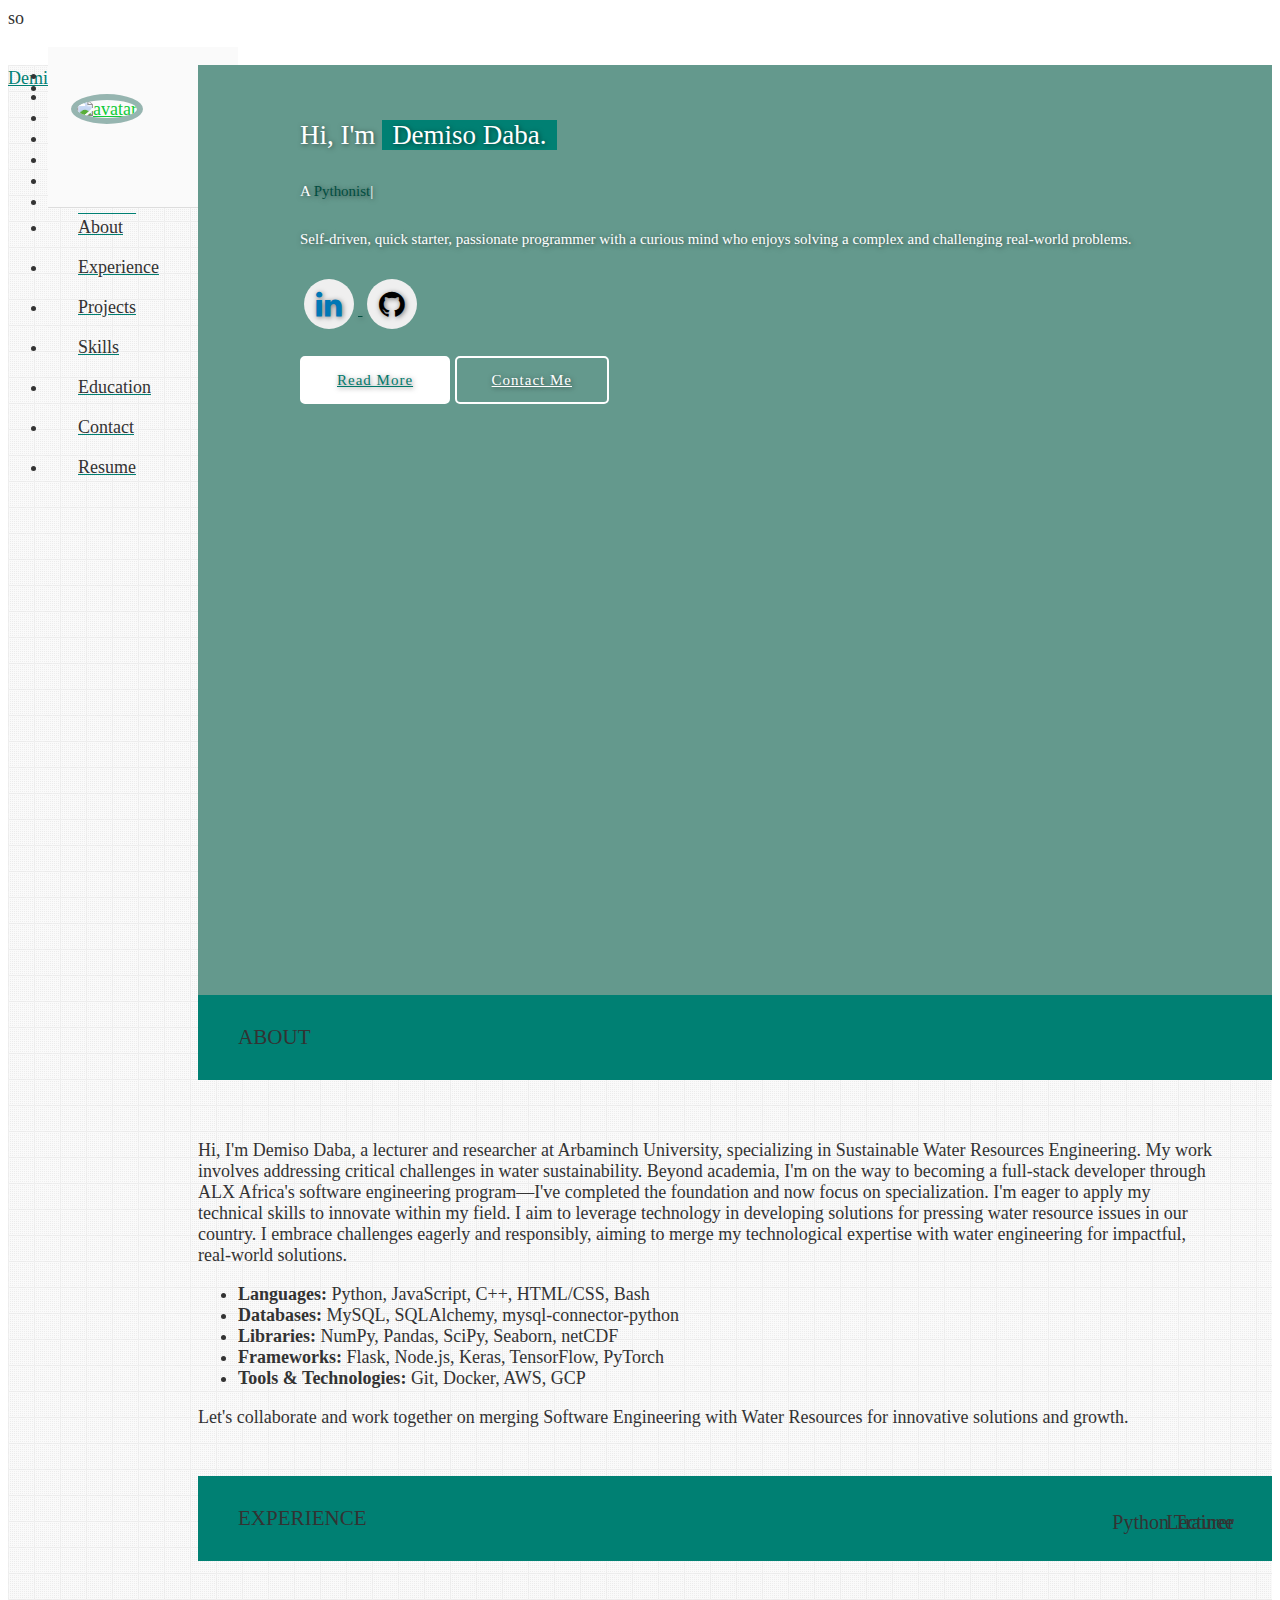
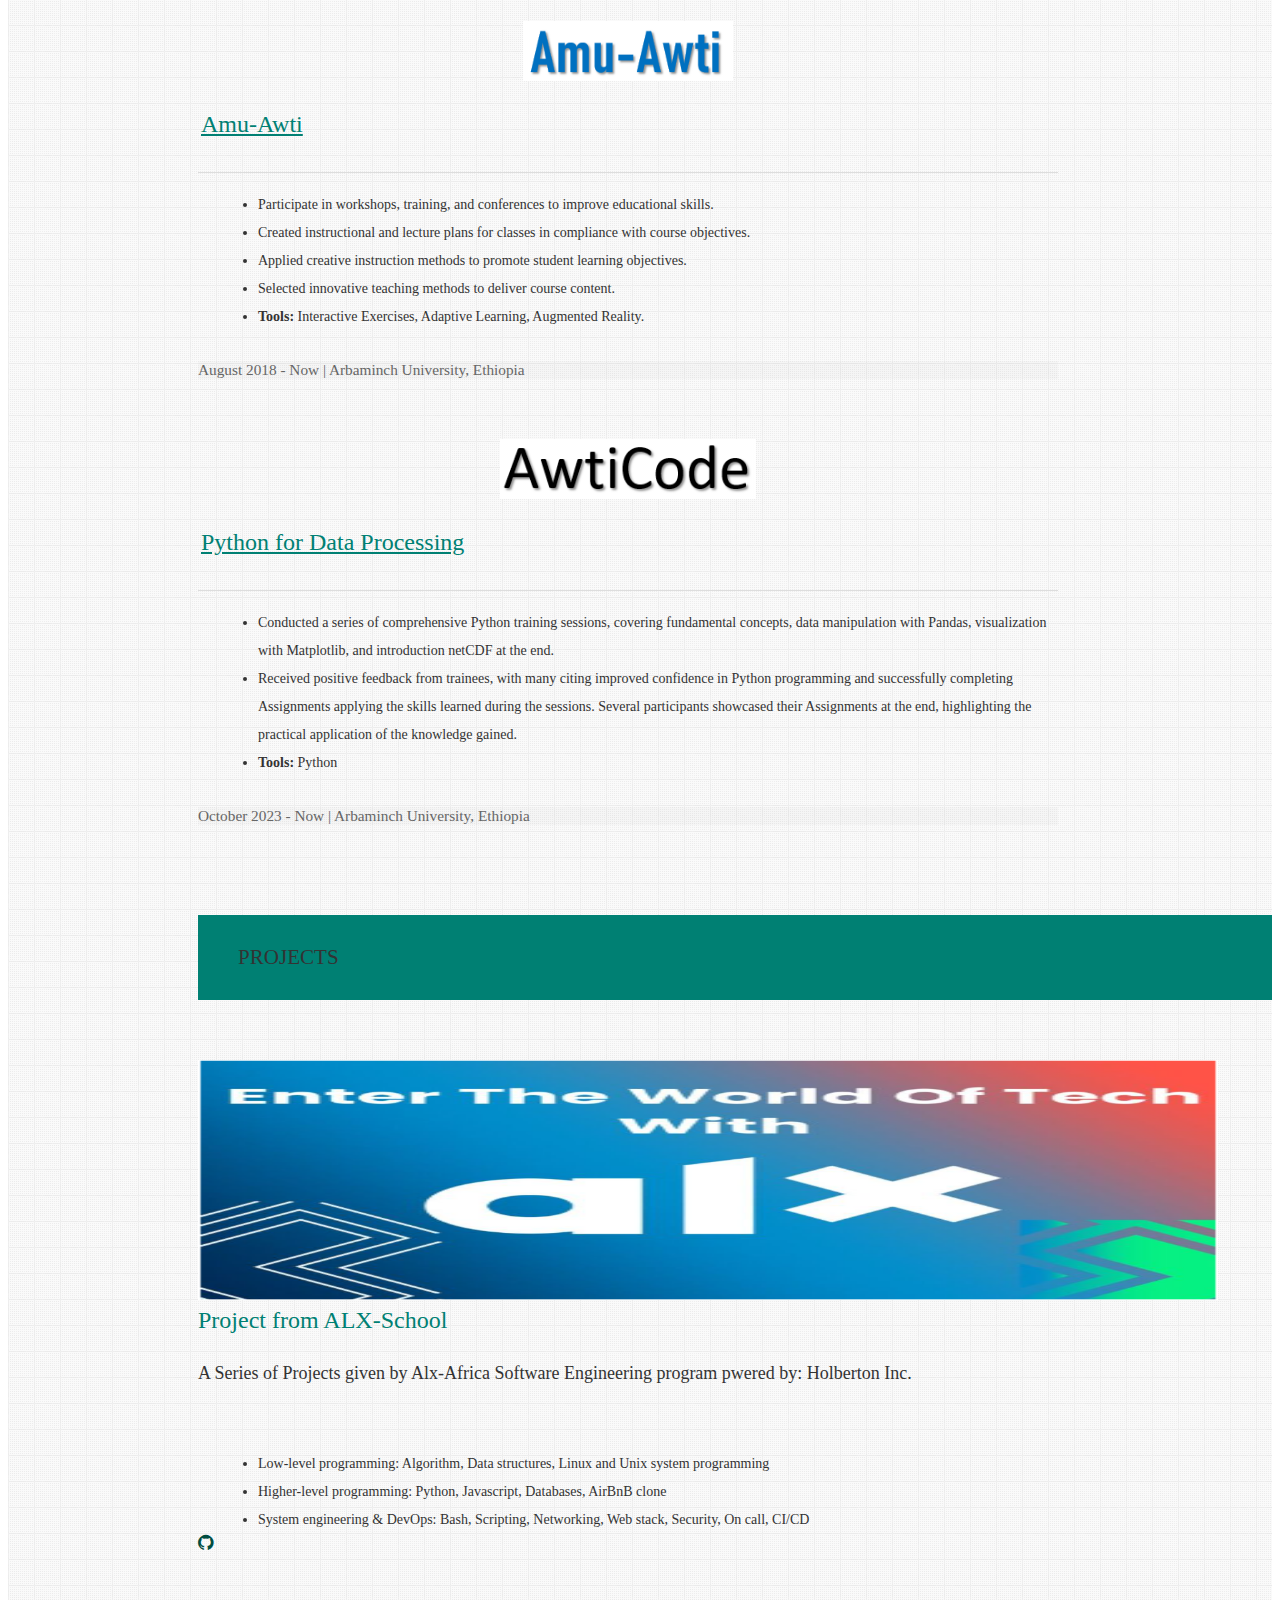
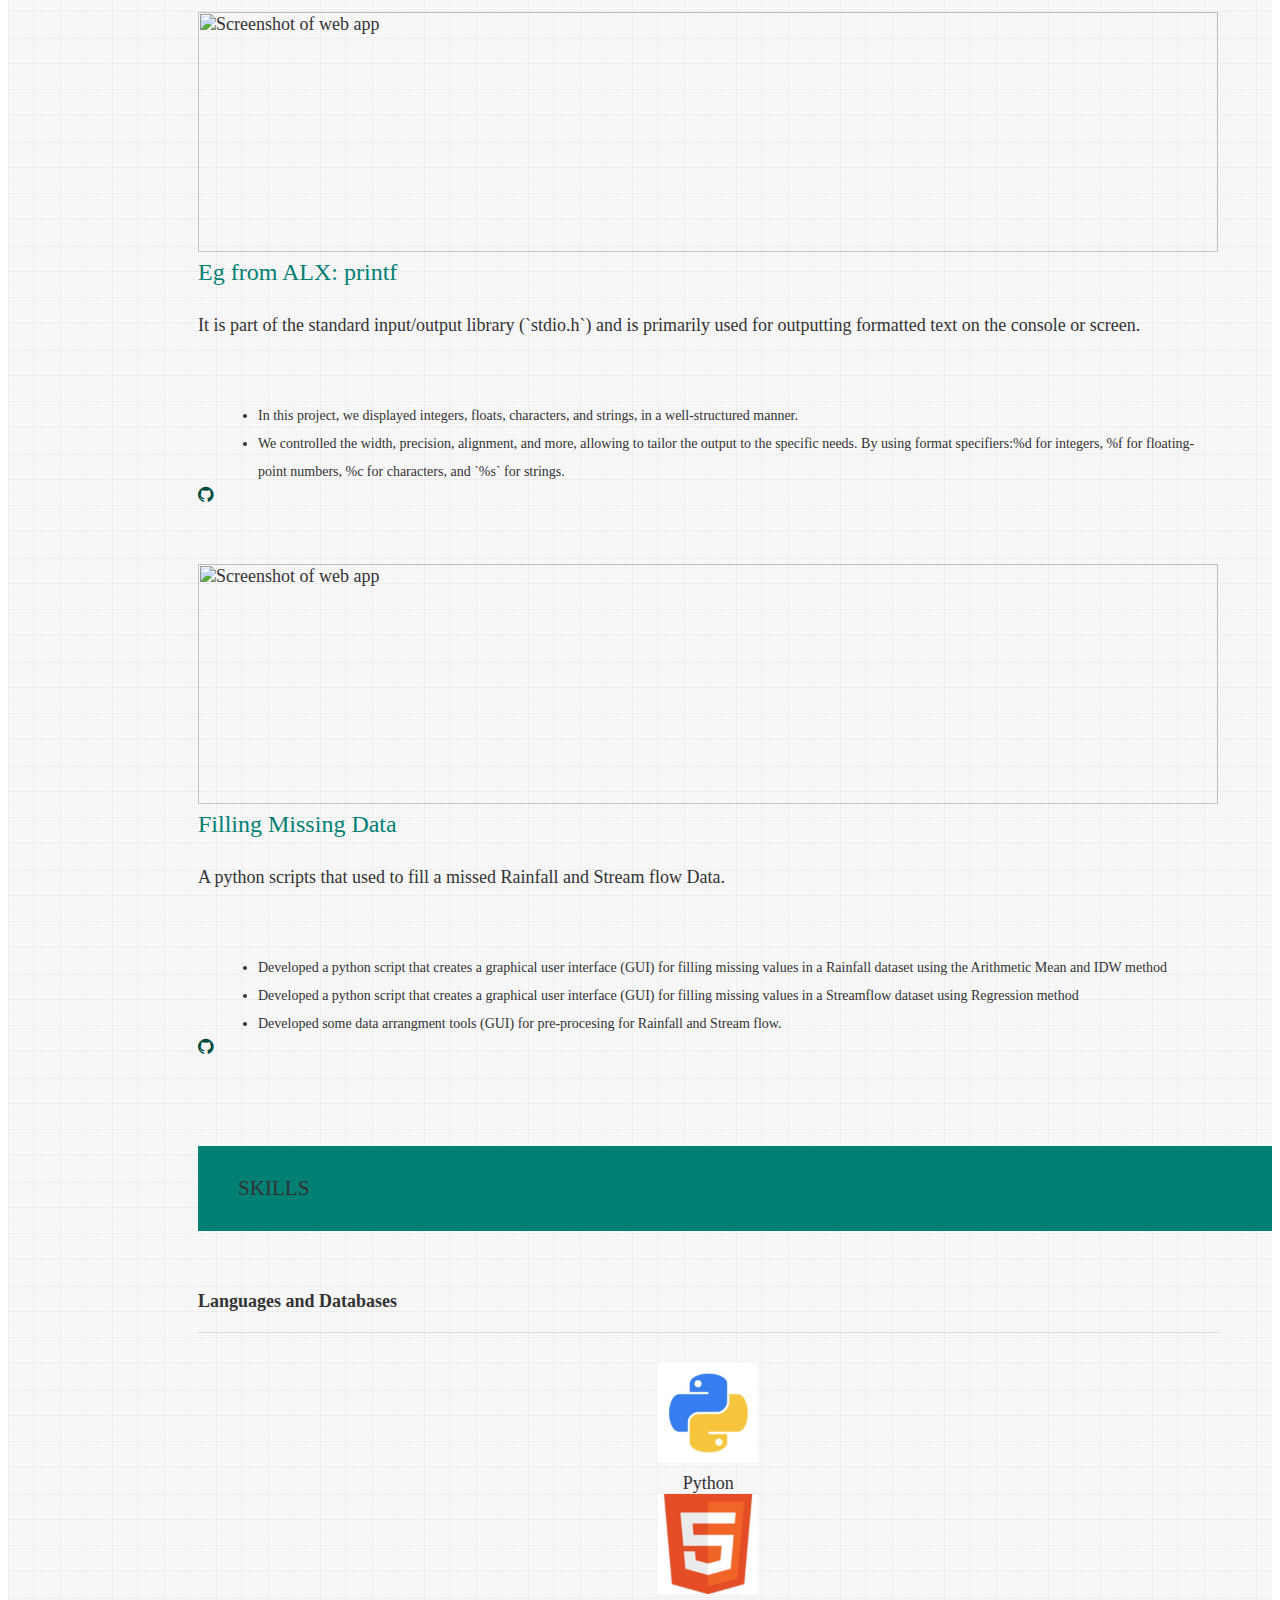
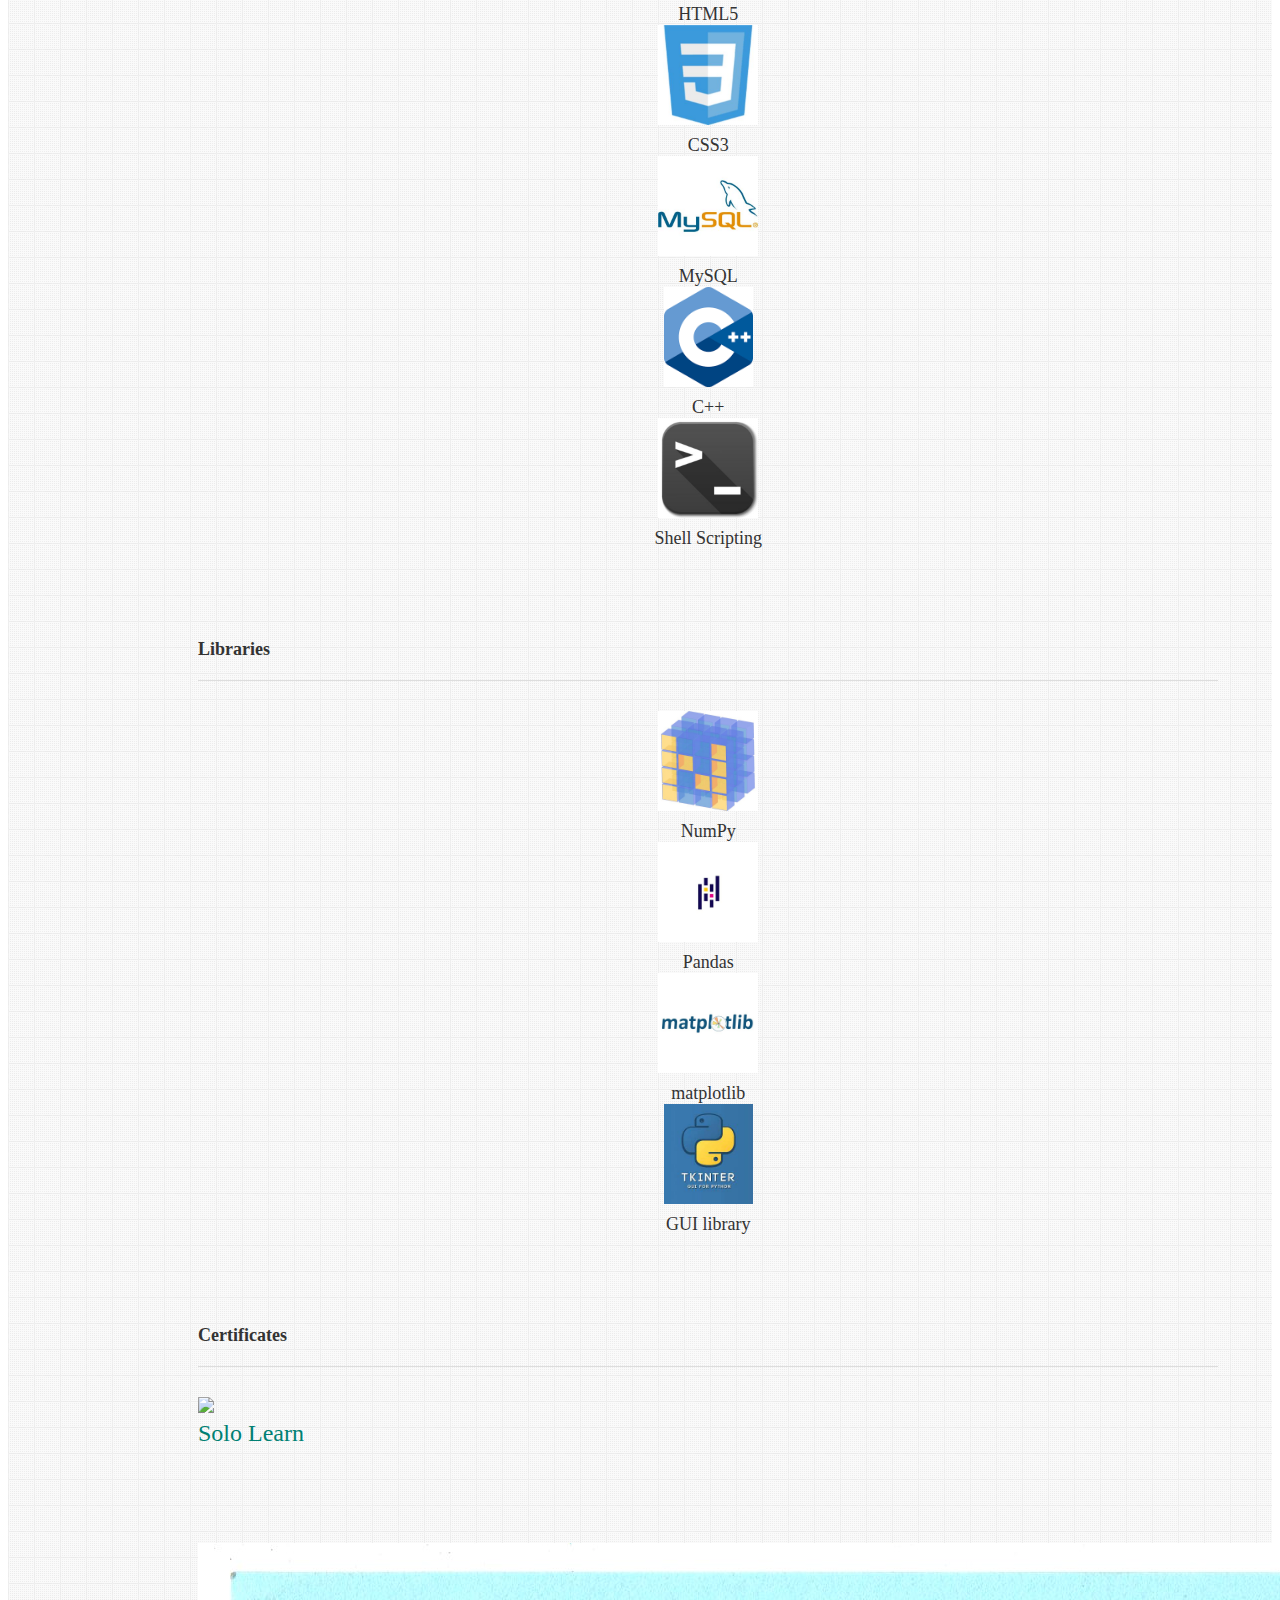
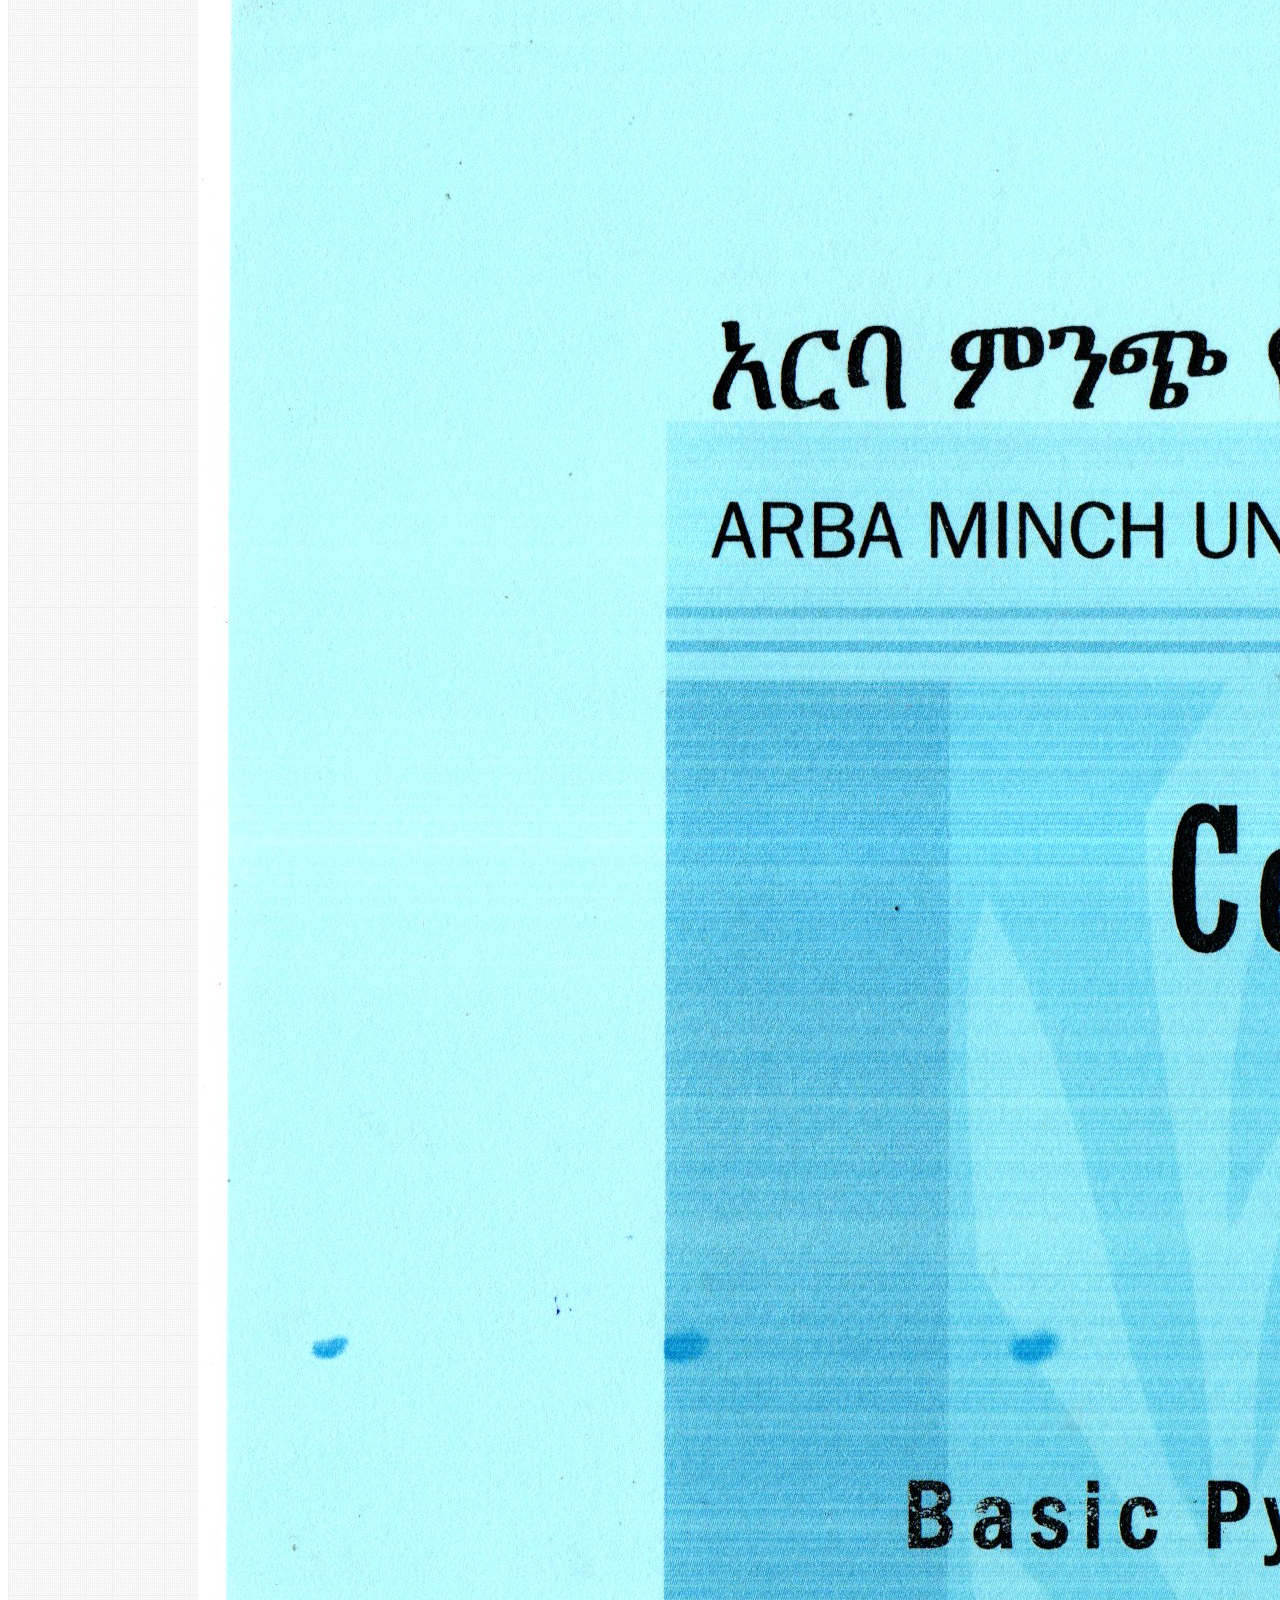
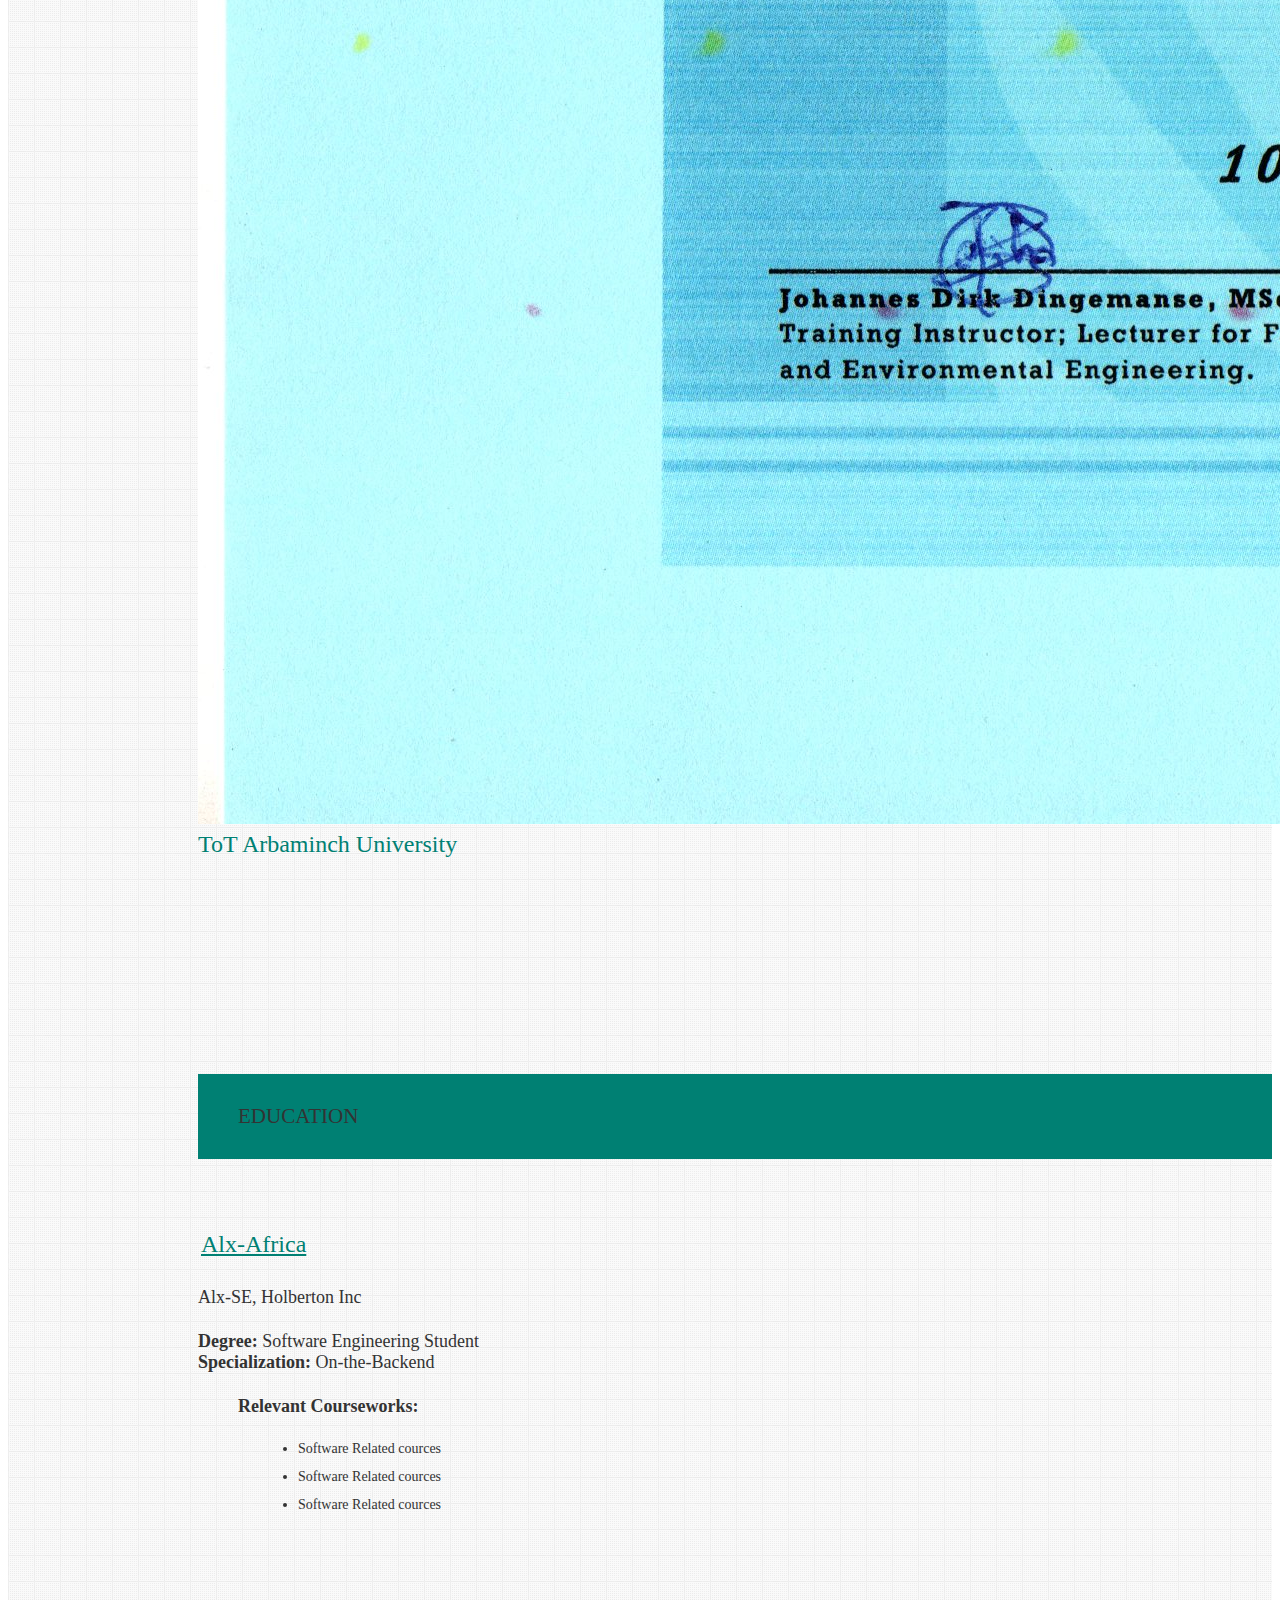
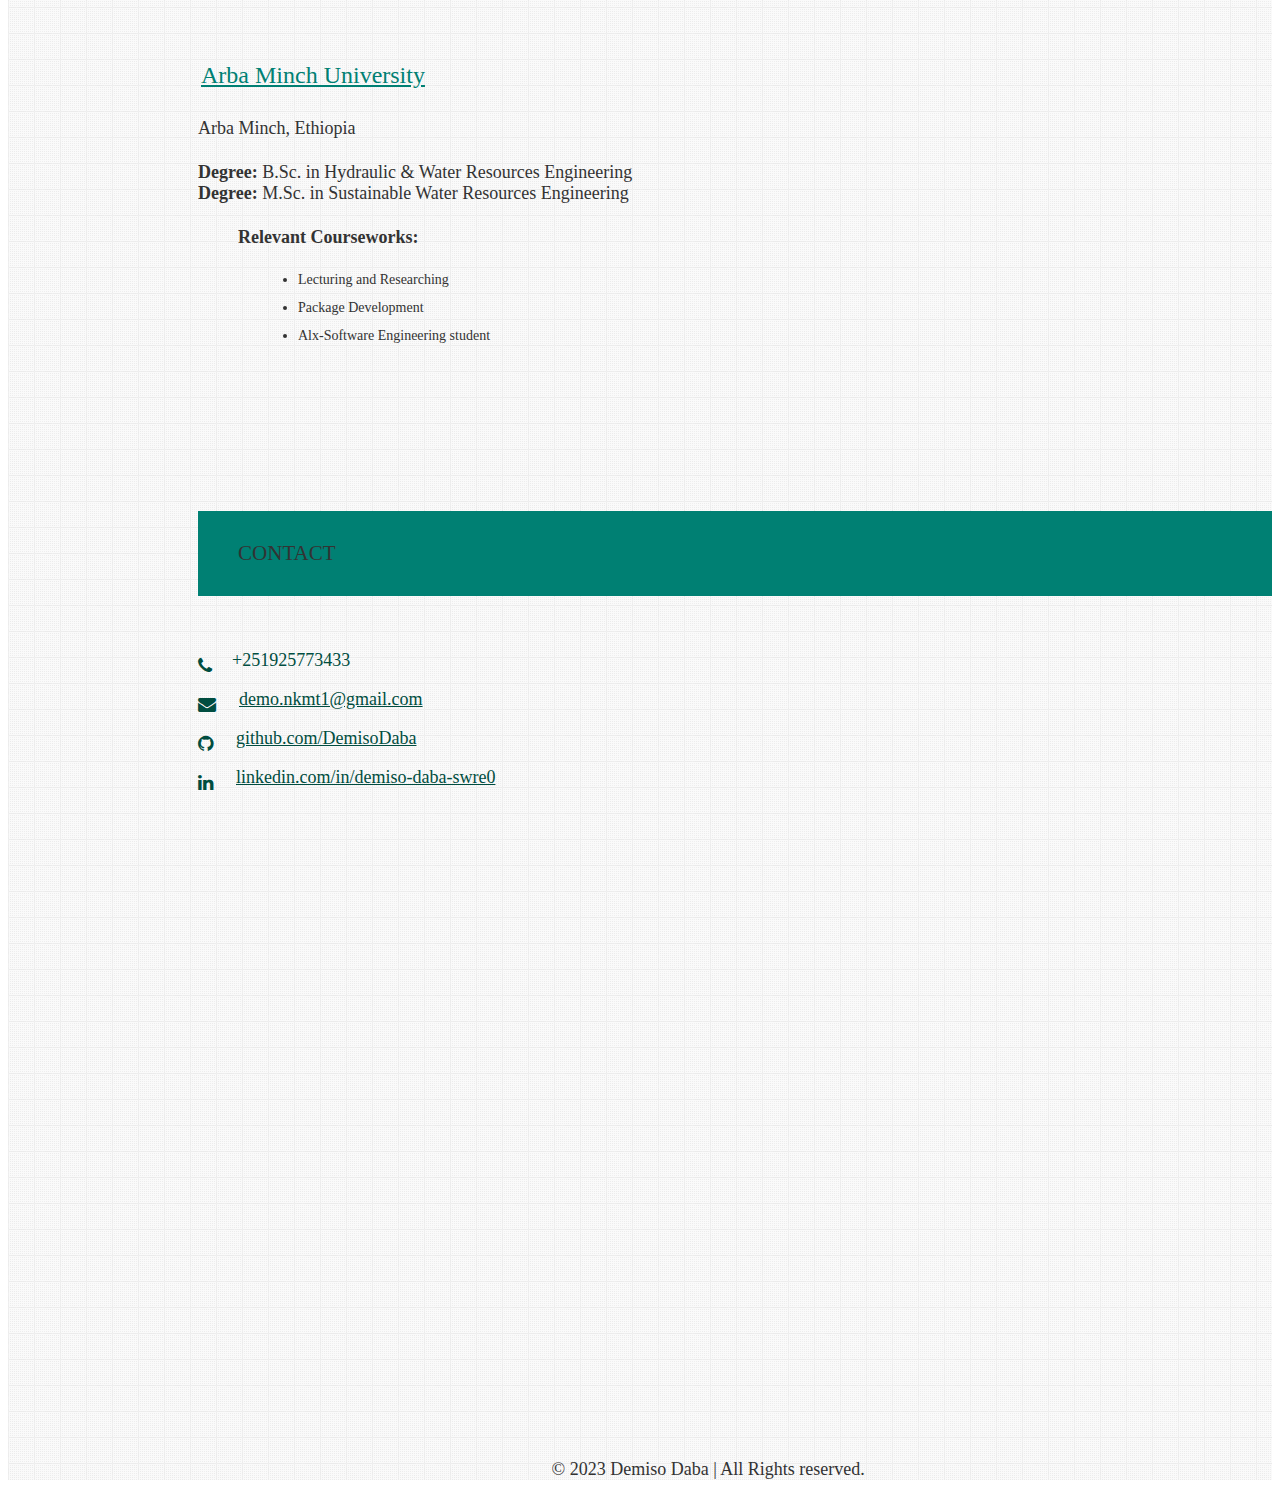
==== index.html @ 8f52fd40 "Updated" ====
so<!-- <!DOCTYPE html> -->
<html lang="en">

<head>
  <meta charset="utf-8" />
  <meta name="viewport" content="width=device-width initial-scale=1" />
  <meta http-equiv="X-UA-Compatible" content="IE=edge" />

  <!-- Google Tag Manager -->
  <script>(function(w,d,s,l,i){w[l]=w[l]||[];w[l].push({'gtm.start':
  new Date().getTime(),event:'gtm.js'});var f=d.getElementsByTagName(s)[0],
  j=d.createElement(s),dl=l!='dataLayer'?'&l='+l:'';j.async=true;j.src=
  'https://www.googletagmanager.com/gtm.js?id='+i+dl;f.parentNode.insertBefore(j,f);
  })(window,document,'script','dataLayer','GTM-PGZH8HT');</script>
  <!-- End Google Tag Manager -->

  <!-- Materialize - Compiled and minified CSS-->
  <link rel="stylesheet" href="//cdnjs.cloudflare.com/ajax/libs/materialize/0.95.3/css/materialize.min.css" />
  <!-- Font Awesome Icon - CSS-->
  <link rel="stylesheet" href="//maxcdn.bootstrapcdn.com/font-awesome/4.3.0/css/font-awesome.min.css" />
  <!-- Custom Styles-->
  <link rel="stylesheet" href="/assets/css/style.css" />
  <title>Demiso Daba | Software Engineer</title>

  <!-- Global site tag (gtag.js) - Google Analytics -->
  <script async src="https://www.googletagmanager.com/gtag/js?id=UA-126939217-2"></script>
  <script>
    window.dataLayer = window.dataLayer || [];
    function gtag() { dataLayer.push(arguments); }
    gtag('js', new Date());

    gtag('config', 'UA-126939217-2');
  </script>

  <!-- Open Graph-->
  <meta property="og:locale" content="en_US" />
  <meta property="og:type" content="website" />
  <meta property="og:title" content="Demiso Daba | Software Engineer" />
  <meta property="og:description" content="Software Developer" />
  <meta property="og:url" content="https://DemisoDaba.github.io/" />
  <meta property="og:site_name" content="Demiso Daba | Software Engineer" />
  <meta property="article:publisher" content="https://DemisoDaba.github.io/" />
  <meta property="og:image" content="https://DemisoDaba.github.io/examples/preview.JPG" />
  <!-- Twitter -->
  <meta name="twitter:card" content="summary" />
  <meta name="twitter:site" content="@DemoNkmt1" />
  <meta name="twitter:title" content="Coder | Problem-Solver | Explorer | Minimalist | Lecturer" />
  <meta name="twitter:description" content="Software Developer" />
  <meta name="twitter:url" content="https://twitter.com/DemoNkmt1" />
  <meta name="author" content="Demiso Daba" />
  <meta name="description" content="Software Developer with a passion for backend development and artificial intelligence." />
  <link rel="apple-touch-icon" sizes="57x57" href="/assets/img/favicon/apple-icon-57x57.png" />
  <link rel="apple-touch-icon" sizes="60x60" href="/assets/img/favicon/apple-icon-60x60.png" />
  <link rel="apple-touch-icon" sizes="72x72" href="/assets/img/favicon/apple-icon-72x72.png" />
  <link rel="apple-touch-icon" sizes="76x76" href="/assets/img/favicon/apple-icon-76x76.png" />
  <link rel="apple-touch-icon" sizes="114x114" href="/assets/img/favicon/apple-icon-114x114.png" />
  <link rel="apple-touch-icon" sizes="120x120" href="/assets/img/favicon/apple-icon-120x120.png" />
  <link rel="apple-touch-icon" sizes="144x144" href="/assets/img/favicon/apple-icon-144x144.png" />
  <link rel="apple-touch-icon" sizes="152x152" href="/assets/img/favicon/apple-icon-152x152.png" />
  <link rel="apple-touch-icon" sizes="180x180" href="/assets/img/favicon/apple-icon-180x180.png" />
  <link rel="icon" type="image/png" sizes="192x192" href="/assets/img/favicon/android-icon-192x192.png" />
  <link rel="icon" type="image/png" sizes="32x32" href="/assets/img/favicon/favicon-32x32.png" />
  <link rel="icon" type="image/png" sizes="96x96" href="/assets/img/favicon/favicon-96x96.png" />
  <link rel="icon" type="image/png" sizes="16x16" href="/assets/img/favicon/favicon-16x16.png" />
  <link rel="manifest" href="/assets/img/favicon/manifest.json" />
  <meta name="msapplication-TileColor" content="#ffffff" />
  <meta name="msapplication-TileImage" content="/assets/img/favicon/ms-icon-144x144.png" />
  <meta name="theme-color" content="#ffffff" />
  <meta name="robots" content="index, follow" />
  <!-- Google Site Verification for indexing -->
  <meta name="google-site-verification" content="_qxK8tePiU2fhnwlwnJ7pkDFnj1k2EiKq_cYGy1Cb84" />
</head>

<body>
  <!-- Google Tag Manager (noscript) -->
  <noscript><iframe src="https://www.googletagmanager.com/ns.html?id=GTM-PGZH8HT"
  height="0" width="0" style="display:none;visibility:hidden"></iframe>
  </noscript>
  
  <!-- Navigation Menu-->
  <!-- Nav class 1 -->
  <nav class="hide-on-small-only">
    <ul class="side-nav fixed section table-of-contents">

      <li class="logo">
        <a id="logo-container" aria-label="Navigate to the beginning of the page" href="#intro"
          class="brand-logo grey-blue-text">
          <img src="/assets/img/passport-new.jpg" class="circle img-responsive profile-pic" alt="avatar">
        </a>
      </li>

      <li class="bold">
        <a aria-label="Navigate to the About section" href="#about" class="waves-effect waves-dark teal-text"><i
            class="mdi-social-person small"></i><span>About</span></a>
      </li>
      <li class="bold">
        <a aria-label="Navigate to the Experience section" href="#experience"
          class="waves-effect waves-dark teal-text"><i
            class="mdi-action-trending-up small"></i><span>Experience</span></a>
      </li>

      <li class="bold">
        <!-- mdi-av-web small
             mdi-av-my-library-books small-->
        <a aria-label="Navigate to the Projects section" href="#projects" class="waves-effect waves-dark teal-text"><i
            class="mdi-av-my-library-books small"></i><span>Projects</span></a>
      </li>

      <li class="bold">
        <!--
        ICONS:
        mdi-action-assessment
        mdi-social-poll
        mdi-av-equalizer
        -->
        <a aria-label="Navigate to the Skills section" href="#skills" class="waves-effect waves-dark teal-text"><i
            class="mdi-action-assessment small"></i><span>Skills</span></a>
      </li>
      
      <li class="bold">
        <!--
        ICONS:
        -->
        <a aria-label="Navigate to the Education section" href="#education" class="waves-effect waves-dark teal-text"><i
            class="mdi-social-school small"></i><span>Education</span></a>
      </li>

      <li class="bold">
        <!-- 
		i will add dir here also...
        -->
        <a aria-label="Navigate to the Contact section" href="#contact" class="waves-effect waves-dark teal-text"><i
            class="mdi-content-mail small"></i><span>Contact</span></a>
      </li>

      <li class="bold">
        <!--
        ICONS:
		let me add an icon here
        -->
        <!-- let me put a link here ... my resume -->
        <a aria-label="Open Demiso's resume in a new tab" href="https://DemisoDaba.github.io/assets/resume/Demiso_Daba_cv.pdf" target="_blank"
        class="waves-effect waves-dark teal-text"><i class="mdi-file-folder-open small"></i><span>Resume</span></a>  
      </li>
    </ul>
  </nav>

  <!-- Nav class 2 -->
  <nav class="hide-on-large only trigger z-depth-1">
    <a aria-label="Toggle visibility of the mobile navbar" href="#" data-activates="slide-out"
      class="button-collapse"><i class="mdi-navigation-menu"></i></a>
    <div class="name-title">
      <a id="name" aria-label="Navigate to the beginning of the page" href="#" class="teal-text">Demiso Daba</a><span class="black-text">Software Developer</span>
    </div>
  </nav>

  <!-- Nav class 3 -->
  <nav class="hide-on-large only">
    <ul id="slide-out" class="side-nav">
      <li class="bold">
        <a aria-label="Navigate to the About section" href="#about" class="waves-effect waves-dark teal-text"><i
            class="mdi-social-person small"></i><span>About</span></a>
      </li>
      <li class="bold">
        <a aria-label="Navigate to the Experience section" href="#experience"
          class="waves-effect waves-dark teal-text"><i
            class="mdi-action-trending-up small"></i><span>Experience</span></a>
      </li>
      <li class="bold">
        <a aria-label="Navigate to the Projects section" href="#projects" class="waves-effect waves-dark teal-text"><i
            class="mdi-av-my-library-books small"></i><span>Projects</span></a>
      </li>
      <li class="bold">
        <a aria-label="Navigate to the Skills section" href="#skills" class="waves-effect waves-dark teal-text"><i
            class="mdi-action-assessment small"></i><span>Skills</span></a>
      </li>

      <li class="bold">
        <a aria-label="Navigate to the Education section" href="#education" class="waves-effect waves-dark teal-text"><i
            class="mdi-social-school small"></i><span>Education</span></a>
      </li>
      <li class="bold">
        <a aria-label="Navigate to the Contact section" href="#contact" class="waves-effect waves-dark teal-text"><i
            class="mdi-content-mail small"></i><span>Contact</span></a>
      </li>
      <li class="bold">
        <a aria-label="Open Demiso's Resume in a new tab"
          href="https://drive.google.com/file/d/1B6MZ1z0-7NsefC3Lm_q-uhib28MTqpE9/view?usp=sharing" target="_blank"
          class="waves-effect waves-dark teal-text"><i class="mdi-file-folder-open small"></i><span>Resume</span></a>
      </li>
    </ul>
  </nav>

  <!-- Main Content-->
  <main>
    <!-- First Section: Heading lines and image -->
    <section id="intro" class="section scrollspy full-height">
      <div class="overlay"></div>
      <div class="container">
        <div class="col-md-9">
          <div class="content section-padding valign" style="margin-left: 10%; margin-top: 50px;">
            <div class="caption">
              <h2>Hi, I'm <span class="teal">Demiso Daba.</span></h2>
              <h5 style="color:#fff">A <span class="typing" style="font-weight: 300; color:#004d40"></span></h5>
              <!-- <h5 style="color:#00796b">A <span class="typing" style="font-weight: 300; color:#fff"></span></h5> -->
              <h5>Self-driven, quick starter, passionate programmer with a curious mind who enjoys solving a complex and challenging real-world problems.</h5>
            </div>
            <div class="social">
              <a href="http://linkedin.com/in/demiso-daba-swre0" target="_blank">
                <button class="icon-btn linkedin">
                  <i class="fa fa-linkedin"></i>
                </button>
              </a>
              <a href="https://github.com/DemisoDaba/" target="_blank">
                <button class="icon-btn github">
                  <i class="fa fa-github"></i>
                </button>
              </a>

            </div>
            <div class='buttons'>
              <a href="#about" class="readme">Read More</a>
              <a href="#contact" class="contactme">Contact Me</a>
            </div>
          </div>
        </div>
      </div>
    </section>

    <!-- Second Section: About -->
    <section id="about" class="section scrollspy">
      <h3 class="page-title white-text teal">About</h3>
      <div class="container flow-text">
        <!-- <blockquote>
          <h2>
            A Software Developer with let me put specialization here.

          </h2>
        </blockquote> -->        
        <p>
          Hi, I'm Demiso Daba, a lecturer and researcher at Arbaminch University, specializing in Sustainable Water Resources Engineering. 
		  My work involves addressing critical challenges in water sustainability. 
		  Beyond academia, I'm on the way to becoming a full-stack developer through ALX Africa's software engineering program—I've completed the foundation and now focus on specialization. 
		  I'm eager to apply my technical skills to innovate within my field. I aim to leverage technology in developing solutions for pressing water resource issues in our country. 
		  I embrace challenges eagerly and responsibly, aiming to merge my technological expertise with water engineering for impactful, real-world solutions.
        </p>
        <p>
          <ul>
            <li><b>Languages:</b> Python, JavaScript, C++, HTML/CSS, Bash</li>
            <li><b>Databases:</b> MySQL, SQLAlchemy, mysql-connector-python</li>
            <li><b>Libraries:</b>  NumPy, Pandas, SciPy, Seaborn, netCDF</li>
            <li><b>Frameworks:</b> Flask, Node.js, Keras, TensorFlow, PyTorch</li>
            <li><b>Tools & Technologies:</b> Git, Docker, AWS, GCP</li>
          </ul>
          
        </p>
          
        <!-- <p>
          
        </p> -->
        <p>
          Let's collaborate and work together on merging Software Engineering with Water Resources for innovative solutions and growth.
        </p>

      </div>
    </section>


    <!-- Third Section: Experience -->
    <section id="experience" class="section scrollspy">
      <h3 class="page-title white-text teal">Experience</h3>
      <div class="container">

        <!-- Latest Experience -->
        <div class="card">
          <div class="card-content">
            <div class="row">
              <div class="col s12 m2">
                <a href="https://www.amu.edu.et/" target="_blank"><img alt="Amu logo"
                    src="/assets/img/Capture.webp" class="responsive-img center-block" /></a>
              </div>
              <!-- <div class="col s12 m10"> -->
              <div class="col s12 m10">
                <p>
                  <span class="card-title"><a href="https://www.amu.edu.et/" target="_blank"
                      class="teal-text hoverline">Amu-Awti</a></span>
                </p>
              </div>
            </div>
            <div class="role brown-text text-darken-2">Lecturer</div>
            <ul>
              <li>
                Participate in workshops, training, and conferences to improve educational skills.
              </li>
              <li>
                Created instructional and lecture plans for classes in compliance with course objectives.
              </li>
              <li>Applied creative instruction methods to promote student learning objectives.</li>
              <li>Selected innovative teaching methods to deliver course content.</li>
              <li>
                <b>Tools:</b> Interactive Exercises, Adaptive Learning, Augmented Reality.
              </li>
            </ul>
          </div>
          <div class="card-action">
            <span> August 2018 - Now | Arbaminch University, Ethiopia</span>
          </div>
        </div>

		<!-- Experience 3 -->
        <div class="card">
          <div class="card-content">
            <div class="row">
              <div class="col s12 m2">
                <a href="https://github.com/awtiCode" target="_blank"><img alt="Cignex logo"
                    src="/assets/img/exp-a-logo.png" class="responsive-img center-block" /></a>
              </div>
              <div class="col s12 m10">
                <p>
                  <span class="card-title"><a href="https://github.com/awtiCode" target="_blank"
                      class="teal-text hoverline">Python for Data Processing </a></span>
                </p>
              </div>
            </div>
            <div class="role brown-text text-darken-2">Python Trainee</div>
            <ul>
              <li>
                Conducted a series of comprehensive Python training sessions,
				covering fundamental concepts, data manipulation with Pandas, 
				visualization with Matplotlib, and introduction netCDF at the end.
              </li>
              <li>
                Received positive feedback from trainees, with many citing improved confidence in Python programming 
				and successfully completing Assignments applying the skills learned during the sessions. 
				Several participants showcased their Assignments at the end, 
				highlighting the practical application of the knowledge gained.
              </li>
              <li>
                <b>Tools:</b> Python
              </li>
            </ul>
          </div>
          <div class="card-action">
            <span>October 2023 - Now | Arbaminch University, Ethiopia</span>
          </div>
        </div>

      </div>
    </section>

    <!-- Fourth Section: Projects -->
	<!-- To be delated -->
    <section id="projects" class="section scrollspy">
      <h3 class="page-title white-text teal">Projects</h3>
      <div class="container">
        <div class="row">

          <!-- Project from ALX-School -->
          <div class="col s12 m6 l4">
            <div class="card medium">
              <div class="card-image waves-effect waves-block waves-light">
                <img alt="Screenshot of  web app" src="/assets/img/alx.png" style="height: 100%; width: 100%" class="activator" />
              </div>
              <div class="card-content">
                <span class="card-title activator teal-text hoverline">Project from ALX-School<i
                    class="mdi-navigation-more-vert right"></i></span>
                <p>
                  A Series of Projects given by Alx-Africa Software Engineering program pwered by: Holberton Inc.
                </p>
              </div>
              <div class="card-reveal">
                <!-- TODO: change this -- only close button -->
                <!-- <span class="card-title brown-text">Accomplishments<i class="mdi-navigation-close right"></i></span> -->
                <span class="card-title brown-text"><small>Accomplishments</small><i
                    class="mdi-navigation-close right"></i></span>
                <ul>
                  <li>Low-level programming: Algorithm, Data structures, Linux and Unix system programming </li>
				  <li>Higher-level programming: Python, Javascript, Databases, AirBnB clone </li>
				  <li>System engineering & DevOps: Bash, Scripting, Networking, Web stack, Security, On call, CI/CD</li>

                </ul>
                <!-- TODO: UPLOAD THIS PROJECT ON GITHUB -->
                <div class="card-action">
                  <a aria-label="Visit the GitHub repo for  project" href="https://github.com/DemisoDaba?tab=repositories"
                    target="_blank" data-position="top" data-tooltip="View Source"
                    class="btn-floating btn-large waves-effect waves-light blue-grey tooltipped"><i
                      class="fa fa-github"></i></a>
                </div>
              </div>
            </div>
          </div>
		  
          <!-- Printf here -->
          <div class="col s12 m6 l4">
            <div class="card medium">
              <div class="card-image waves-effect waves-block waves-light">
                <img alt="Screenshot of  web app" src="/assets/img/printf.png" style="height: 100%; width: 100%" class="activator" />
              </div>
              <div class="card-content">
                <span class="card-title activator teal-text hoverline">Eg from ALX: printf<i
                    class="mdi-navigation-more-vert right"></i></span>
                <p>
                  It is part of the standard input/output library (`stdio.h`) 
				  and is primarily used for outputting formatted text on the console or screen.
                </p>
              </div>
              <div class="card-reveal">
                <!-- TODO: change this -- only close button -->
                <!-- <span class="card-title brown-text">Accomplishments<i class="mdi-navigation-close right"></i></span> -->
                <span class="card-title teal-text"><small>Accomplishments</small><i
                    class="mdi-navigation-close right"></i></span>
                <ul>
                  <li>In this project, we displayed integers, floats, characters, and strings, in a well-structured manner.</li>
                  <li>We controlled the width, precision, alignment, and more, allowing to tailor the output to the specific needs. By using format specifiers:%d for integers, %f for floating-point numbers, %c for characters, and `%s` for strings.</li>
                </ul>
                <div class="card-action">
                  <a aria-label="Visit the GitHub repo for  project"
                    href="https://github.com/DemisoDaba/printf" target="_blank"
                    data-position="top" data-tooltip="View Source"
                    class="btn-floating btn-large waves-effect waves-light blue-grey tooltipped"><i
                      class="fa fa-github"></i></a>
                </div>
              </div>
            </div>
          </div>

          <!-- Filling of missed data RF -->
          <div class="col s12 m6 l4">
            <div class="card medium">
              <div class="card-image waves-effect waves-block waves-light">
                <img alt="Screenshot of  web app" src="/assets/img/fill_miss.png" style="height: 100%; width: 100%" class="activator" />
              </div>
              <div class="card-content">
                <span class="card-title activator teal-text hoverline">Filling Missing Data<i
                    class="mdi-navigation-more-vert right"></i></span>
                <p>
                  A python scripts that used to fill a missed Rainfall and Stream flow Data.
                </p>
              </div>
              <div class="card-reveal">
                <!-- TODO: change this -- only close button -->
                <!-- <span class="card-title brown-text">Accomplishments<i class="mdi-navigation-close right"></i></span> -->
                <span class="card-title brown-text"><small>Accomplishments</small><i
                    class="mdi-navigation-close right"></i></span>
                <ul>
                  <li>Developed a python script that creates a graphical user interface (GUI) for filling missing values in a Rainfall dataset using the Arithmetic Mean and IDW method</li>
                  <li>Developed a python script that creates a graphical user interface (GUI) for filling missing values in a Streamflow dataset using Regression method</li>
				  <li>Developed some data arrangment tools (GUI) for pre-procesing for Rainfall and Stream flow.</li>

                </ul>
                <div class="card-action">
                  <a aria-label="Visit the GitHub repo for  project" href="https://github.com/DemisoDaba/Filling_Missed-Data"
                    target="_blank" data-position="top" data-tooltip="View Source"
                    class="btn-floating btn-large waves-effect waves-light blue-grey tooltipped"><i
                      class="fa fa-github"></i></a>
                </div>
              </div>
            </div>
          </div>

          <!-- ************* -->
        </div>
      </div>
    </section>

    <!-- Fifth Section: Skills -->
    <section id="skills" class="section scrollspy">
      <h3 class="page-title white-text teal">Skills</h3>
      <div class="container">
        <!-- Languages and Databases -->
        <div class="card">
          <div class="card-content">
            <h4 class="brown-text light">Languages and Databases</h4>
            <div class="row text-center">
              <div class="col s4 m2">
                <img alt="" src="/assets/img/python-logo-1-300x300.jpg" class="responsive-img" />Python
              </div>
              <div class="col s4 m2">
                <img alt="" src="/assets/img/html5-300x300.jpg" class="responsive-img" />HTML5
              </div>
              <div class="col s4 m2">
                <img alt="" src="/assets/img/css3-300x300.jpg" class="responsive-img" />CSS3
              </div>
              <div class="col s4 m2">
                <img alt="" src="/assets/img/mysql-logo-1-300x300.jpg" class="responsive-img" />MySQL
              </div>
              <div class="col s4 m2">
                <img alt="" src="/assets/img/C_plus_logo.png" class="responsive-img" />C++
              </div>
              <div class="col s4 m2">
                <img alt="" src="/assets/img/shell-logo-1-300x300.jpg" class="responsive-img" />Shell Scripting
              </div>
            </div>
          </div>
        </div>

        <div class="card">
          <div class="card-content">
            <h4 class="brown-text light">Libraries</h4>
            <div class="row text-center">
              <div class="col s4 m2">
                <img alt="" src="/assets/img/numpy-logo-1-500x500.jpg" class="responsive-img" />NumPy
              </div>
              <div class="col s4 m2">
                <img alt="" src="/assets/img/pandas-logo-2-500x500.jpg" class="responsive-img" />Pandas
              </div>


              <div class="col s4 m2">
                <img alt="" src="/assets/img/matplotlib-logo-1-500x500.jpg" class="responsive-img" />matplotlib
              </div>
			  <div class="col s4 m2">
                <img alt="" src="/assets/img/GUI.png" class="responsive-img" />GUI library
              </div>
            </div>
          </div>
        </div>

        <!-- certifications -->
         <div class="card">
          <div class="card-content">
            <h4 class="brown-text light">Certificates</h4>
            <div class="row text-left">
              <div class="container">
                <div class="row">
                  <div class="col s12 m6 l6">
                    <div class="card">
                      <div class="card-image">
                        <img src="/assets/img/python_certificate.jpg">
                      </div>
                      <div class="card-content">
                        <span class="card-title teal-text">Solo Learn</span>
                      </div>
                    </div>
                  </div>

                  <div class="col s12 m6 l6">
                    <div class="card">
                      <div class="card-image">
                        <img src="/assets/img/Tot_Certificate.jpg">
                      </div>
                      <div class="card-content">
                        <span class="card-title teal-text">ToT Arbaminch University</span>
                      </div>
                    </div>
                  </div>
                </div>
              </div>
            </div>
          </div>
        </div> 

      </div>
    </section>
    <!-- Seventh Section: Education -->
    <section id="education" class="section scrollspy">
      <h3 class="page-title white-text teal">Education</h3>
      <div class="container">
        <div class="row">
          <!-- Education -->
		  
		  <div class="col s12 m6 l6">
            <div class="card">
              <div class="card-content">
                <p>
                  <span class="card-title"><a href="https://www.alxafrica.com/" target="_blank" class="teal-text hoverline">Alx-Africa</a></span>
                </p>
                <p class="brown-text">Alx-SE, Holberton Inc</p>
                <p>
                  <b>Degree: </b>Software Engineering Student      
                  <br>
                  <b>Specialization: </b>On-the-Backend
                </p>

                <ul>
                  <p>
                    <b>Relevant Courseworks:</b>
                  <ul>
                    <li>Software Related cources</li>
                    <li>Software Related cources</li>
                    <li>Software Related cources</li>                    
                  </ul>
                  </p>

                </ul>
              </div>
            </div>

            
          </div>
		  
		  
          <div class="col s12 m6 l6">
            <div class="card">
              <div class="card-content">
                <p>
                  <span class="card-title"><a href="https://www.amu.edu.et/" target="_blank" class="teal-text hoverline">Arba Minch University</a></span>
                </p>
                <p class="brown-text">Arba Minch, Ethiopia</p>
                <p>
                  <b>Degree: </b>B.Sc. in Hydraulic & Water Resources Engineering       
                  <br>
                  <b>Degree: </b>M.Sc. in Sustainable Water Resources Engineering
				  <br>
                </p>

                <ul>
                  <p>
                    <b>Relevant Courseworks:</b>
                  <ul>
                    <li>Lecturing and Researching</li>
                    <li>Package Development</li>
                    <li>Alx-Software Engineering student</li>                    
                  </ul>
                  </p>

                </ul>
              </div>
            </div>
          </div>
        </div>
      </div>
    </section>

    <!-- Eight Section: Contact -->
    <section id="contact" class="section scrollspy full-height">
      <h3 class="page-title white-text teal">Contact</h3>
      <div class="container">
        <p>
          <a aria-label="Call Demiso" data-position="top" data-tooltip="Call Demiso"
            class="btn-floating btn-large waves-effect waves-light blue-grey tooltipped"><i class="fa fa-phone"></i><a
              aria-label="Call Demiso">+251925773433</a></a>
        </p>
        <p>
          <a aria-label="Email Demiso" href="mailto:demo.nkmt1@gmail.com" target="_blank" data-position="top"
            data-tooltip="Email Demiso" class="btn-floating btn-large waves-effect waves-light blue-grey tooltipped"><i
              class="fa fa-envelope"></i><a aria-label="Email Demiso" href="mailto:demo.nkmt1@gmail.com"
              class="hoverline">demo.nkmt1@gmail.com</a></a>
        </p>
        <p>
          <a aria-label="View Demiso on GitHub" href="http://github.com/DemisoDaba" target="_blank"
            data-position="top" data-tooltip="View Demiso on GitHub"
            class="btn-floating btn-large waves-effect waves-light blue-grey tooltipped"><i class="fa fa-github"></i><a
              aria-label="Varad on Github" href="http://github.com/DemisoDaba" class="hoverline"
              target="_blank">github.com/DemisoDaba</a></a>
        </p>
        <p>
          <a aria-label="View Demiso on LinkedIn" href="http://linkedin.com/in/demiso-daba-swre0" target="_blank"
            data-position="top" data-tooltip="View Demiso on LinkedIn"
            class="btn-floating btn-large waves-effect waves-light blue-grey tooltipped"><i
              class="fa fa-linkedin"></i><a aria-label="Demiso on LinkedIn" href="https://www.linkedin.com/in/demiso-daba-swre0/"
              class="hoverline" target="_blank">linkedin.com/in/demiso-daba-swre0</a></a>
        </p>
      </div>
    </section>
<!-- FOOTER -->
<section id="Footer">
  <div class="container">
    <footer class="text-center py-3">
      <p class="text-white mb-0">© 2023 Demiso Daba | All Rights reserved.</p>
    </footer>
  </div>
</section>
	  
  </main>

  <!-- typed.js -->
  <script src="assets/vendor/typed.js/typed.min.js"></script>
  <script type="text/javascript">
    var typed = new Typed('.typing',{
      strings: ["Pythonist", "Fast Learner", "Lecturer"],
      loop: true,
      typeSpeed: 80,
      backSpeed: 40
    });
  </script>


  <!-- jQuery-->
  <script src="https://ajax.googleapis.com/ajax/libs/jquery/1.11.2/jquery.min.js"></script>

  <!-- Materialize - Compiled and minified JavaScript-->
  <script src="https://cdnjs.cloudflare.com/ajax/libs/materialize/0.95.3/js/materialize.min.js"></script>
  <script>
    // Materialize - Initializers
    $(document).ready(function () {
      $(".scrollspy").scrollSpy()
      // Initialize collapse button
      $(".button-collapse").sideNav({
        menuWidth: 190, // Default is 240
        edge: "left", // Choose the horizontal origin
        closeOnClick: true // Closes side-nav on <a> clicks, useful for Angular/Meteor
      })
    })
  </script>

</body>

</html>
---- assets/css/style.css ----
.profile-pic {
  position: relative;
  max-width:130px;
  max-height:130px;
  width: auto;
  height: auto;
  overflow: hidden;
  /* display: inline-block; */
  
  
  /* background-size: cover;  */
  margin: -31px; 
  margin-left:-7px;
  border: 6px solid rgba(0, 77, 64, 0.4); 
  border-radius: 50% !important;
}

.profile-pic img {
  width: 100%;
  height: auto;
}

.tracker {
  /* visibility: hidden; */
  position: fixed;
  /* margin-inline-end: auto;  */
  bottom: 0; 
  right: 0;
}

@import url(https://fonts.googleapis.com/css?family=Poiret+One);
.social {
  margin: 0 auto;
  width: auto;
  text-align: inherit;
  /* padding: 10px; */
}

.icon-btn {
  margin-left: auto;
  width: 50px;
  height: 50px;
  border: 0;
  color: #FFFFFF;
  cursor: pointer;
  font-size: 30px;
  line-height: 70px;
  border-radius: 45px;
  display: inline-block;
  margin: 4px;
}

.github {
  color: black;
}

.linkedin {
  color: #0077b5;
}

.angellist {
  color: grey;
}

.icon-btn:hover {
  transform: scale(1.10);
  color: #FFFFFF;
}

.linkedin:hover {
  background-color: #0077b5;
}

.angellist:hover {
  background-color: grey;
}

.github:hover {
  background-color: black;
}

/* Buttons - Read Me, Contact Us */

.readme {
  position: relative;
  padding: 11px 35px;
  background: #fff;
  color: #00796b;
  border: 2px solid #fff;
  font-weight: 600;
  font-size: 15px;
  letter-spacing: 1px;
  display: inline-block;
  border-radius: 5px;
  -webkit-border-radius: 5px;
}

/* .readme:hover{
  color: white;
  background-color: #00796b;
} */

.contactme {
  position: relative;
  padding: 11px 35px;
  background: none;
  color: #fff;
  border: 2px solid #fff;
  font-weight: 600;
  font-size: 15px;
  letter-spacing: 1px;
  display: inline-block;
  margin-top: 1.5em;
  border-radius: 5px;
  -webkit-border-radius: 5px;
}

.contactme:hover{
  color: #00796b;
  background-color: white;
}
/* main body */

/* body-color */

body {
  color: #333;
  font-size: 18px;
}

/* body {
  color: black;
  font-size: 18px;
} */

/* main a -- links */

/* a {
  color: #009688;
} */

a {
  color: #004d40;
}

/* main blockqoute */

/* blockquote {
  border-left: 5px solid #795548;
  color: #795548;
  font-size: 125%;
  font-weight: 400;
  margin: 20px 0;
  padding-left: 1.5rem;
} */

blockquote {
  border-left: 5px solid #795548;
  color: #795548;
  font-size: 125%;
  font-weight: 400;
  margin: 20px 0;
  padding-left: 1.5rem;
}

blockquote * {
  font-size: inherit;
  line-height: inherit;
}

.text-center {
  text-align: center;
}

/* main nav */

nav {
  background: white;
  box-shadow: none;
  height: 0;
}

/* nav {
  background: rgb(149, 126, 212);
  box-shadow: none;
  height: 0;
} */

nav i {
  padding: 0 15px;
  position: relative;
  top: 5px;
}

/* main */

/* main {
  background: url(../../assets/img/bg.png) repeat;
  padding-left: 190px;
} */

main {
  background: url(../../assets/img/bg.png) repeat;
  padding-left: 190px;
}

dl {
  margin-top: 0.5rem;
}

dd {
  display: inline-block;
  font-weight: 500;
  margin-left: 0;
}

dt {
  display: inline-block;
  margin-left: 0.5rem;
}

ul.side-nav {
  width: 190px;
}

ul.side-nav li {
  padding: 0;
}

/* ul.side-nav.fixed a {
  box-sizing: content-box;
  color: rgb(48, 122, 207);
  display: block;
  line-height: 100%;
  padding: 10px 0 12px;
} */

ul.side-nav.fixed a {
  box-sizing: content-box;
  color: rgb(16, 202, 56);
  display: block;
  line-height: 100%;
  padding: 10px 0 12px;
}

ul.table-of-contents li.logo a.active, ul.table-of-contents li.logo a:hover {
  border: none;
  font-weight: 200;
}

/* ul.side-nav.fixed li.logo {
  background-color: #fafafa;
  border-bottom: 1px solid #ddd;
  box-sizing: content-box;
  min-height: 90px;
  padding: 30px 30px 40px;
} */

ul.side-nav.fixed li.logo {
  background-color: #fafafa;
  border-bottom: 1px solid #ddd;
  box-sizing: content-box;
  min-height: 90px;
  padding: 30px 30px 40px;
}

ul.side-nav.fixed li.logo a {
  font-weight: 200;
  line-height: 100%;
}

ul.table-of-contents li:not(.logo) a.active, ul.table-of-contents li:not(.logo) a:hover {
  background-color: #fafafa;
  border-left: 3px solid;
}

ul.side-nav.fixed.table-of-contents li:not(.logo) a span, ul#slide-out li:not(.logo) a span {
  color: #333 !important;
}

li.logo span {
  display: block;
  font-size: 14px;
}

.brand-logo h1 {
  font-size: inherit;
  line-height: inherit;
  margin: inherit;
  font-weight: inherit;
}

.container {
  width: 95%;
}

h3 {
  font-weight: 200;
  margin-bottom: 60px;
  margin-top: 0;
  padding: 30px 40px;
  text-transform: uppercase;
}

.section {
  padding-bottom: 30px;
  padding-top: 0;
  position: relative;
}

.full-height {
  height: 100vh;
}

/* Original */

/* #intro.section {
  background: url(../../assets/img/white-ai-wallpaper.jpg) no-repeat top center/cover;
  position: relative;
} */

#intro.section {
  background: #a7ffeb repeat;
  position: relative;
}

#intro.section .container {
  color: white;
  font-weight: 200;
  left: 0;
  position: absolute;
  top: 0;
}

/* #intro.section .container *:not(span) {
  font-weight: 300;
  line-height: 150%;
  padding: 0 30px;
  text-shadow: 1px 1px 5px rgba(0, 0, 0, 0.5);
} */

#intro.section .container *:not(span) {
  font-weight: 300;
  /* font-weight: 400; */
  line-height: 150%;
  /* padding: 0 0px; */
  text-shadow: 1px 1px 5px rgba(0, 0, 0, 0.5);
}

#intro.section .underline {
  border-bottom: 5px solid #24305e;
}

#intro.section .teal {
  padding: 0 10px;
}

.overlay {
  background-color: rgba(0, 0, 0, 0.4);
  height: 100%;
  left: 0;
  position: absolute;
  top: 0;
  width: 100%;
}

.waves-effect.waves-blue .waves-ripple {
  /* The alpha value allows the text and background color
   of the button to still show through. */
  background-color: rgba(33, 150, 243, 0.2);
}

.card {
  margin-bottom: 60px;
}

.card .role {
  font-size: 1.25rem;
  position: absolute;
  right: 38px;
  top: 35px;
}

.card li a {
  margin-right: 0;
  color: #333;
  border-bottom: 2px solid #ffab40;
}

.card li a:hover {
  color: #333;
  font-weight: 500;
}

.card .card-content {
  padding-bottom: 30px;
}

.card .card-content p {
  padding: 5px 0 0;
}

.card h5 {
  font-size: 1.5rem;
  margin-bottom: -0.5rem;
  margin-top: 2rem;
}

.card h6 {
  font-weight: 300;
  letter-spacing: 1px;
  margin-top: 2rem;
  text-transform: uppercase;
}

#experience .card-action {
  background-color: rgba(0, 0, 0, 0.02);
  border: none;
}

#experience .card .col.s12.m2 a {
  display: block;
}

#experience .card .col.s12.m2 a img {
  max-height: 60px;
}

.card-action span {
  font-size: 85%;
  color: #666;
}

.card ul {
  margin-bottom: 0;
}

.card ul li {
  line-height: 200%;
  list-style-type: disc;
  margin-left: 24px;
}

.card ul li li {
  color: #666;
  font-size: 13px;
}

.card .card-title {
  font-size: 24px;
}

.card .card-content .card-title {
  line-height: 2.5rem;
}

.card i.right {
  margin-left: 10px;
}

a.hoverline {
  border-bottom: 3px solid transparent !important;
  padding: 3px 3px 0 3px;
  transition: 0.25s all;
  -moz-transition: 0.25s all;
  -webkit-transition: 0.25s all;
}

/* main a.hoverline */

/* a.hoverline:hover {
  border-bottom: 3px solid #24305e !important;
} */

a.hoverline:hover {
  border-bottom: 3px solid #004d40 !important;
}

#skills .card.large {
  height: 360px;
}

#skills h4 {
  border-bottom: 1px solid #ddd;
  margin-bottom: 30px;
  padding-bottom: 20px;
}

#skills .col img.responsive-img {
  margin: 0 auto;
  max-height: 100px;
  padding-bottom: 10px;
  text-align: center;
  vertical-align: middle;
  display: table-cell;
}

.card.large .card-content p {
  color: inherit;
  margin: 0;
  padding: 30px 0;
}

#experience .card-content .row {
  border-bottom: 1px solid #ddd;
  padding-bottom: 10px;
}

.card.large .card-image {
  height: 230px;
}

.card.large .card-content {
  height: auto;
}

.card.medium .card-image {
  height: 240px;
}

.card-action a.btn-floating {
  margin-bottom: 0;
}

#contact a:not(.btn-floating) {
  bottom: 6px;
  left: 20px;
  position: relative;
}

#experience .col.s12.m2 {
  text-align: center;
}

.fa-external-link:before {
  left: 3px;
  position: relative;
  top: 2px;
}

small {
  display: none;
}

.grey-text {
  color: #666 !important;
}

/* main .teal-text */

.teal-text {
  color: #008073 !important;
}

/* .teal-text {
  color: #0b5e86 !important;
} */

/* .teal */

.teal {
  background-color: #008073 !important;
}

/* .teal {
  background-color: #00695c !important;
} */

@media (min-width: 1200px) {
  #experience .container {
    width: 860px;
  }
}

@media (max-width: 1360px) {
  .card ul li {
    font-size: 14px;
    line-height: 200%;
    margin-left: 20px;
  }
}

@media (max-width: 1160px) {
  .card ul li {
    line-height: 150%;
  }
}

@media (max-width: 992px) {
  main {
    padding-left: 0px;
    padding-top: 64px;
  }
  ul.side-nav a {
    line-height: 100%;
    padding: 0;
    width: 100%;
  }
  nav {
    background: #fff;
    height: 64px;
    position: absolute;
  }
  nav a.button-collapse, nav a.button-collapse i {
    color: #009688;
    height: 56px;
    line-height: 56px;
  }
  h3 {
    padding: 20px 30px;
    margin-bottom: 40px;
  }
  .container {
    margin: 0 auto;
  }
  nav.hide-on-large.only.trigger {
    display: block;
    position: fixed;
    top: 0;
    z-index: 2;
  }
  .name-title {
    display: block;
    height: 100%;
    padding-top: 15px;
    text-align: center;
    width: 100%;
    position: absolute;
  }
  .name-title>span, .name-title>a {
    position: relative;
    line-height: 20px;
  }
  .name-title a {
    font-size: 22px;
    display: block;
  }
  .name-title span {
    display: block;
    font-size: 14px;
  }
  h3, .container {
    position: relative;
    top: 64px;
  }
  section#intro {
    margin-bottom: -64px;
  }
  .card .role {
    position: relative;
    right: initial;
    top: initial;
  }
}

@media (max-width: 600px) {
  h2 {
    font-size: 22px;
    line-height: 200%;
    margin: 30px 0 0;
  }
  #intro.section .container *:not(span) {
    padding: 0;
  }
  .card .card-content .card-title {
    font-size: 20px;
    line-height: 24px;
  }
  #experience span.card-title {
    text-align: center;
    display: block;
  }
  #experience span.card-title a {
    margin: 0;
  }
  i.mdi-navigation-close.right {
    position: relative;
    bottom: 15px;
  }
  #contact a:not(.btn-floating) {
    text-align: center;
    display: block;
    left: initial;
    bottom: initial;
  }
  #contact a.btn-floating.btn-large {
    display: block;
    text-align: center;
    margin: 0 auto;
  }
  #intro.section {
    background-position-x: 30%;
  }
}
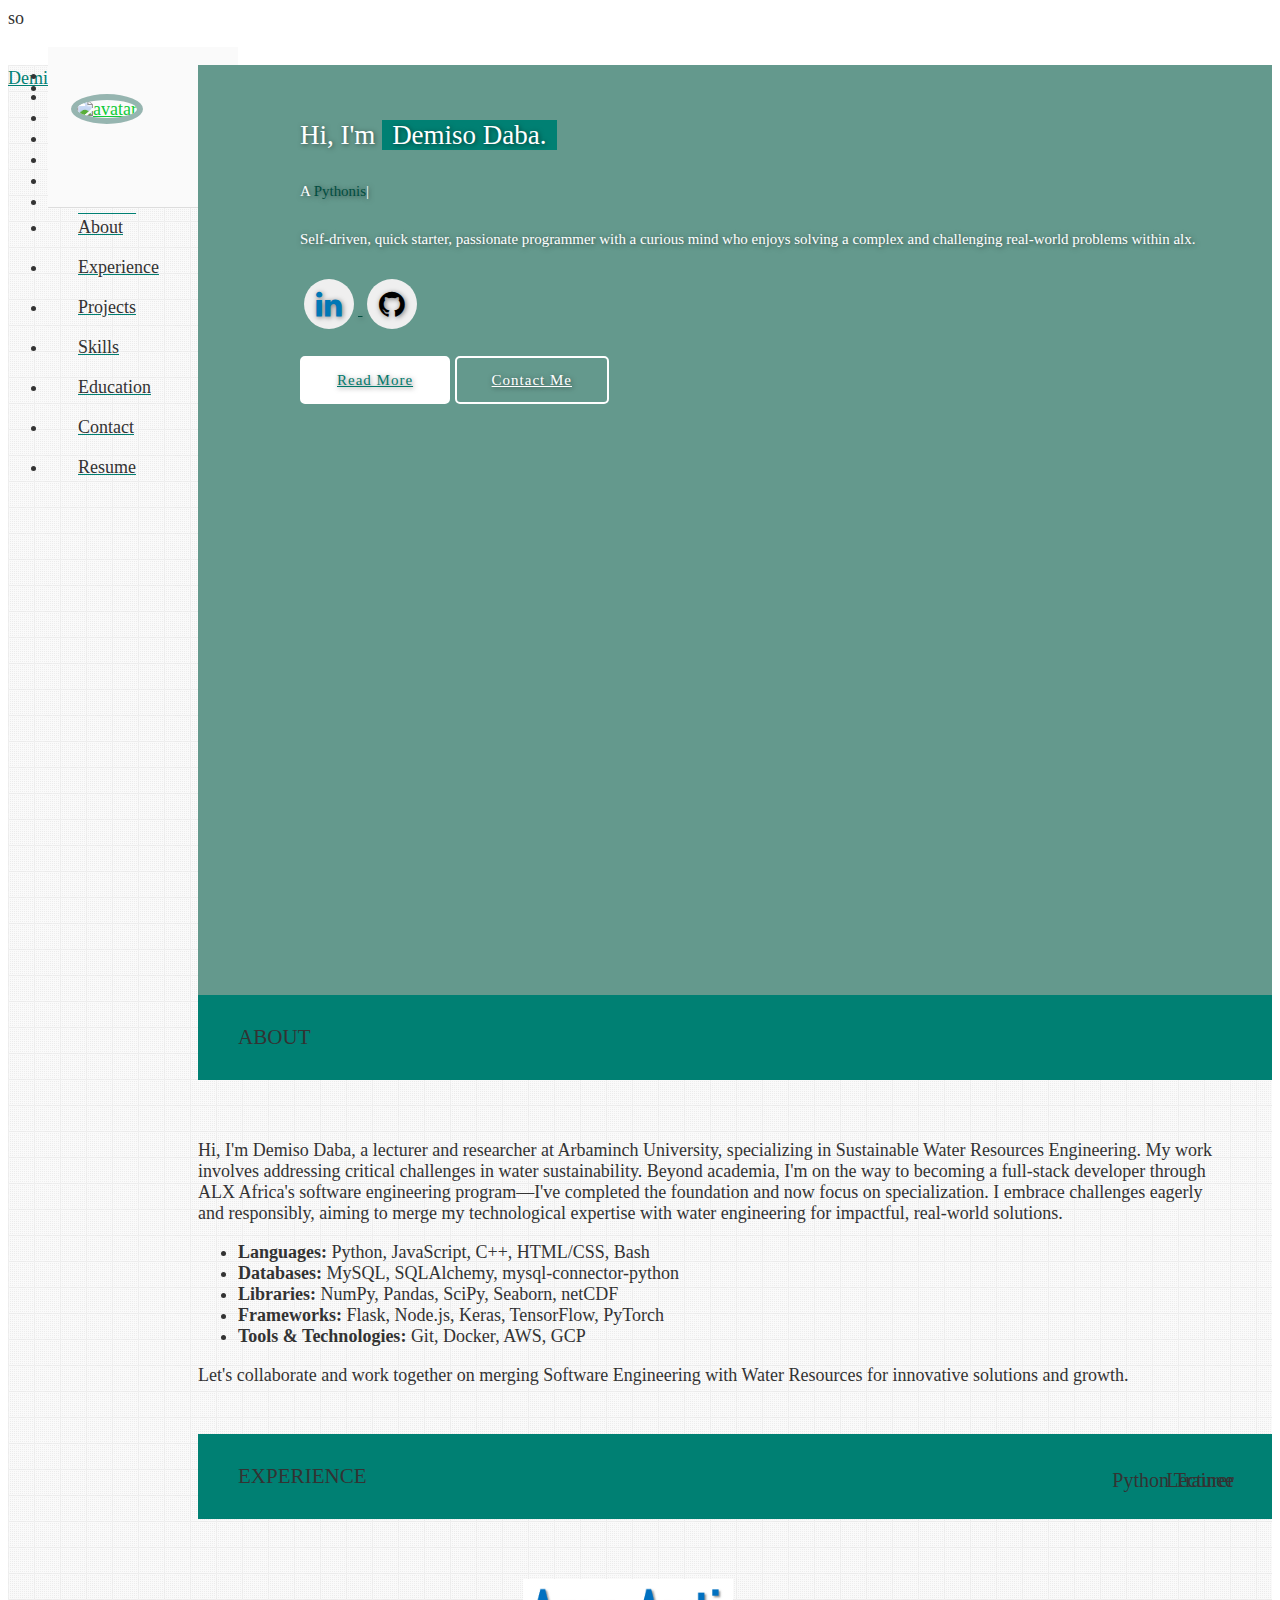
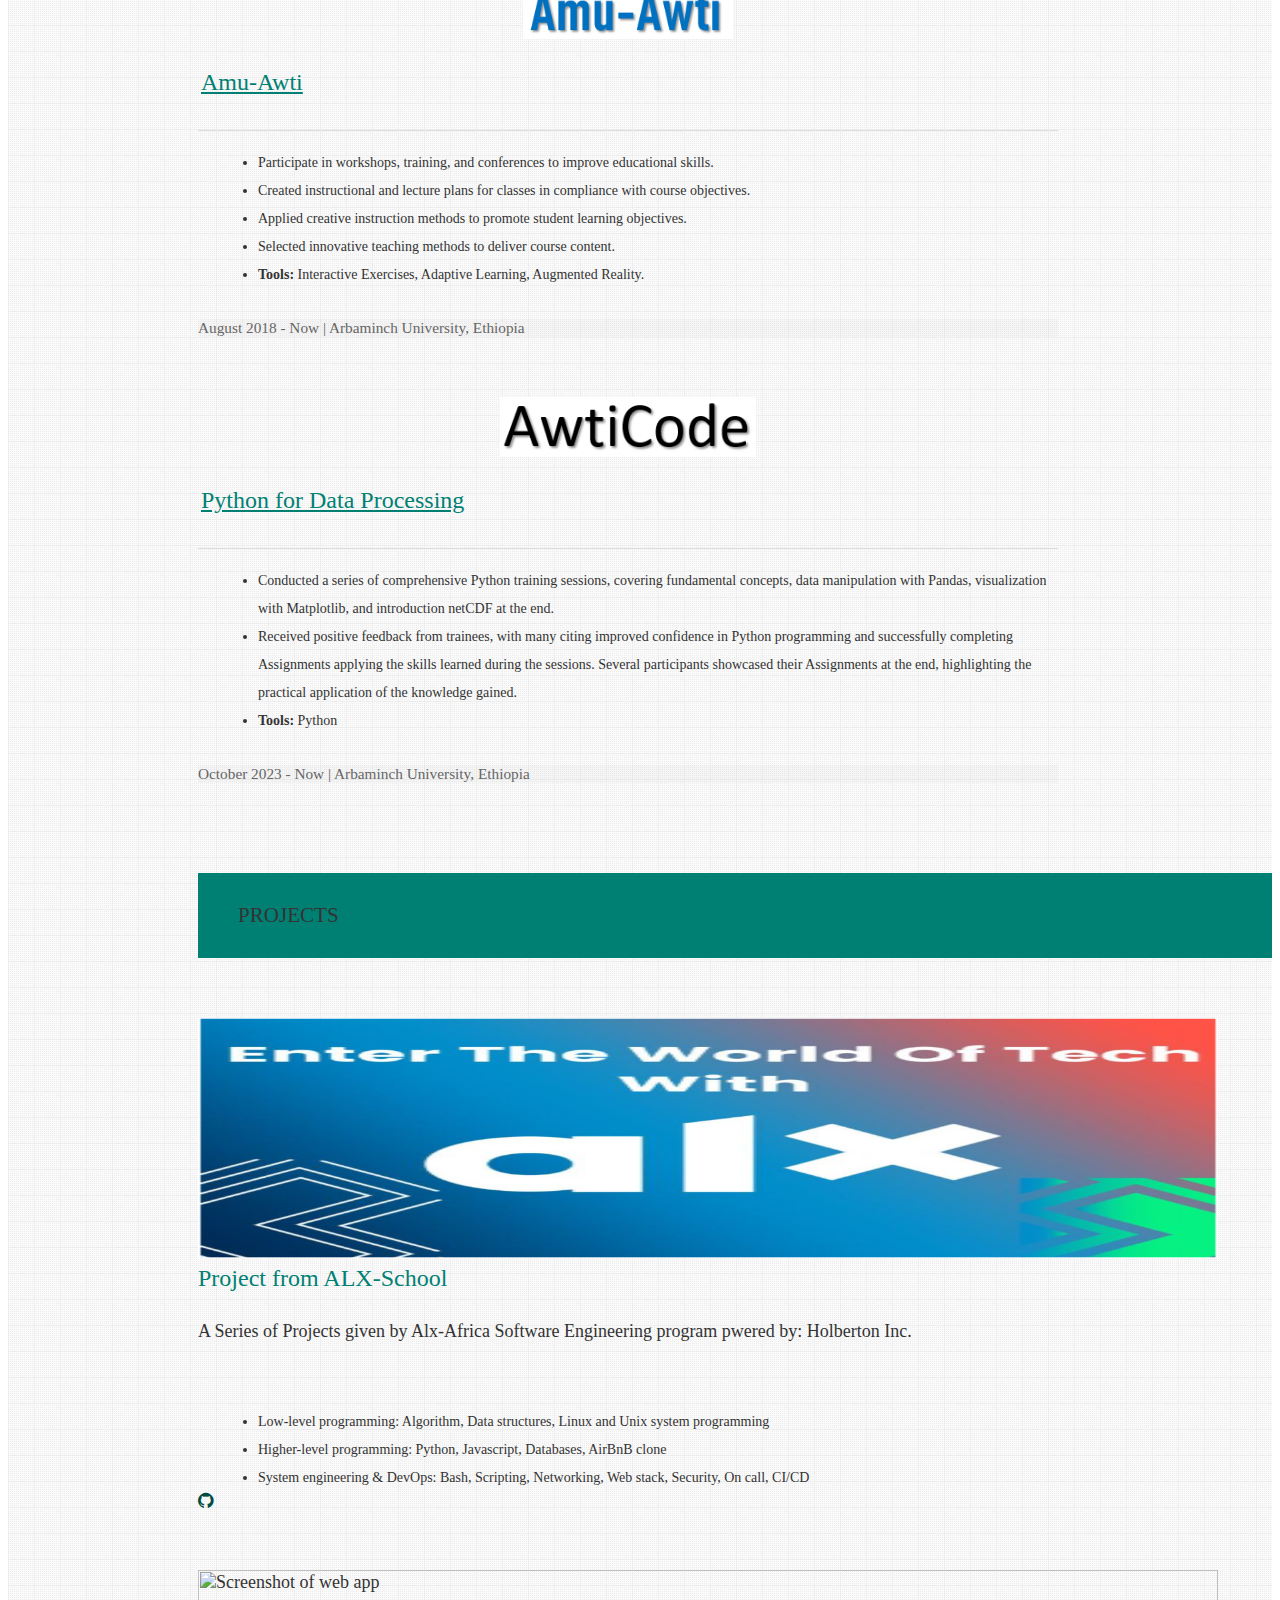
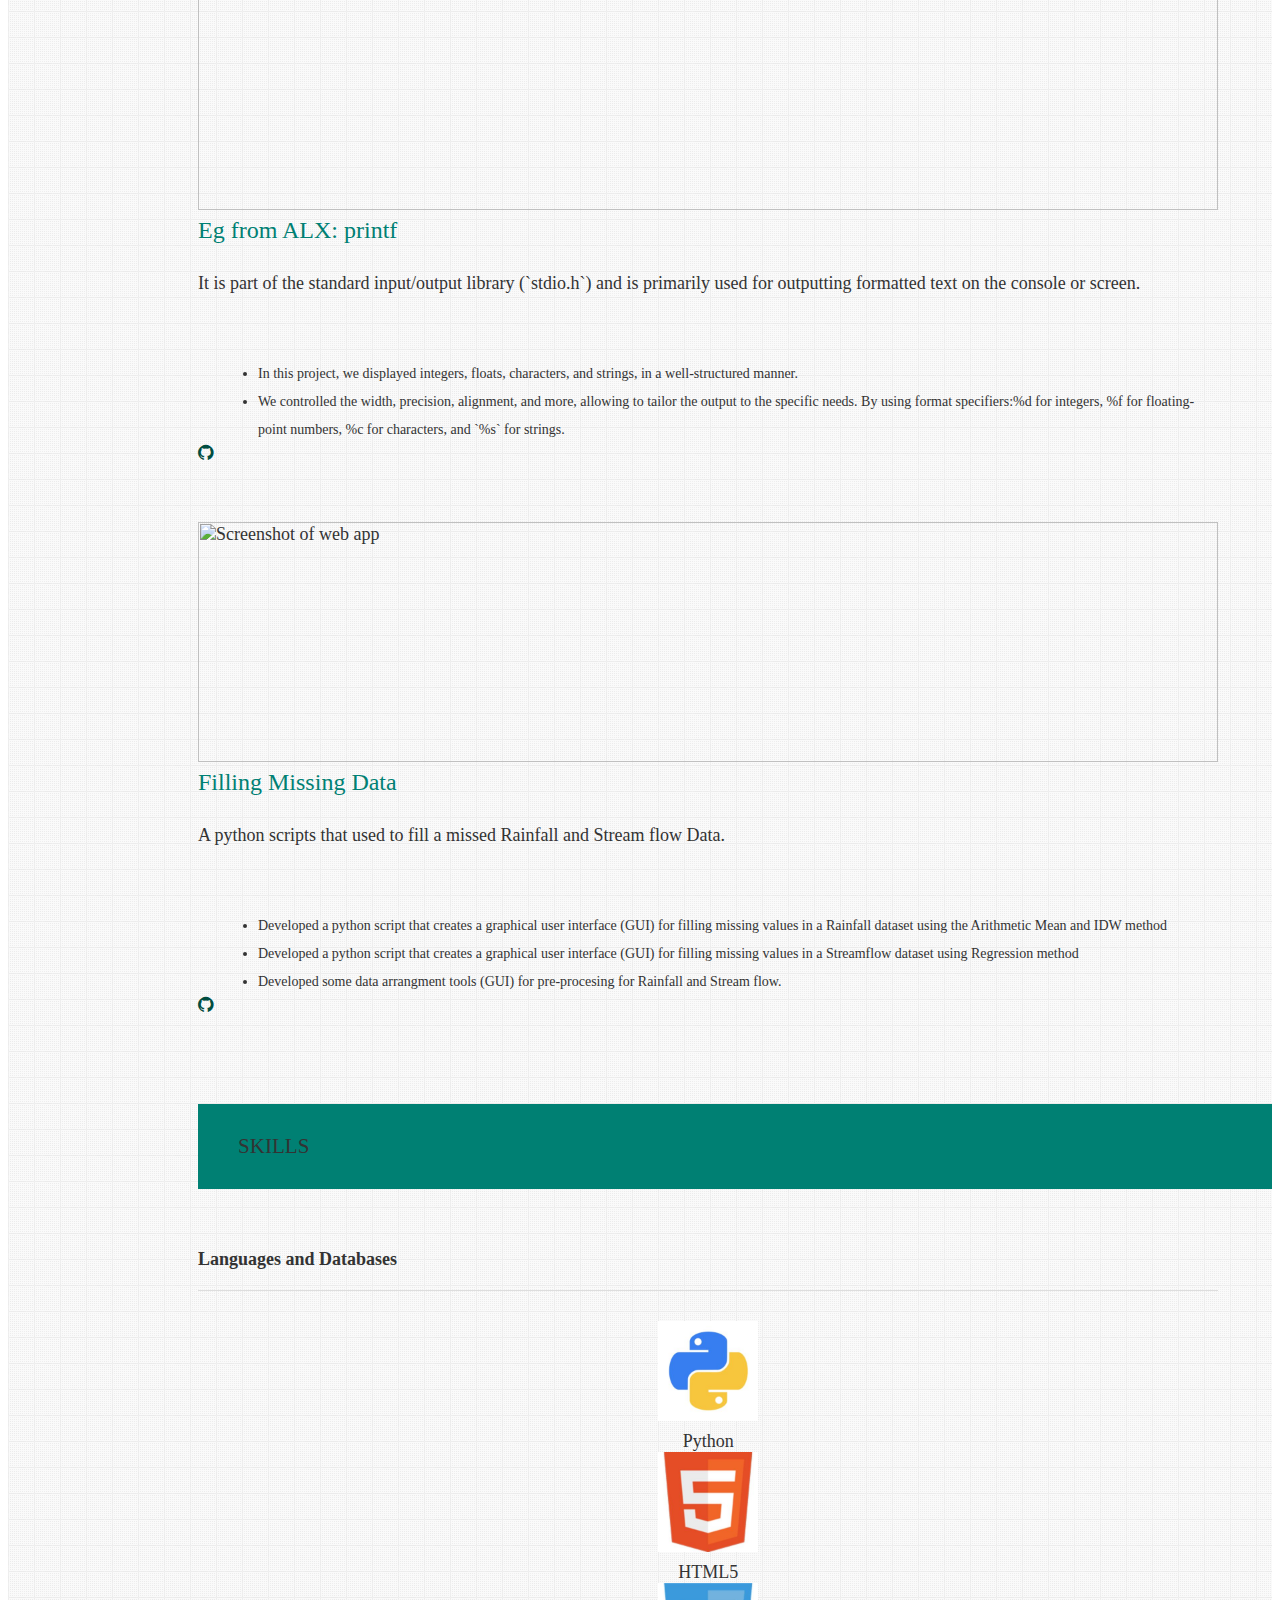
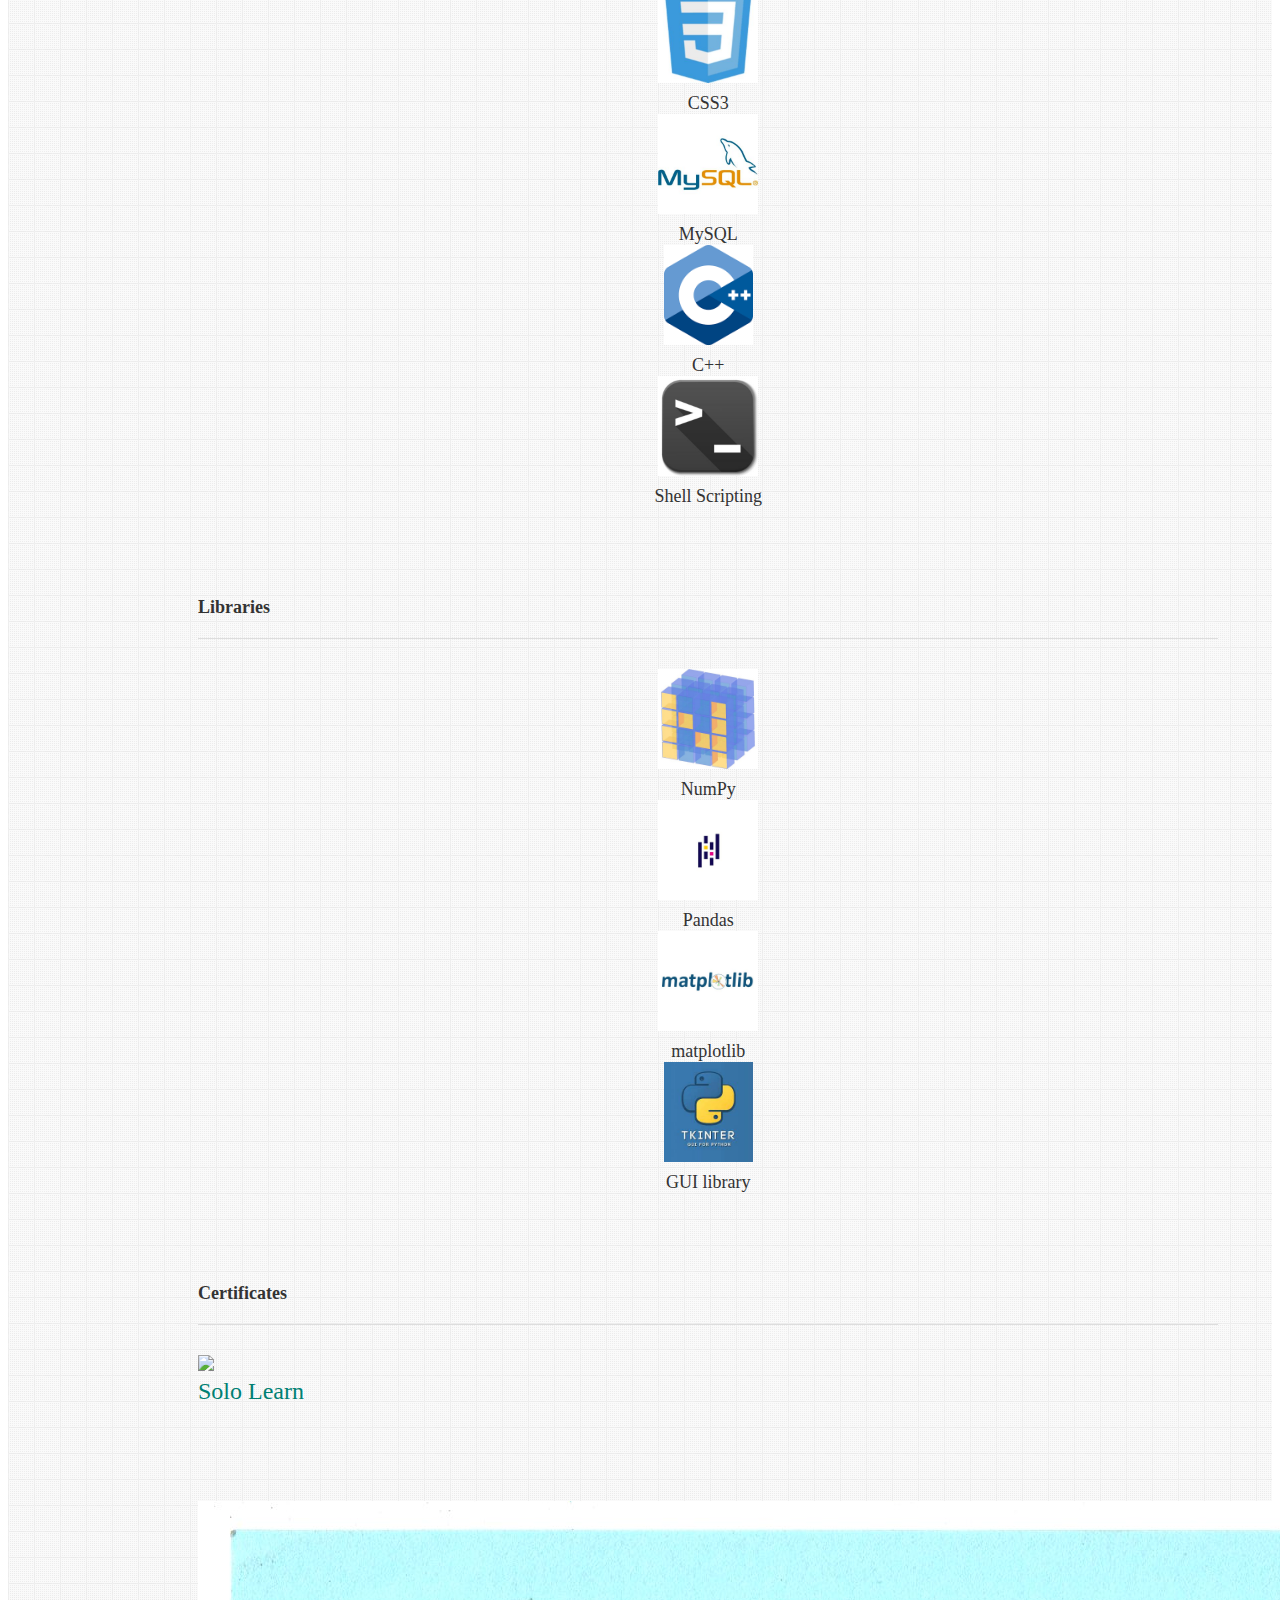
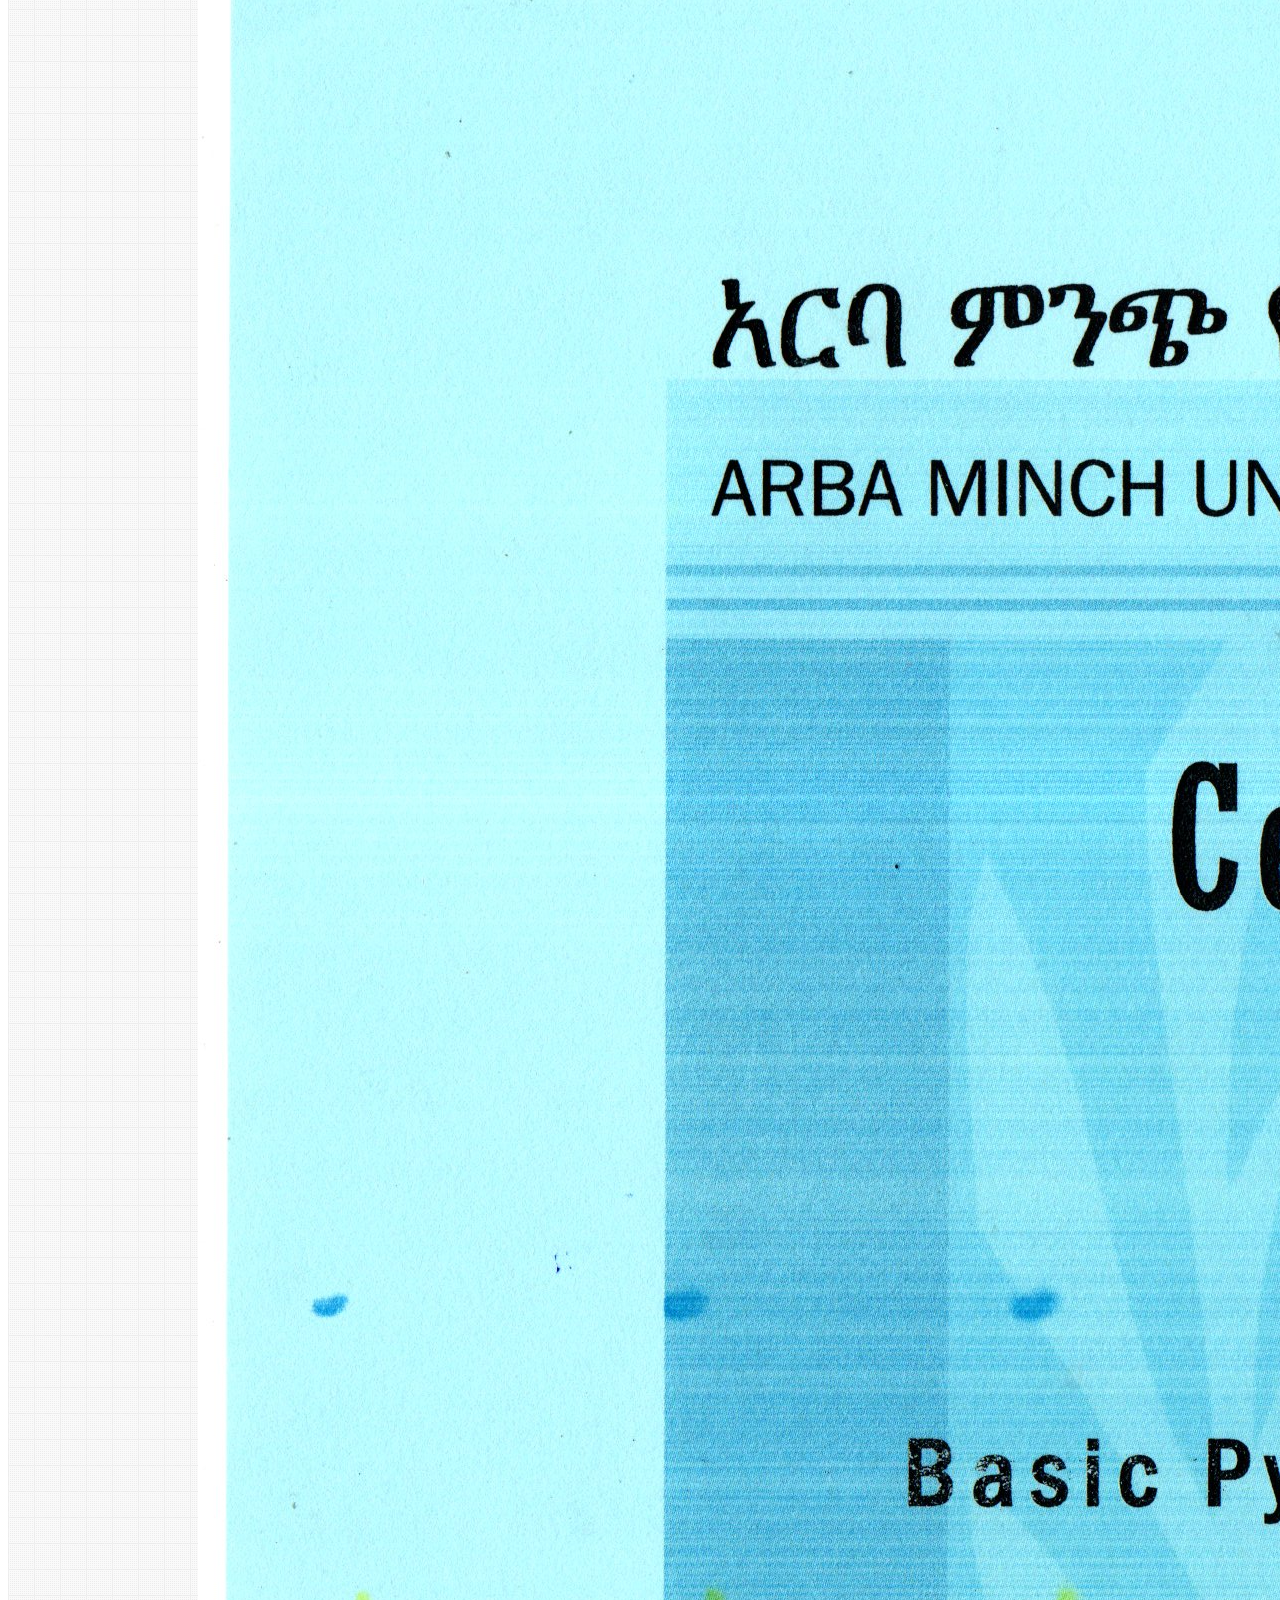
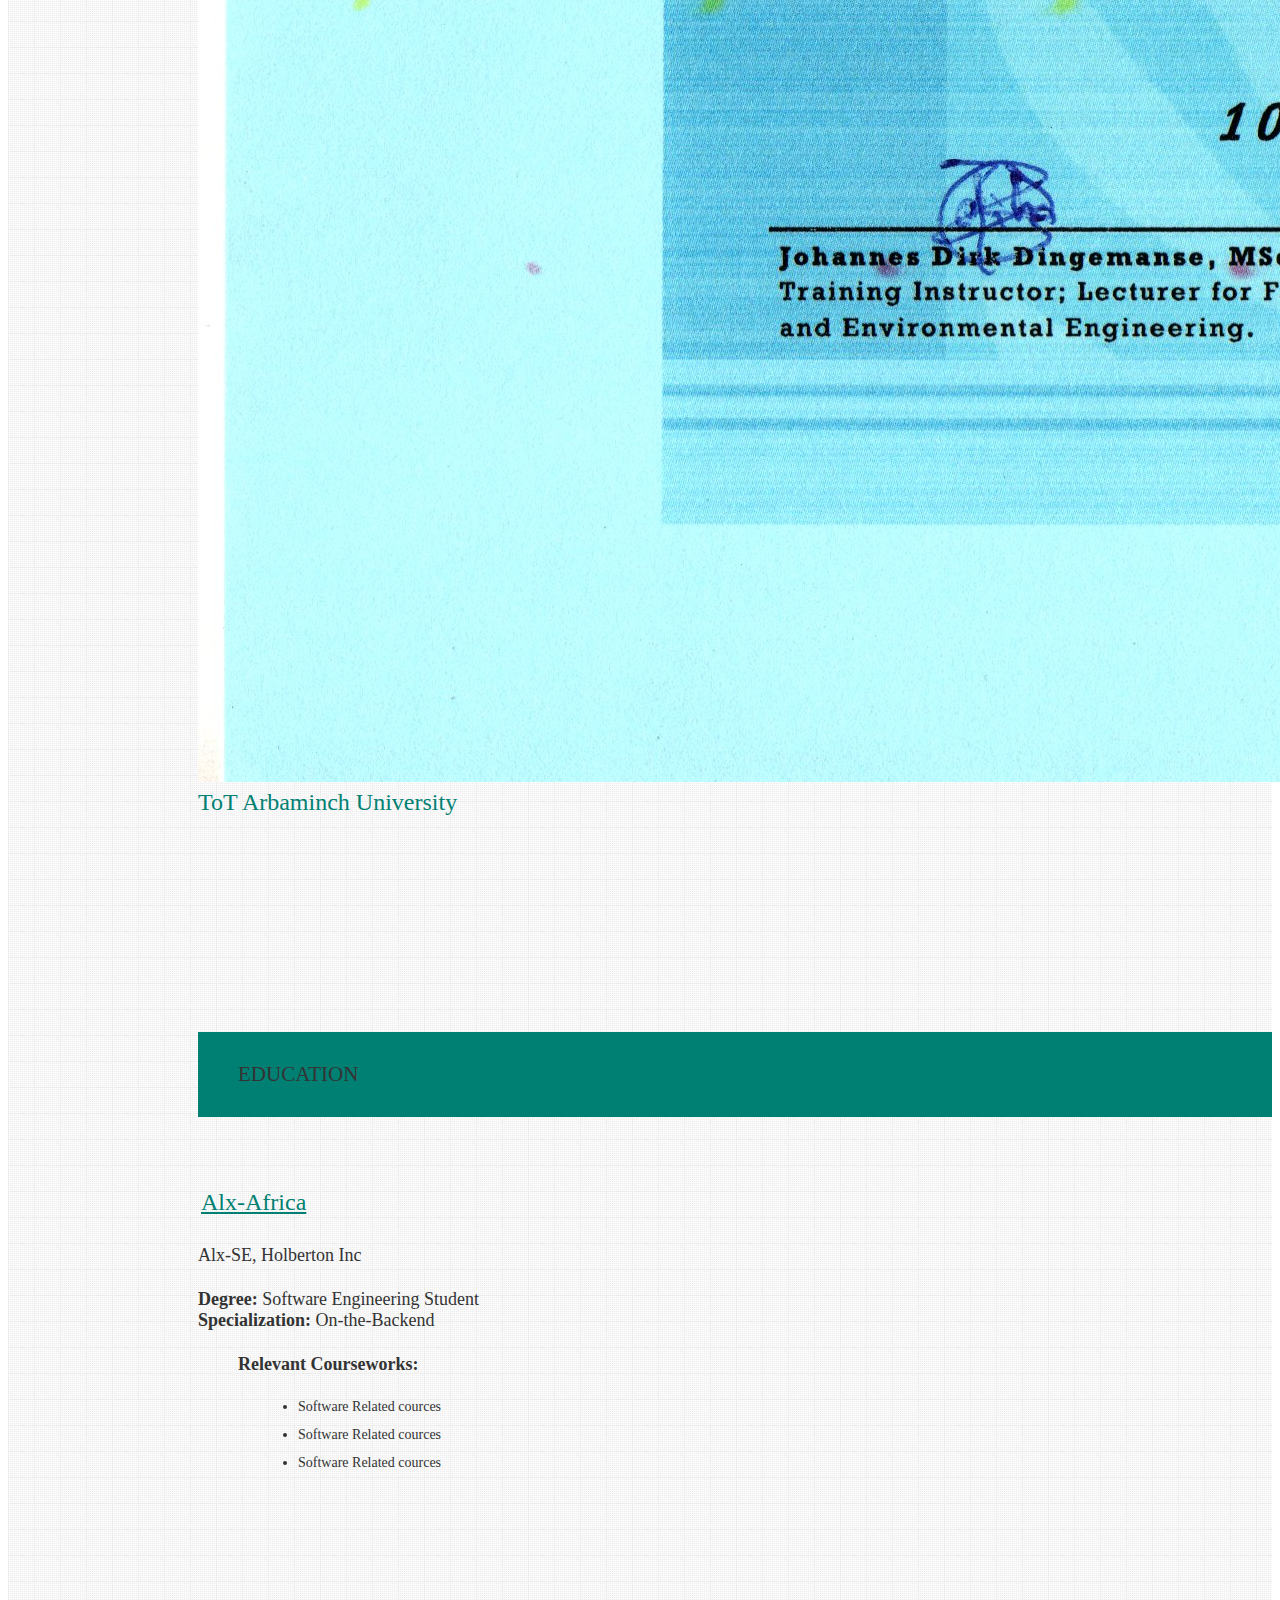
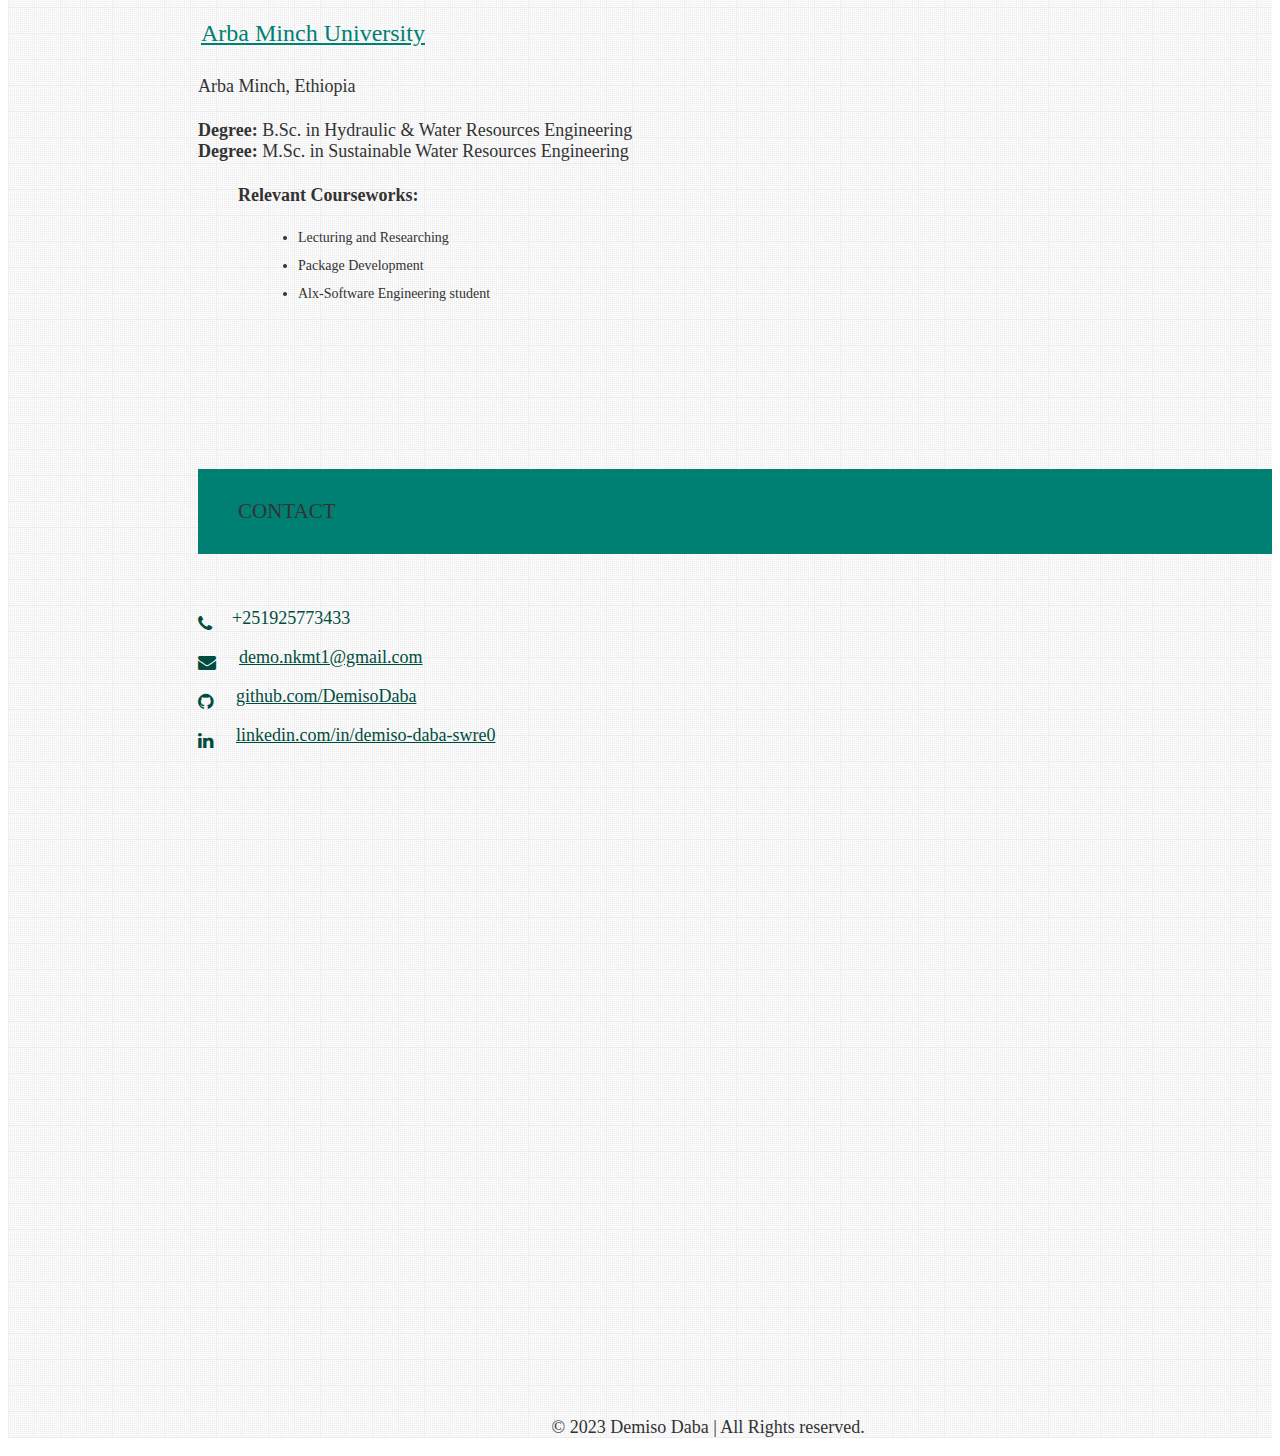
==== commit 61f0264d: "Updated" ====
--- a/index.html
+++ b/index.html
@@ -203,7 +203,7 @@
               <h2>Hi, I'm <span class="teal">Demiso Daba.</span></h2>
               <h5 style="color:#fff">A <span class="typing" style="font-weight: 300; color:#004d40"></span></h5>
               <!-- <h5 style="color:#00796b">A <span class="typing" style="font-weight: 300; color:#fff"></span></h5> -->
-              <h5>Self-driven, quick starter, passionate programmer with a curious mind who enjoys solving a complex and challenging real-world problems.</h5>
+              <h5>Self-driven, quick starter, passionate programmer with a curious mind who enjoys solving a complex and challenging real-world problems within alx.</h5>
             </div>
             <div class="social">
               <a href="http://linkedin.com/in/demiso-daba-swre0" target="_blank">
@@ -240,8 +240,7 @@
         <p>
           Hi, I'm Demiso Daba, a lecturer and researcher at Arbaminch University, specializing in Sustainable Water Resources Engineering. 
 		  My work involves addressing critical challenges in water sustainability. 
-		  Beyond academia, I'm on the way to becoming a full-stack developer through ALX Africa's software engineering program—I've completed the foundation and now focus on specialization. 
-		  I'm eager to apply my technical skills to innovate within my field. I aim to leverage technology in developing solutions for pressing water resource issues in our country. 
+		  Beyond academia, I'm on the way to becoming a full-stack developer through ALX Africa's software engineering program—I've completed the foundation and now focus on specialization.  
 		  I embrace challenges eagerly and responsibly, aiming to merge my technological expertise with water engineering for impactful, real-world solutions.
         </p>
         <p>
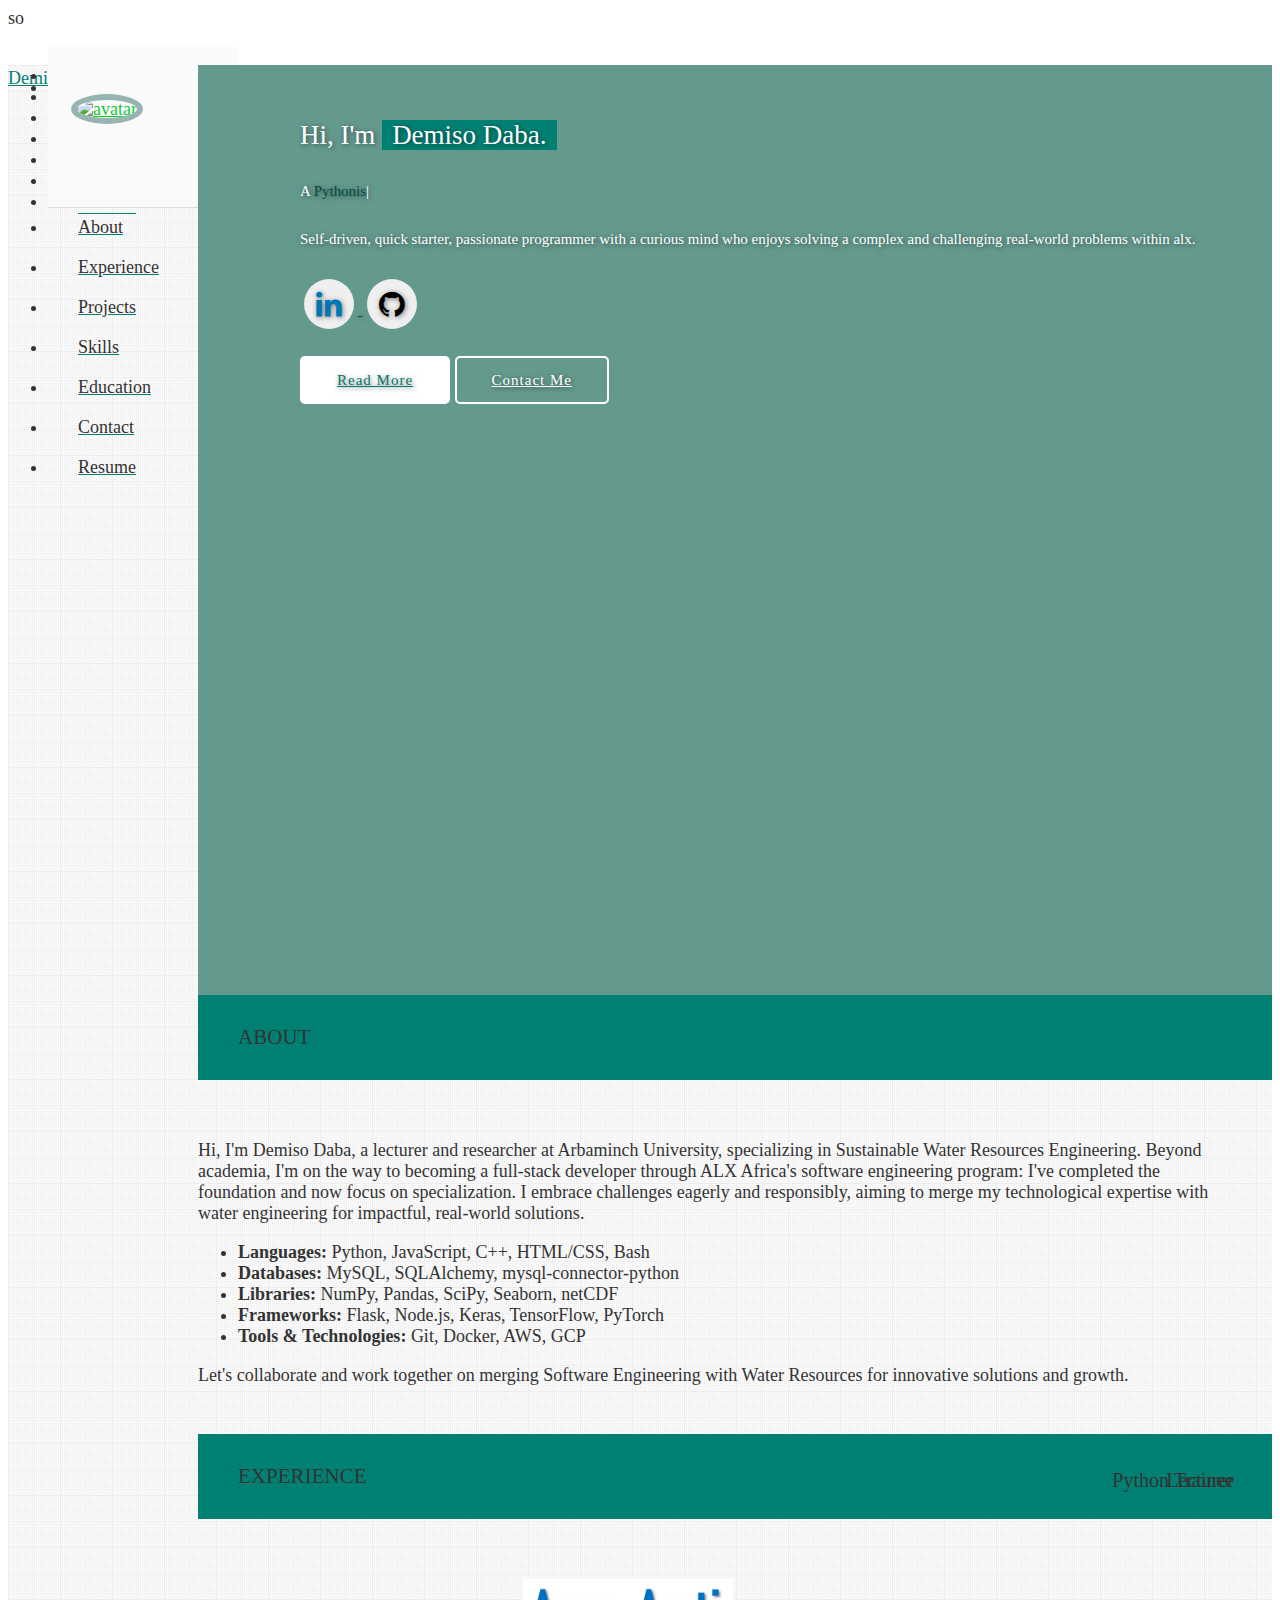
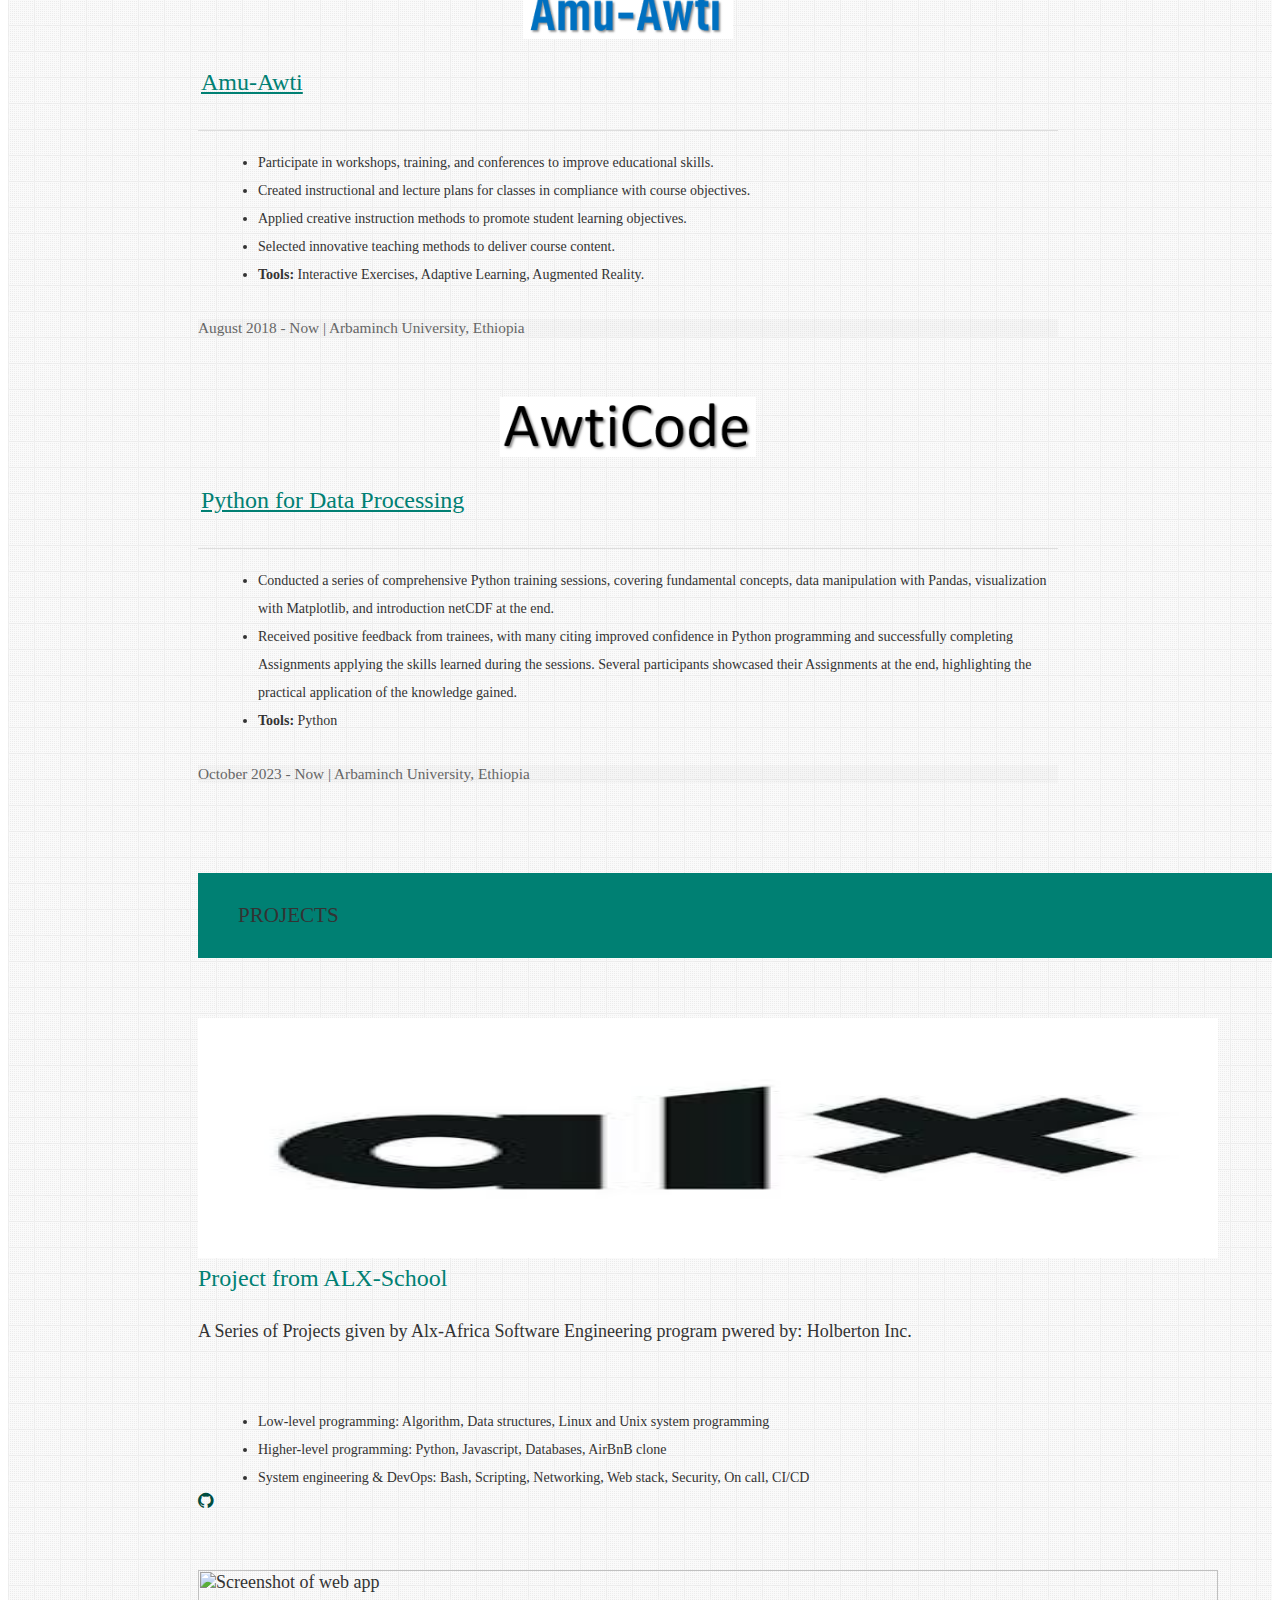
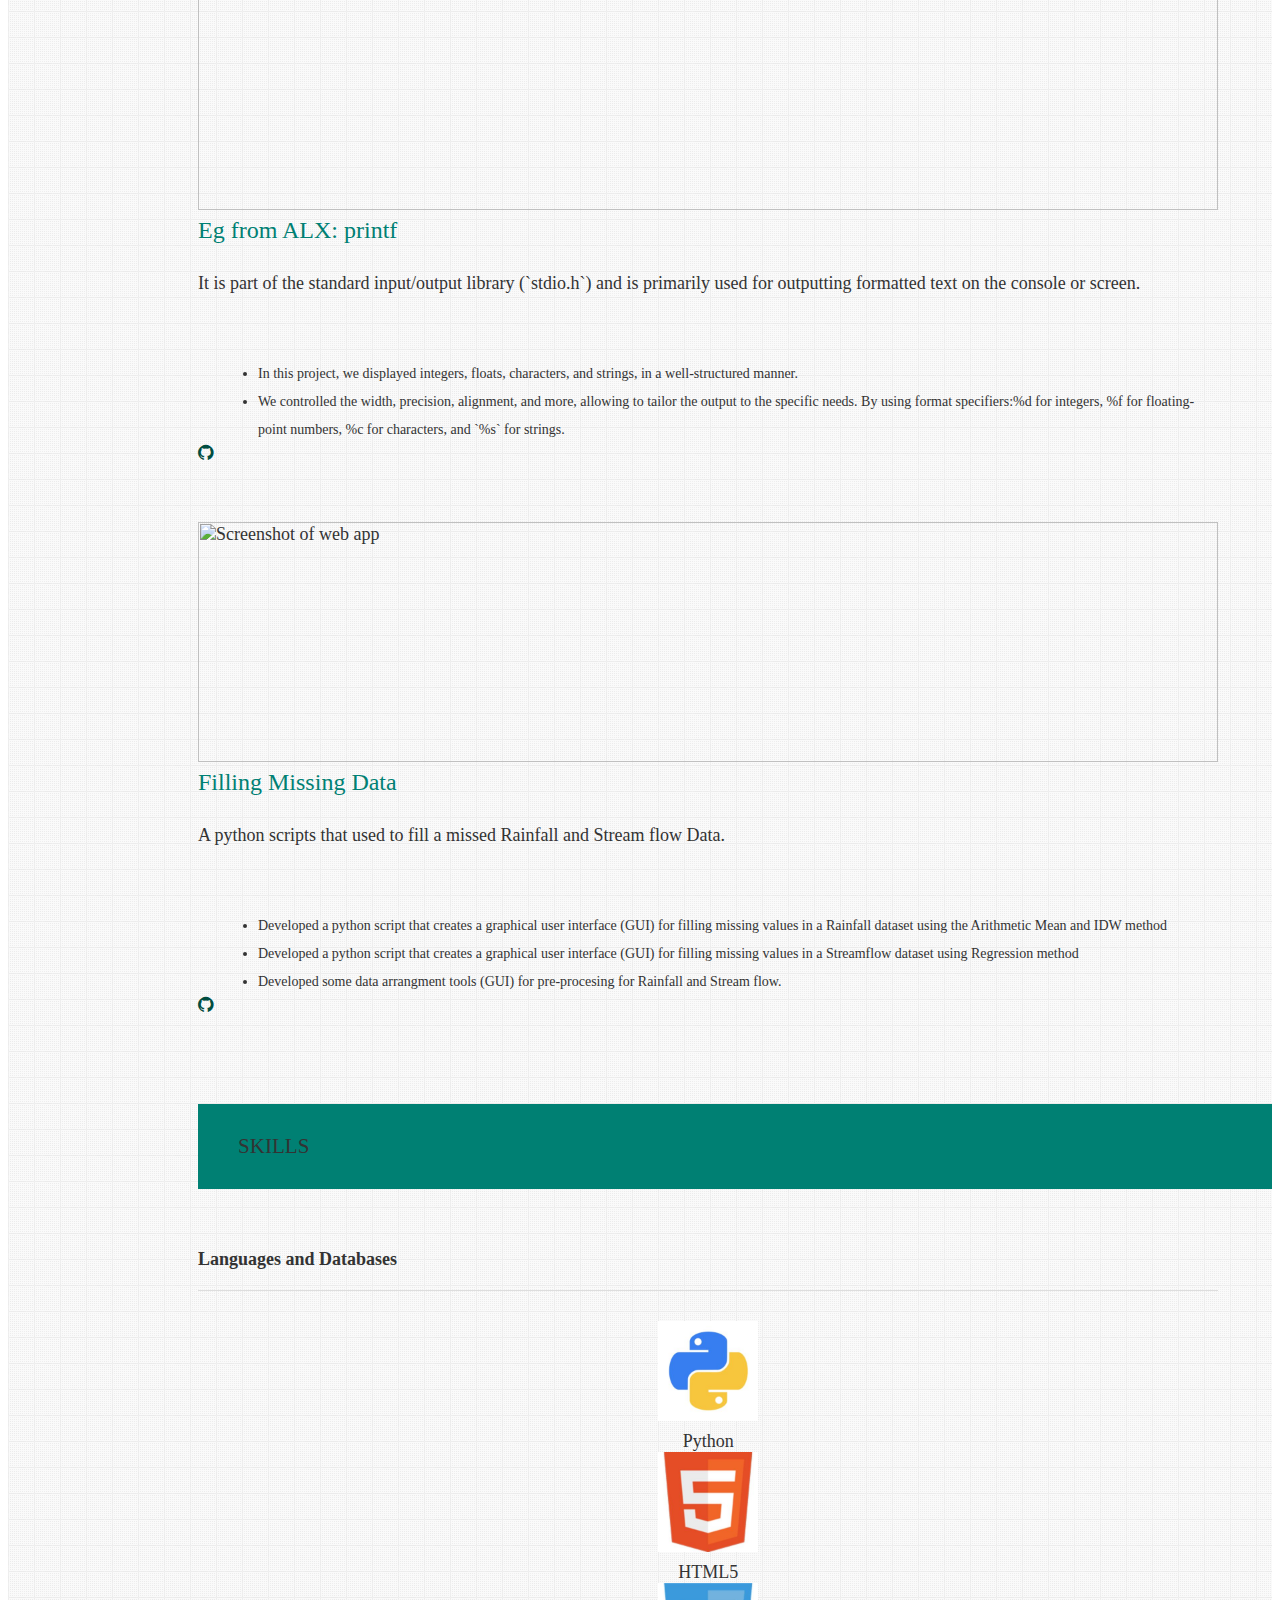
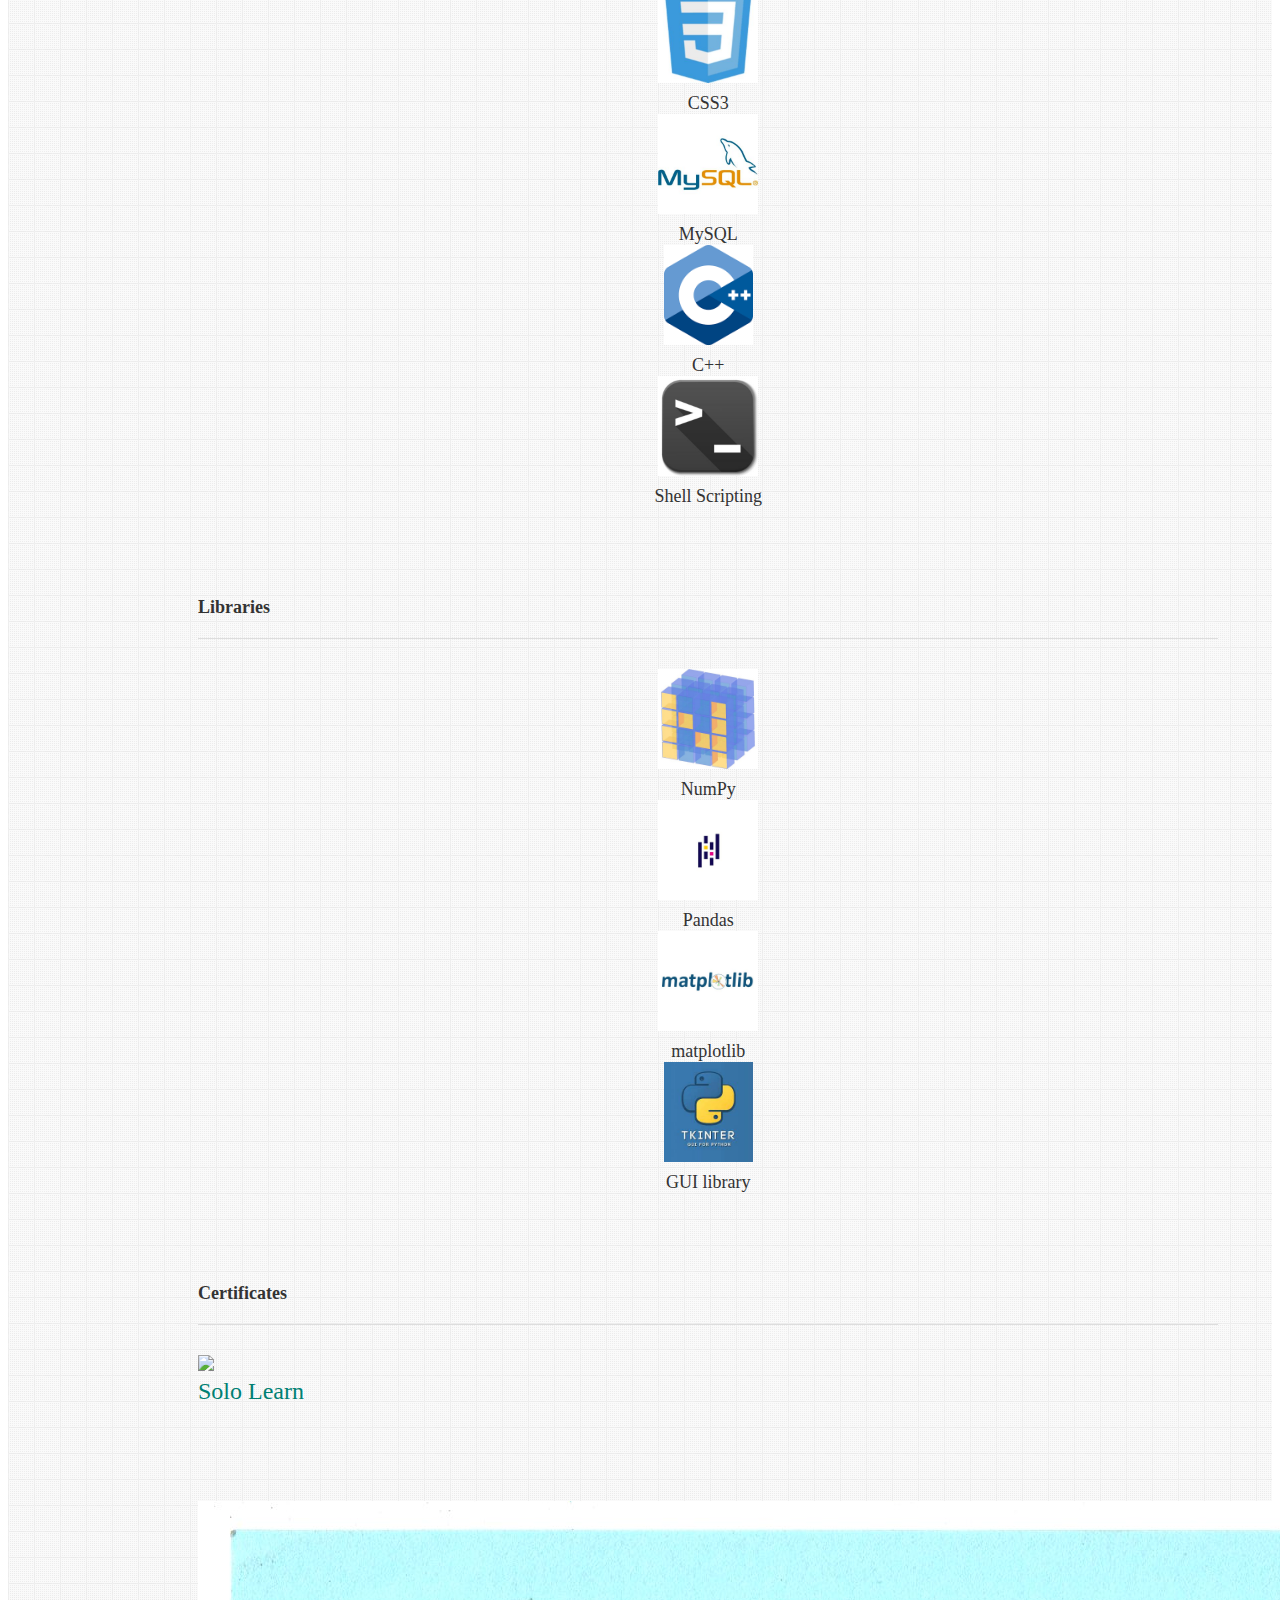
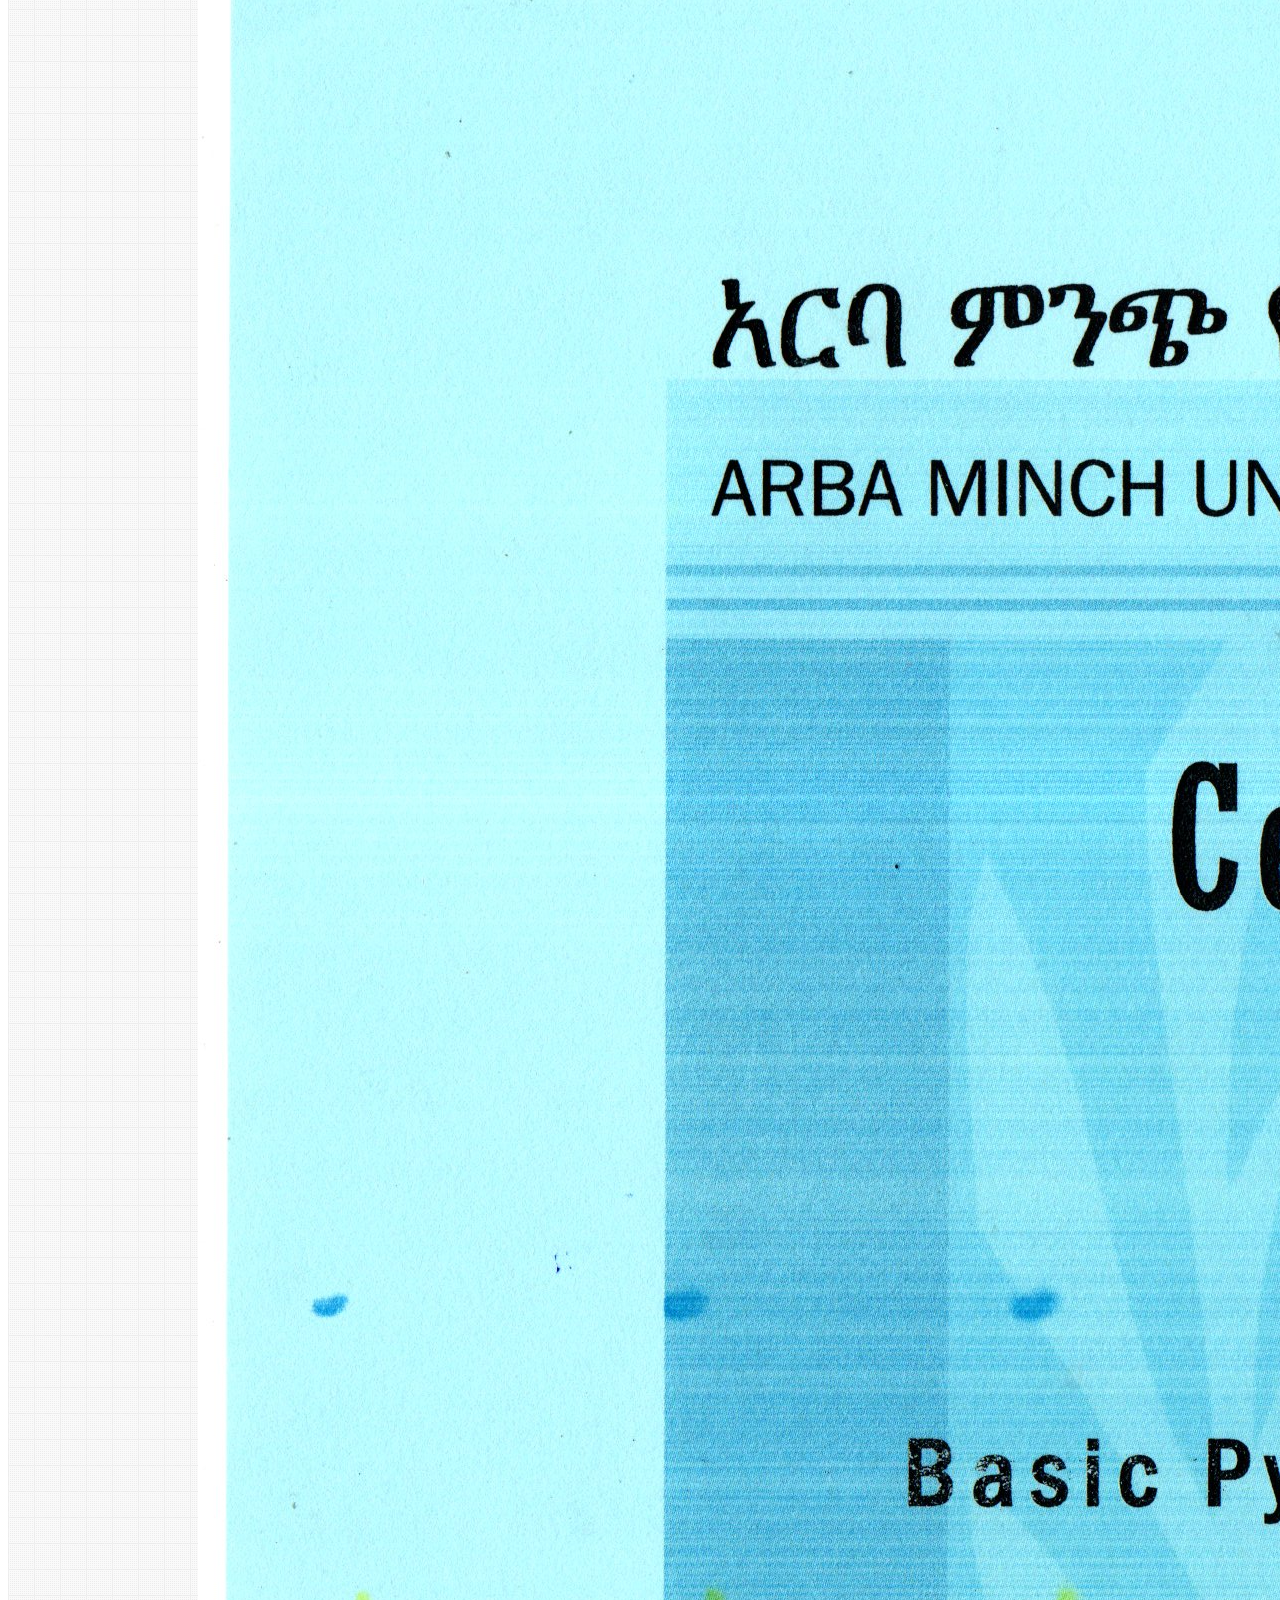
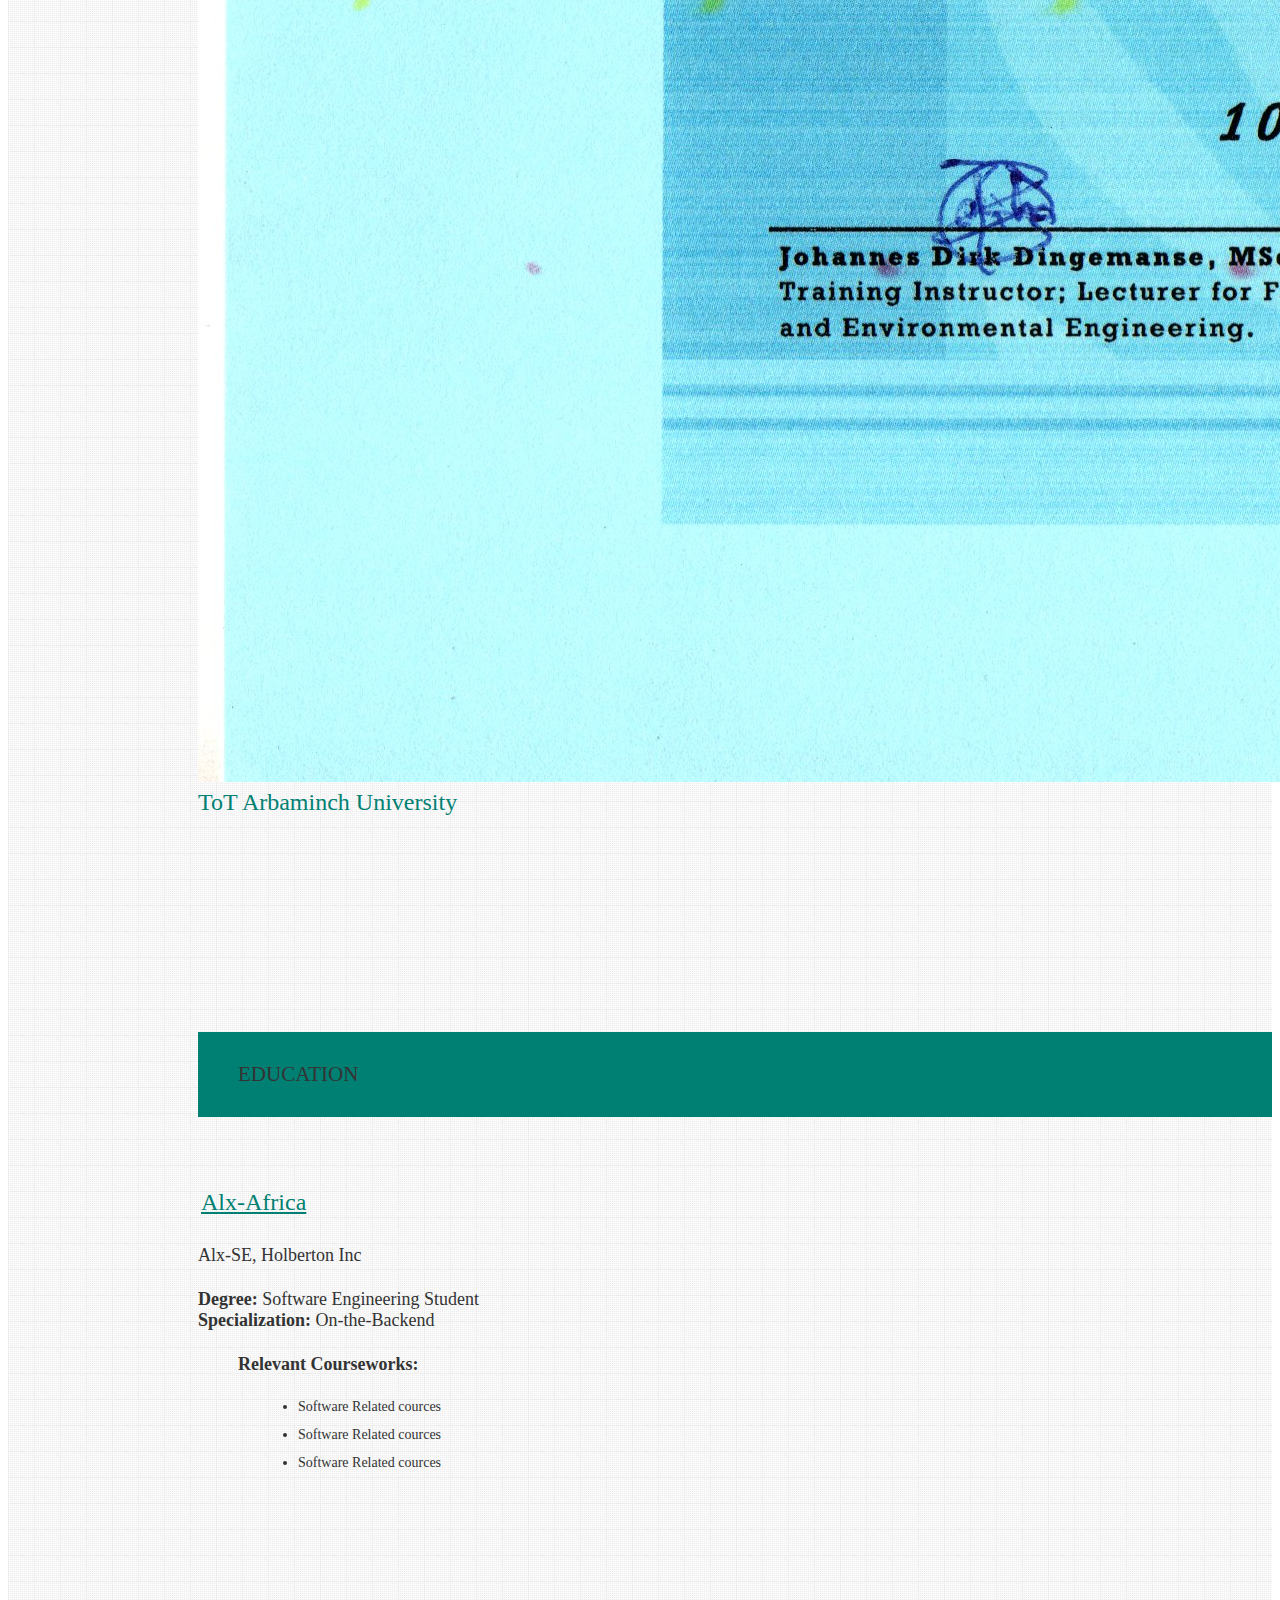
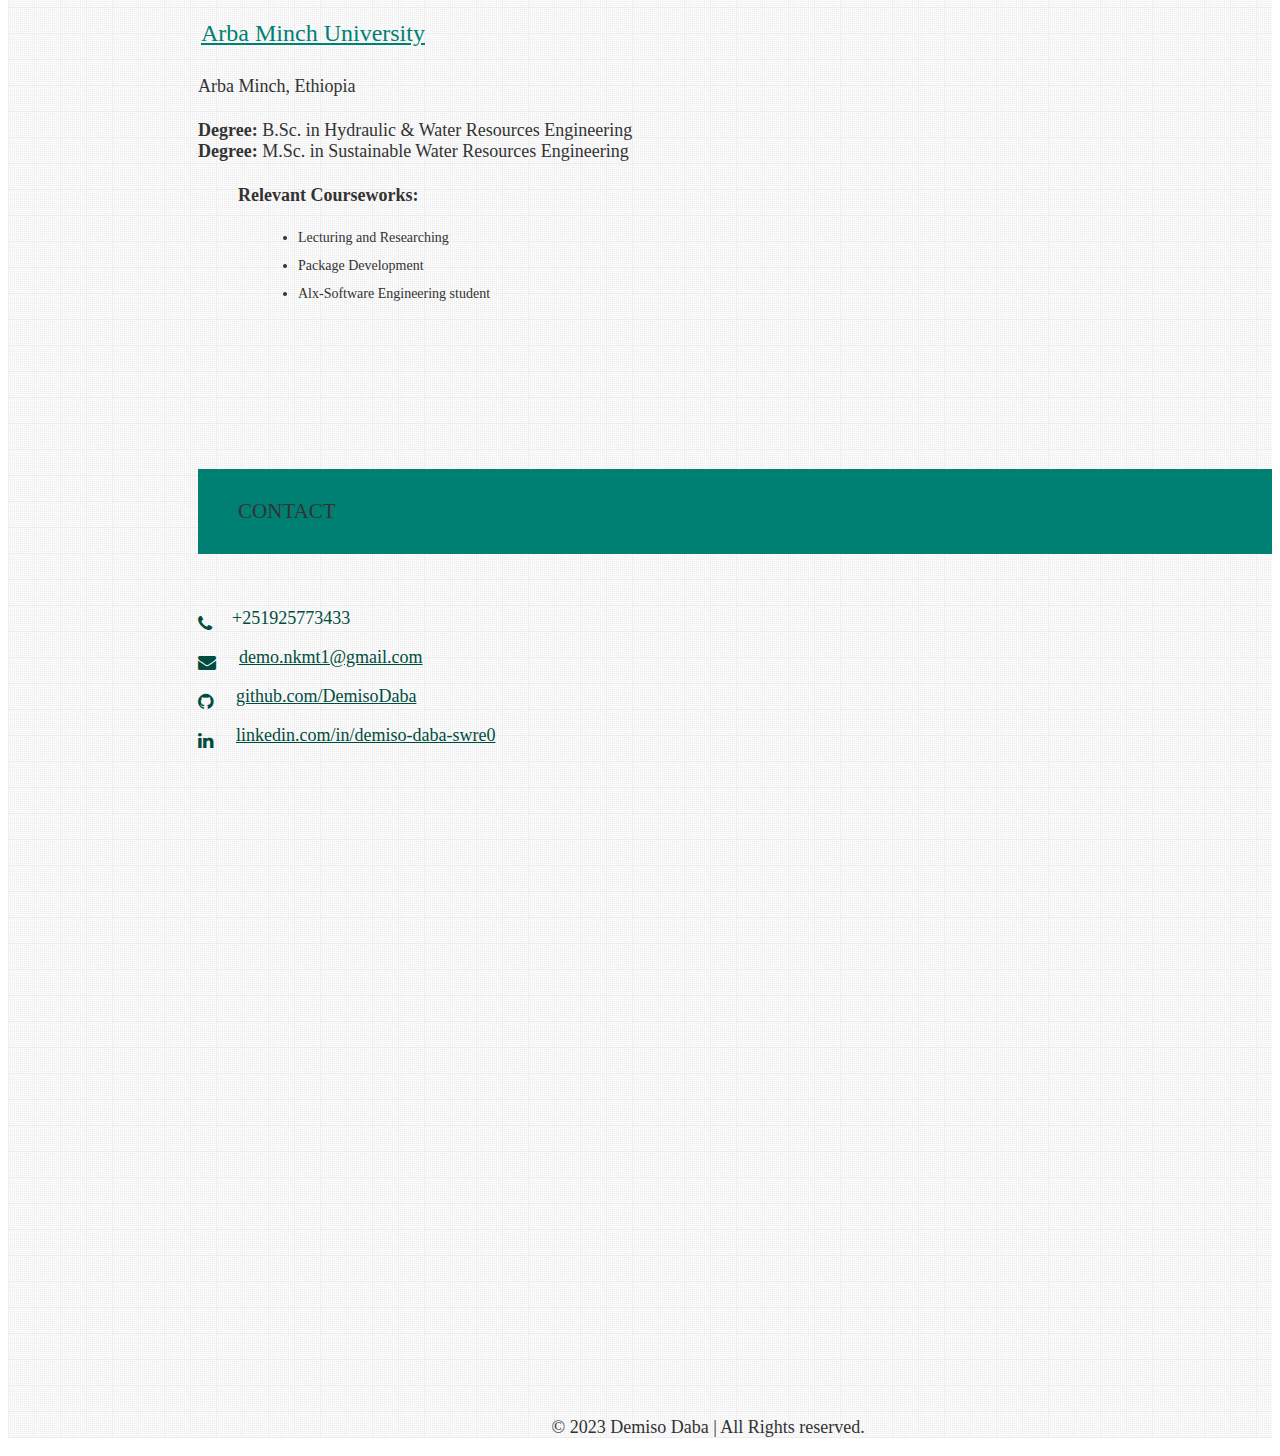
==== commit 083eb4d8: "Updated" ====
--- a/index.html
+++ b/index.html
@@ -239,8 +239,7 @@
         </blockquote> -->        
         <p>
           Hi, I'm Demiso Daba, a lecturer and researcher at Arbaminch University, specializing in Sustainable Water Resources Engineering. 
-		  My work involves addressing critical challenges in water sustainability. 
-		  Beyond academia, I'm on the way to becoming a full-stack developer through ALX Africa's software engineering program—I've completed the foundation and now focus on specialization.  
+		  Beyond academia, I'm on the way to becoming a full-stack developer through ALX Africa's software engineering program: I've completed the foundation and now focus on specialization.  
 		  I embrace challenges eagerly and responsibly, aiming to merge my technological expertise with water engineering for impactful, real-world solutions.
         </p>
         <p>
@@ -358,7 +357,7 @@
           <div class="col s12 m6 l4">
             <div class="card medium">
               <div class="card-image waves-effect waves-block waves-light">
-                <img alt="Screenshot of  web app" src="/assets/img/alx.png" style="height: 100%; width: 100%" class="activator" />
+                <img alt="Screenshot of  web app" src="/assets/img/aalx.png" style="height: 100%; width: 100%" class="activator" />
               </div>
               <div class="card-content">
                 <span class="card-title activator teal-text hoverline">Project from ALX-School<i
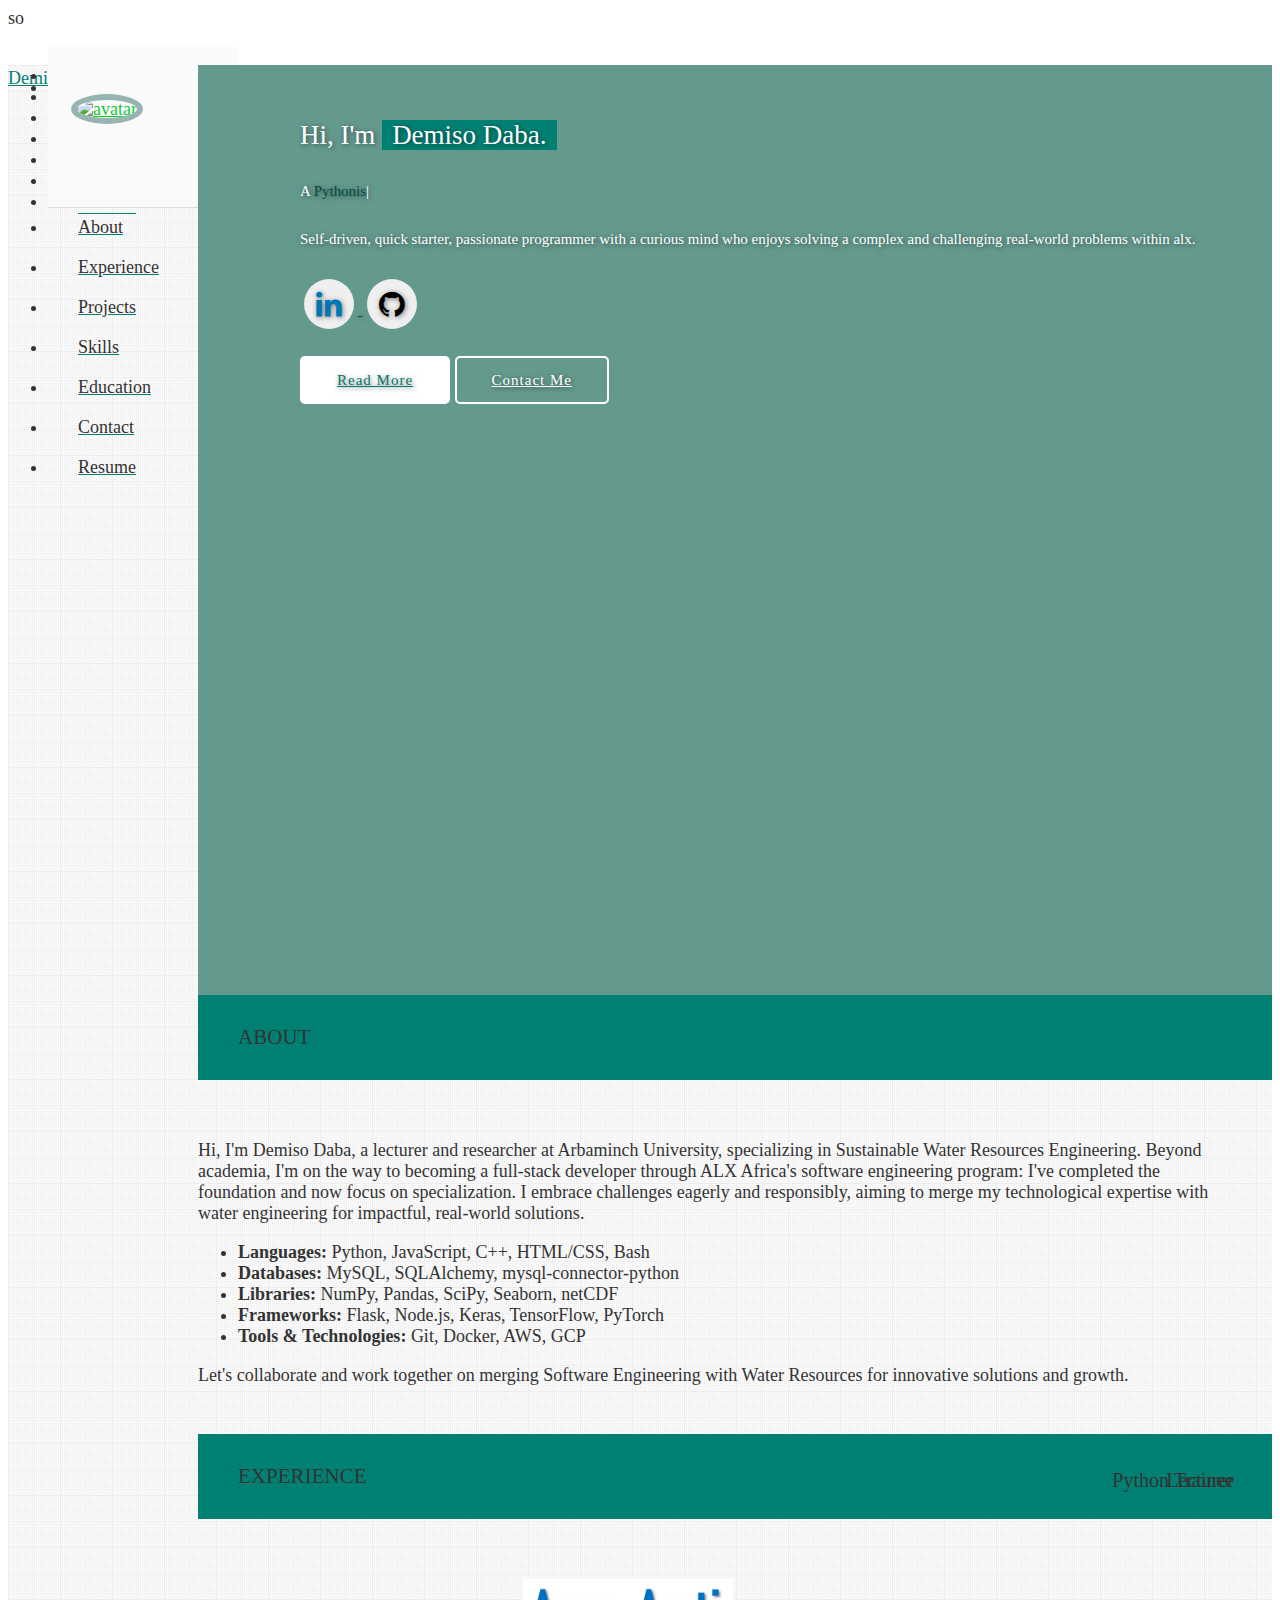
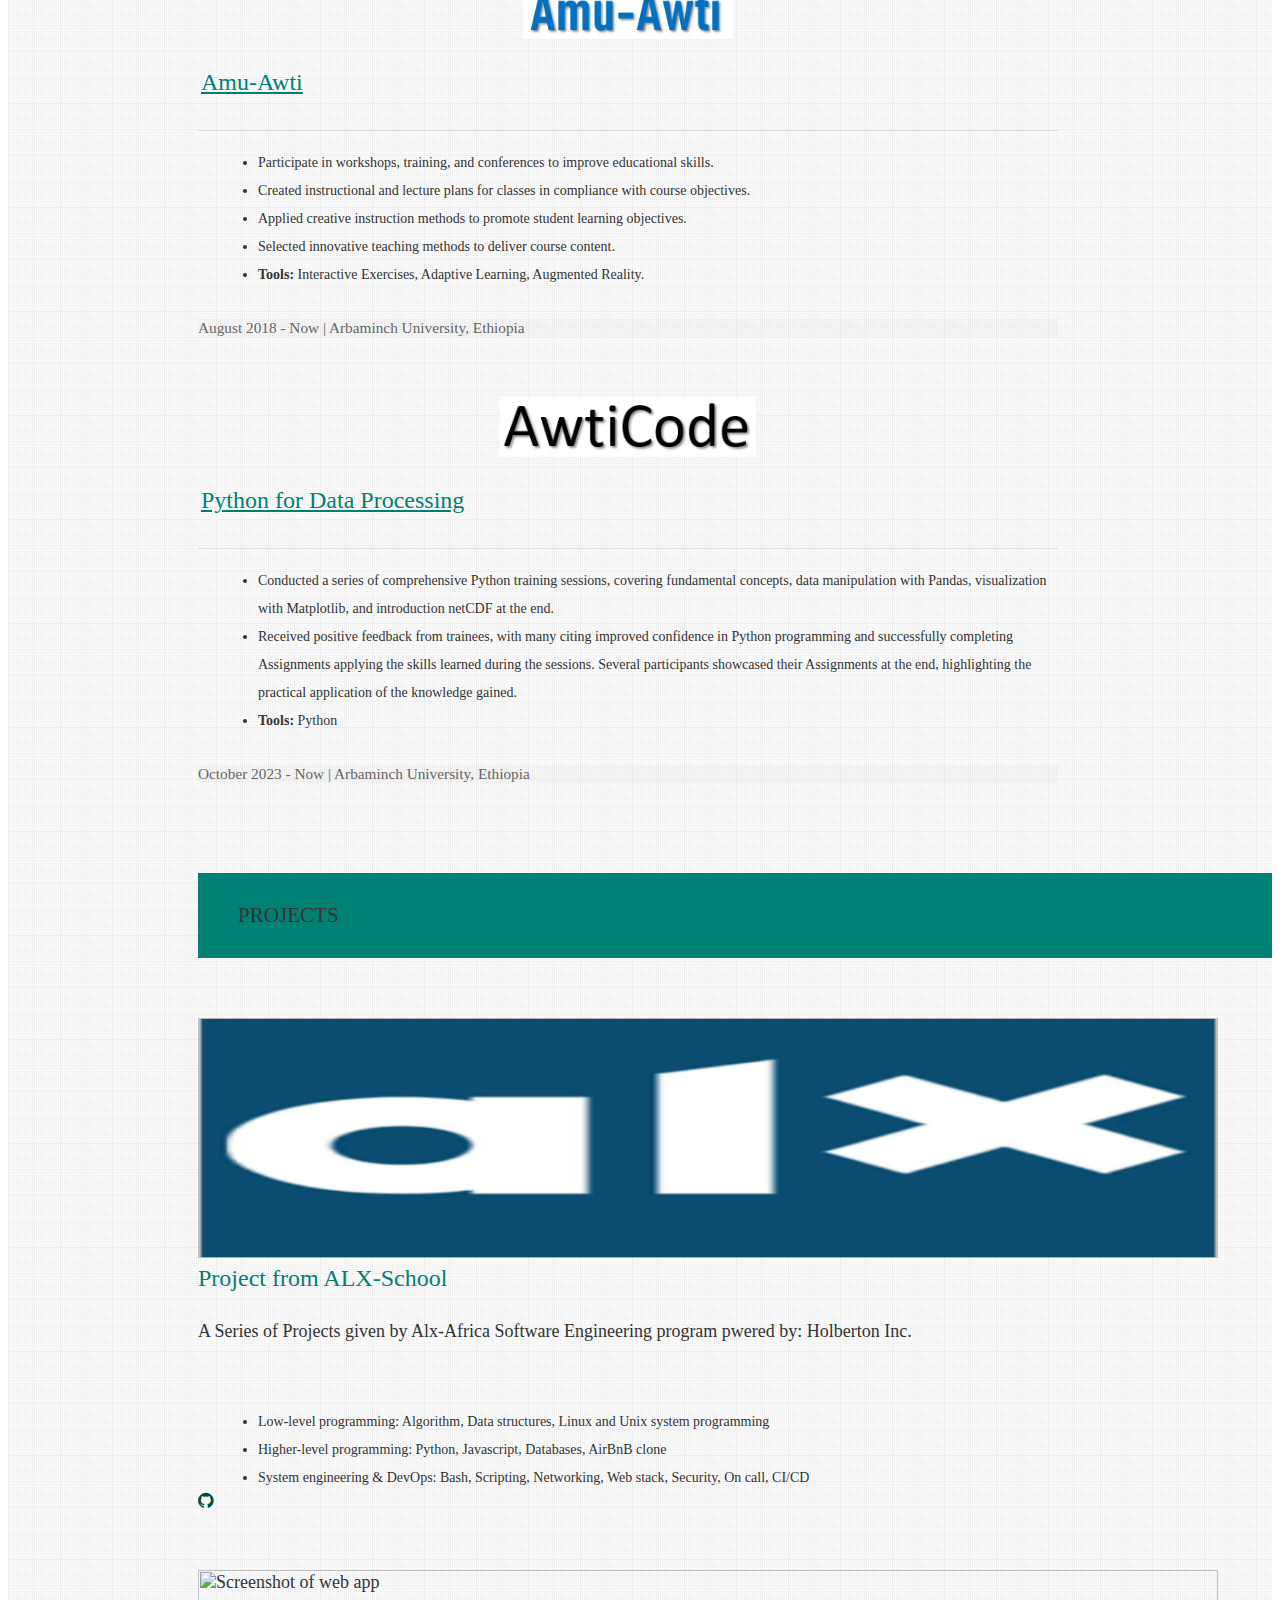
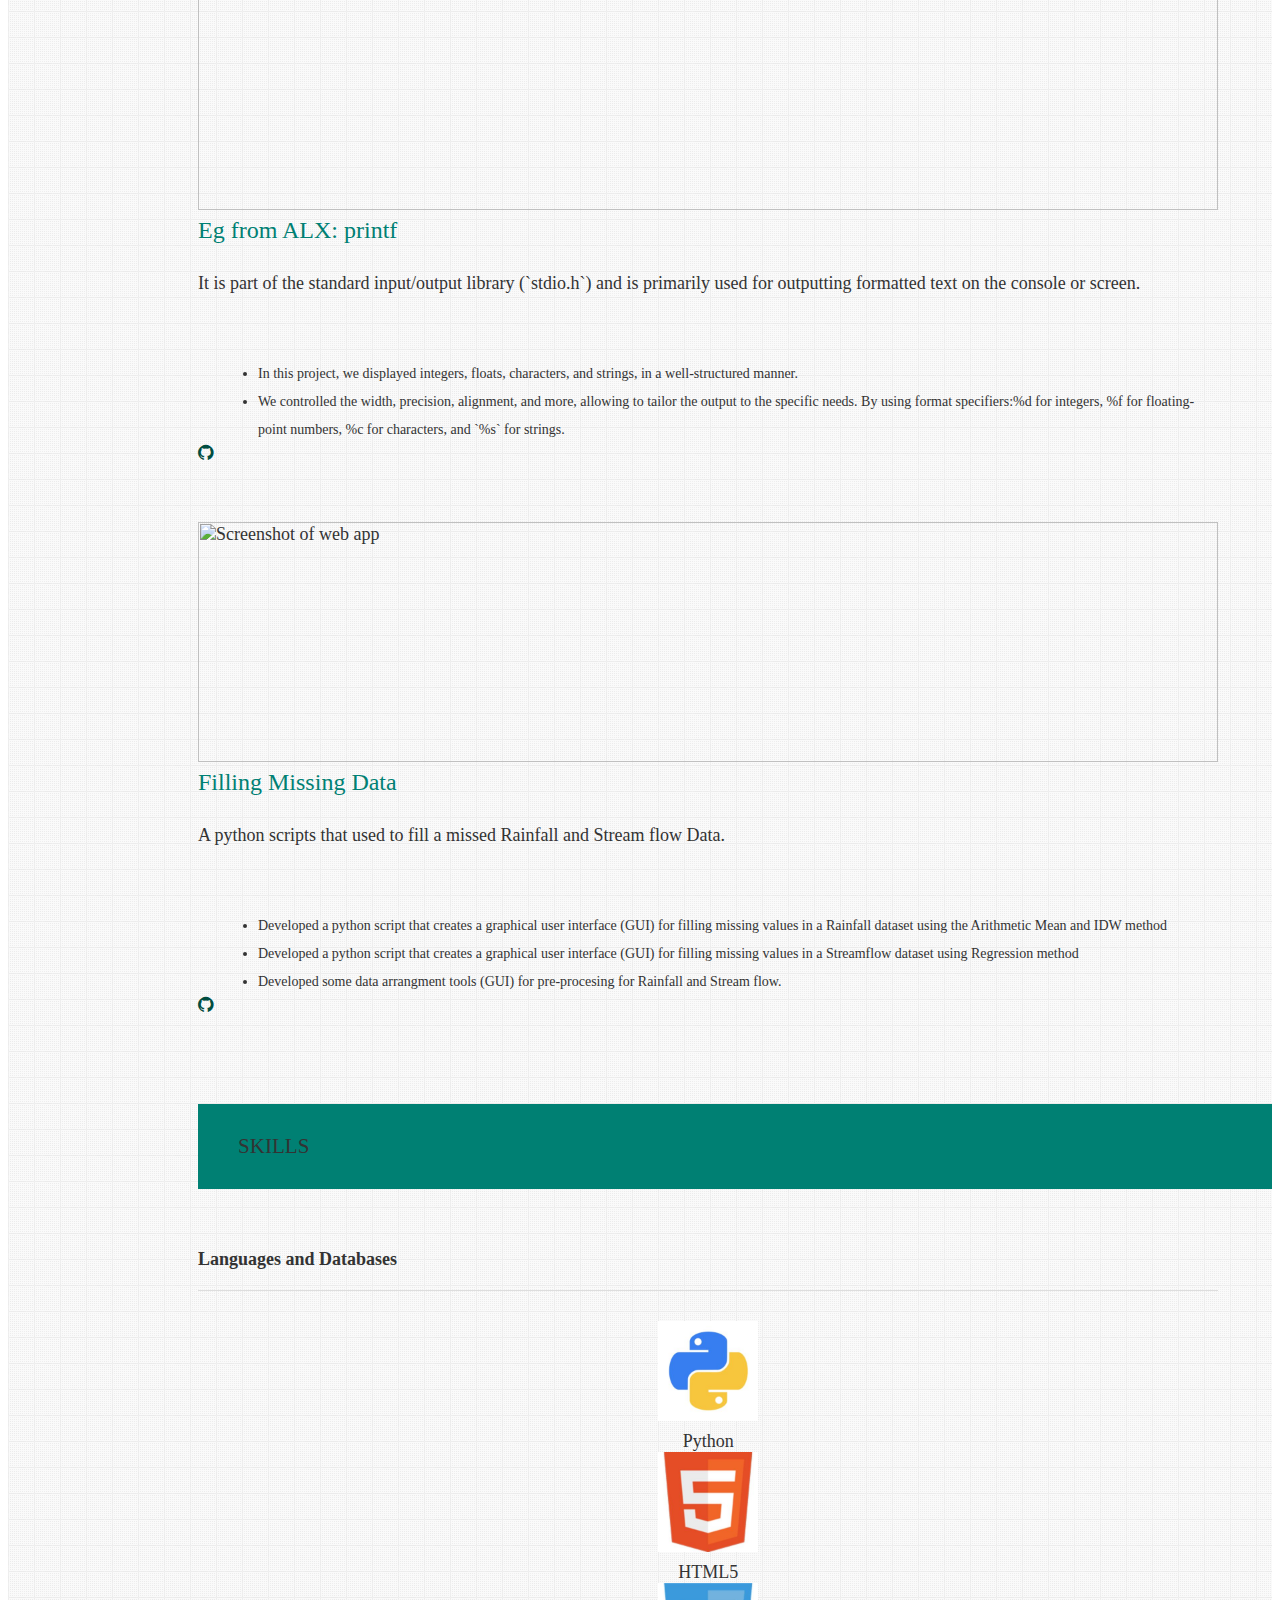
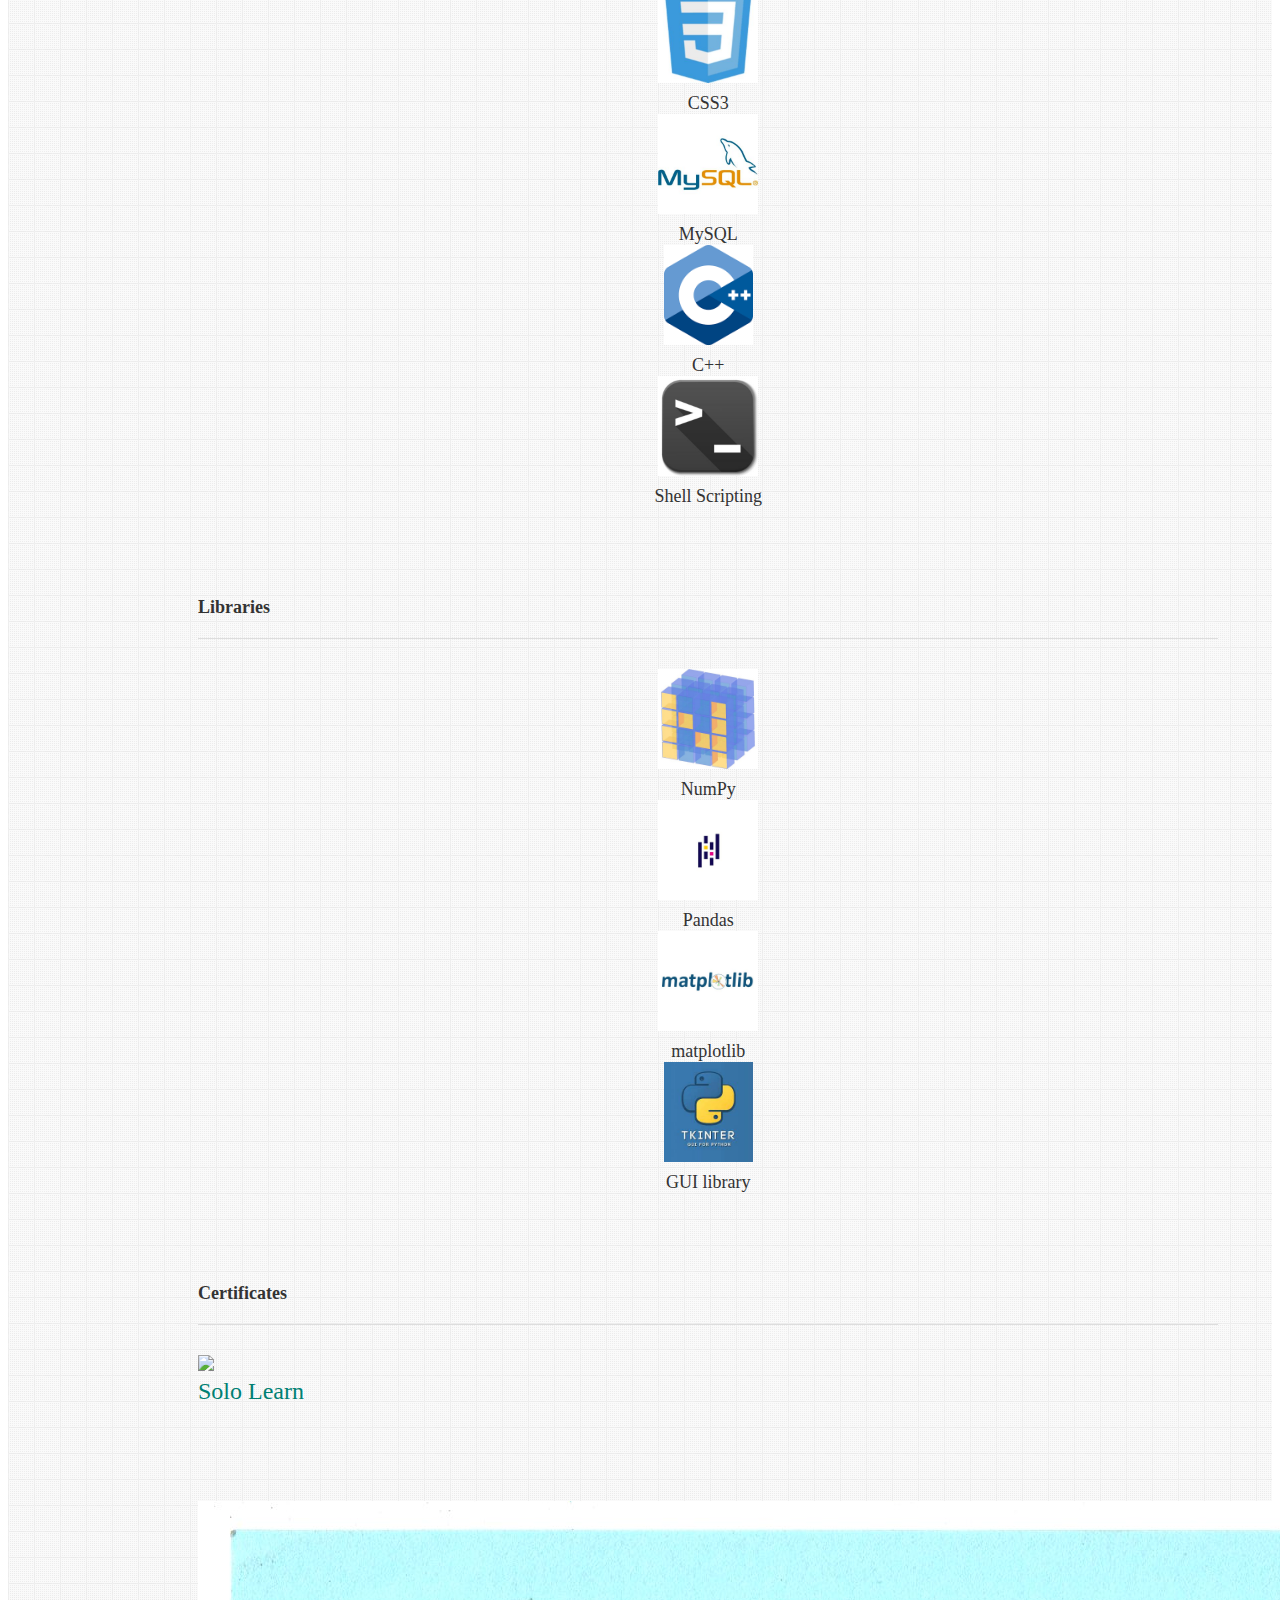
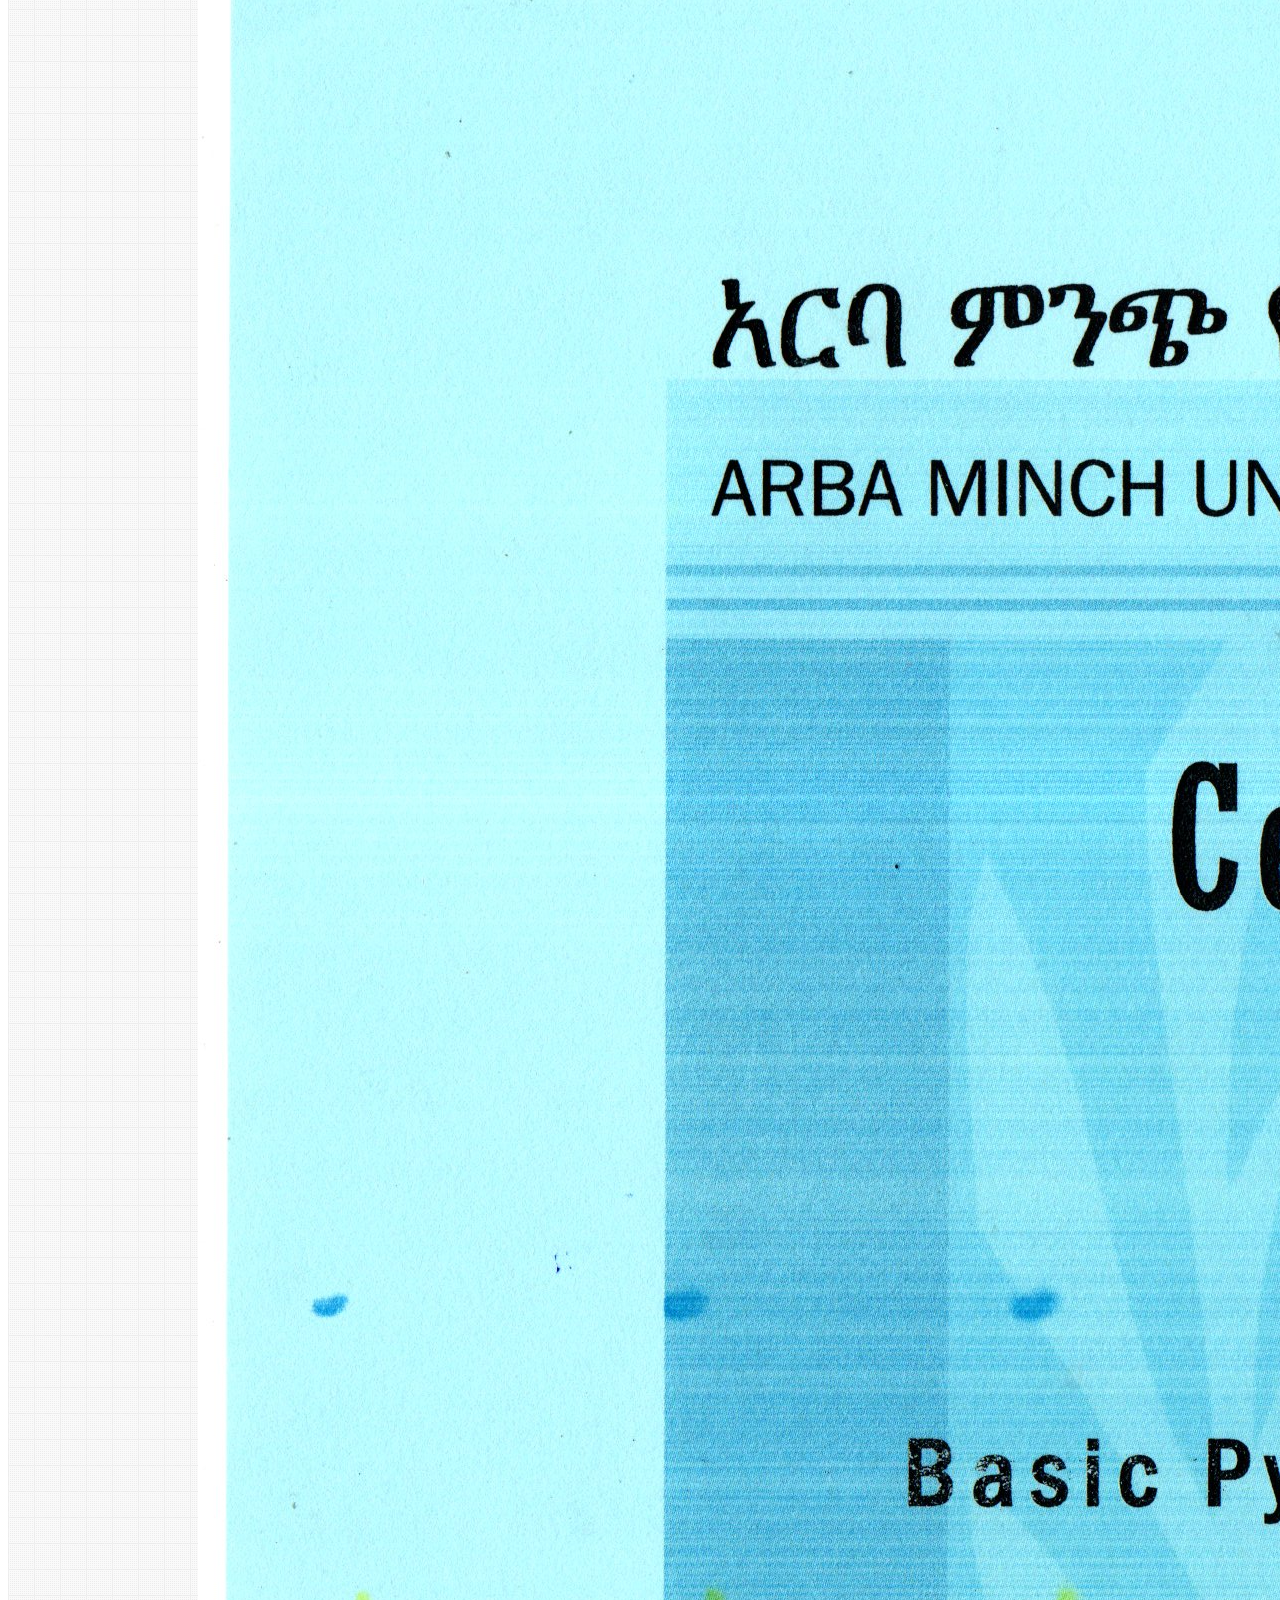
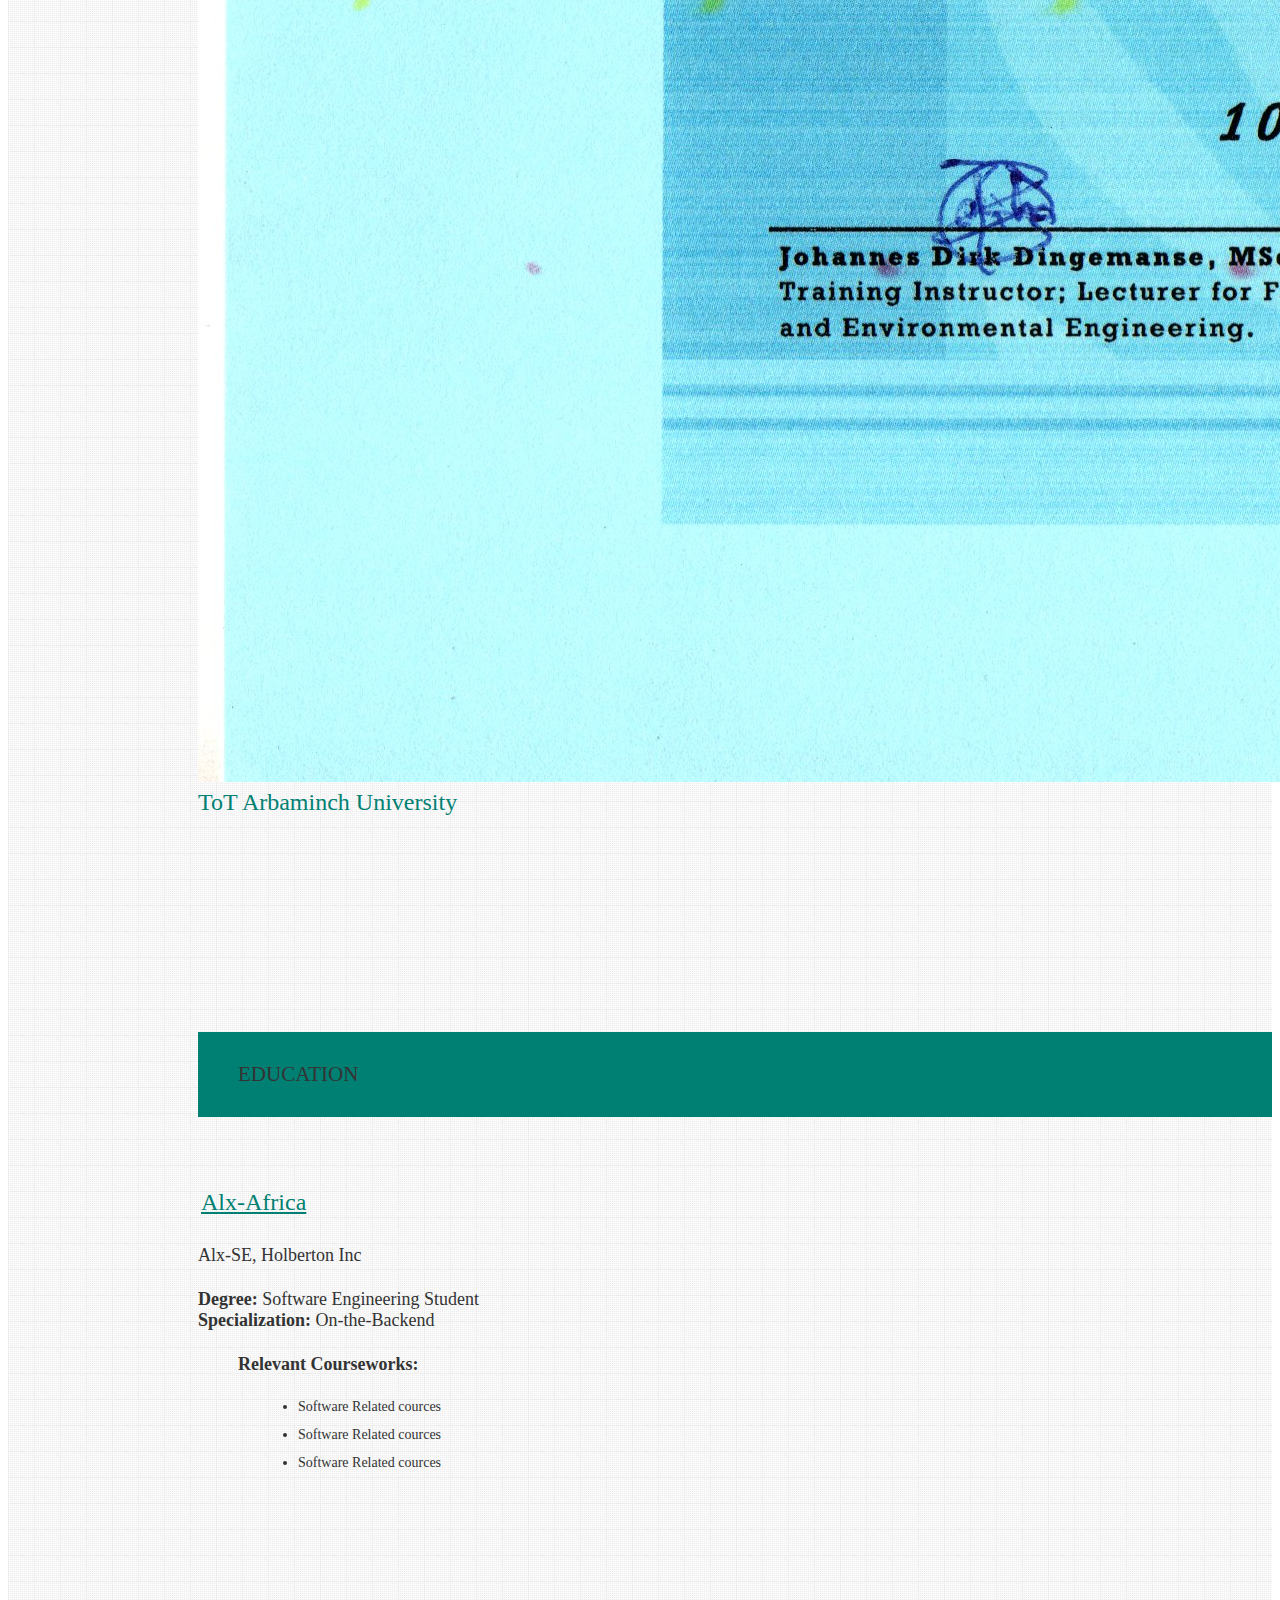
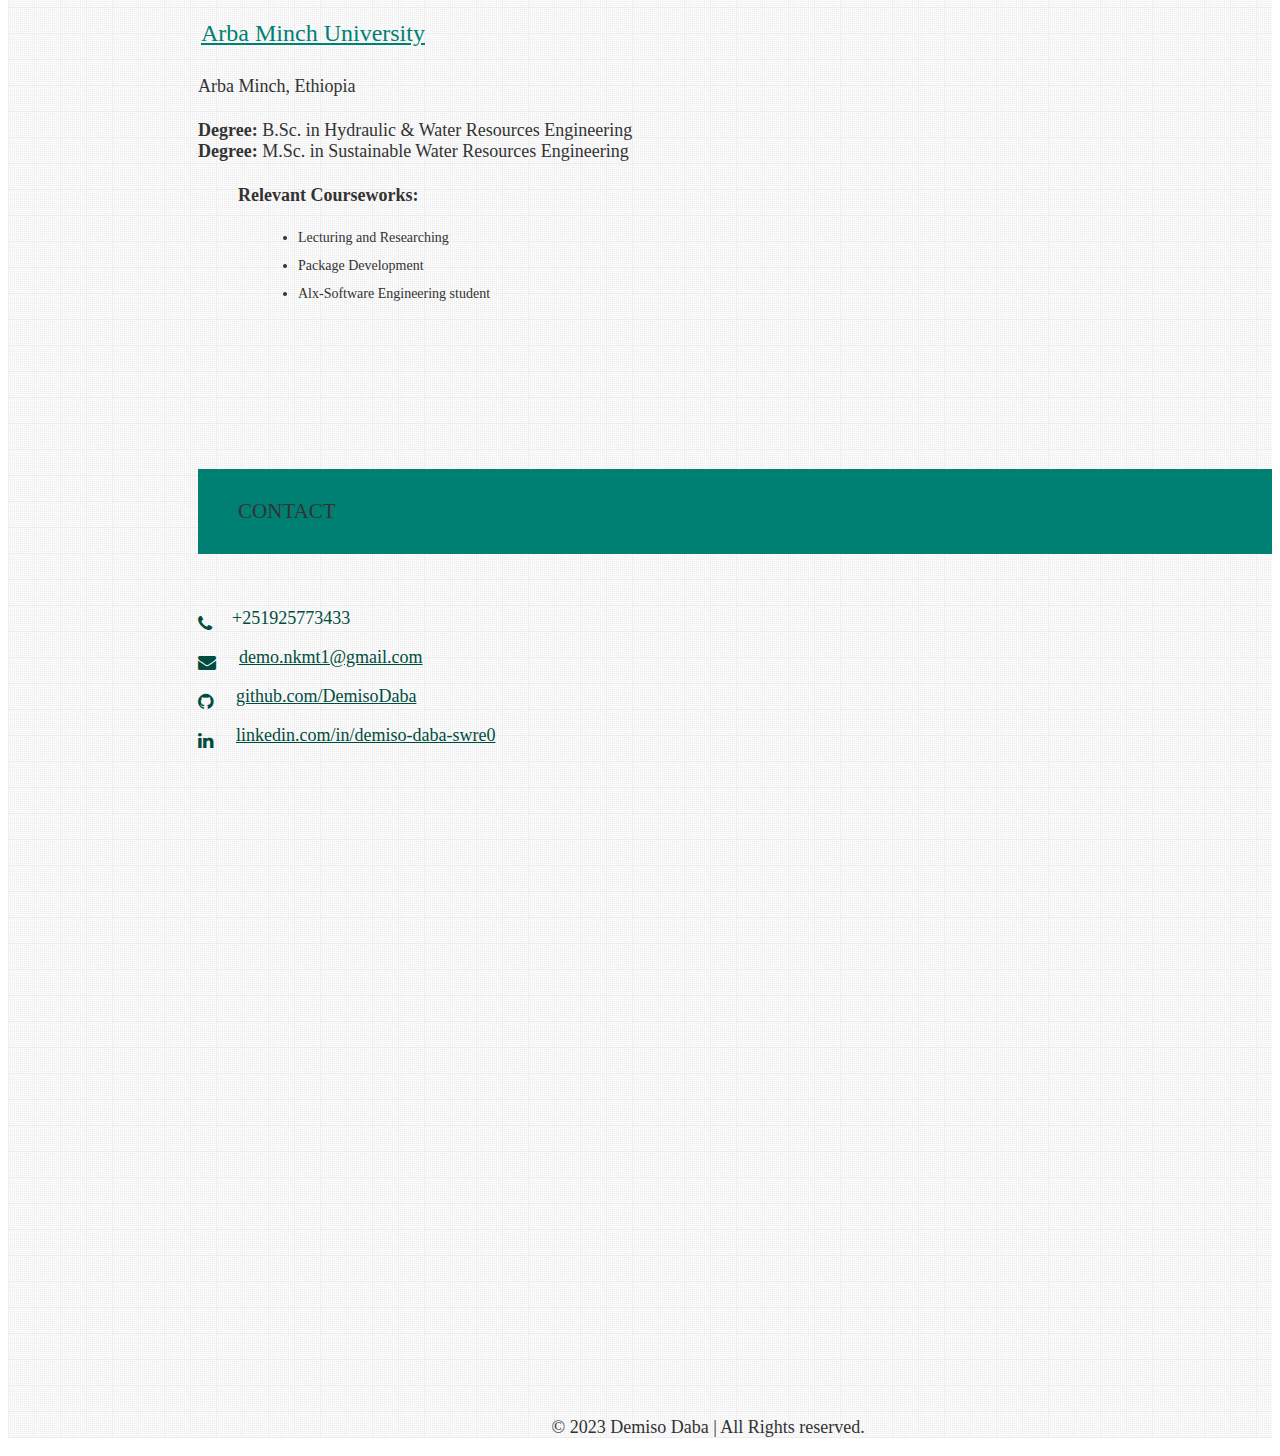
==== commit 803f5d53: "Updated" ====
--- a/index.html
+++ b/index.html
@@ -357,7 +357,7 @@
           <div class="col s12 m6 l4">
             <div class="card medium">
               <div class="card-image waves-effect waves-block waves-light">
-                <img alt="Screenshot of  web app" src="/assets/img/aalx.png" style="height: 100%; width: 100%" class="activator" />
+                <img alt="Screenshot of  web app" src="/assets/img/alx.png" style="height: 100%; width: 100%" class="activator" />
               </div>
               <div class="card-content">
                 <span class="card-title activator teal-text hoverline">Project from ALX-School<i
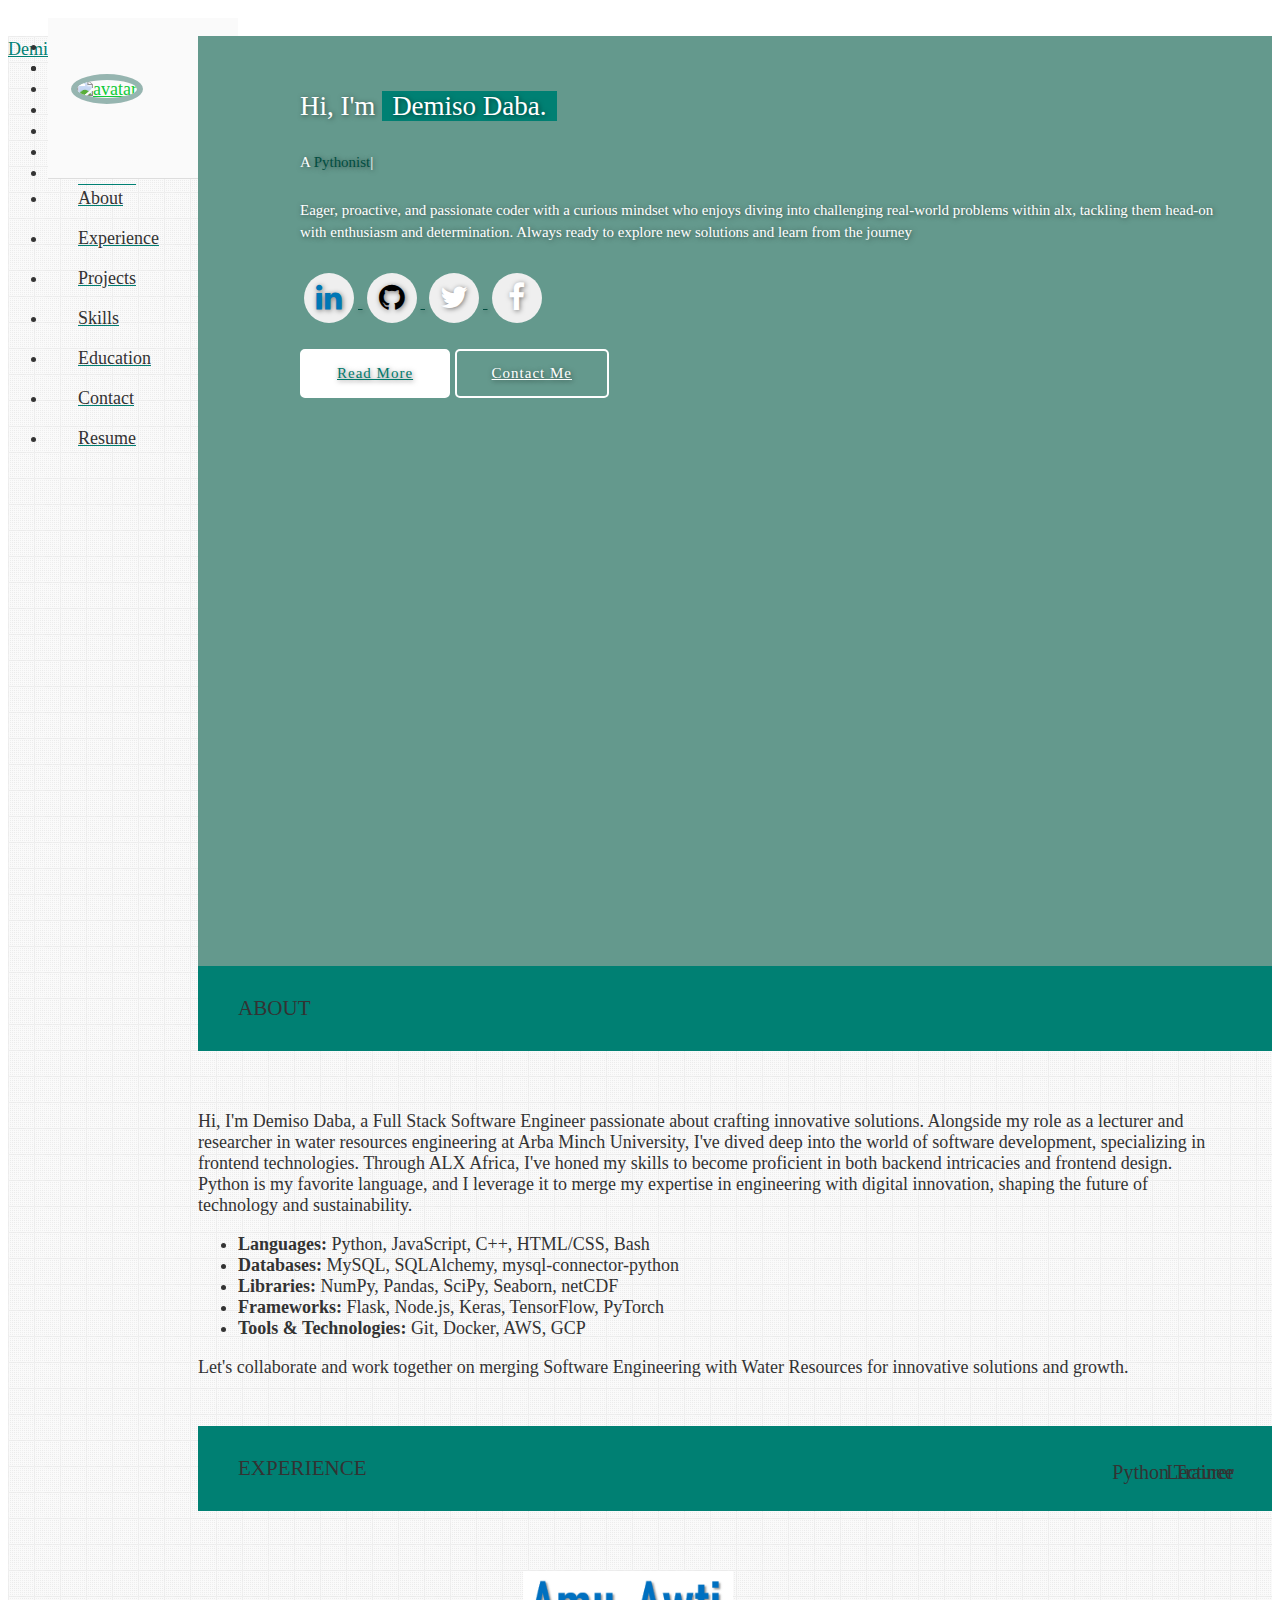
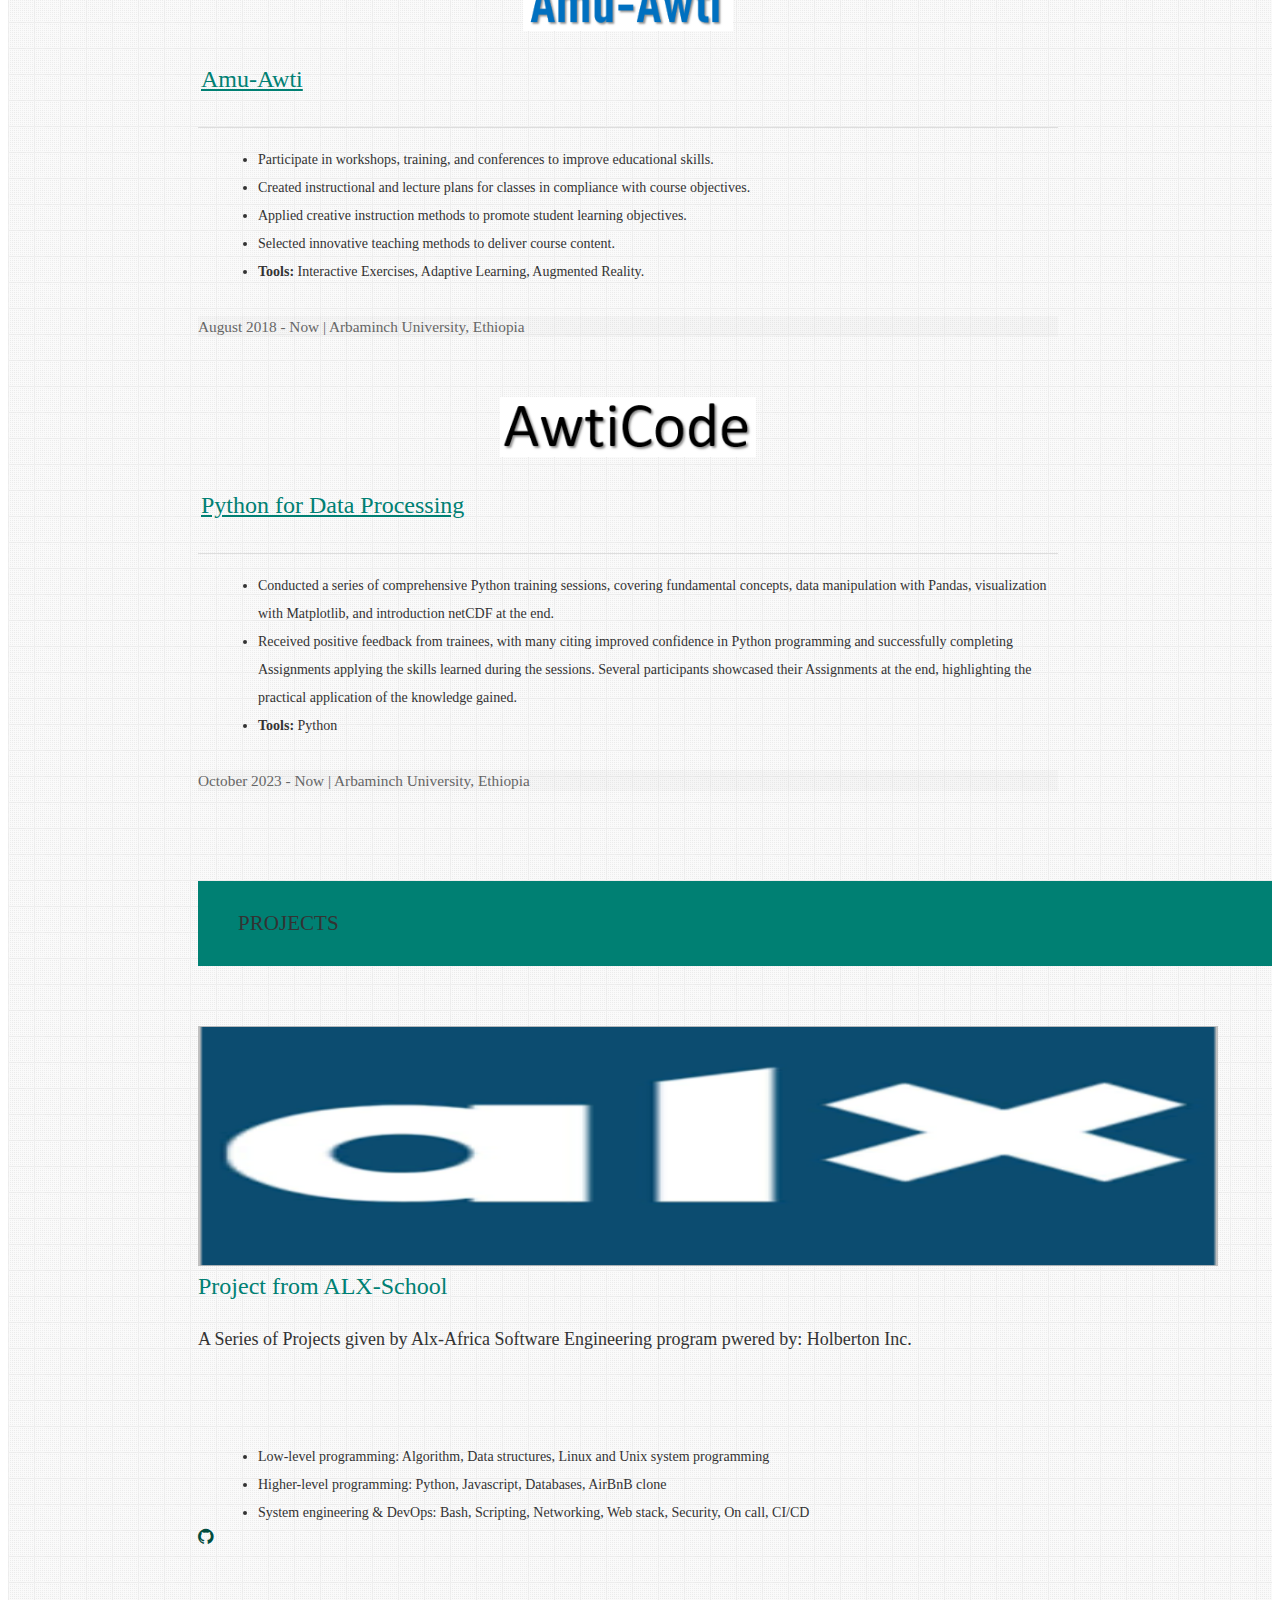
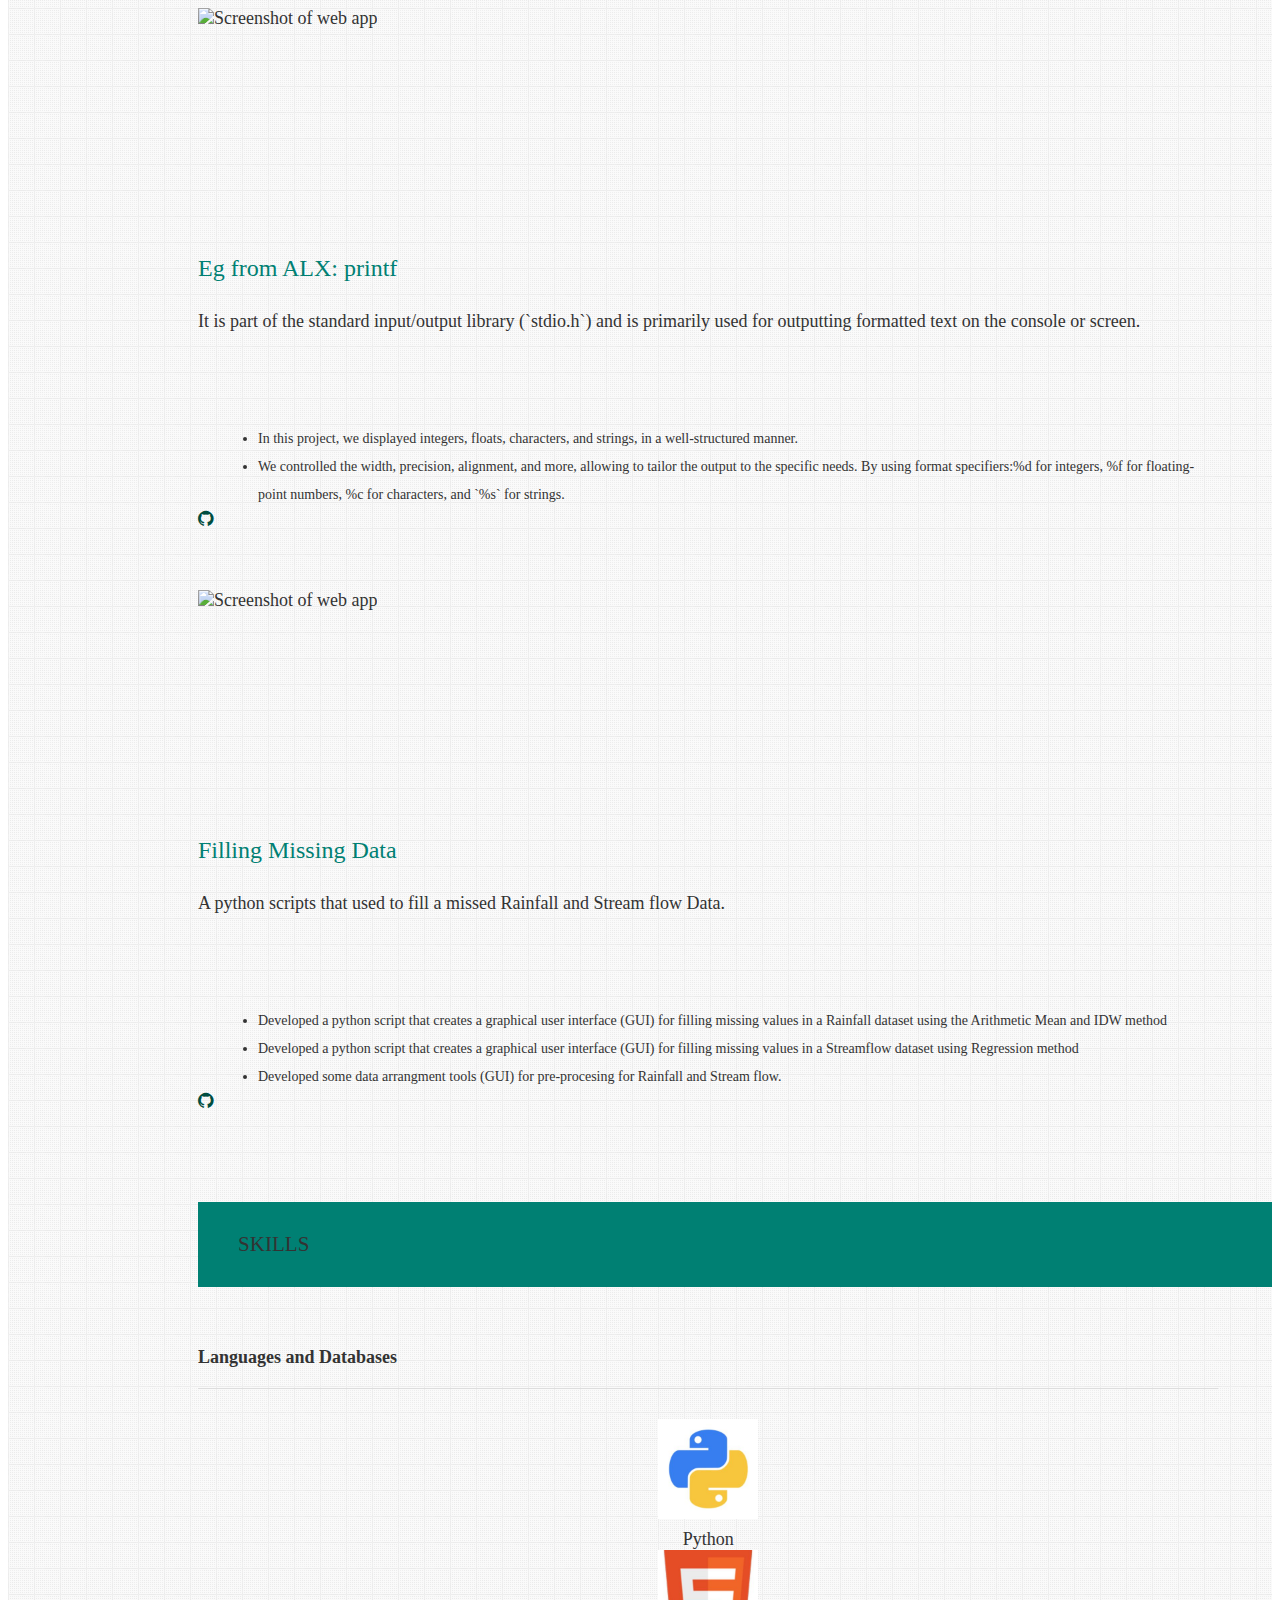
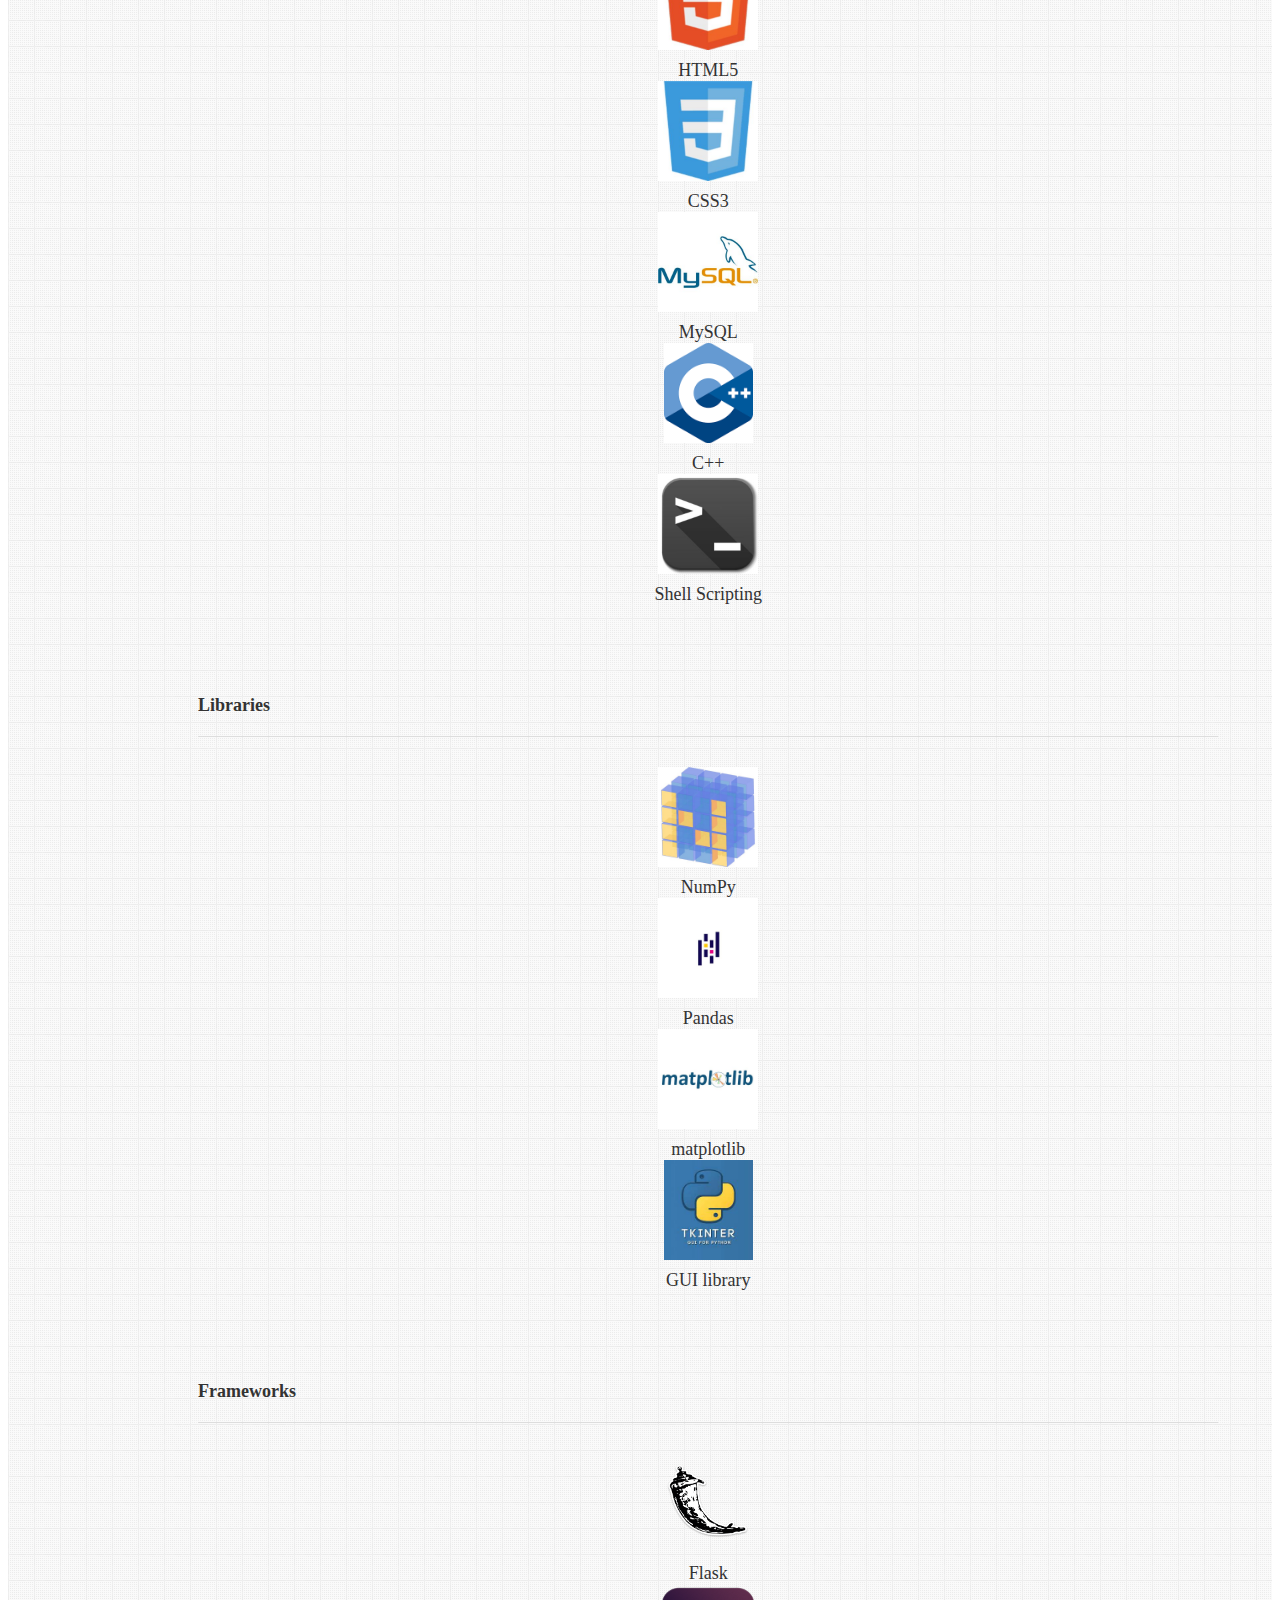
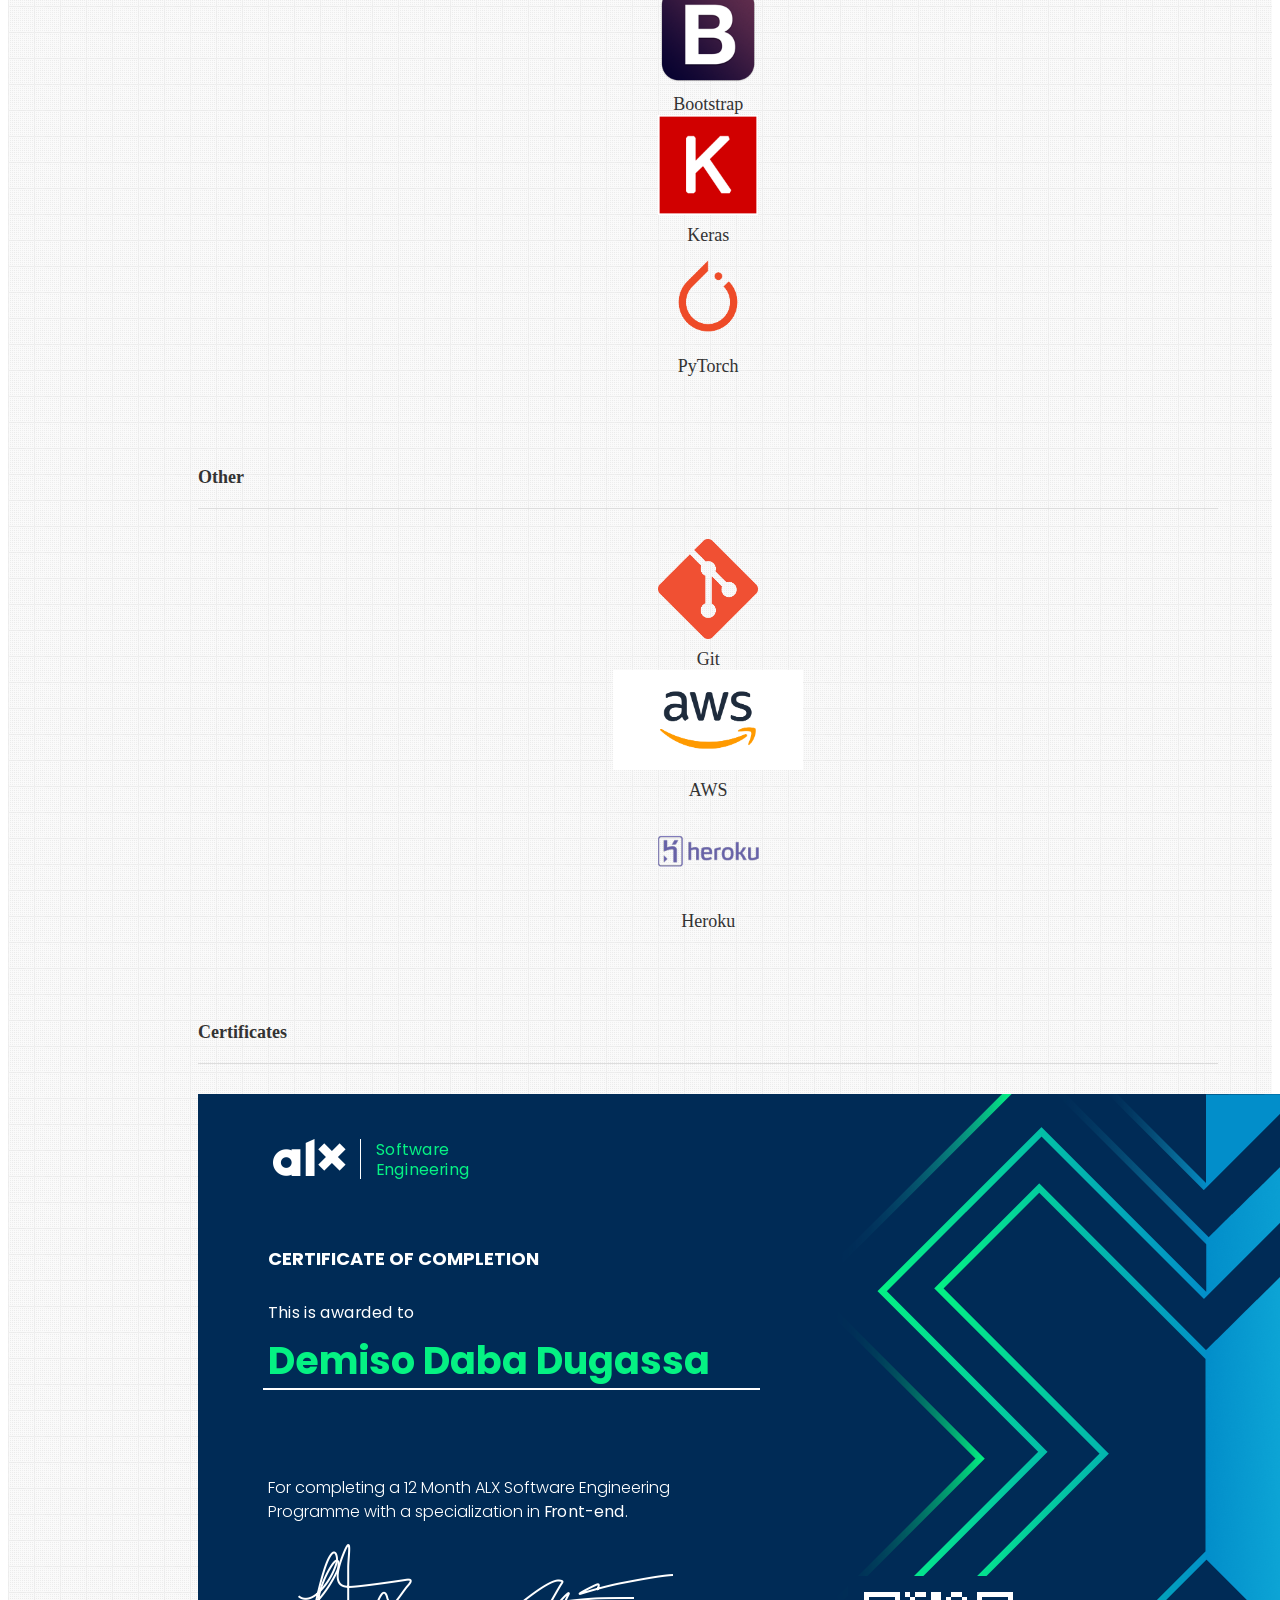
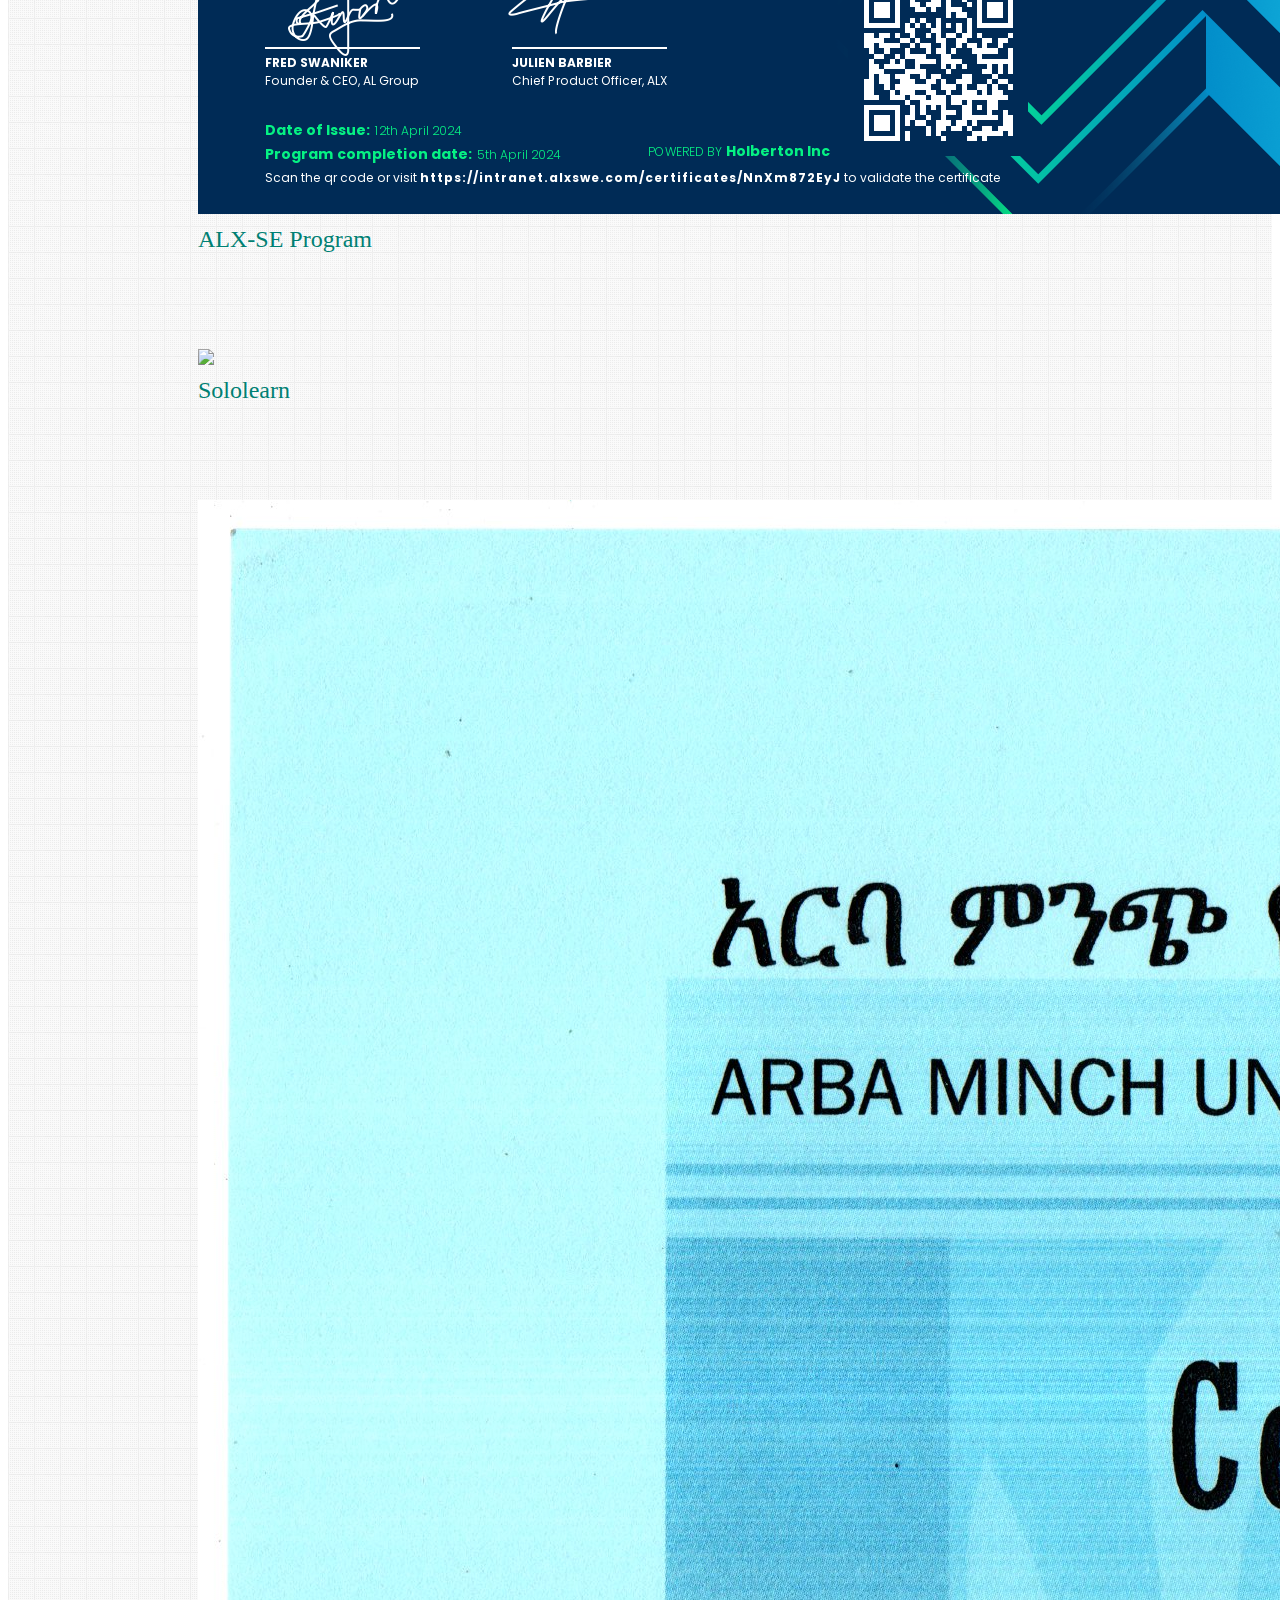
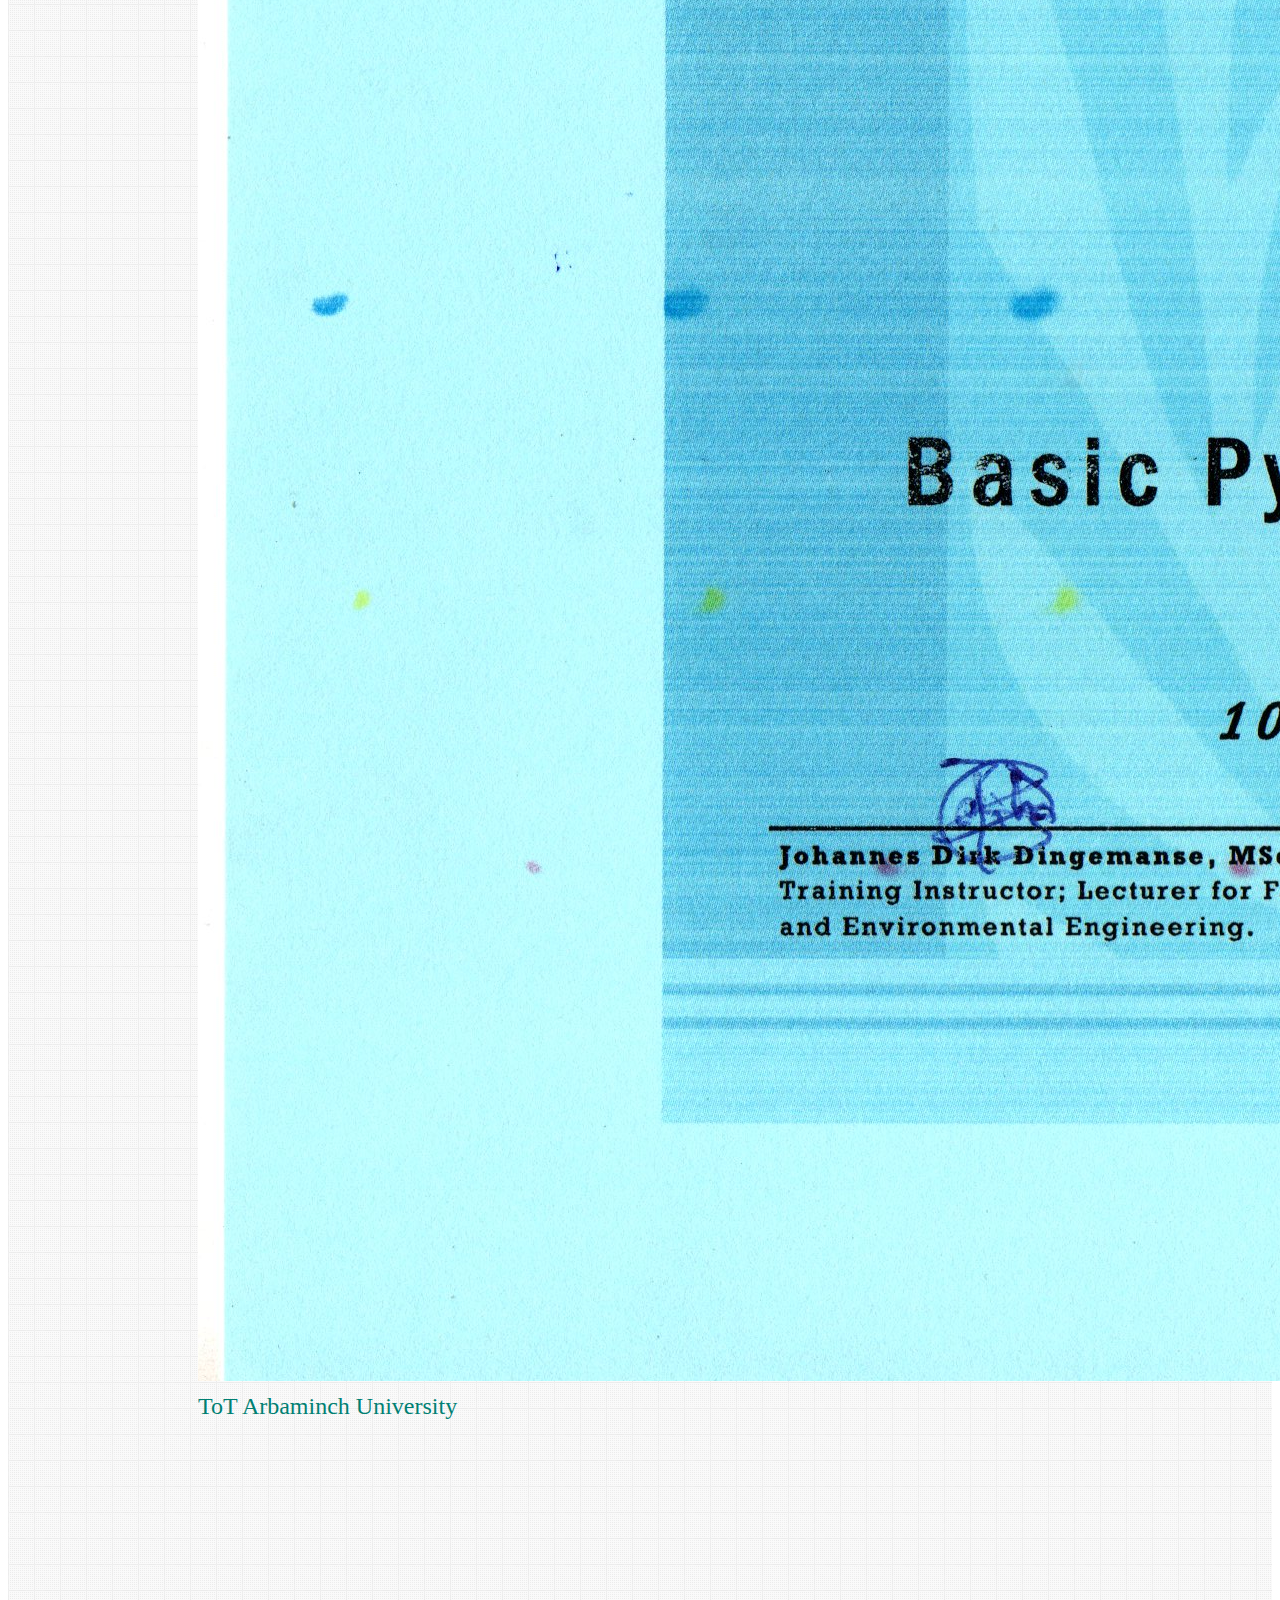
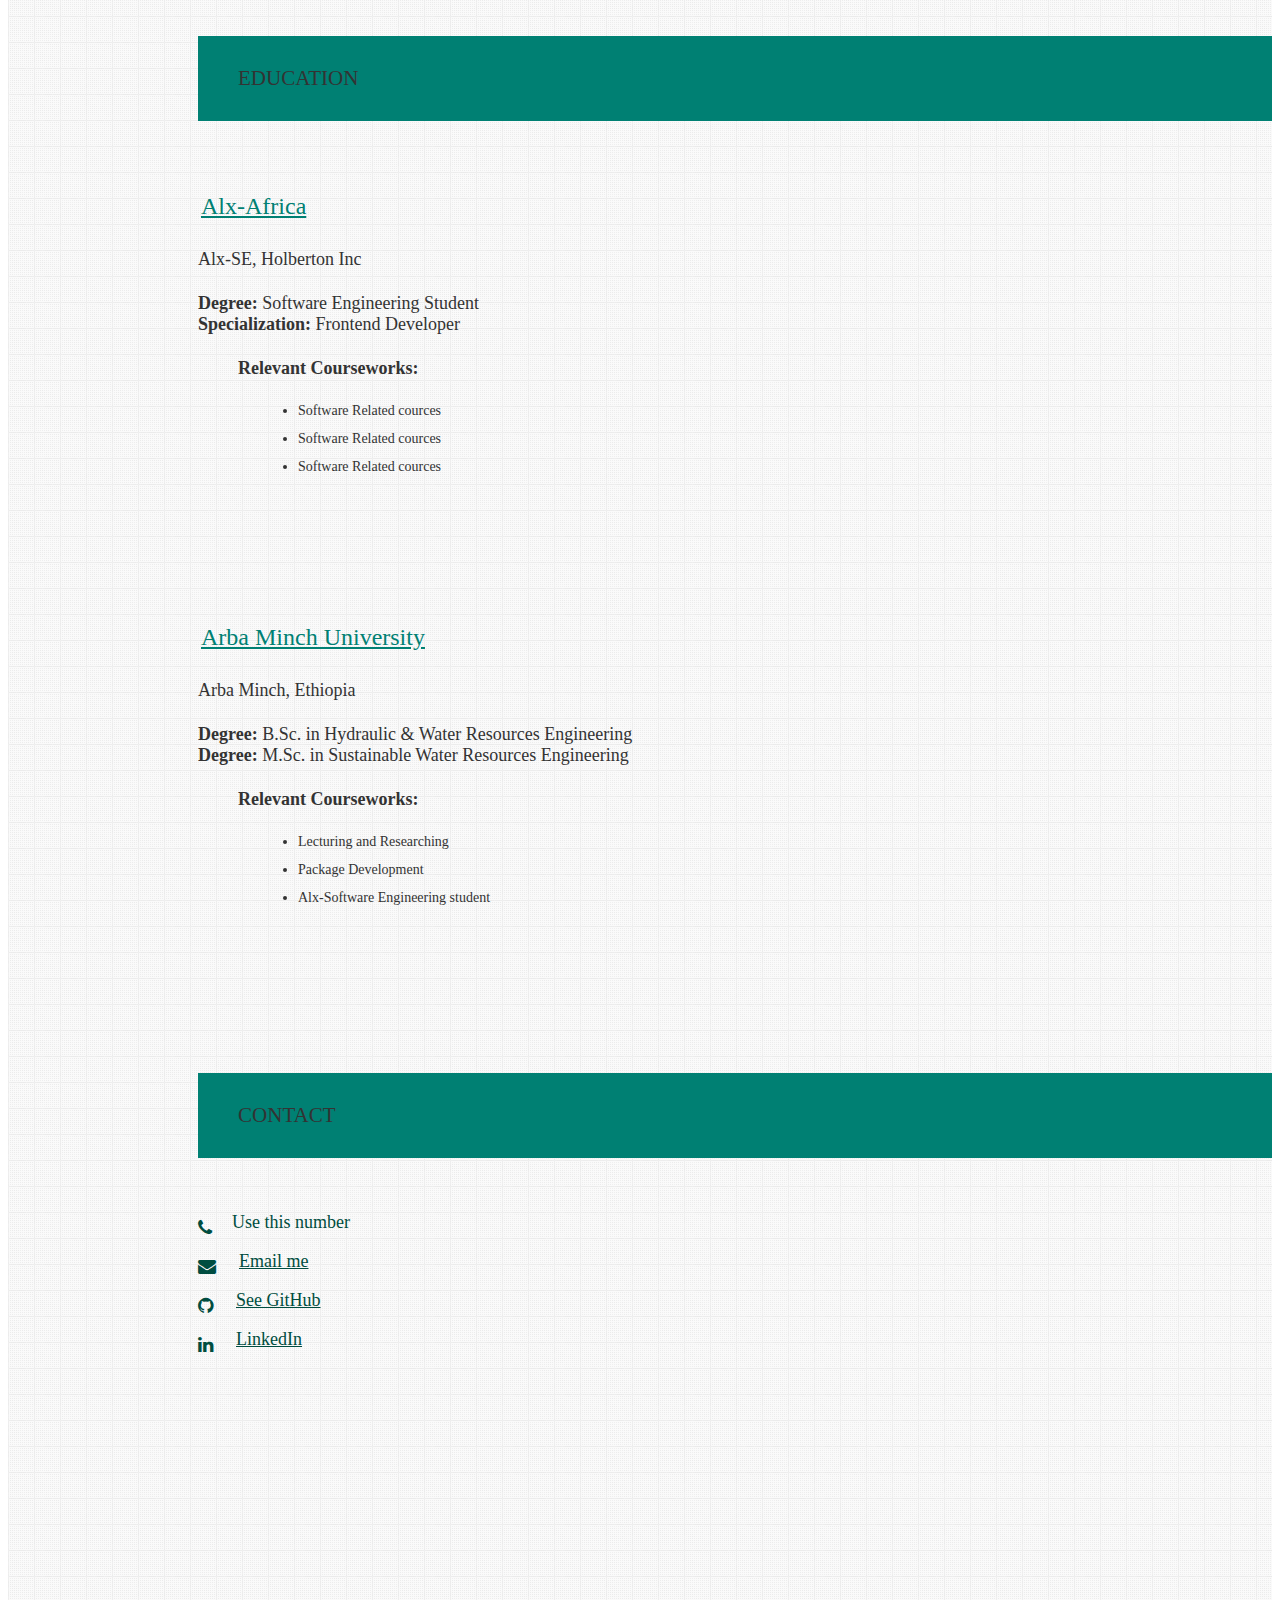
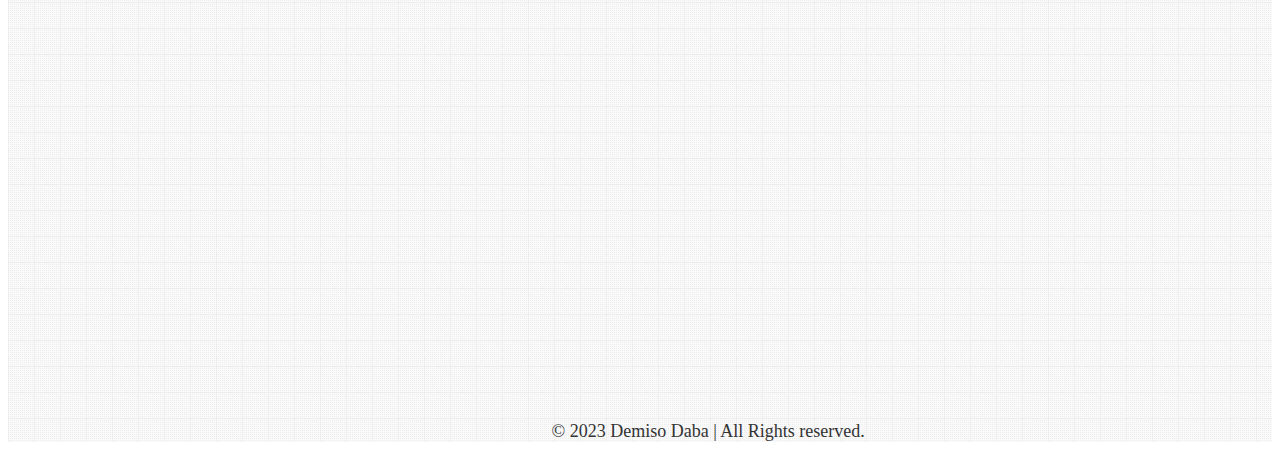
==== commit d4fe5be0: "Some adjustment" ====
--- a/index.html
+++ b/index.html
@@ -1,4 +1,4 @@
-so<!-- <!DOCTYPE html> -->
+<!DOCTYPE html>
 <html lang="en">
 
 <head>
@@ -107,39 +107,23 @@
       </li>
 
       <li class="bold">
-        <!--
-        ICONS:
-        mdi-action-assessment
-        mdi-social-poll
-        mdi-av-equalizer
-        -->
         <a aria-label="Navigate to the Skills section" href="#skills" class="waves-effect waves-dark teal-text"><i
             class="mdi-action-assessment small"></i><span>Skills</span></a>
       </li>
       
       <li class="bold">
-        <!--
-        ICONS:
-        -->
         <a aria-label="Navigate to the Education section" href="#education" class="waves-effect waves-dark teal-text"><i
             class="mdi-social-school small"></i><span>Education</span></a>
       </li>
 
       <li class="bold">
-        <!-- 
-		i will add dir here also...
-        -->
         <a aria-label="Navigate to the Contact section" href="#contact" class="waves-effect waves-dark teal-text"><i
             class="mdi-content-mail small"></i><span>Contact</span></a>
       </li>
 
       <li class="bold">
-        <!--
-        ICONS:
-		let me add an icon here
-        -->
         <!-- let me put a link here ... my resume -->
-        <a aria-label="Open Demiso's resume in a new tab" href="https://DemisoDaba.github.io/assets/resume/Demiso_Daba_cv.pdf" target="_blank"
+        <a aria-label="Open Demiso's resume in a new tab" href="https://DemisoDaba.github.io/assets/resume/Demiso Daba Carriculum Vitea1.pdf" target="_blank"
         class="waves-effect waves-dark teal-text"><i class="mdi-file-folder-open small"></i><span>Resume</span></a>  
       </li>
     </ul>
@@ -203,7 +187,7 @@
               <h2>Hi, I'm <span class="teal">Demiso Daba.</span></h2>
               <h5 style="color:#fff">A <span class="typing" style="font-weight: 300; color:#004d40"></span></h5>
               <!-- <h5 style="color:#00796b">A <span class="typing" style="font-weight: 300; color:#fff"></span></h5> -->
-              <h5>Self-driven, quick starter, passionate programmer with a curious mind who enjoys solving a complex and challenging real-world problems within alx.</h5>
+              <h5>Eager, proactive, and passionate coder with a curious mindset who enjoys diving into challenging real-world problems within alx, tackling them head-on with enthusiasm and determination. Always ready to explore new solutions and learn from the journey</h5>
             </div>
             <div class="social">
               <a href="http://linkedin.com/in/demiso-daba-swre0" target="_blank">
@@ -216,6 +200,16 @@
                   <i class="fa fa-github"></i>
                 </button>
               </a>
+			  <a href="https://twitter.com/DemoNkmt1/" target="_blank">
+                <button class="icon-btn twitter">
+                  <i class="fa fa-twitter"></i>
+                </button>
+              </a>
+			  <a href="https://www.facebook.com/demiso.25" target="_blank">
+                <button class="icon-btn facebook">
+                  <i class="fa fa-facebook"></i>
+                </button>
+              </a>
 
             </div>
             <div class='buttons'>
@@ -230,17 +224,12 @@
     <!-- Second Section: About -->
     <section id="about" class="section scrollspy">
       <h3 class="page-title white-text teal">About</h3>
-      <div class="container flow-text">
-        <!-- <blockquote>
-          <h2>
-            A Software Developer with let me put specialization here.
-
-          </h2>
-        </blockquote> -->        
+      <div class="container flow-text">      
         <p>
-          Hi, I'm Demiso Daba, a lecturer and researcher at Arbaminch University, specializing in Sustainable Water Resources Engineering. 
-		  Beyond academia, I'm on the way to becoming a full-stack developer through ALX Africa's software engineering program: I've completed the foundation and now focus on specialization.  
-		  I embrace challenges eagerly and responsibly, aiming to merge my technological expertise with water engineering for impactful, real-world solutions.
+          Hi, I'm Demiso Daba, a Full Stack Software Engineer passionate about crafting innovative solutions. 
+		  Alongside my role as a lecturer and researcher in water resources engineering at Arba Minch University, I've dived deep into the world of software development, specializing in frontend technologies. 
+		  Through ALX Africa, I've honed my skills to become proficient in both backend intricacies and frontend design. 
+		  Python is my favorite language, and I leverage it to merge my expertise in engineering with digital innovation, shaping the future of technology and sustainability.
         </p>
         <p>
           <ul>
@@ -252,17 +241,12 @@
           </ul>
           
         </p>
-          
-        <!-- <p>
-          
-        </p> -->
         <p>
           Let's collaborate and work together on merging Software Engineering with Water Resources for innovative solutions and growth.
         </p>
 
       </div>
     </section>
-
 
     <!-- Third Section: Experience -->
     <section id="experience" class="section scrollspy">
@@ -513,7 +497,48 @@
             </div>
           </div>
         </div>
-
+		
+		<!-- Frameworks -->
+        <div class="card">
+          <div class="card-content">
+            <h4 class="brown-text light">Frameworks</h4>
+            <div class="row text-center">
+              <div class="col s4 m2">
+                <img alt="" src="/assets/img/flask-logo.png" class="responsive-img" />Flask
+              </div>
+              <div class="col s4 m2">
+                <img alt="" src="/assets/img/bootstrap.png" class="responsive-img" />Bootstrap
+              </div>
+              <div class="col s4 m2">
+                <img alt="" src="/assets/img/keras-logo.png" class="responsive-img" />Keras
+              </div>
+              <div class="col s4 m2">
+                <img alt="" src="/assets/img/pytorch-logo.png" class="responsive-img" />PyTorch
+              </div>
+            </div>
+          </div>
+        </div>
+		
+		<!-- Other -->
+        <div class="card">
+          <div class="card-content">
+            <h4 class="brown-text light">Other</h4>
+            <div class="row text-center">
+
+
+              <div class="col s4 m2">
+                <img alt="" src="/assets/img/git.png" class="responsive-img" />Git
+              </div>
+              <div class="col s4 m2">
+                <img alt="" src="/assets/img/aws.png" class="responsive-img" />AWS
+              </div>
+              <div class="col s4 m2">
+                <img alt="" src="/assets/img/heroku.png" class="responsive-img" />Heroku
+              </div>
+            </div>
+          </div>
+        </div>
+		
         <!-- certifications -->
          <div class="card">
           <div class="card-content">
@@ -521,13 +546,24 @@
             <div class="row text-left">
               <div class="container">
                 <div class="row">
+				 <div class="col s12 m6 l6">
+                    <div class="card">
+                      <div class="card-image">
+                        <img src="/assets/img/alx-specialization.jpg">
+                      </div>
+                      <div class="card-content">
+                        <span class="card-title teal-text">ALX-SE Program</span>
+                      </div>
+                    </div>
+                  </div>
+
                   <div class="col s12 m6 l6">
                     <div class="card">
                       <div class="card-image">
                         <img src="/assets/img/python_certificate.jpg">
                       </div>
                       <div class="card-content">
-                        <span class="card-title teal-text">Solo Learn</span>
+                        <span class="card-title teal-text">Sololearn</span>
                       </div>
                     </div>
                   </div>
@@ -567,7 +603,7 @@
                 <p>
                   <b>Degree: </b>Software Engineering Student      
                   <br>
-                  <b>Specialization: </b>On-the-Backend
+                  <b>Specialization: </b>Frontend Developer
                 </p>
 
                 <ul>
@@ -627,27 +663,27 @@
         <p>
           <a aria-label="Call Demiso" data-position="top" data-tooltip="Call Demiso"
             class="btn-floating btn-large waves-effect waves-light blue-grey tooltipped"><i class="fa fa-phone"></i><a
-              aria-label="Call Demiso">+251925773433</a></a>
+              aria-label="Call Demiso">Use this number</a></a>
         </p>
         <p>
           <a aria-label="Email Demiso" href="mailto:demo.nkmt1@gmail.com" target="_blank" data-position="top"
             data-tooltip="Email Demiso" class="btn-floating btn-large waves-effect waves-light blue-grey tooltipped"><i
               class="fa fa-envelope"></i><a aria-label="Email Demiso" href="mailto:demo.nkmt1@gmail.com"
-              class="hoverline">demo.nkmt1@gmail.com</a></a>
+              class="hoverline">Email me</a></a>
         </p>
         <p>
           <a aria-label="View Demiso on GitHub" href="http://github.com/DemisoDaba" target="_blank"
             data-position="top" data-tooltip="View Demiso on GitHub"
             class="btn-floating btn-large waves-effect waves-light blue-grey tooltipped"><i class="fa fa-github"></i><a
               aria-label="Varad on Github" href="http://github.com/DemisoDaba" class="hoverline"
-              target="_blank">github.com/DemisoDaba</a></a>
+              target="_blank">See GitHub</a></a>
         </p>
         <p>
           <a aria-label="View Demiso on LinkedIn" href="http://linkedin.com/in/demiso-daba-swre0" target="_blank"
             data-position="top" data-tooltip="View Demiso on LinkedIn"
             class="btn-floating btn-large waves-effect waves-light blue-grey tooltipped"><i
               class="fa fa-linkedin"></i><a aria-label="Demiso on LinkedIn" href="https://www.linkedin.com/in/demiso-daba-swre0/"
-              class="hoverline" target="_blank">linkedin.com/in/demiso-daba-swre0</a></a>
+              class="hoverline" target="_blank">LinkedIn</a></a>
         </p>
       </div>
     </section>
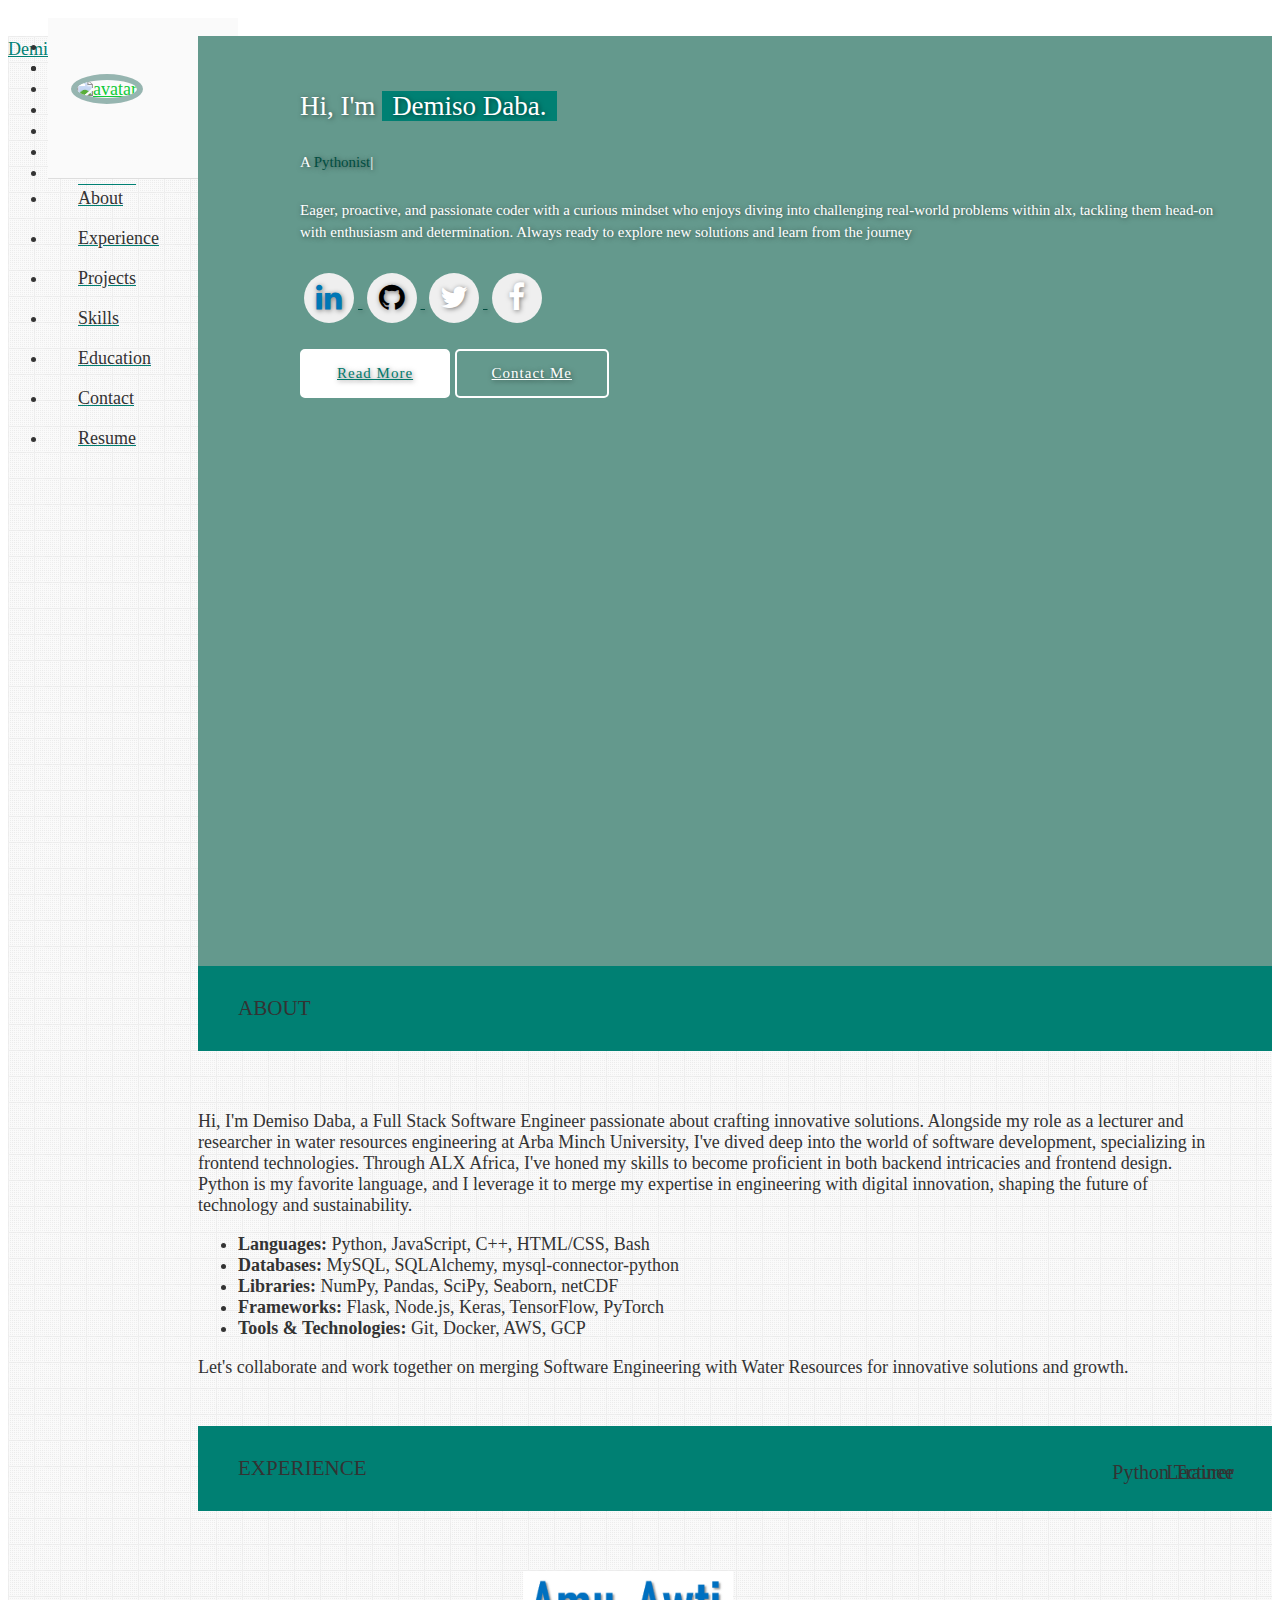
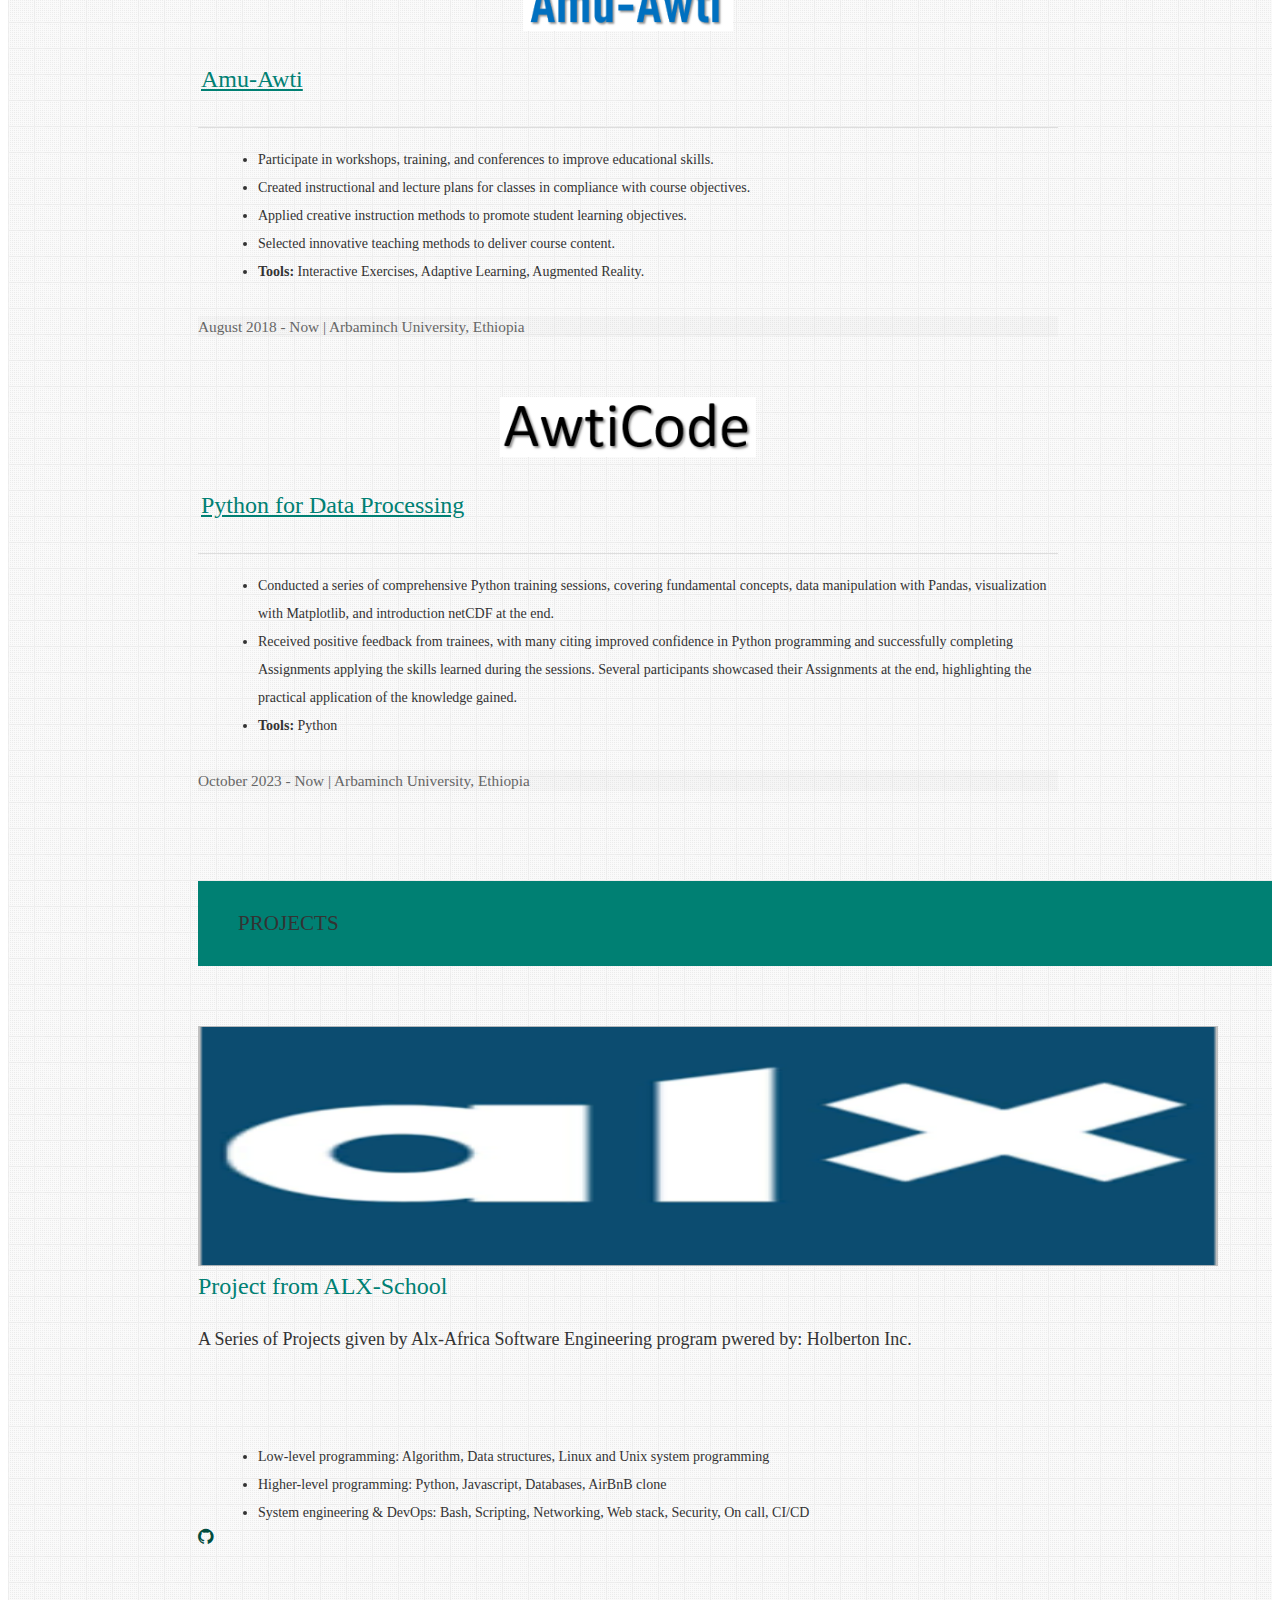
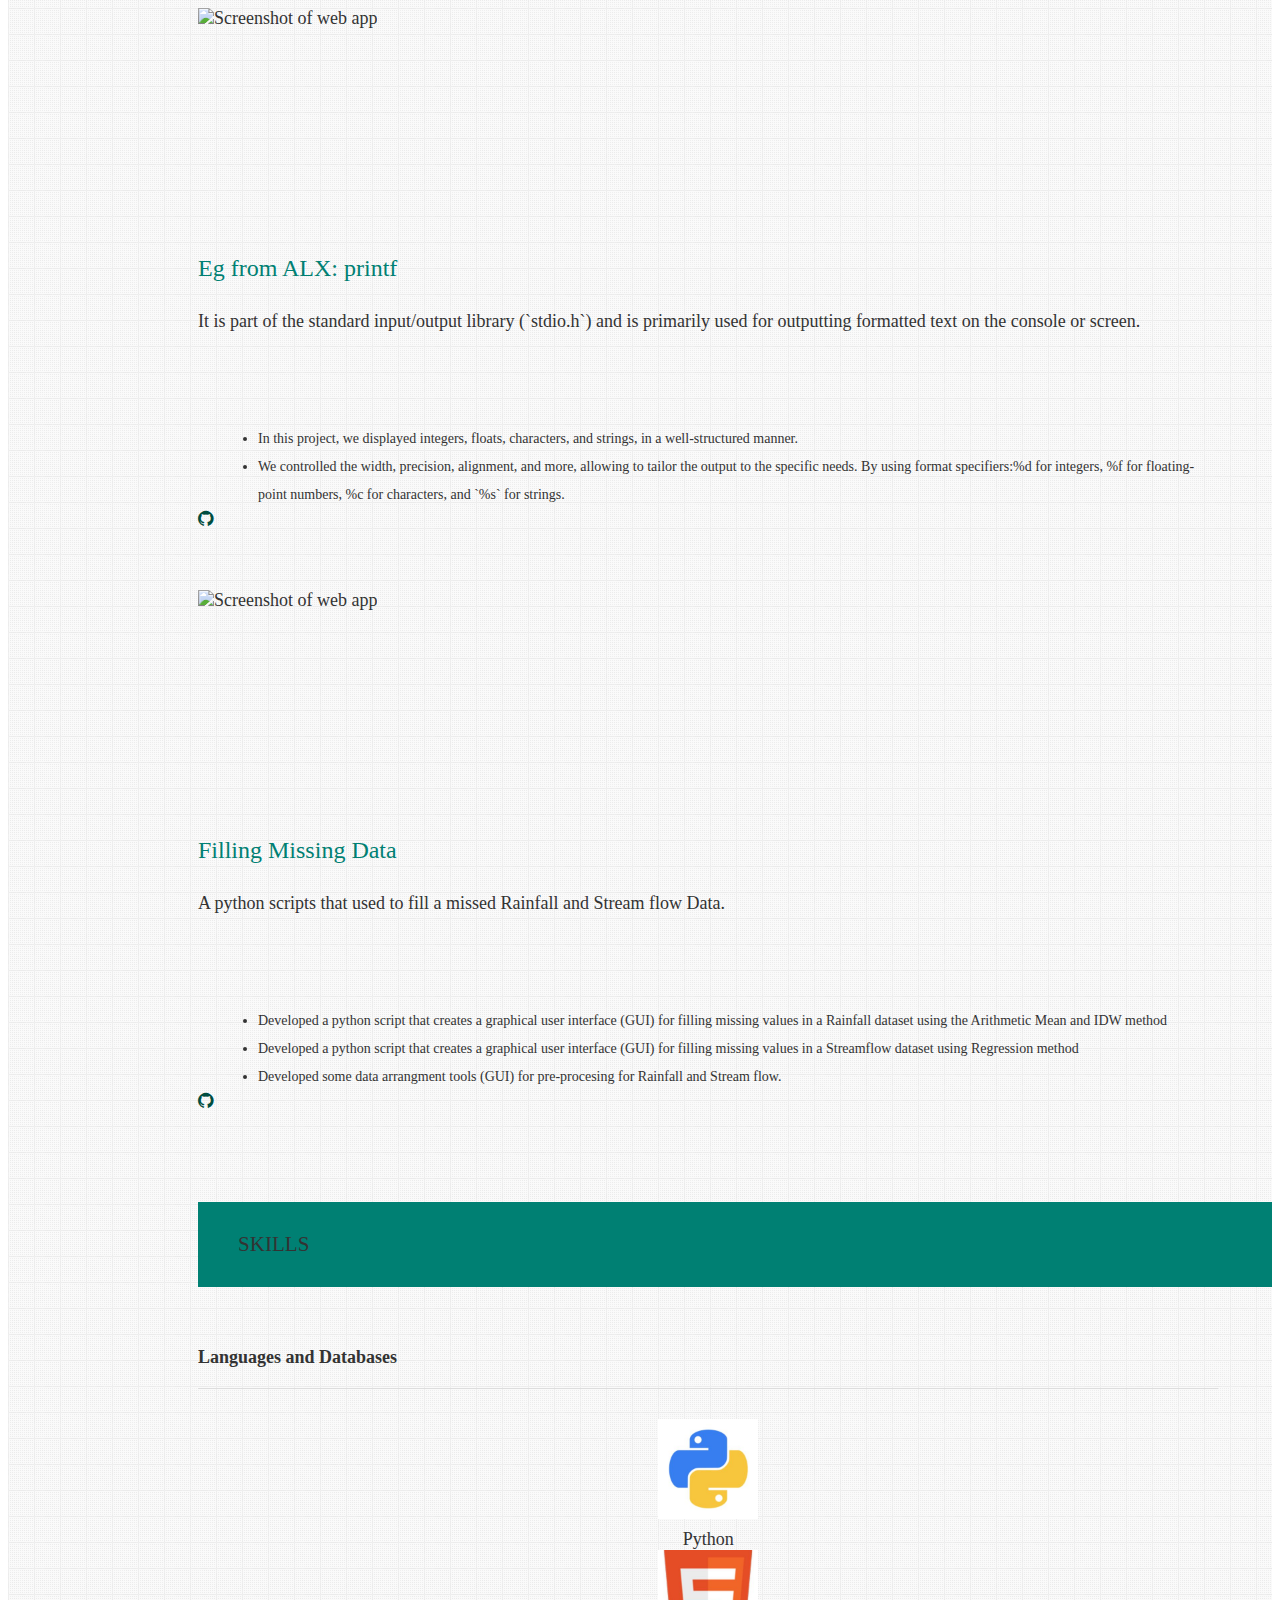
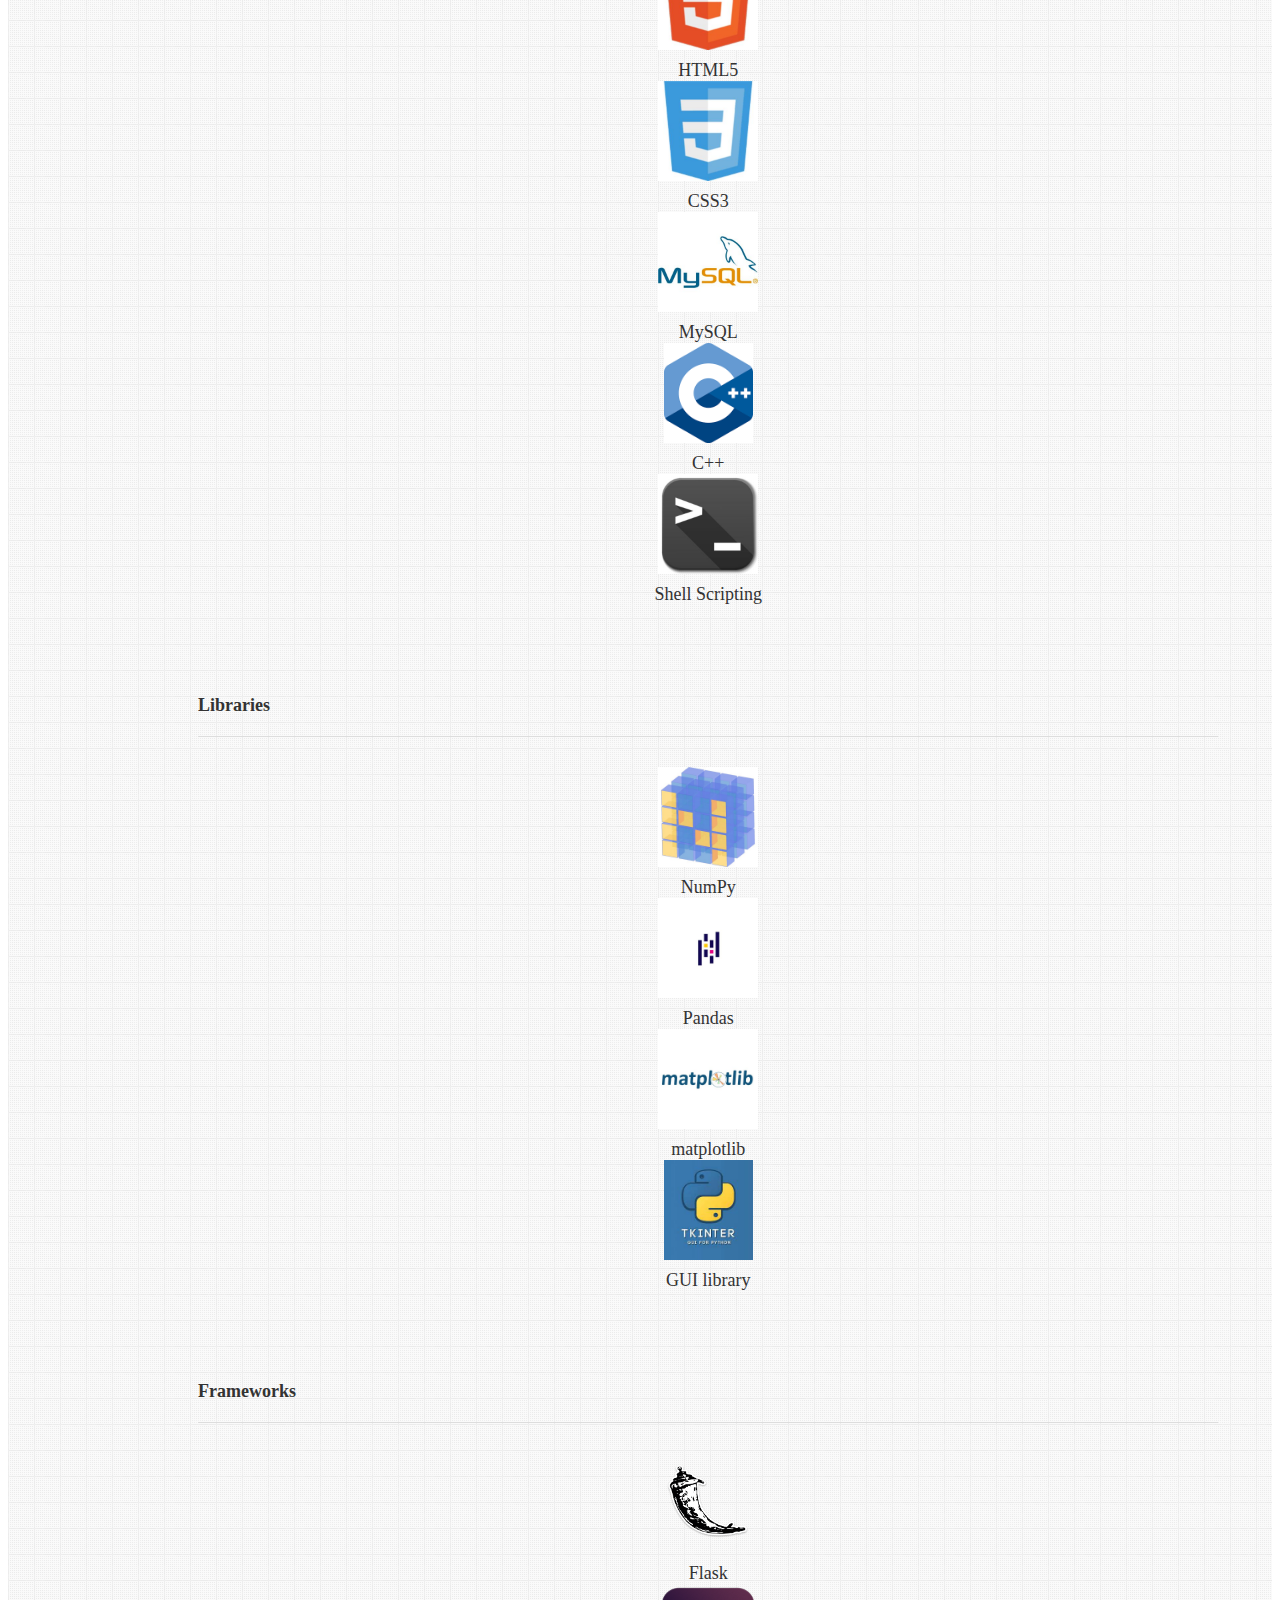
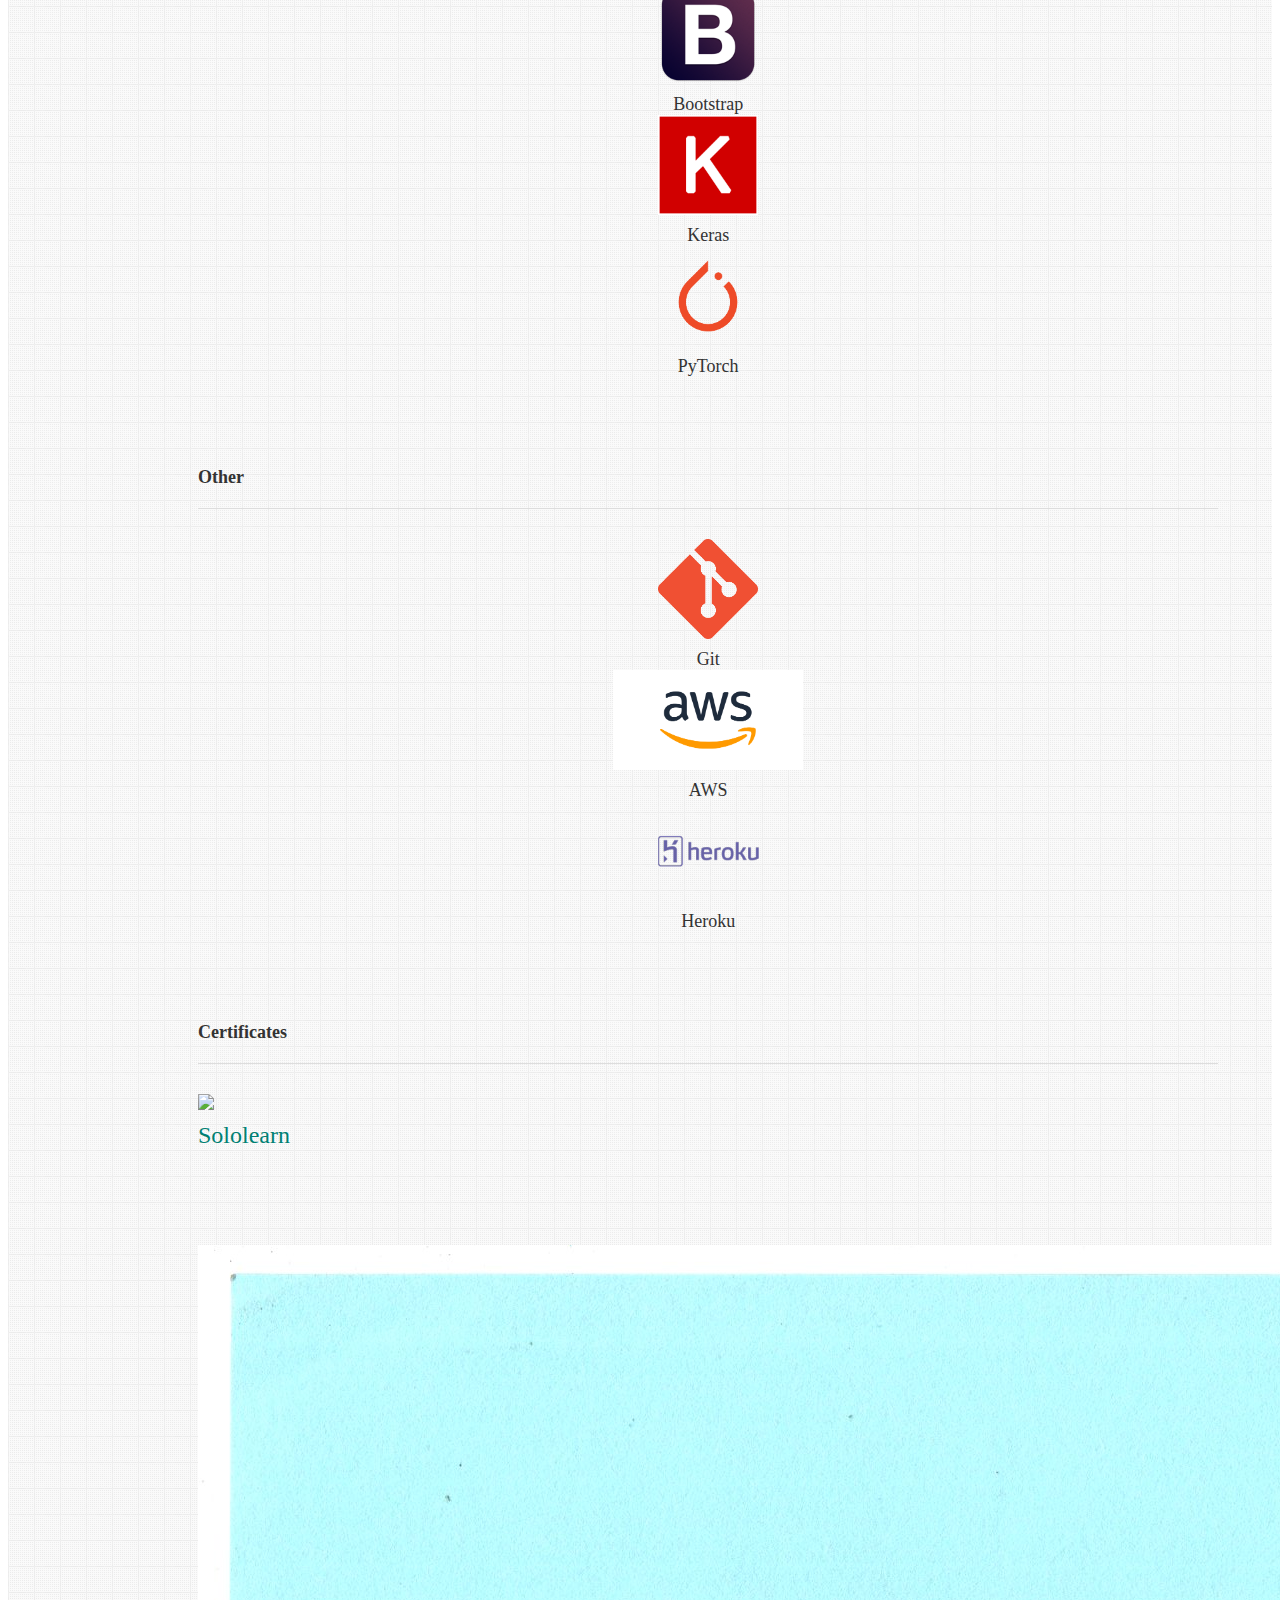
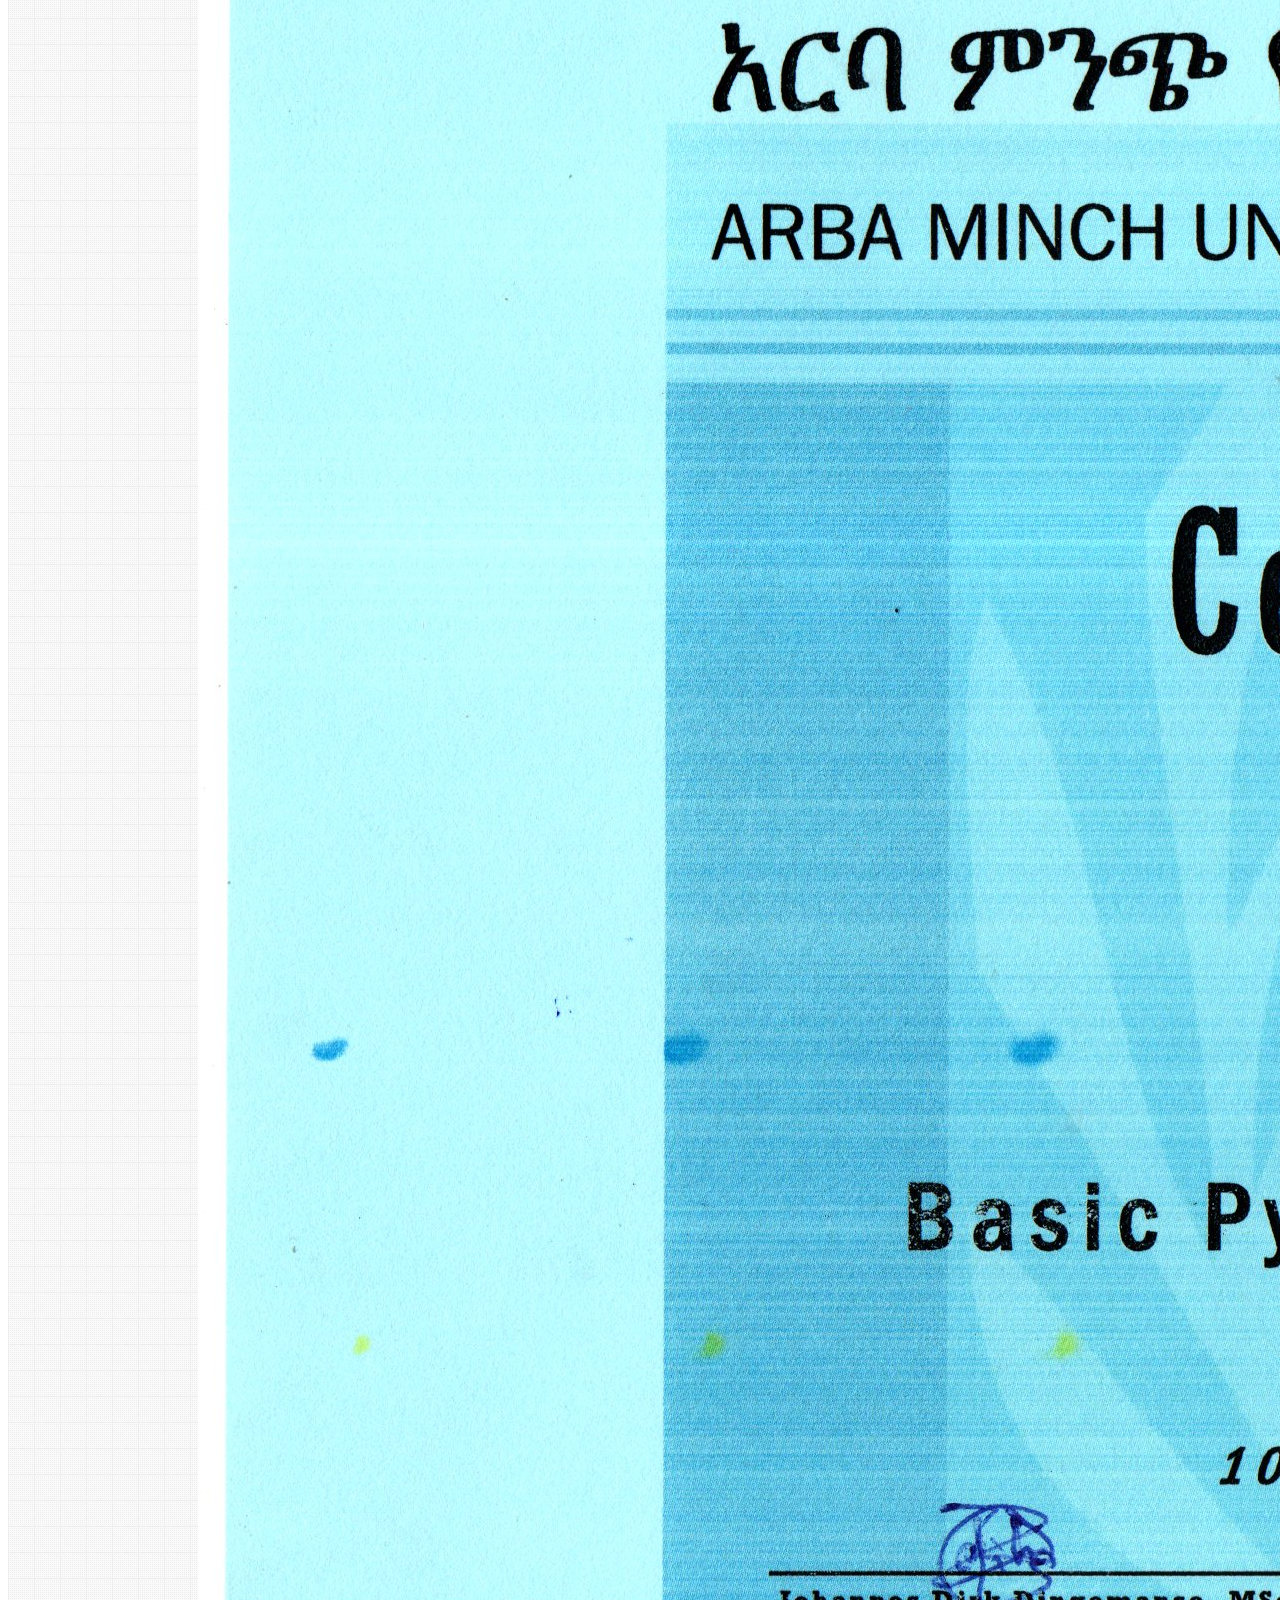
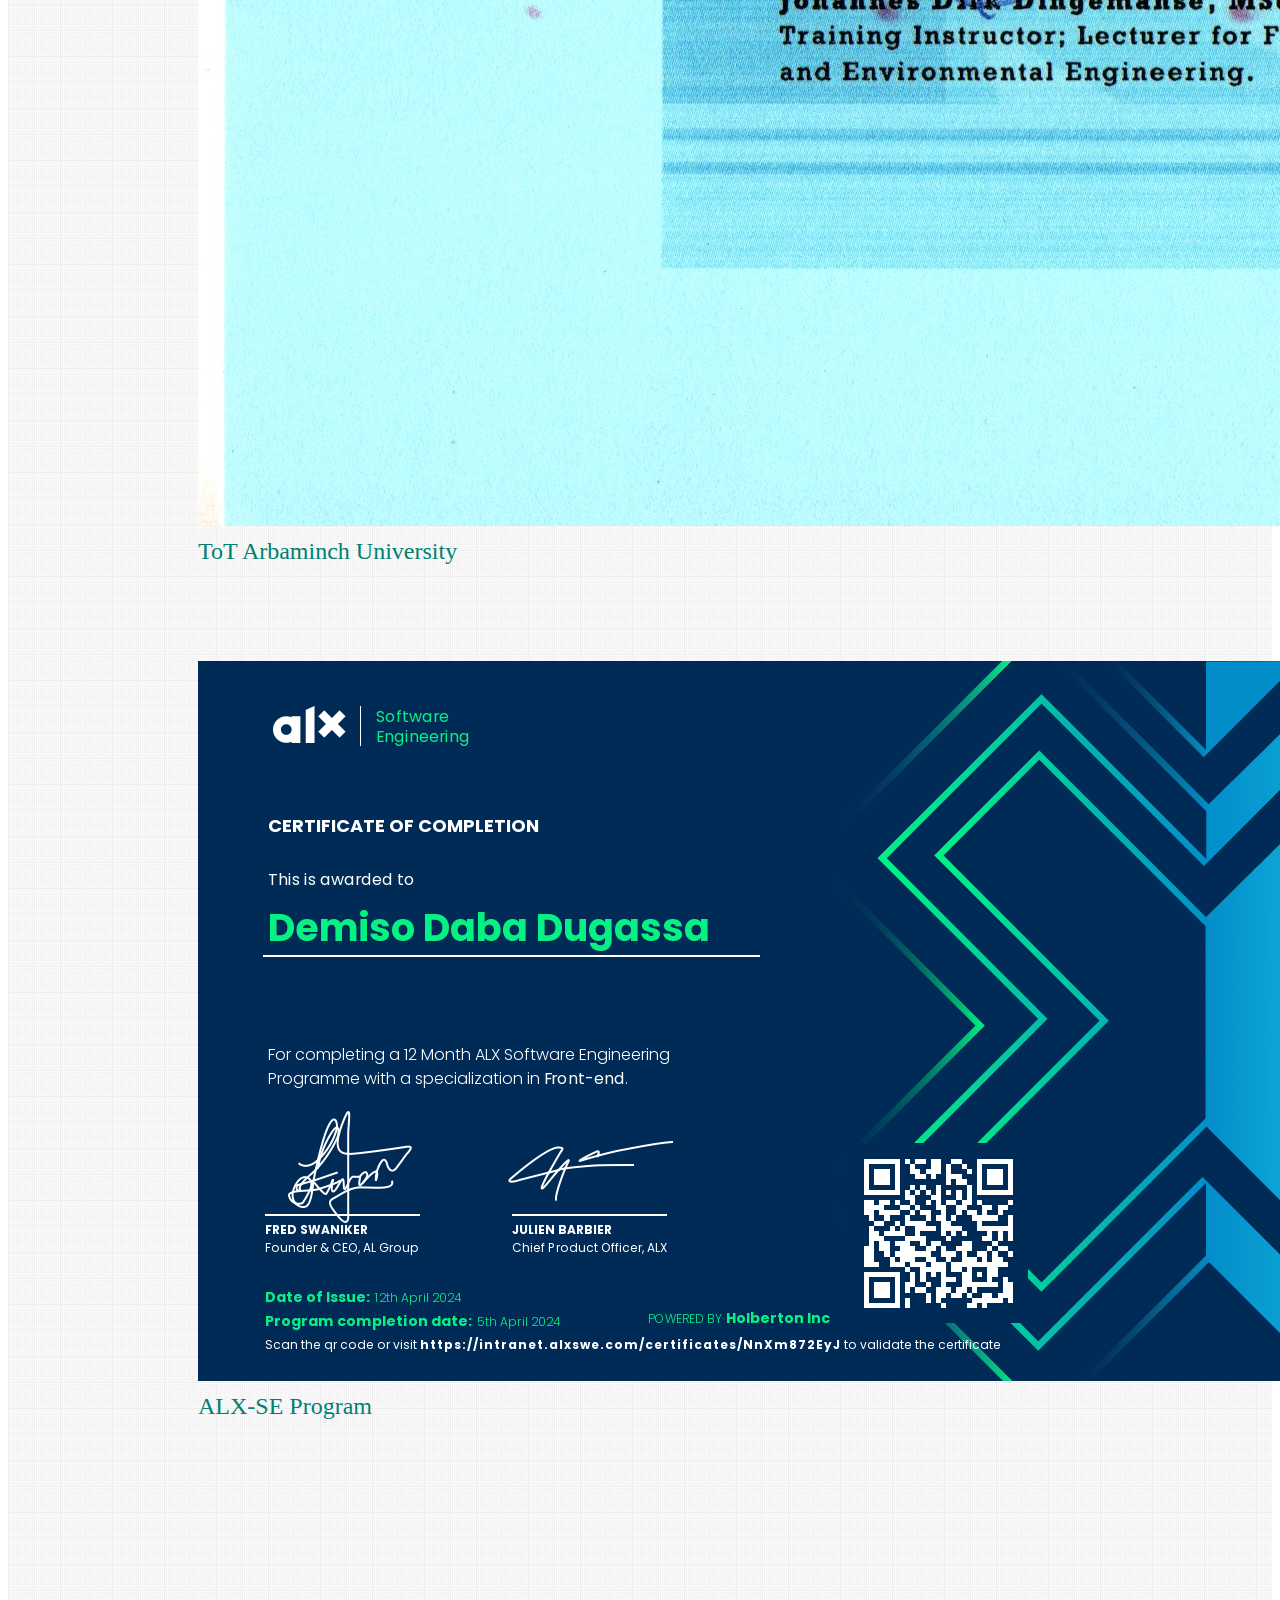
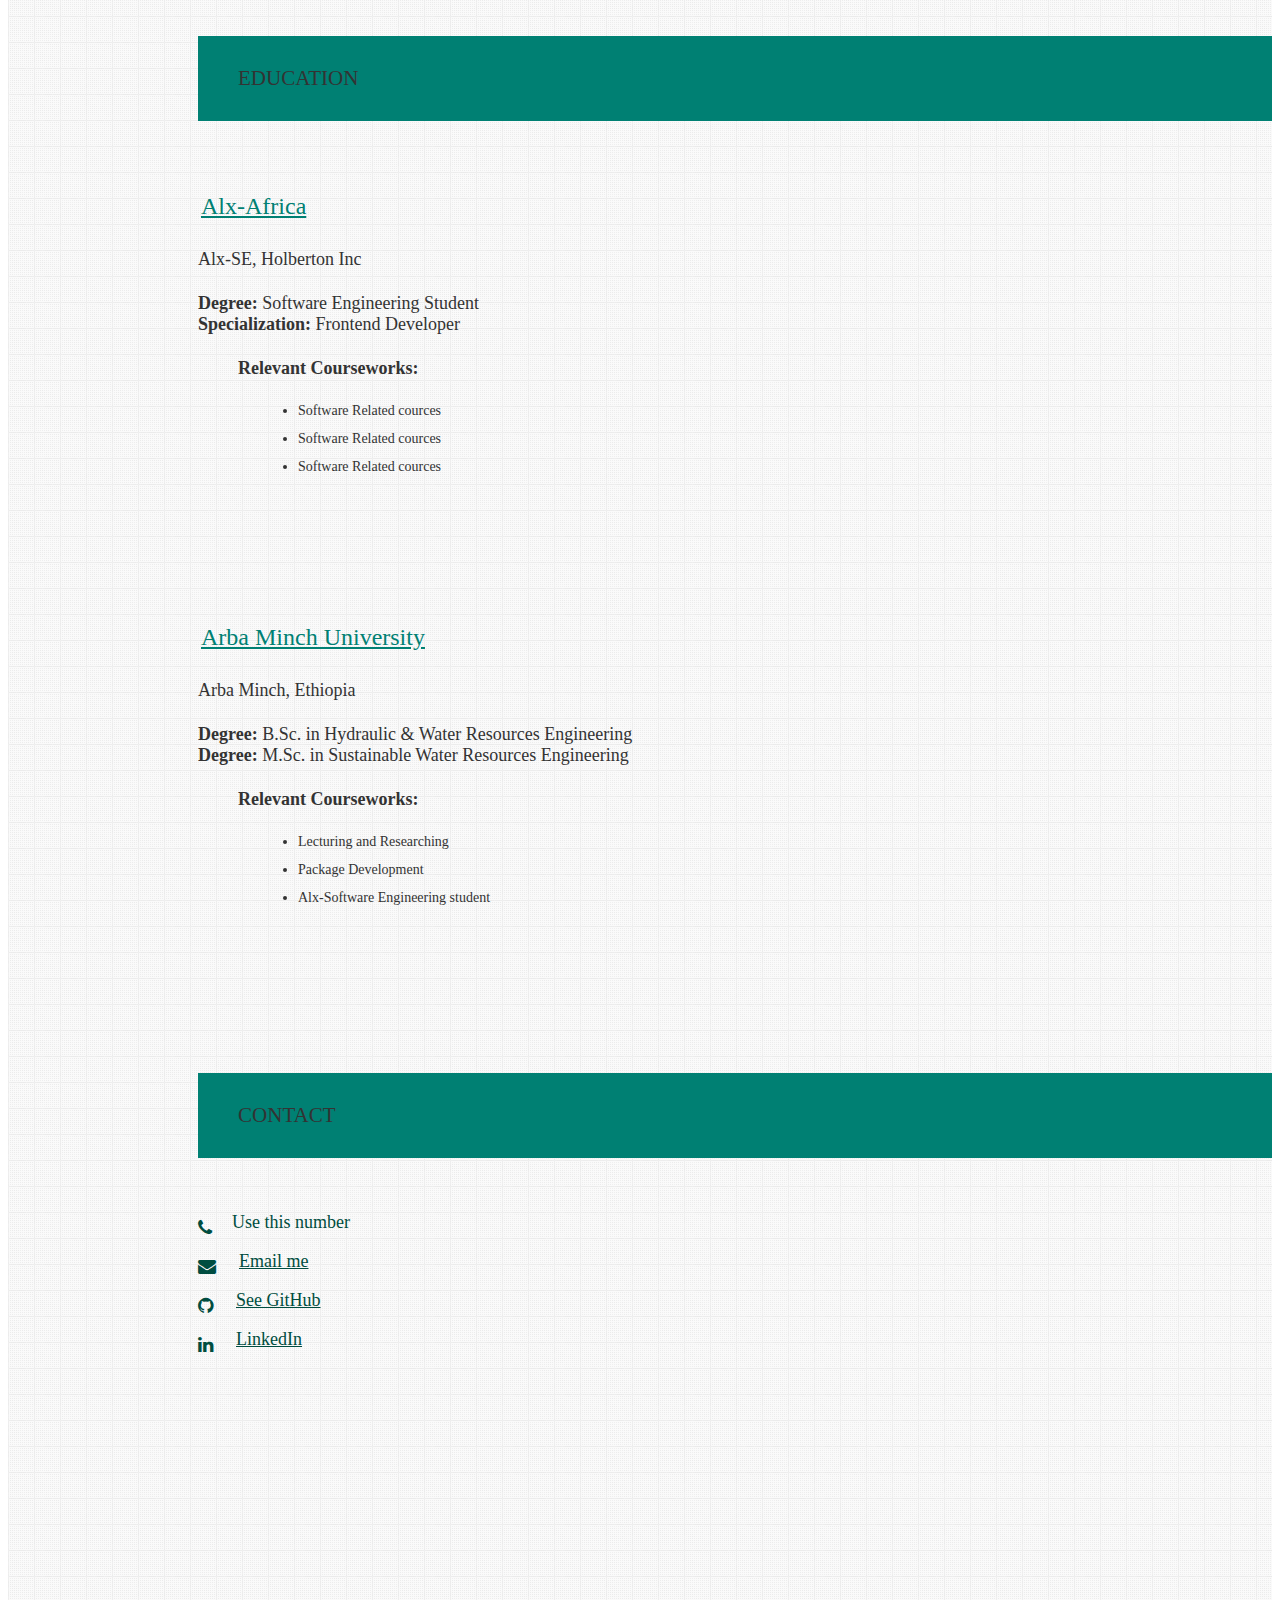
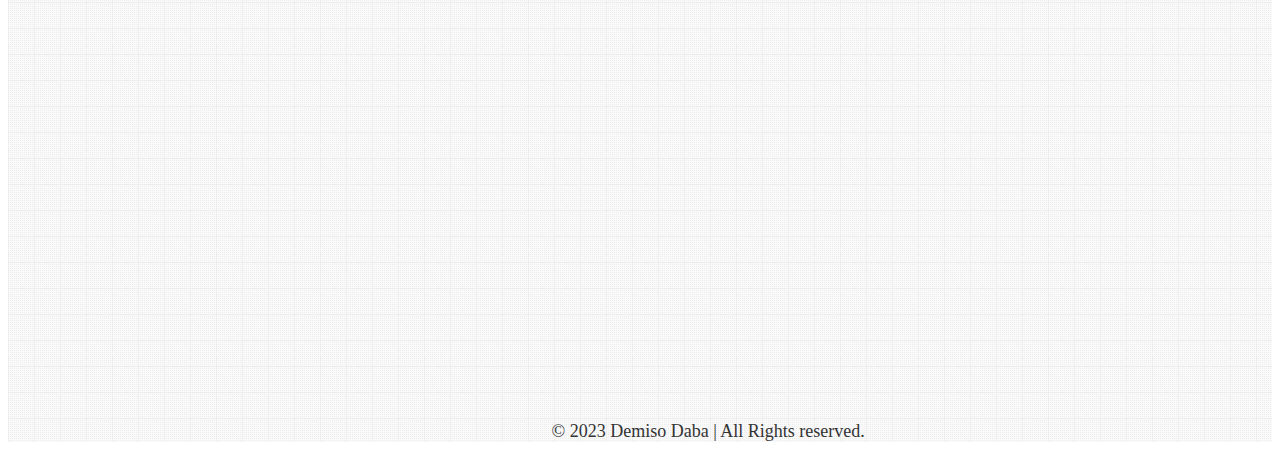
==== commit c419caca: "Some adjustment" ====
--- a/index.html
+++ b/index.html
@@ -546,17 +546,7 @@
             <div class="row text-left">
               <div class="container">
                 <div class="row">
-				 <div class="col s12 m6 l6">
-                    <div class="card">
-                      <div class="card-image">
-                        <img src="/assets/img/alx-specialization.jpg">
-                      </div>
-                      <div class="card-content">
-                        <span class="card-title teal-text">ALX-SE Program</span>
-                      </div>
-                    </div>
-                  </div>
-
+				 
                   <div class="col s12 m6 l6">
                     <div class="card">
                       <div class="card-image">
@@ -578,6 +568,19 @@
                       </div>
                     </div>
                   </div>
+				  
+				  <div class="col s12 m6 l6">
+                    <div class="card">
+                      <div class="card-image">
+                        <img src="/assets/img/alx-specialization.jpg">
+                      </div>
+                      <div class="card-content">
+                        <span class="card-title teal-text">ALX-SE Program</span>
+                      </div>
+                    </div>
+                  </div>
+
+				  
                 </div>
               </div>
             </div>
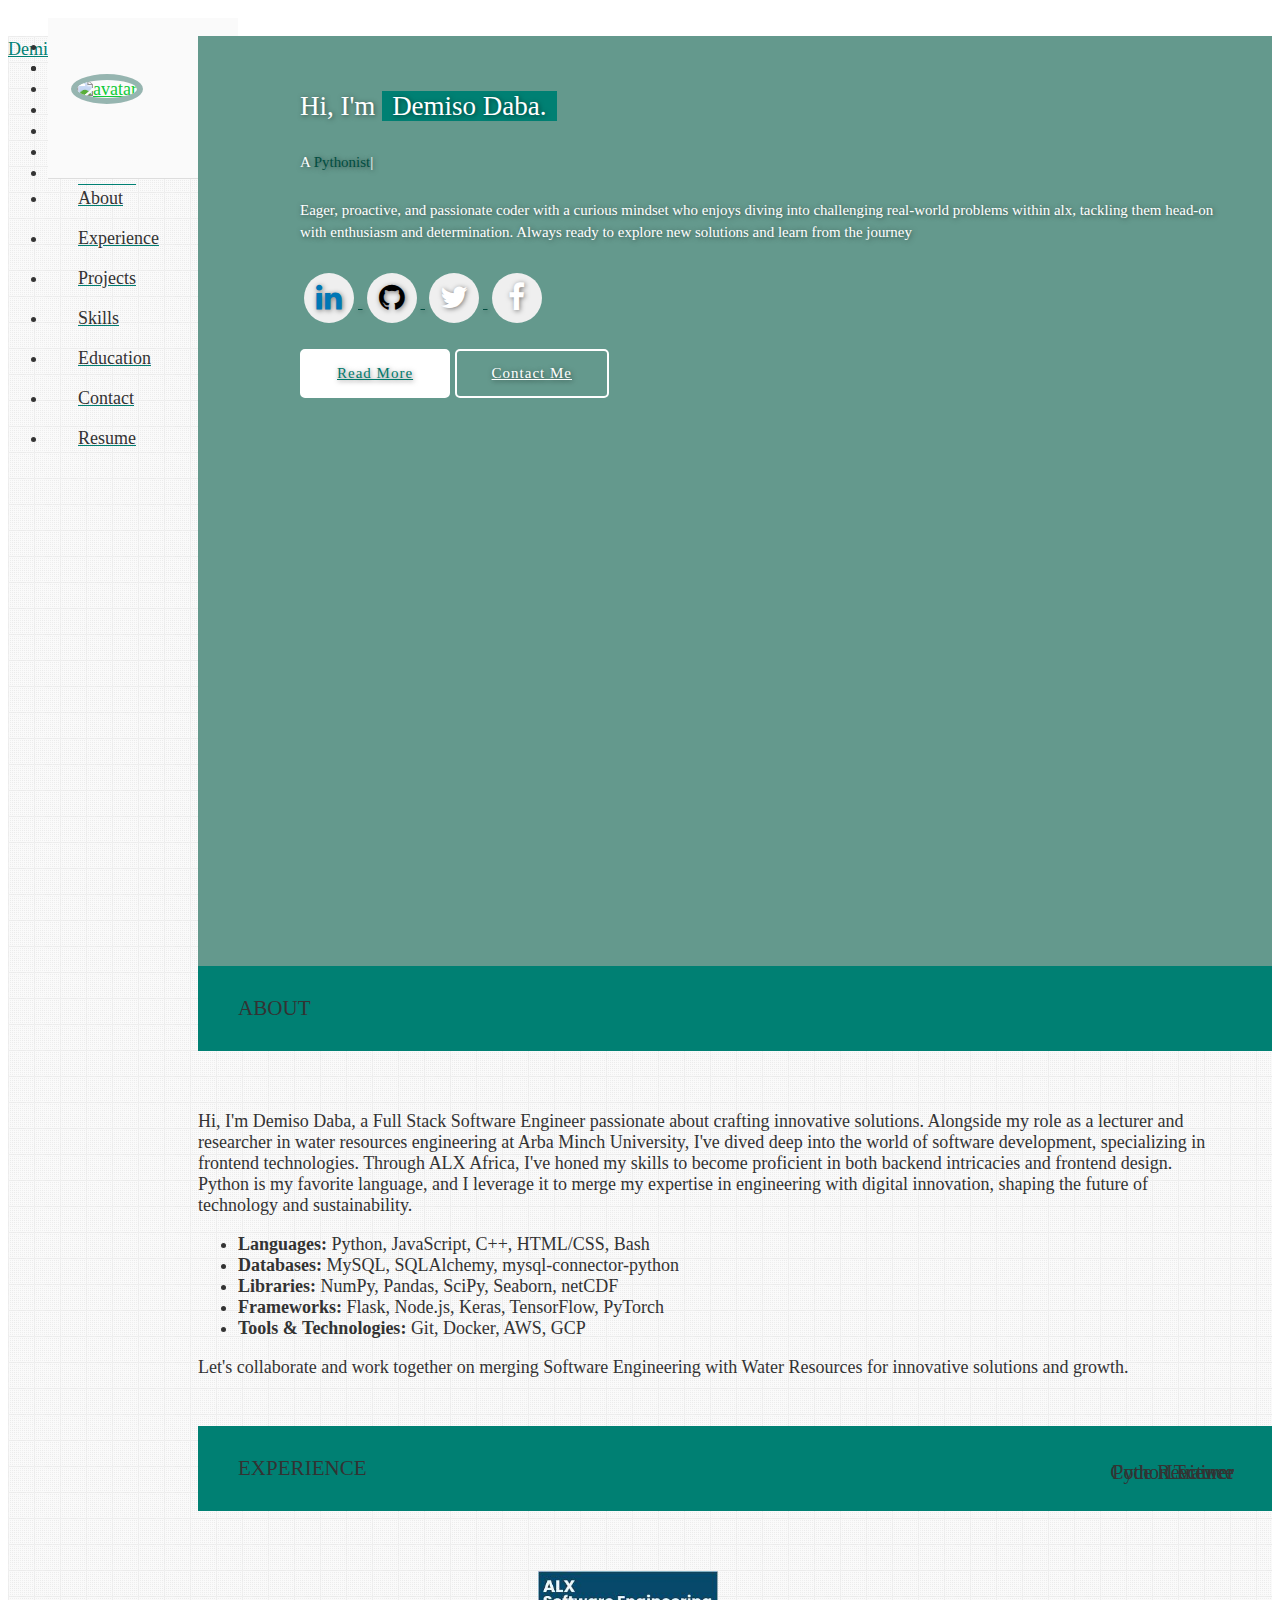
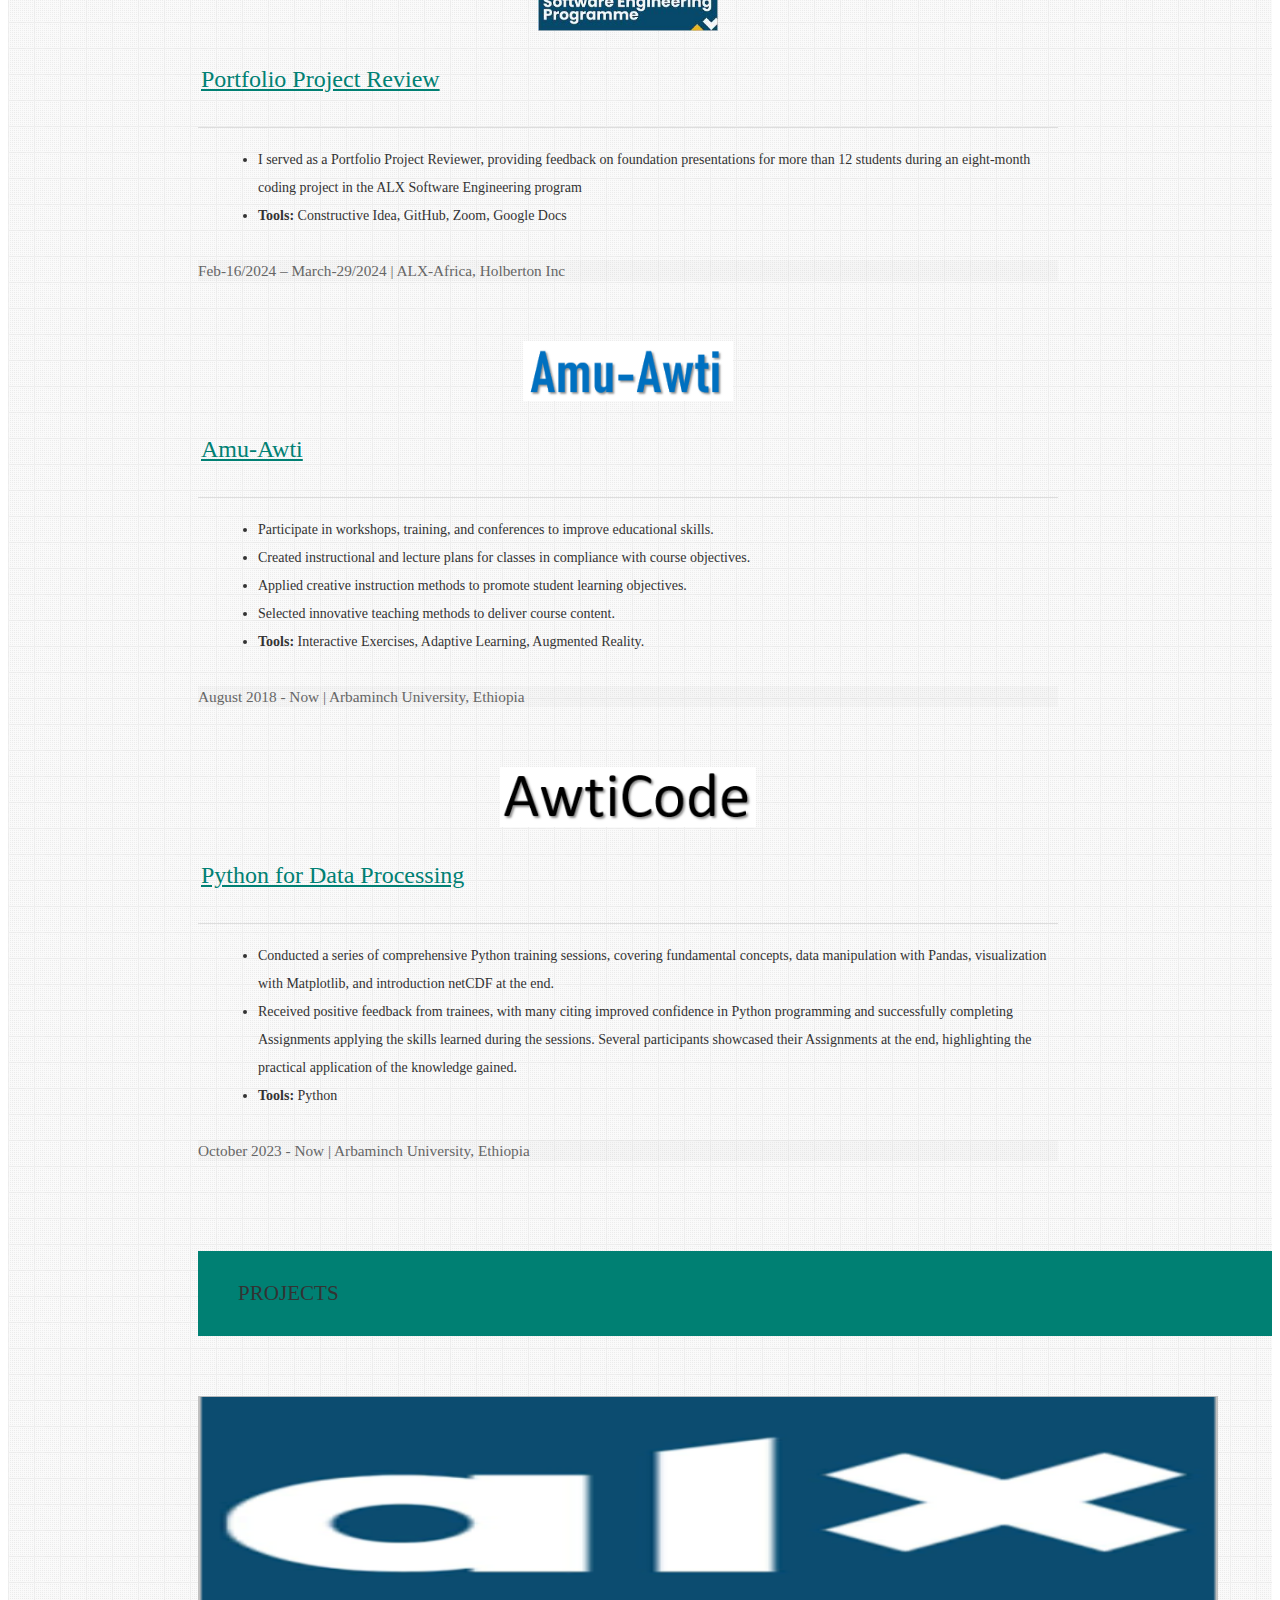
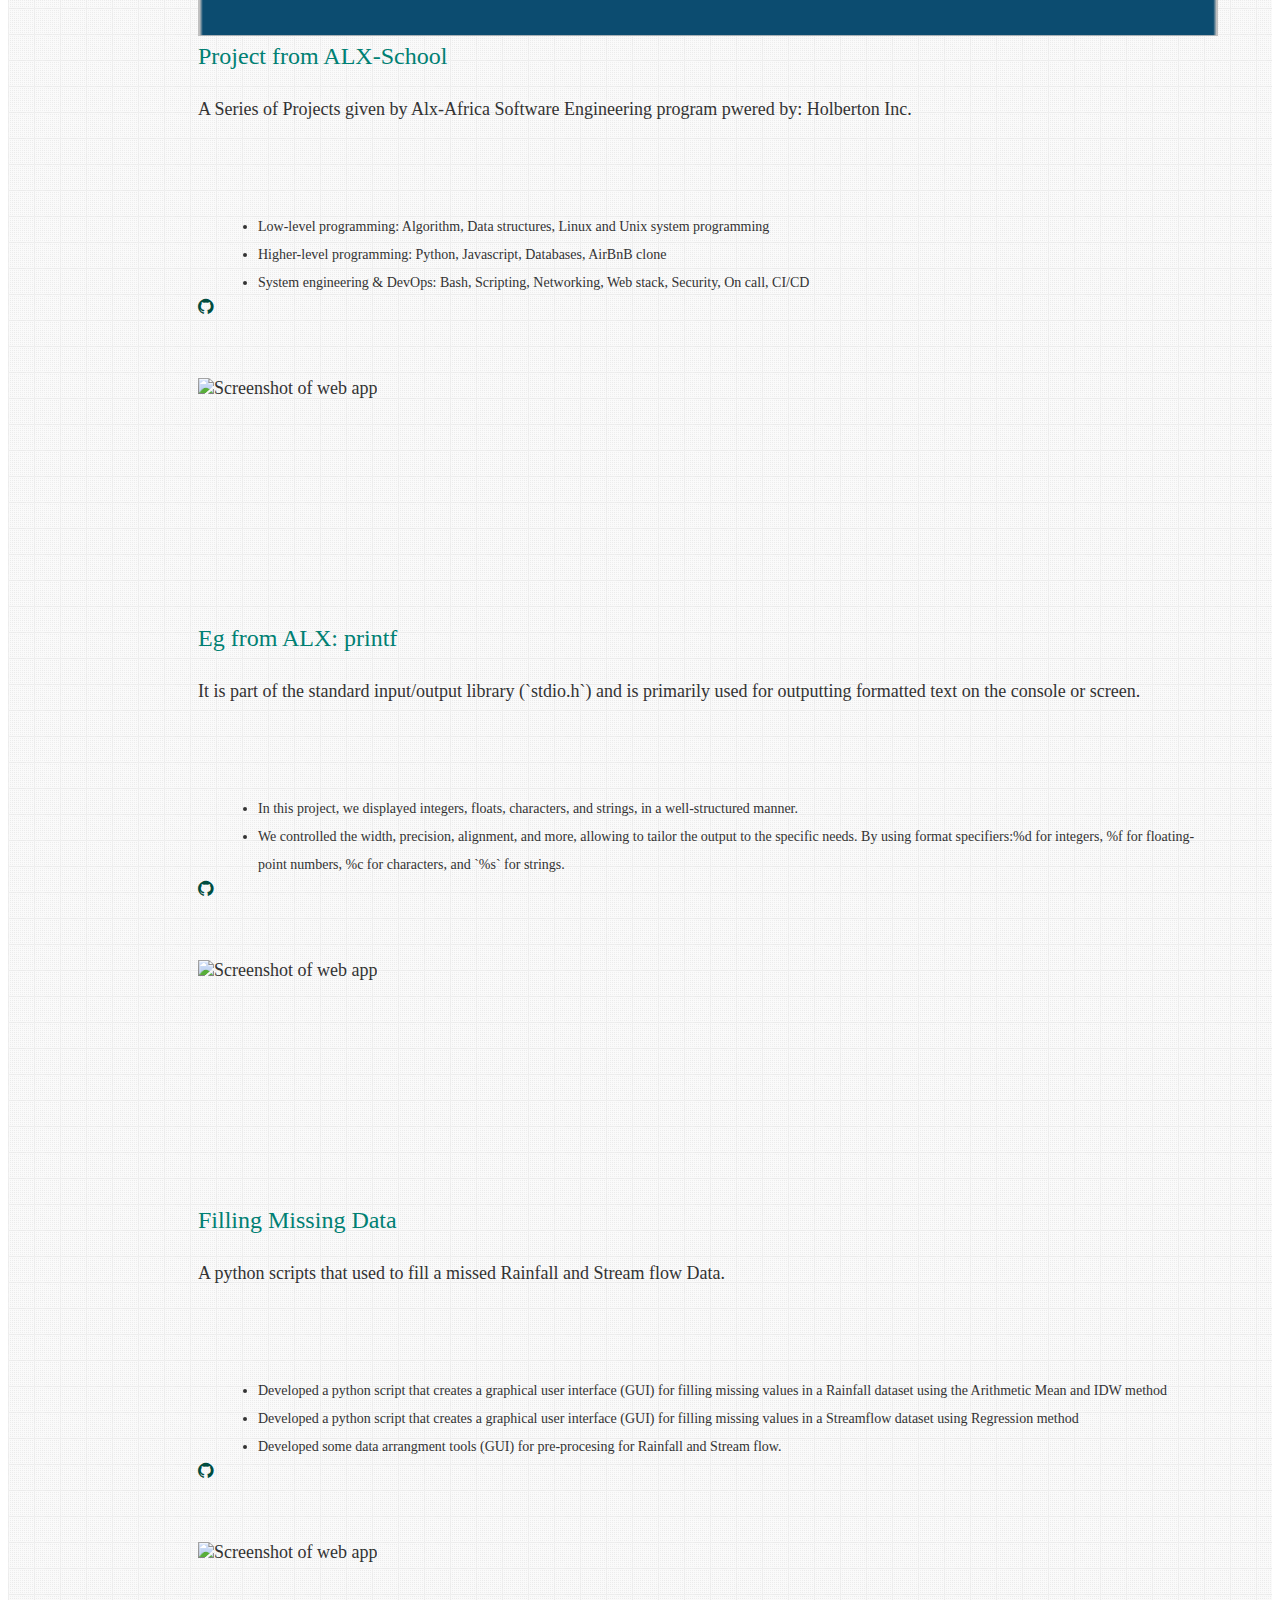
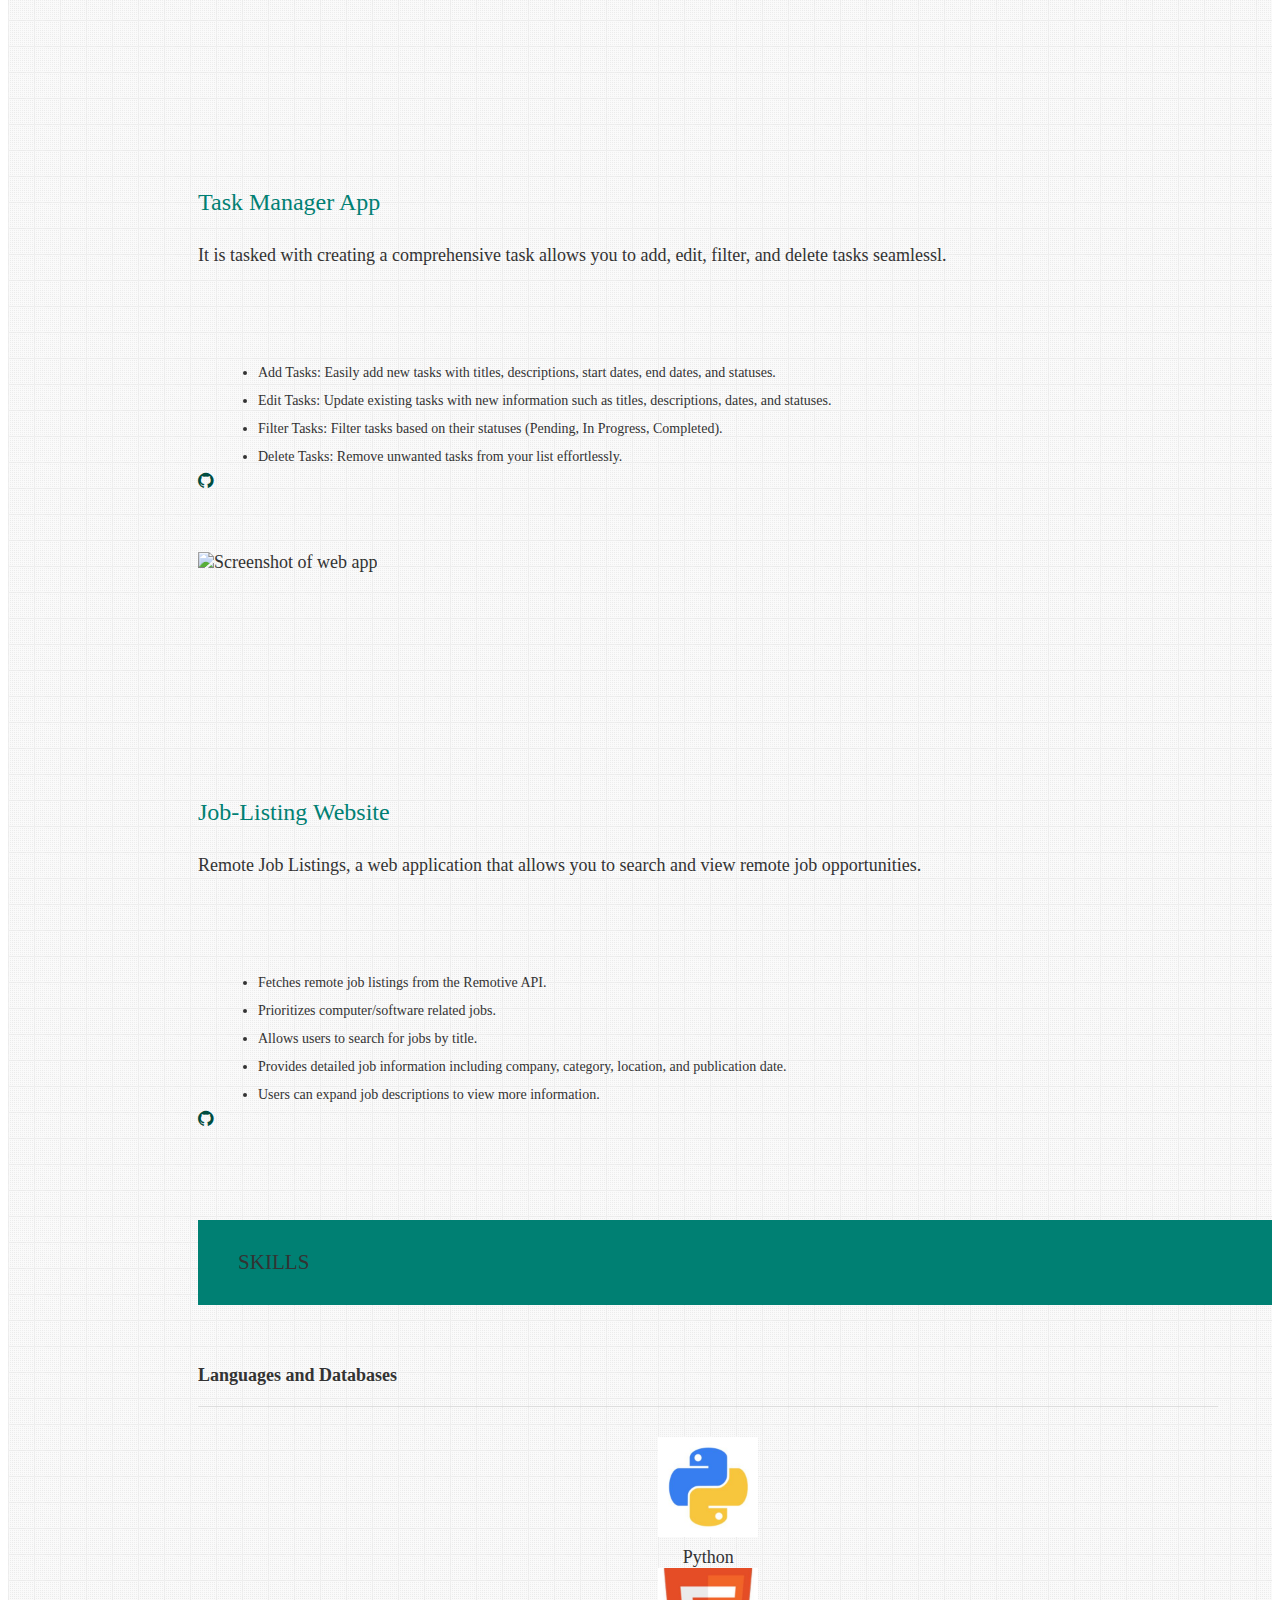
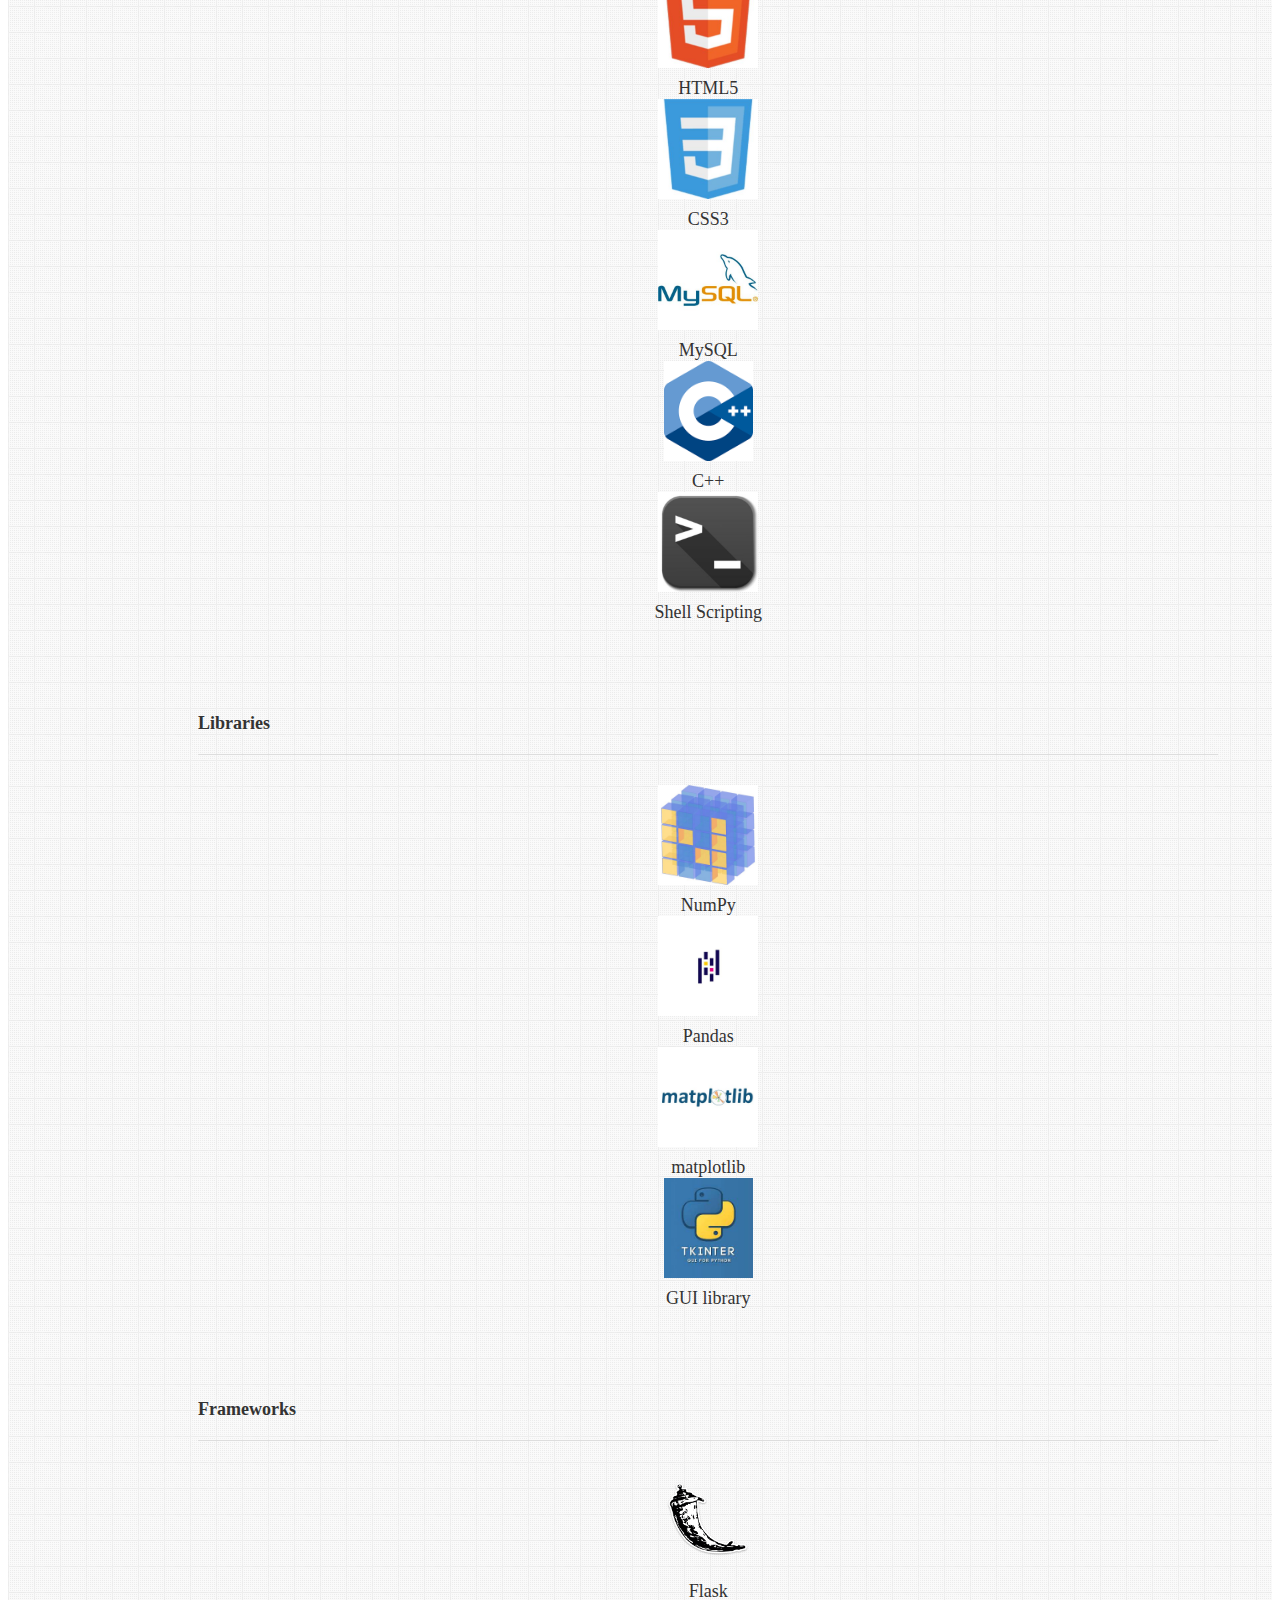
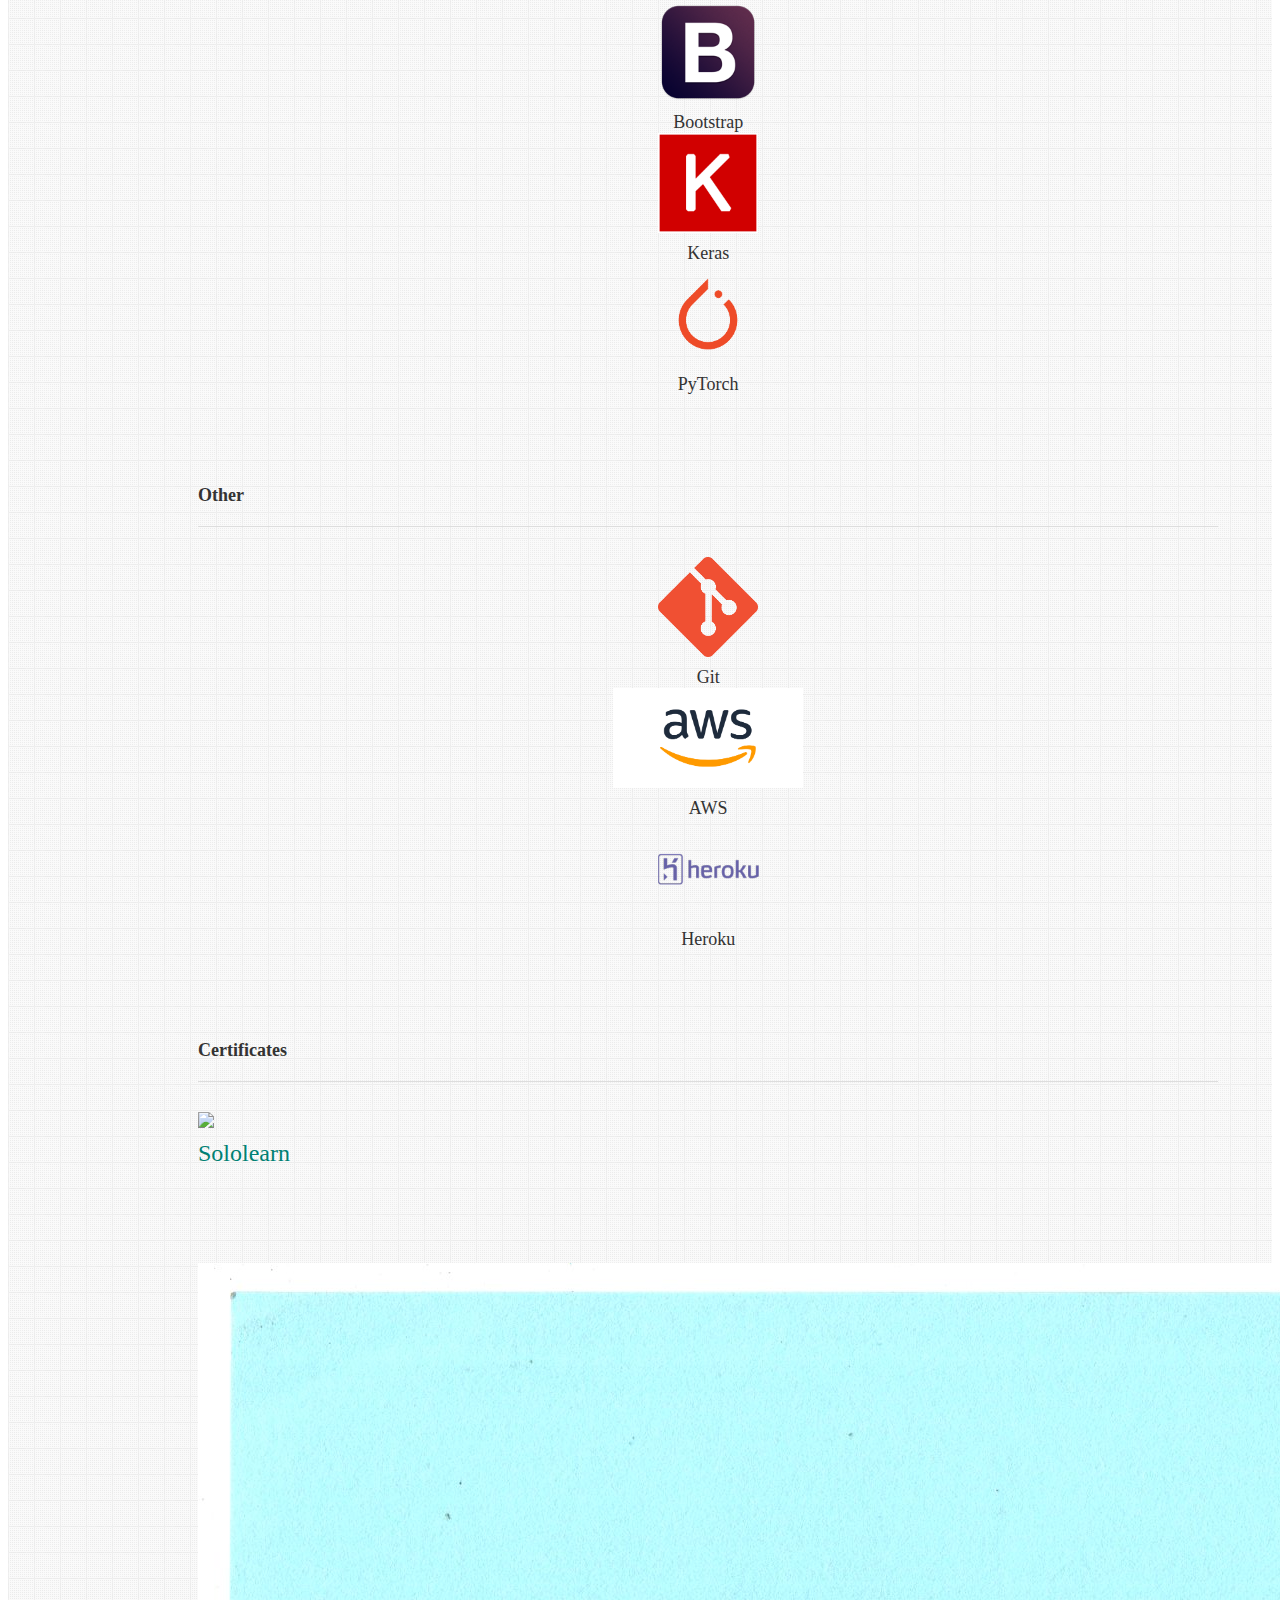
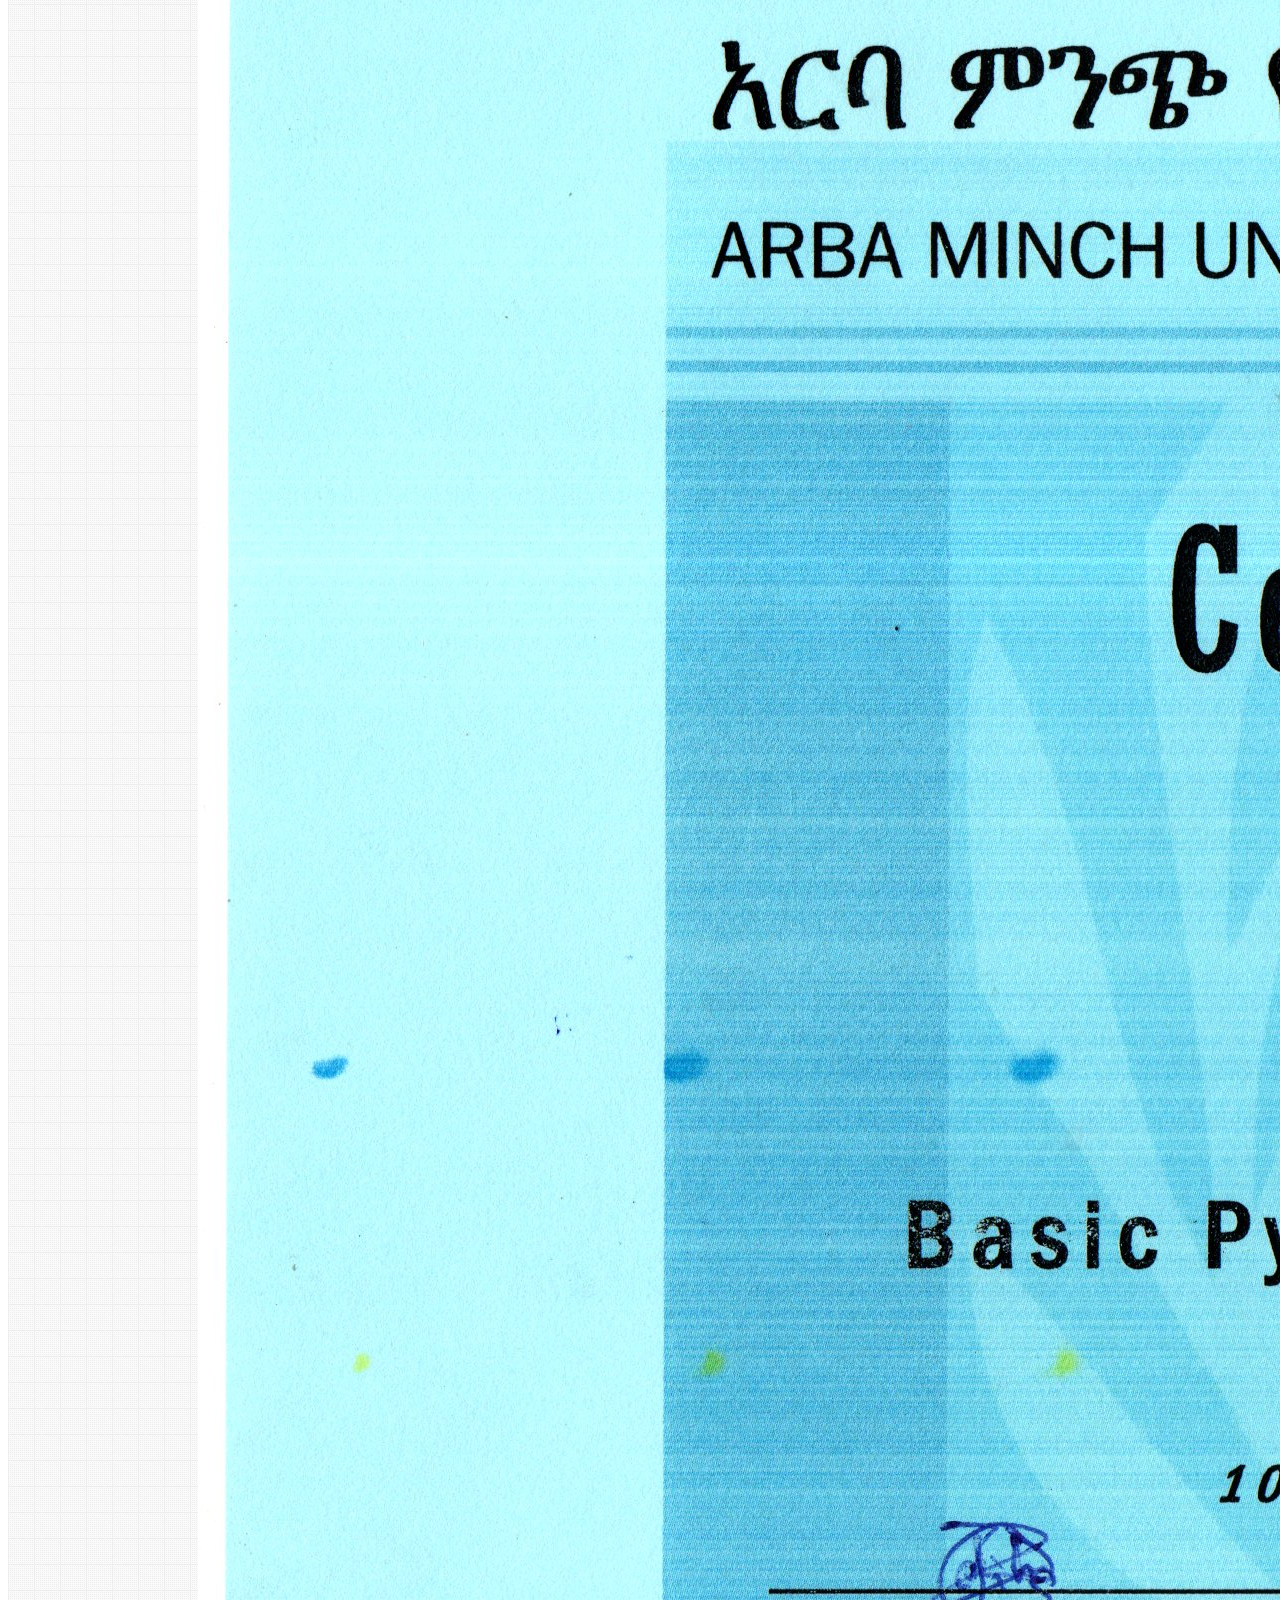
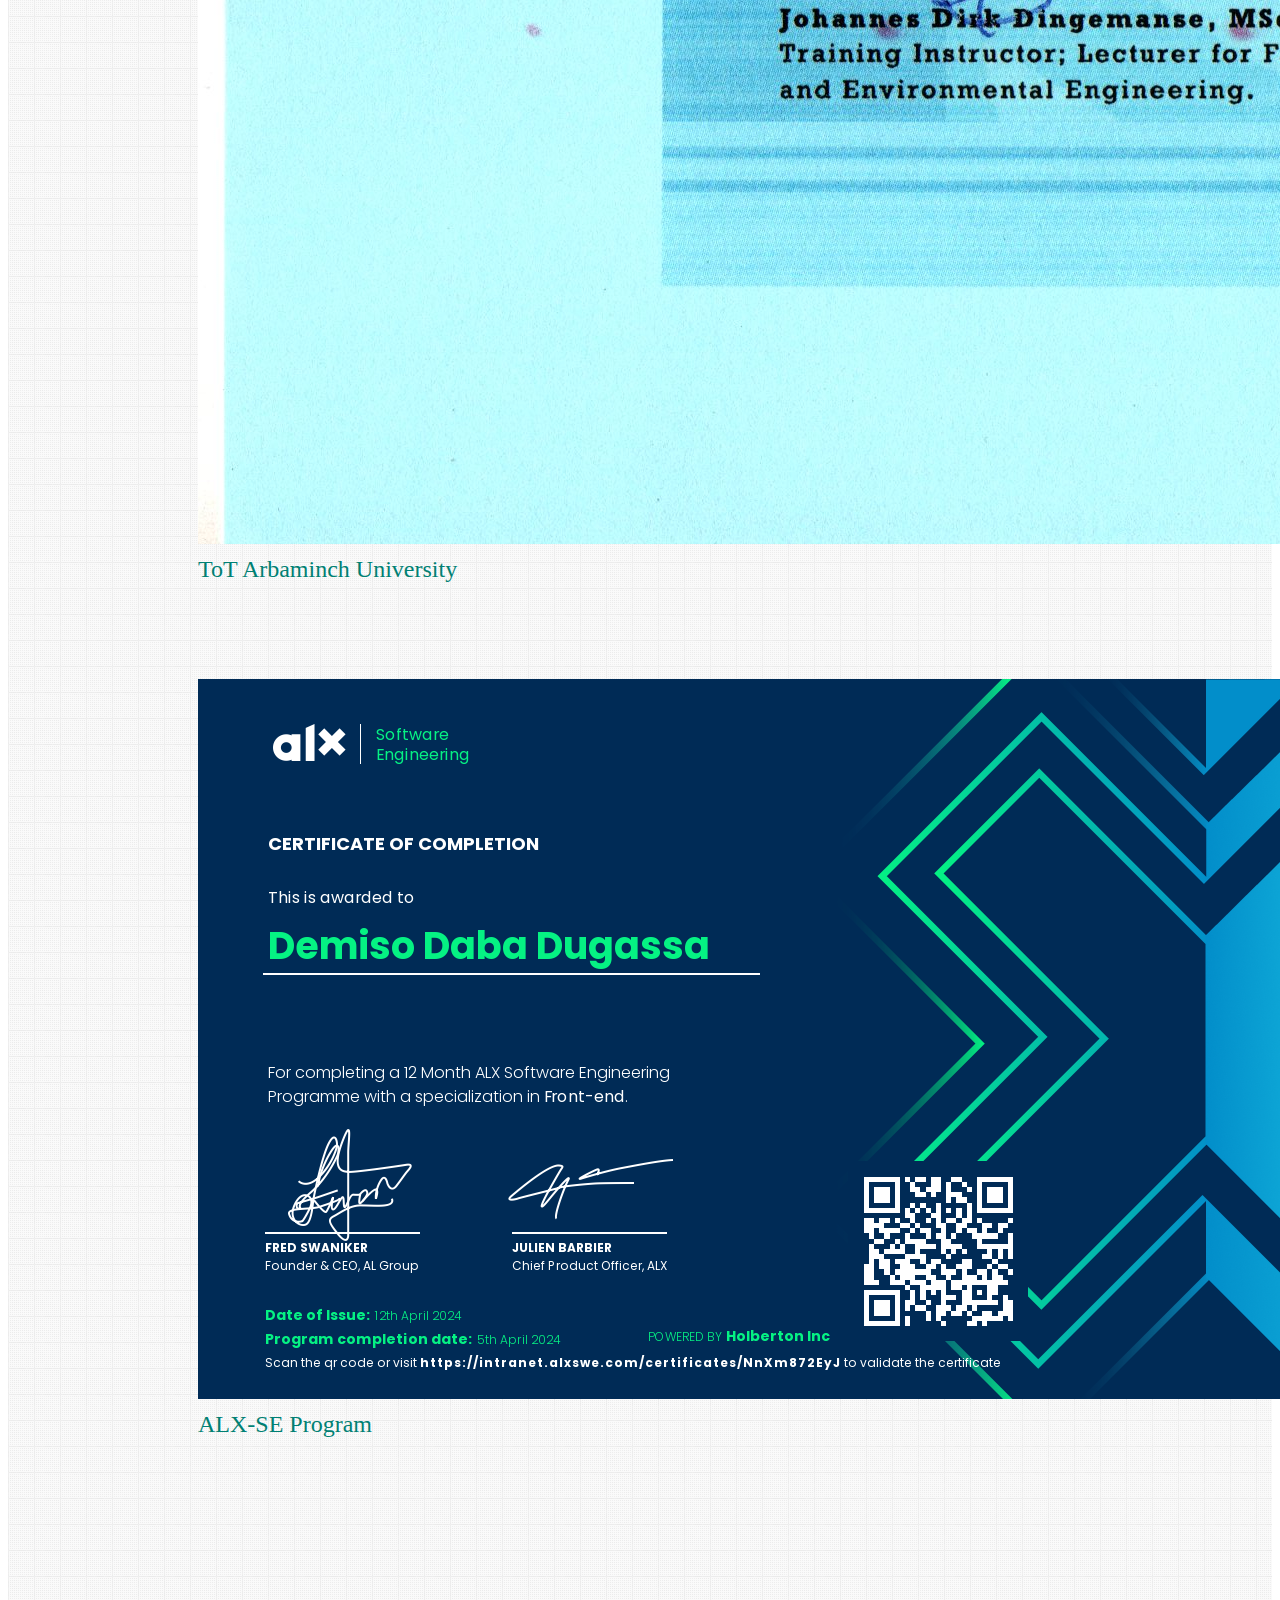
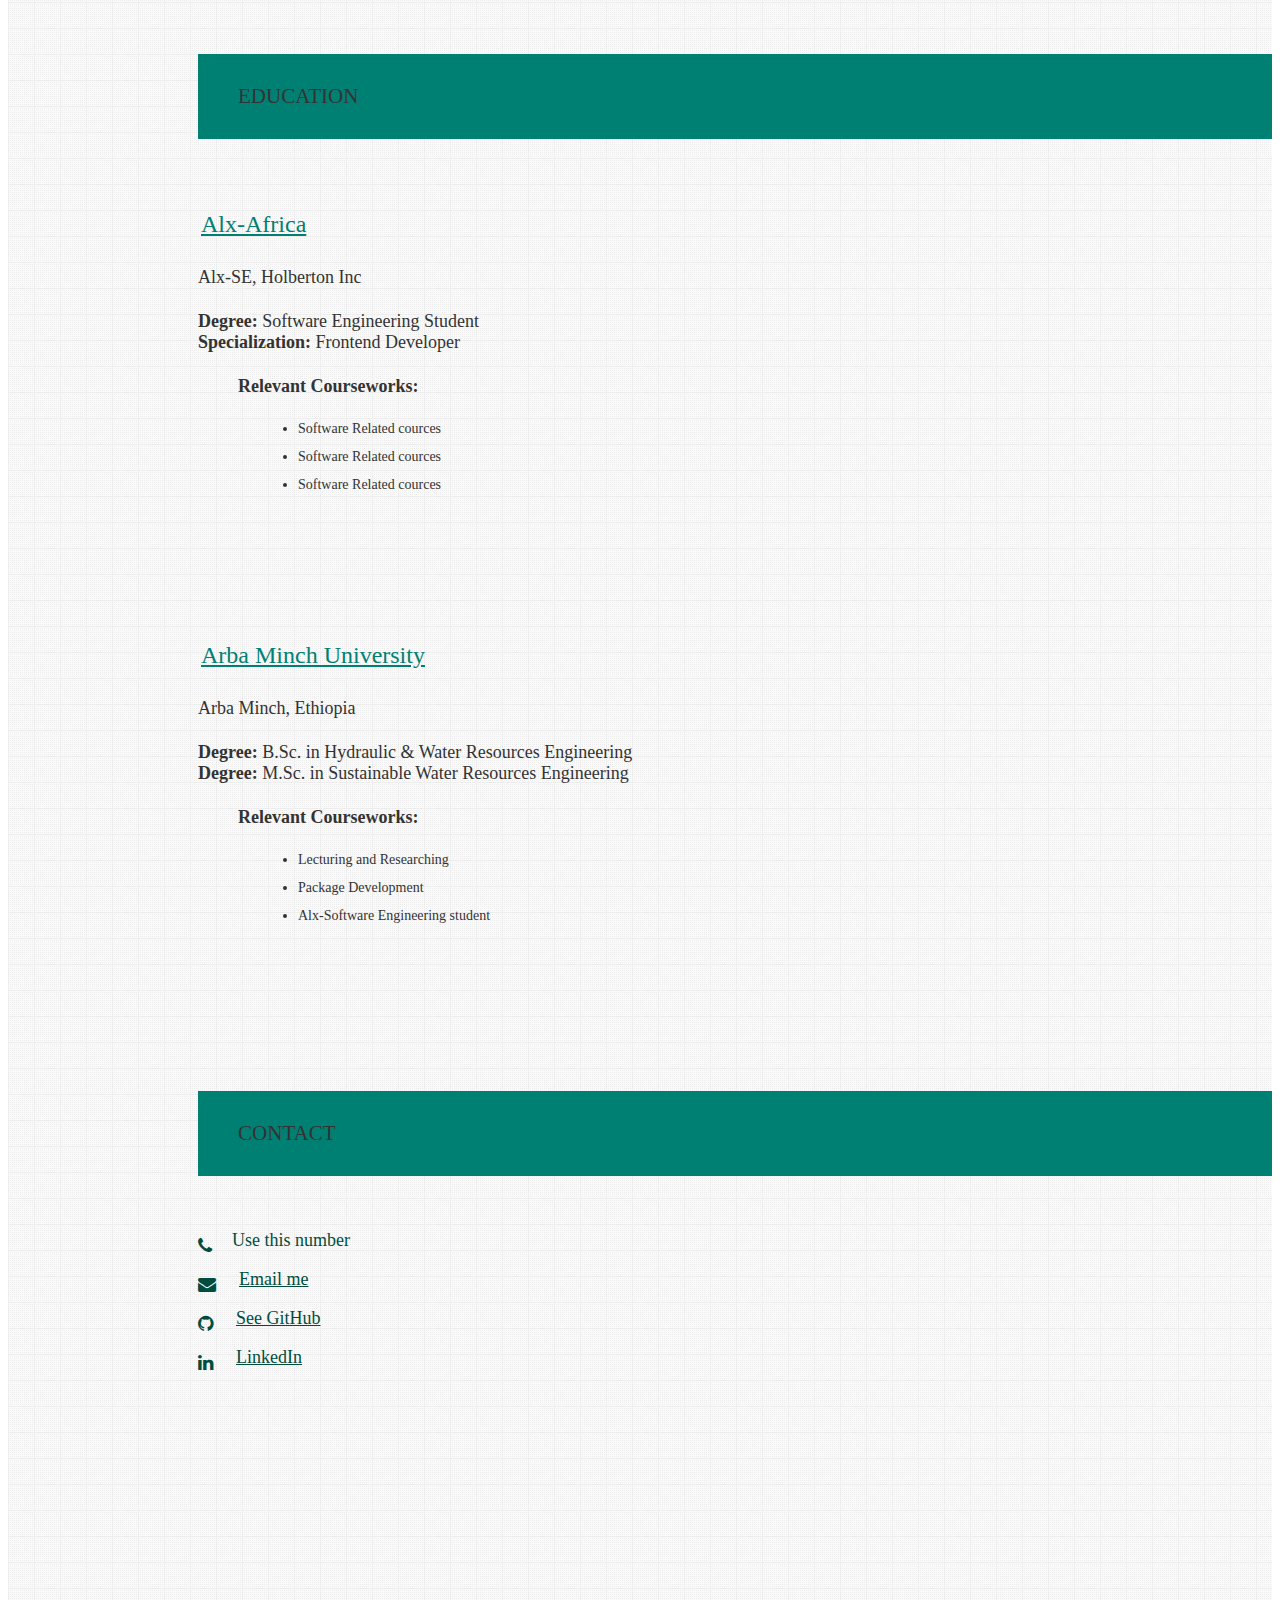
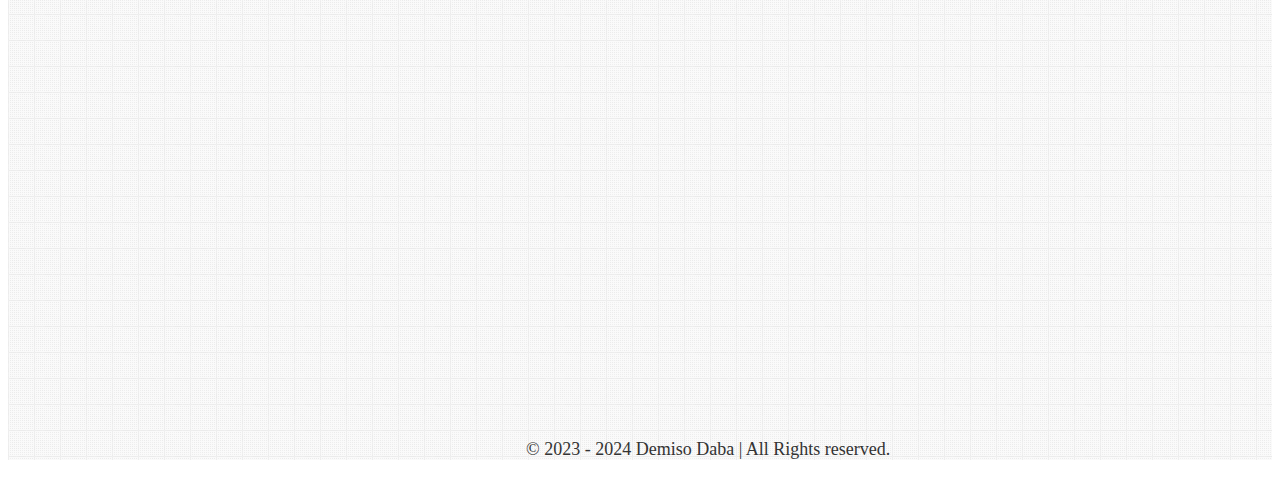
==== commit eed3a475: "cool" ====
--- a/index.html
+++ b/index.html
@@ -252,8 +252,40 @@
     <section id="experience" class="section scrollspy">
       <h3 class="page-title white-text teal">Experience</h3>
       <div class="container">
-
-        <!-- Latest Experience -->
+	  
+		<!-- Latest Experience -->
+        <div class="card">
+          <div class="card-content">
+            <div class="row">
+              <div class="col s12 m2">
+                <a href="https://www.amu.edu.et/" target="_blank"><img alt="ALX-LOGO"
+                    src="/assets/img/alx.webp" class="responsive-img center-block" /></a>
+              </div>
+              <!-- <div class="col s12 m10"> -->
+              <div class="col s12 m10">
+                <p>
+                  <span class="card-title"><a href="https://www.alxafrica.com/" target="_blank"
+                      class="teal-text hoverline">Portfolio Project Review</a></span>
+                </p>
+              </div>
+            </div>
+            <div class="role brown-text text-darken-2">Code Reviewer</div>
+            <ul>
+              <li>
+                I served as a Portfolio Project Reviewer, providing feedback on foundation presentations for more than 12 students during an eight-month coding project in the ALX Software Engineering program
+              </li>
+              <li>
+                <b>Tools:</b> Constructive Idea, GitHub, Zoom, Google Docs
+              </li>
+            </ul>
+          </div>
+          <div class="card-action">
+            <span> Feb-16/2024 – March-29/2024 | ALX-Africa, Holberton Inc</span>
+          </div>
+        </div>
+		
+		
+        <!--Experience-2 -->
         <div class="card">
           <div class="card-content">
             <div class="row">
@@ -289,7 +321,7 @@
           </div>
         </div>
 
-		<!-- Experience 3 -->
+		<!-- Experience-3 -->
         <div class="card">
           <div class="card-content">
             <div class="row">
@@ -440,7 +472,79 @@
             </div>
           </div>
 
-          <!-- ************* -->
+		  <!-- Task Manager App -->
+          <div class="col s12 m6 l4">
+            <div class="card medium">
+              <div class="card-image waves-effect waves-block waves-light">
+                <img alt="Screenshot of  web app" src="/assets/img/TODOapp.jpg" style="height: 100%; width: 100%" class="activator" />
+              </div>
+              <div class="card-content">
+                <span class="card-title activator teal-text hoverline">Task Manager App<i
+                    class="mdi-navigation-more-vert right"></i></span>
+                <p>
+                  It is tasked with creating a comprehensive task allows you to add, edit, filter, and delete tasks seamlessl.
+                </p>
+              </div>
+              <div class="card-reveal">
+                <!-- TODO: change this -- only close button -->
+                <!-- <span class="card-title brown-text">Accomplishments<i class="mdi-navigation-close right"></i></span> -->
+                <span class="card-title brown-text"><small>Accomplishments</small><i
+                    class="mdi-navigation-close right"></i></span>
+                <ul>
+                  <li>Add Tasks: Easily add new tasks with titles, descriptions, start dates, end dates, and statuses.</li>
+                  <li>Edit Tasks: Update existing tasks with new information such as titles, descriptions, dates, and statuses.</li>
+				  <li>Filter Tasks: Filter tasks based on their statuses (Pending, In Progress, Completed).</li>
+				  <li>Delete Tasks: Remove unwanted tasks from your list effortlessly.</li>
+
+                </ul>
+                <div class="card-action">
+                  <a aria-label="Visit the GitHub repo for  project" href="https://github.com/DemisoDaba/task-manager"
+                    target="_blank" data-position="top" data-tooltip="View Source"
+                    class="btn-floating btn-large waves-effect waves-light blue-grey tooltipped"><i
+                      class="fa fa-github"></i></a>
+                </div>
+              </div>
+            </div>
+          </div>
+		  
+		  <!-- Remote Job Listing -->
+          <div class="col s12 m6 l4">
+            <div class="card medium">
+              <div class="card-image waves-effect waves-block waves-light">
+                <img alt="Screenshot of  web app" src="/assets/img/Job-Listing.jpg" style="height: 100%; width: 100%" class="activator" />
+              </div>
+              <div class="card-content">
+                <span class="card-title activator teal-text hoverline">Job-Listing Website<i
+                    class="mdi-navigation-more-vert right"></i></span>
+                <p>
+                  Remote Job Listings, a web application that allows you to search and view remote job opportunities.
+                </p>
+              </div>
+              <div class="card-reveal">
+                <!-- TODO: change this -- only close button -->
+                <!-- <span class="card-title brown-text">Accomplishments<i class="mdi-navigation-close right"></i></span> -->
+                <span class="card-title brown-text"><small>Accomplishments</small><i
+                    class="mdi-navigation-close right"></i></span>
+                <ul>
+                  <li>Fetches remote job listings from the Remotive API.</li>
+				  <li>Prioritizes computer/software related jobs.</li>
+				  <li>Allows users to search for jobs by title.</li>
+				  <li>Provides detailed job information including company, category, location, and publication date.</li>
+				  <li>Users can expand job descriptions to view more information.</li>
+
+                </ul>
+                <div class="card-action">
+                  <a aria-label="Visit the GitHub repo for  project" href="https://github.com/DemisoDaba/joblist"
+                    target="_blank" data-position="top" data-tooltip="View Source"
+                    class="btn-floating btn-large waves-effect waves-light blue-grey tooltipped"><i
+                      class="fa fa-github"></i></a>
+                </div>
+              </div>
+            </div>
+          </div>
+		  
+		  <!-- ************* -->
+
         </div>
       </div>
     </section>
@@ -694,7 +798,7 @@
 <section id="Footer">
   <div class="container">
     <footer class="text-center py-3">
-      <p class="text-white mb-0">© 2023 Demiso Daba | All Rights reserved.</p>
+      <p class="text-white mb-0">© 2023 - 2024 Demiso Daba | All Rights reserved.</p>
     </footer>
   </div>
 </section>
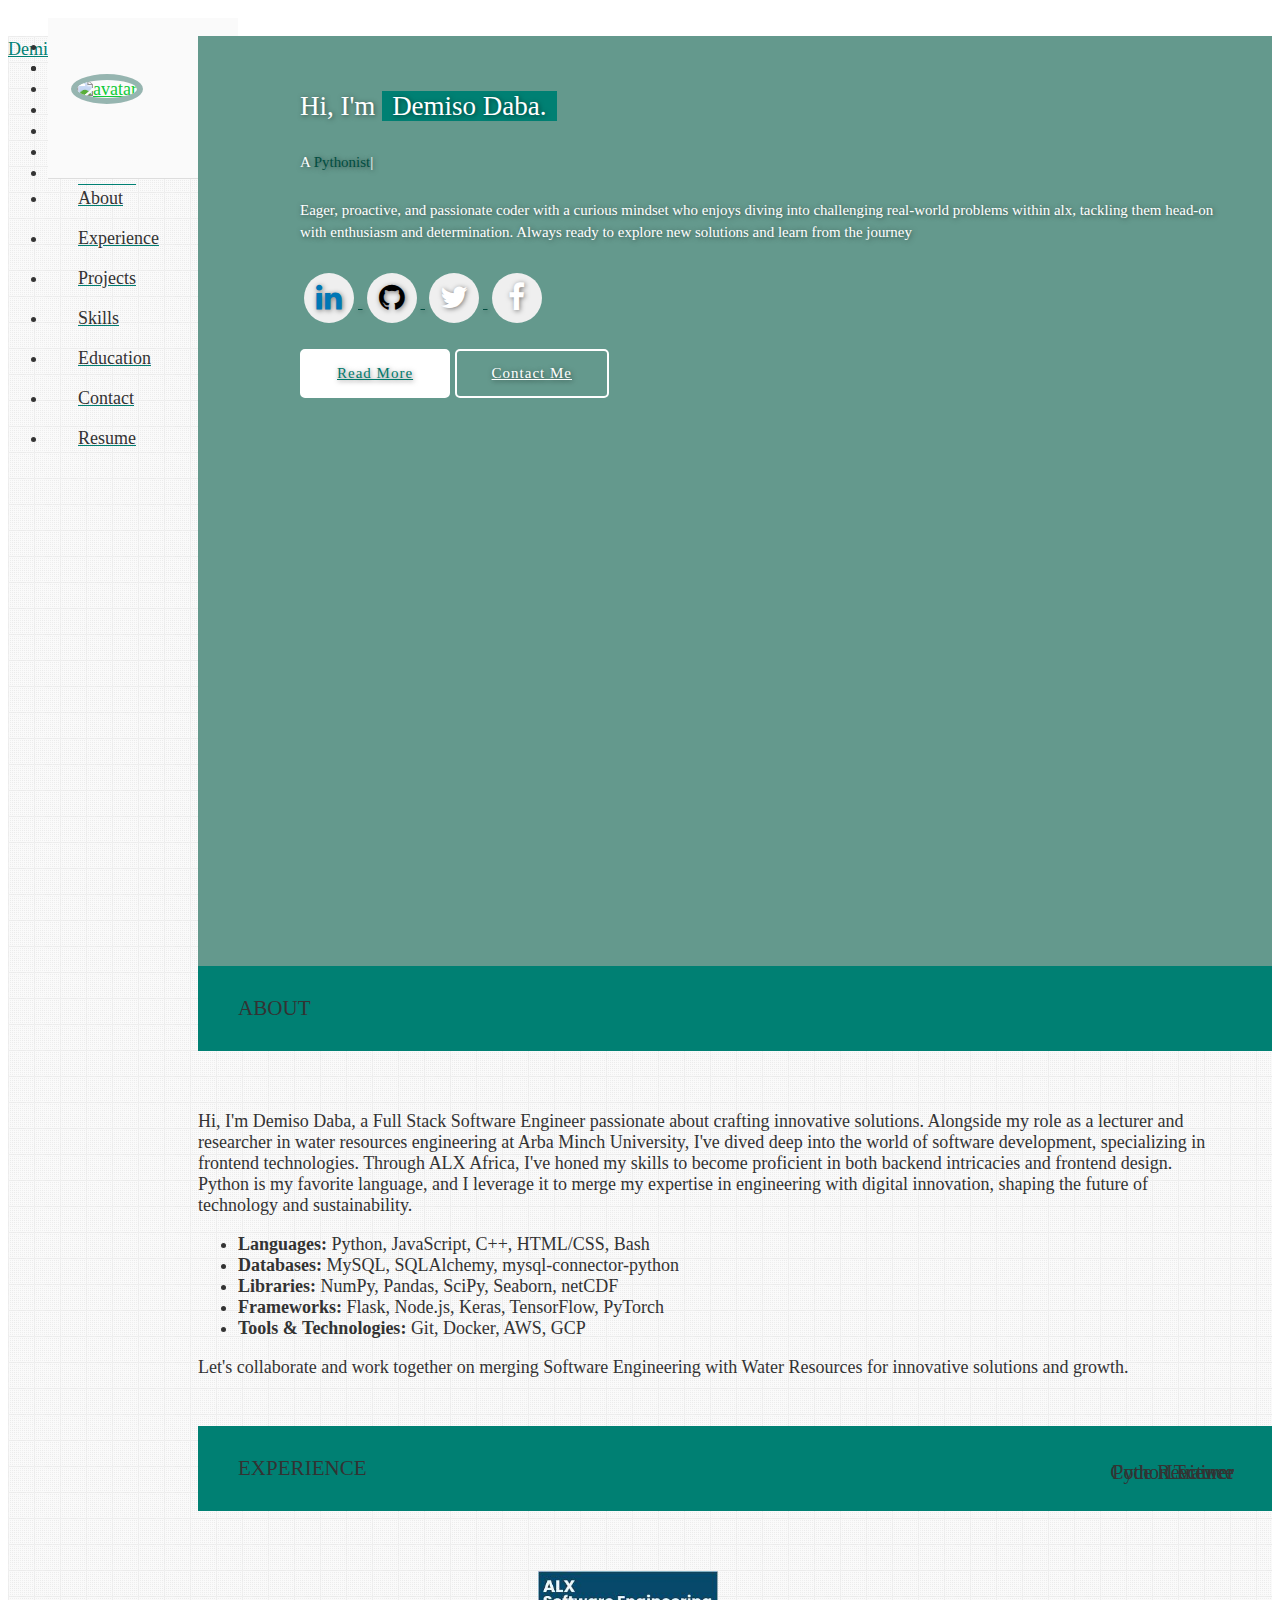
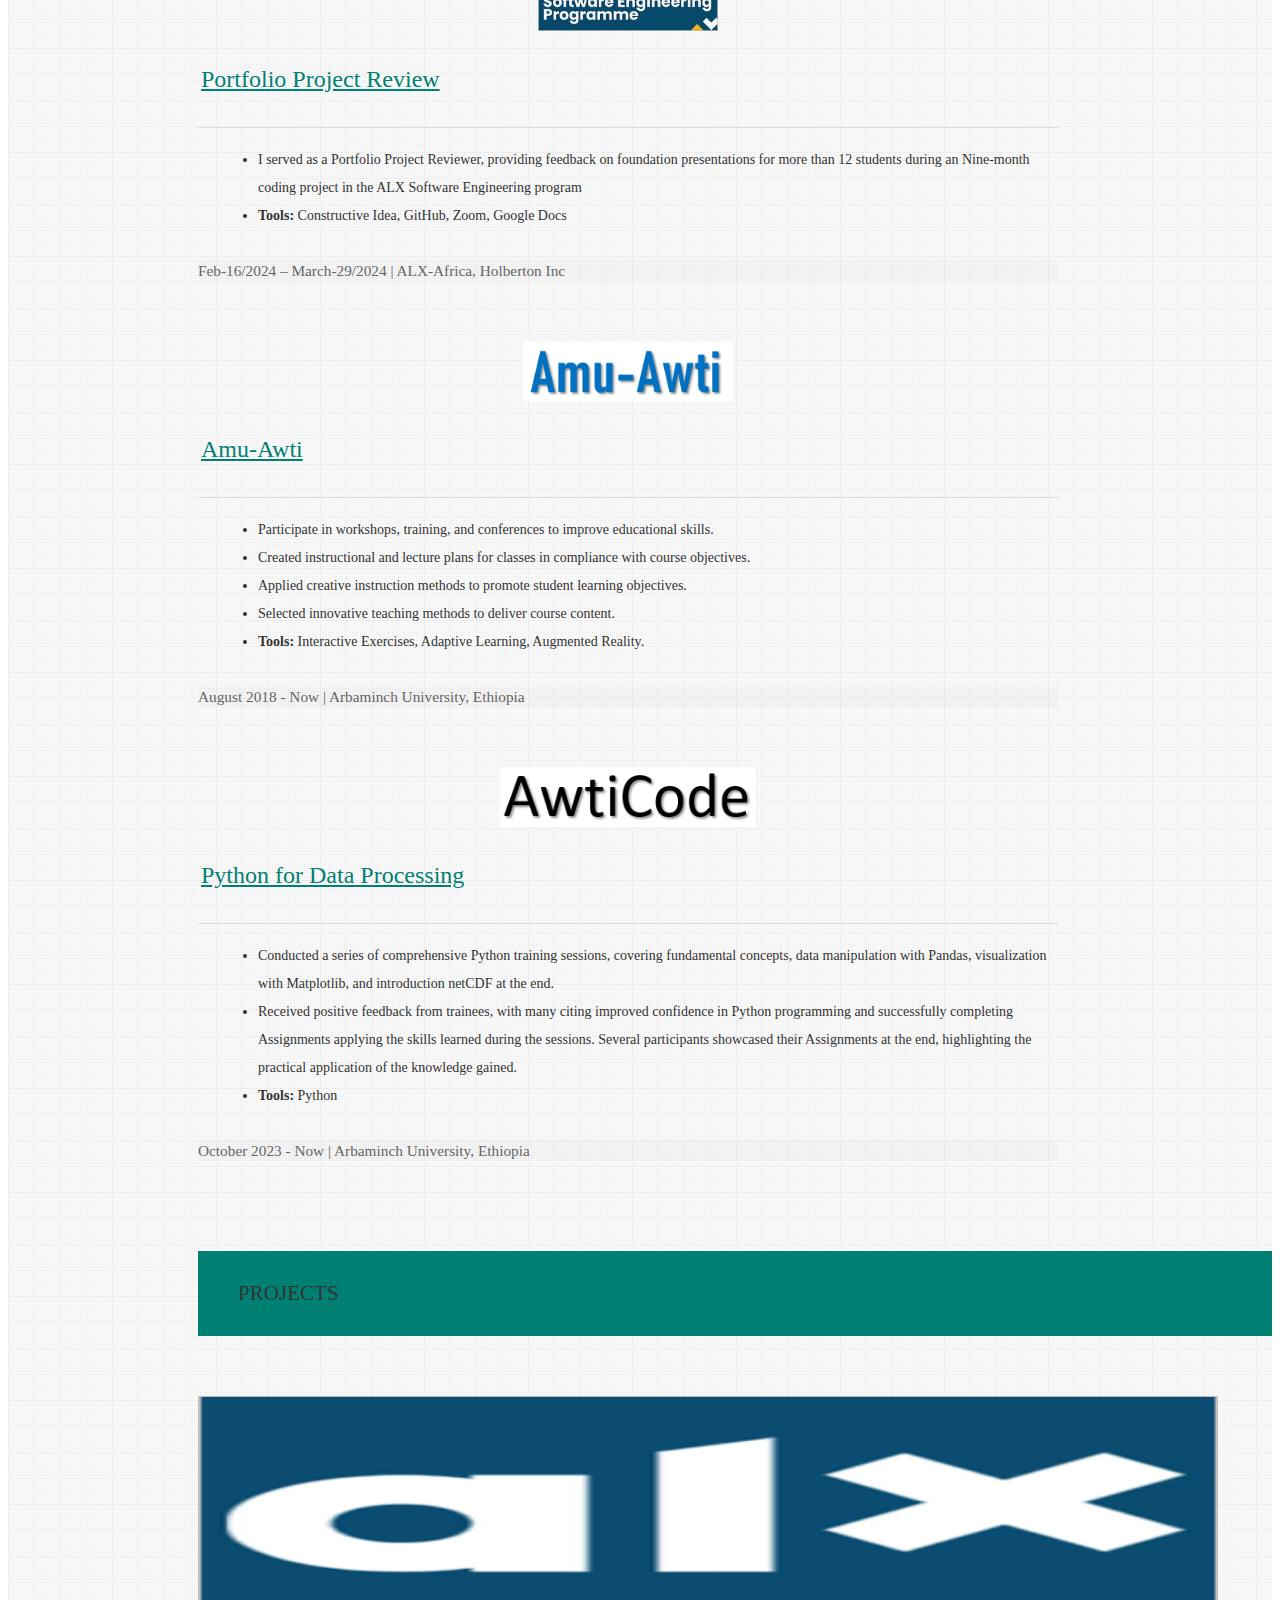
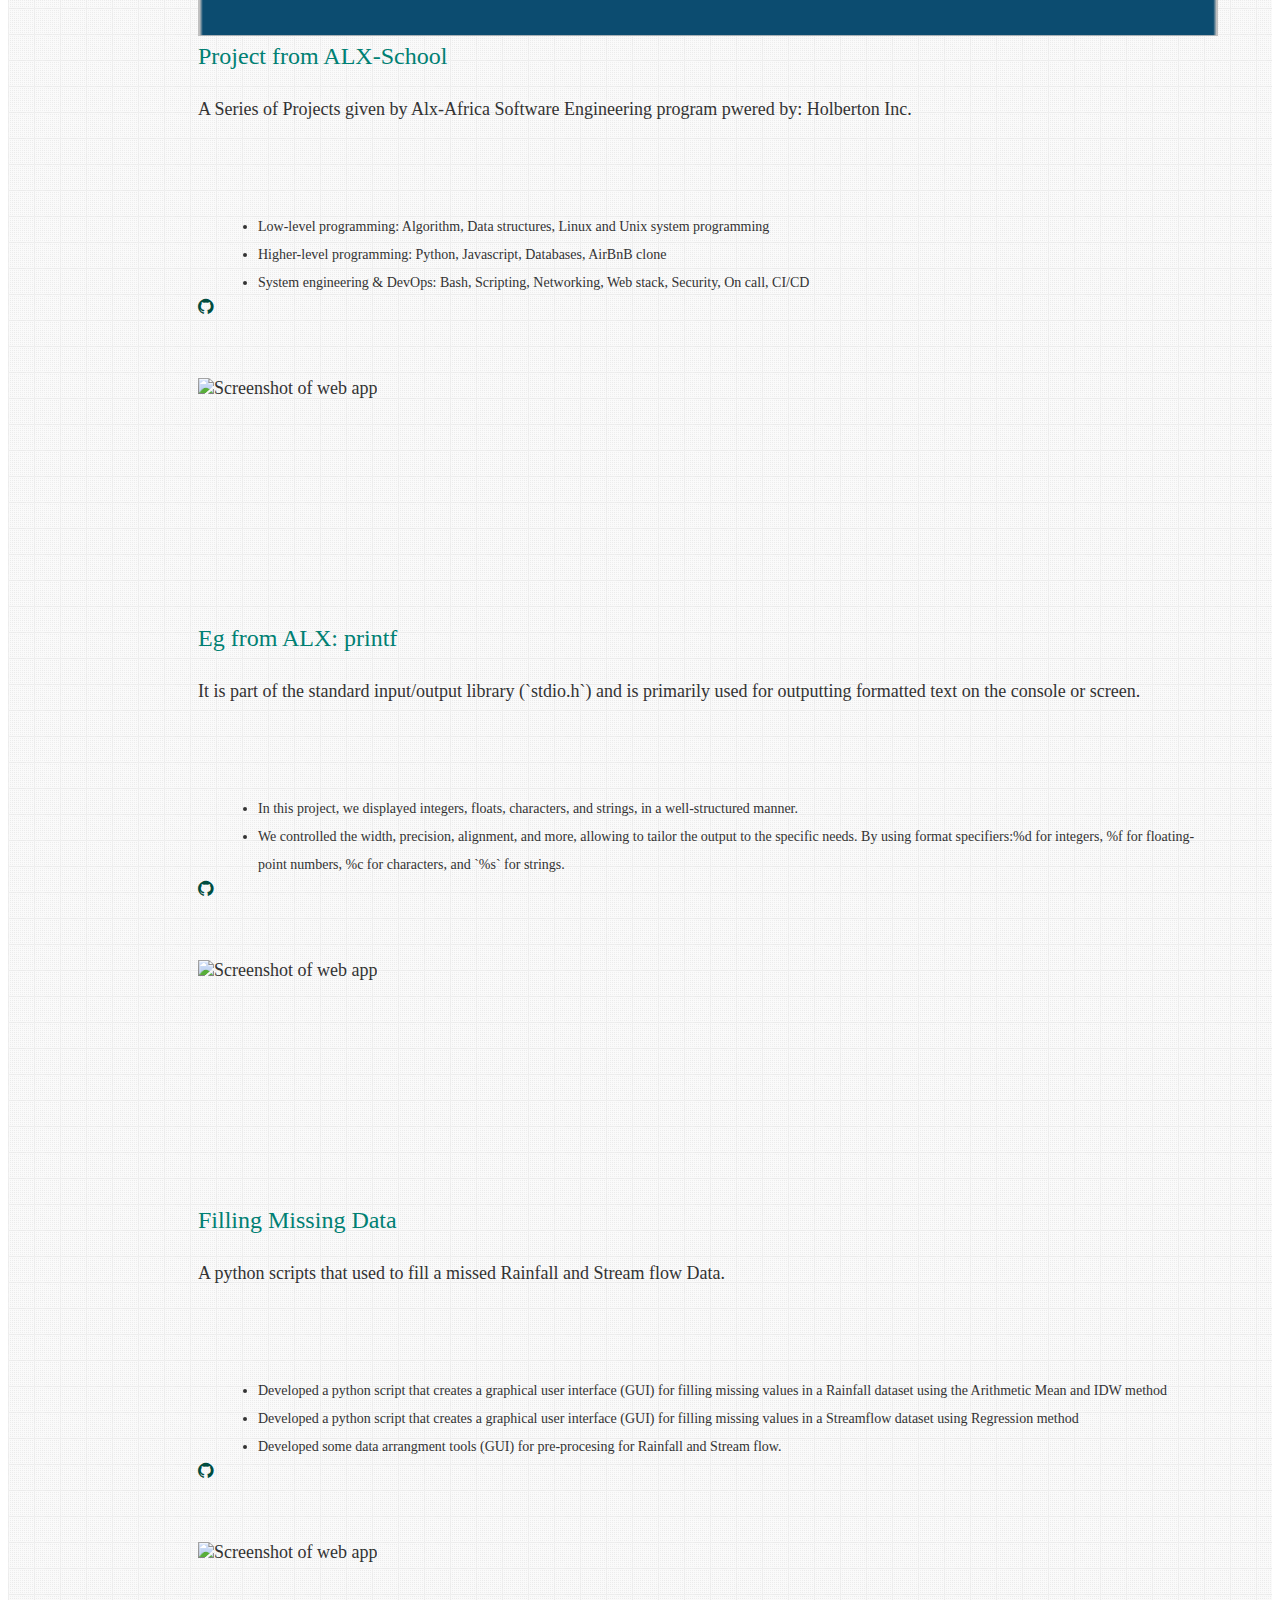
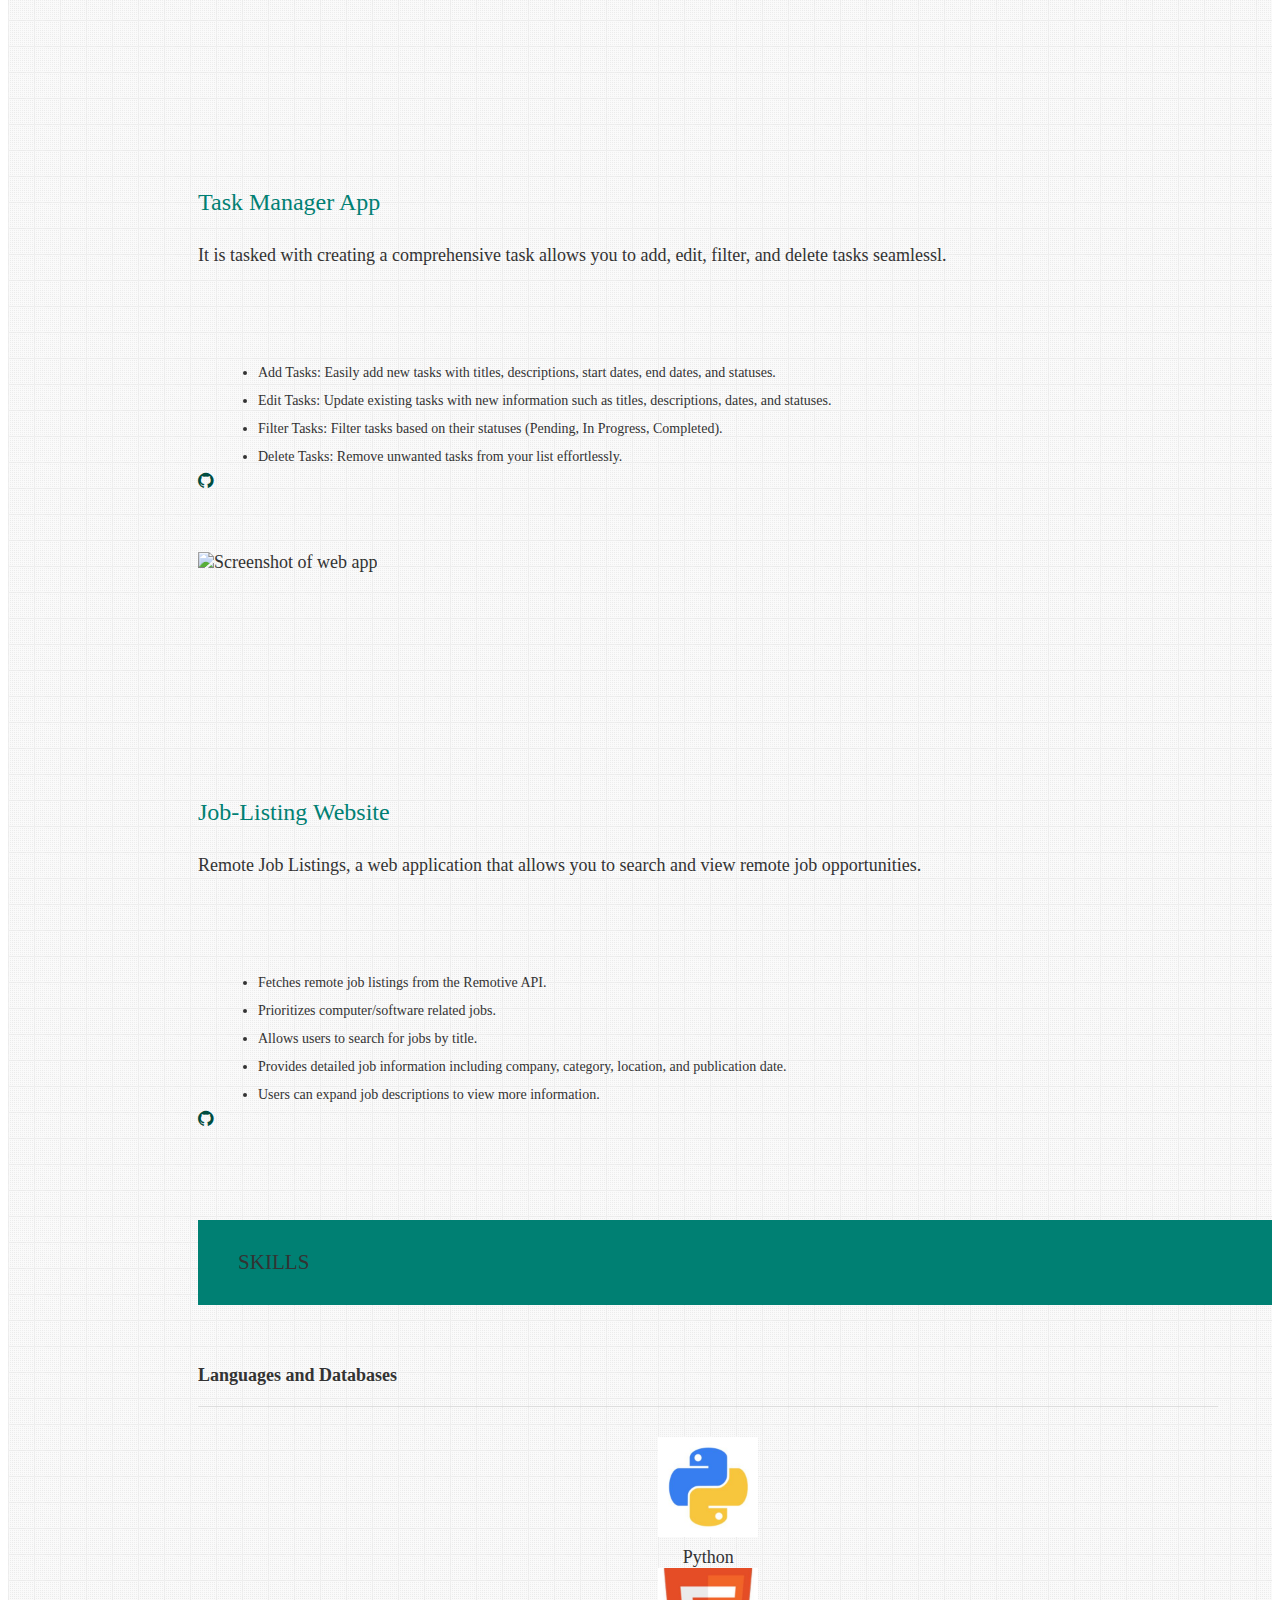
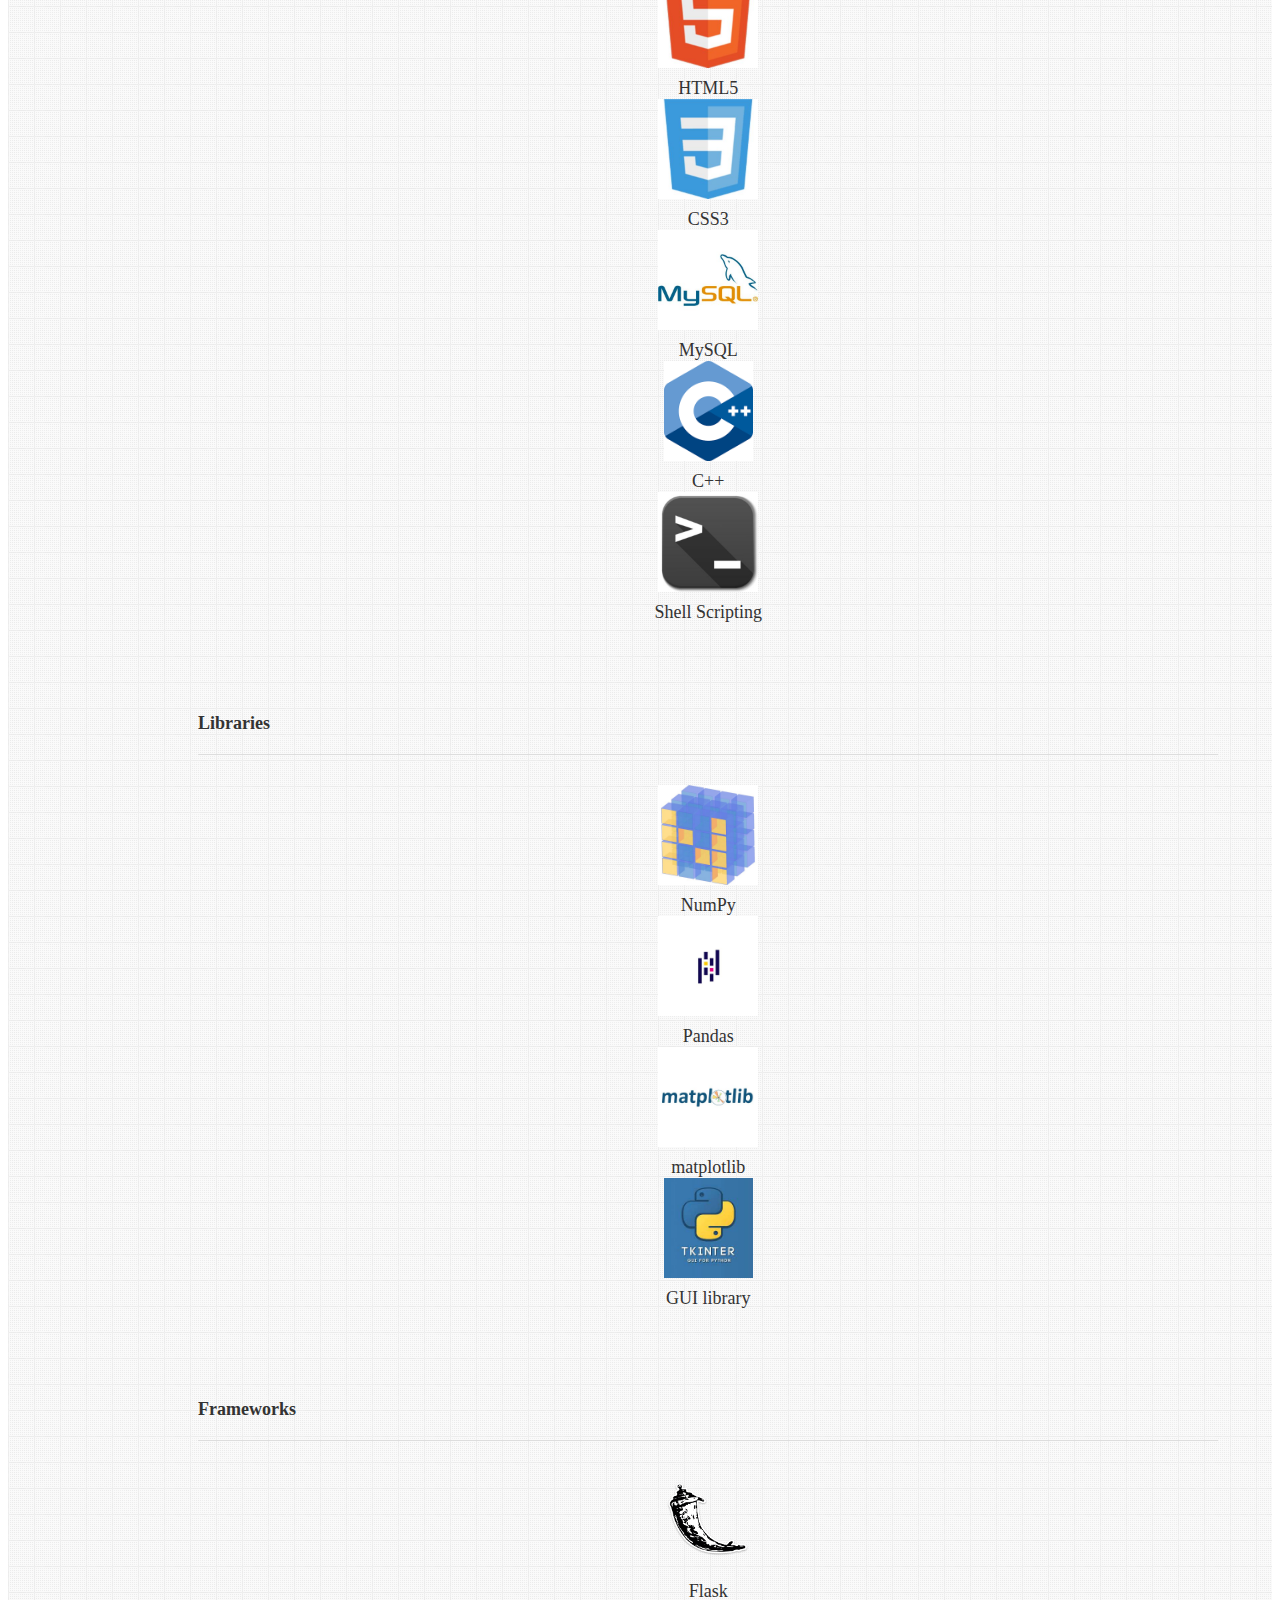
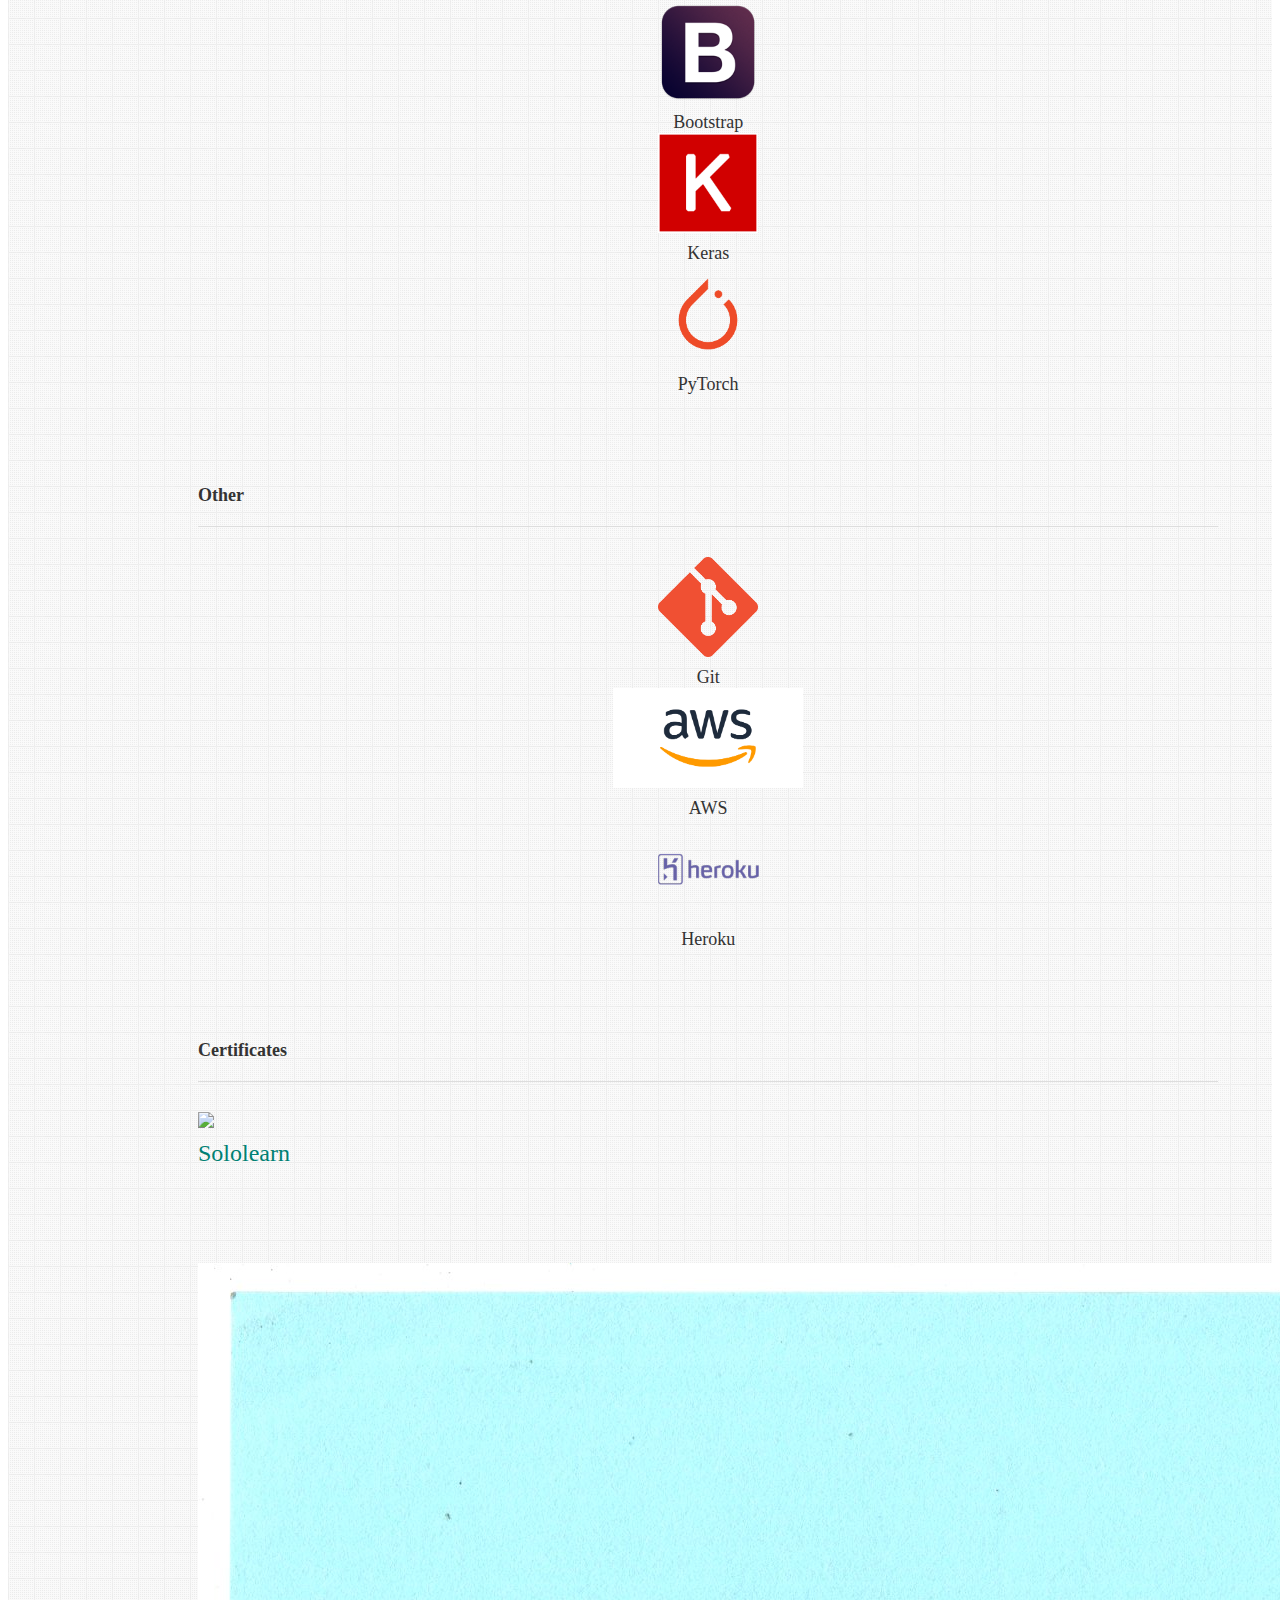
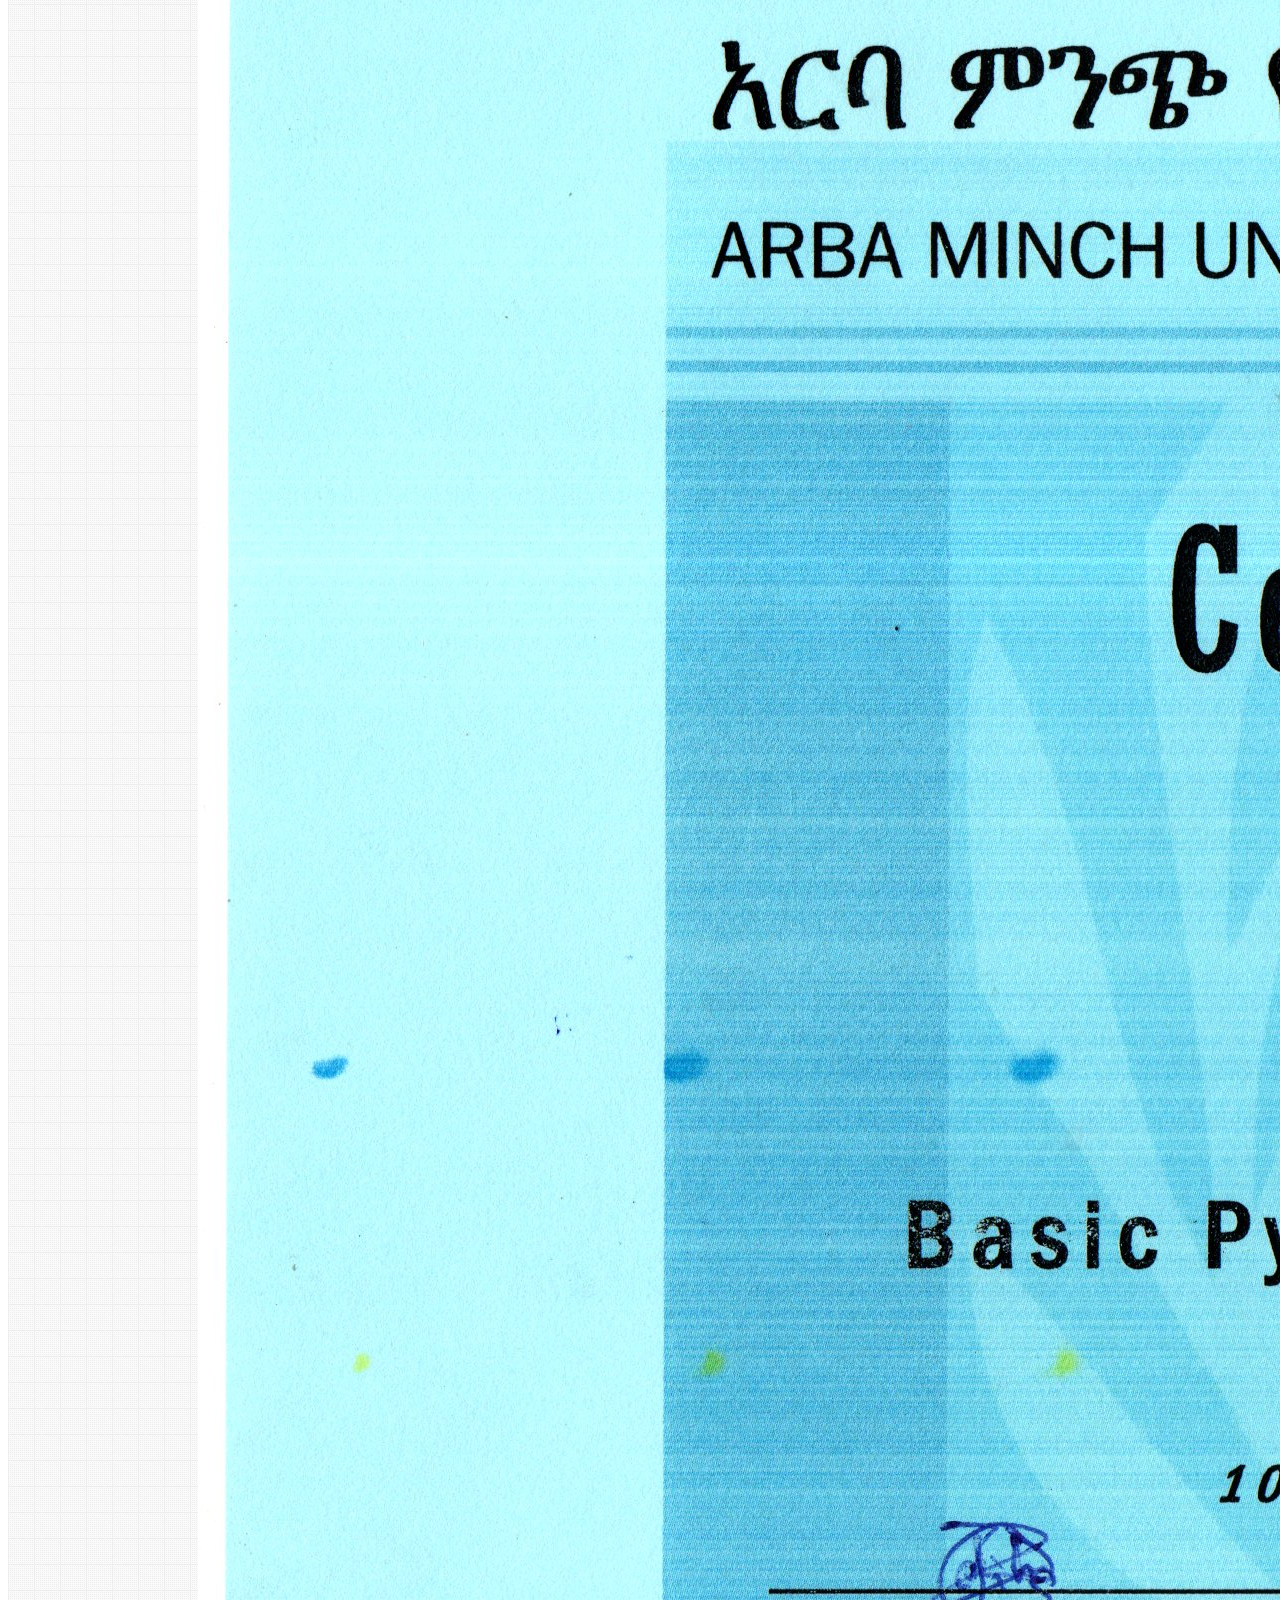
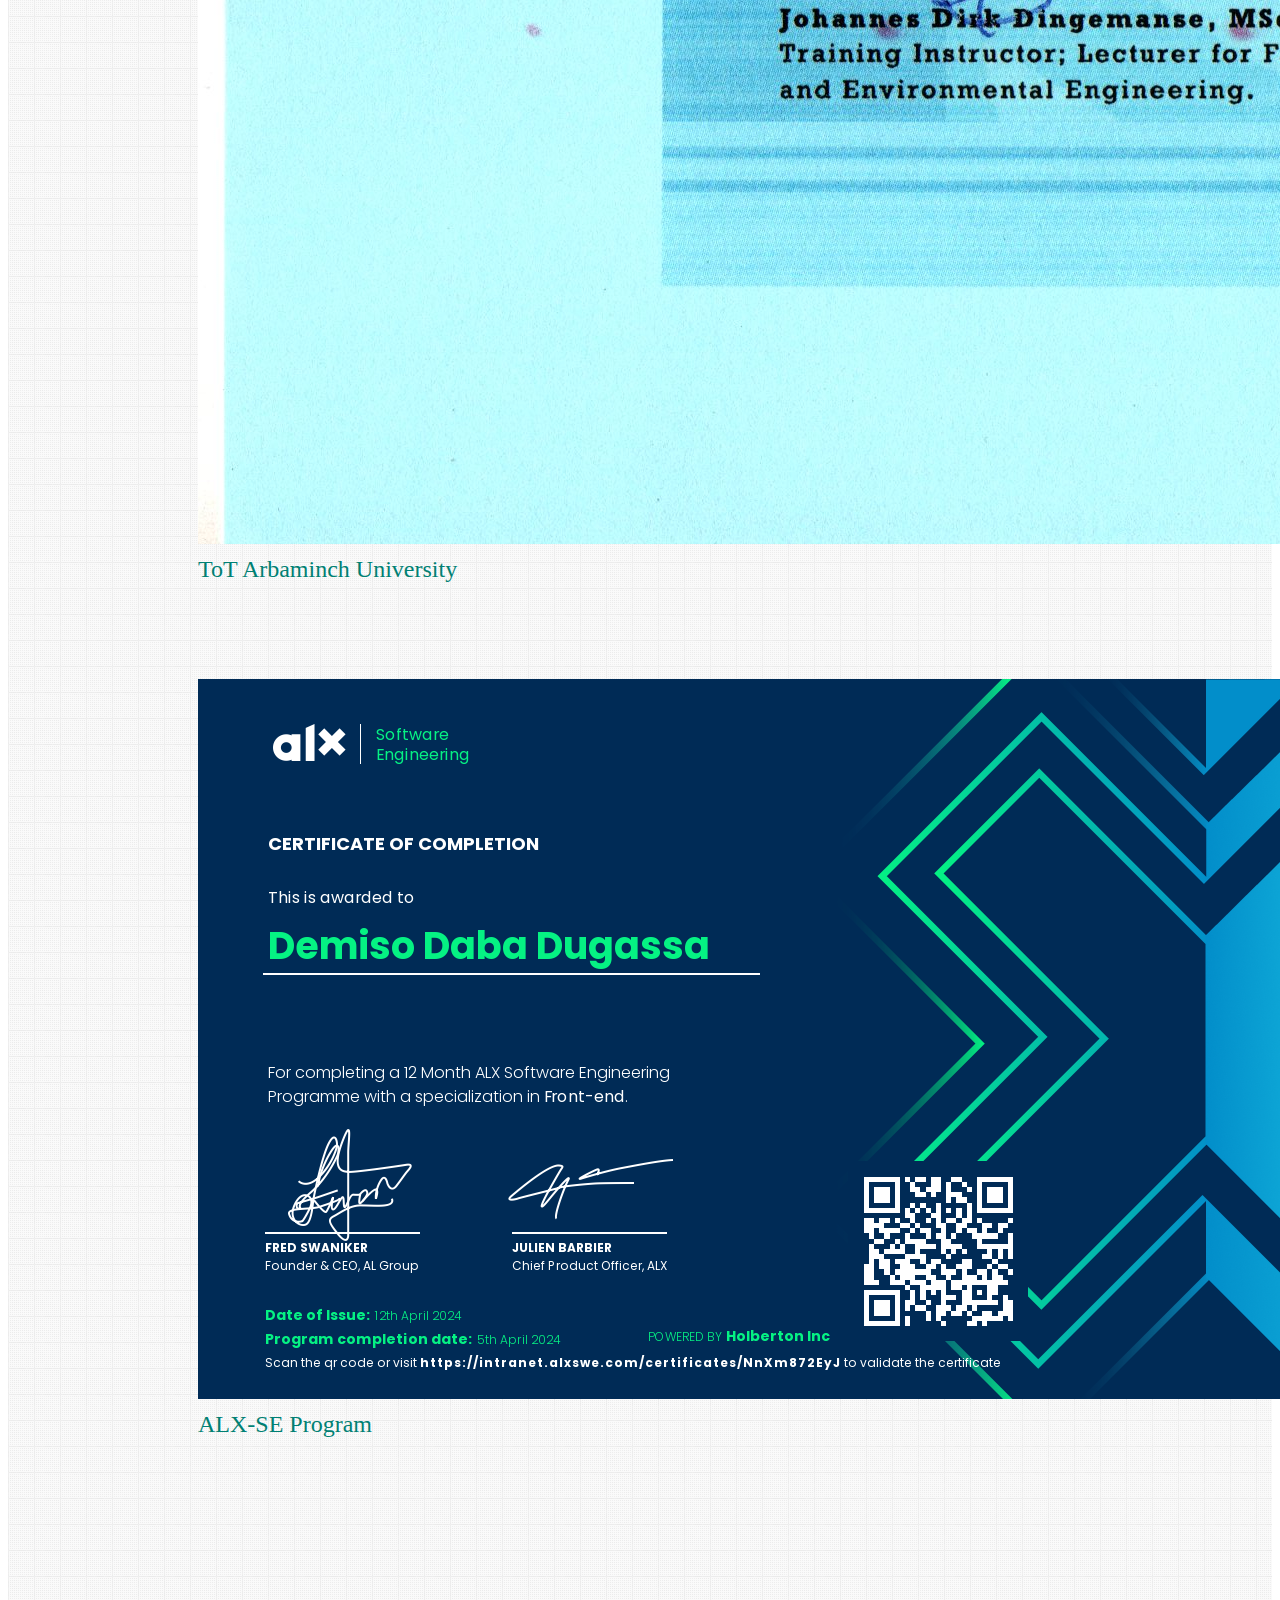
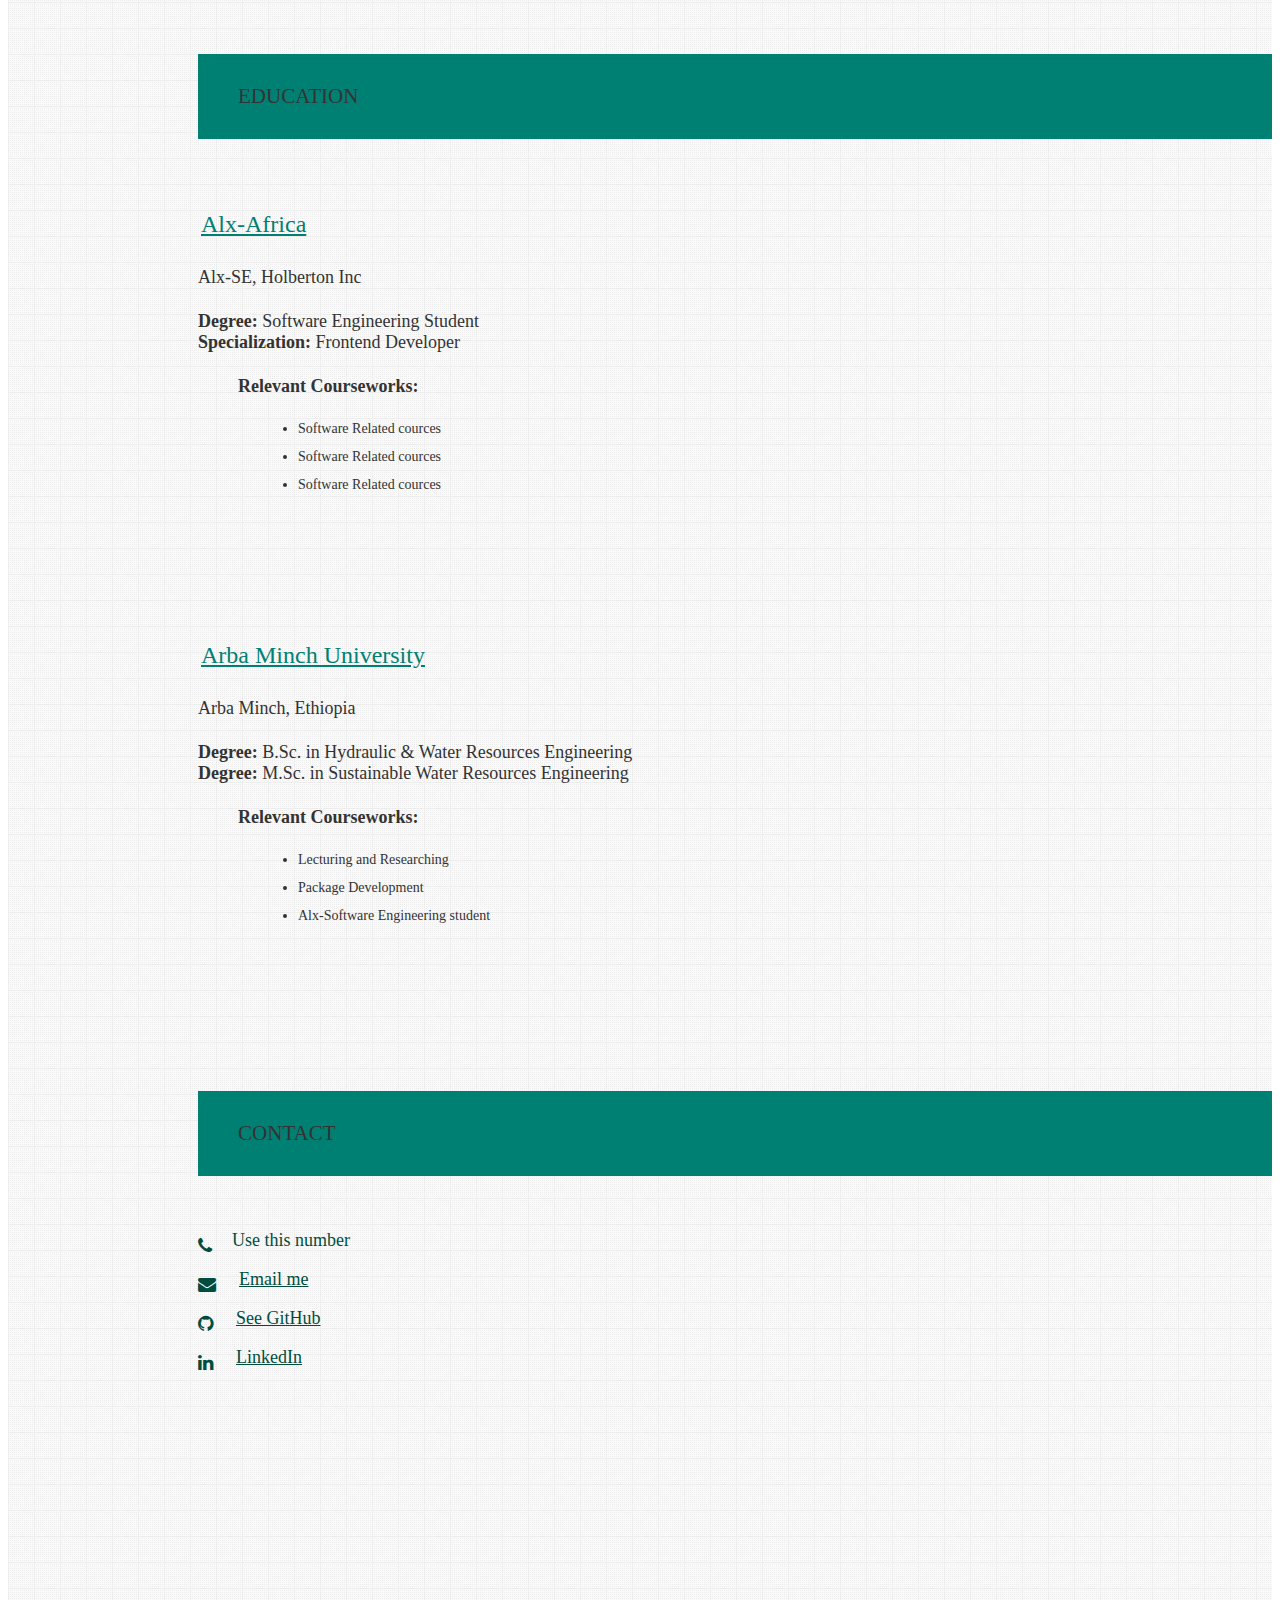
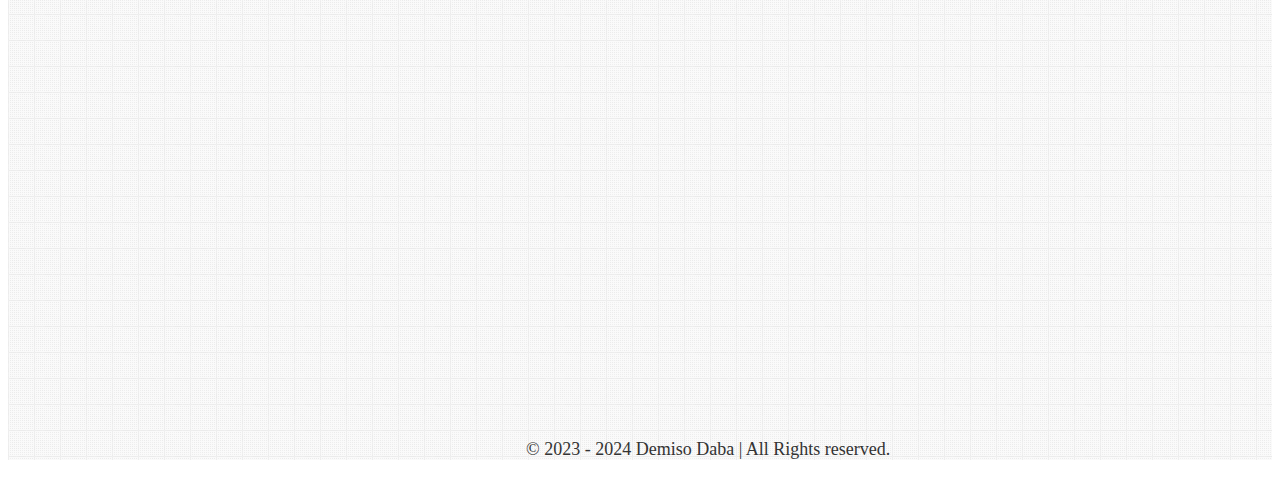
==== commit f00de5e6: "Experience section" ====
--- a/index.html
+++ b/index.html
@@ -272,7 +272,7 @@
             <div class="role brown-text text-darken-2">Code Reviewer</div>
             <ul>
               <li>
-                I served as a Portfolio Project Reviewer, providing feedback on foundation presentations for more than 12 students during an eight-month coding project in the ALX Software Engineering program
+                I served as a Portfolio Project Reviewer, providing feedback on foundation presentations for more than 12 students during an Nine-month coding project in the ALX Software Engineering program
               </li>
               <li>
                 <b>Tools:</b> Constructive Idea, GitHub, Zoom, Google Docs
